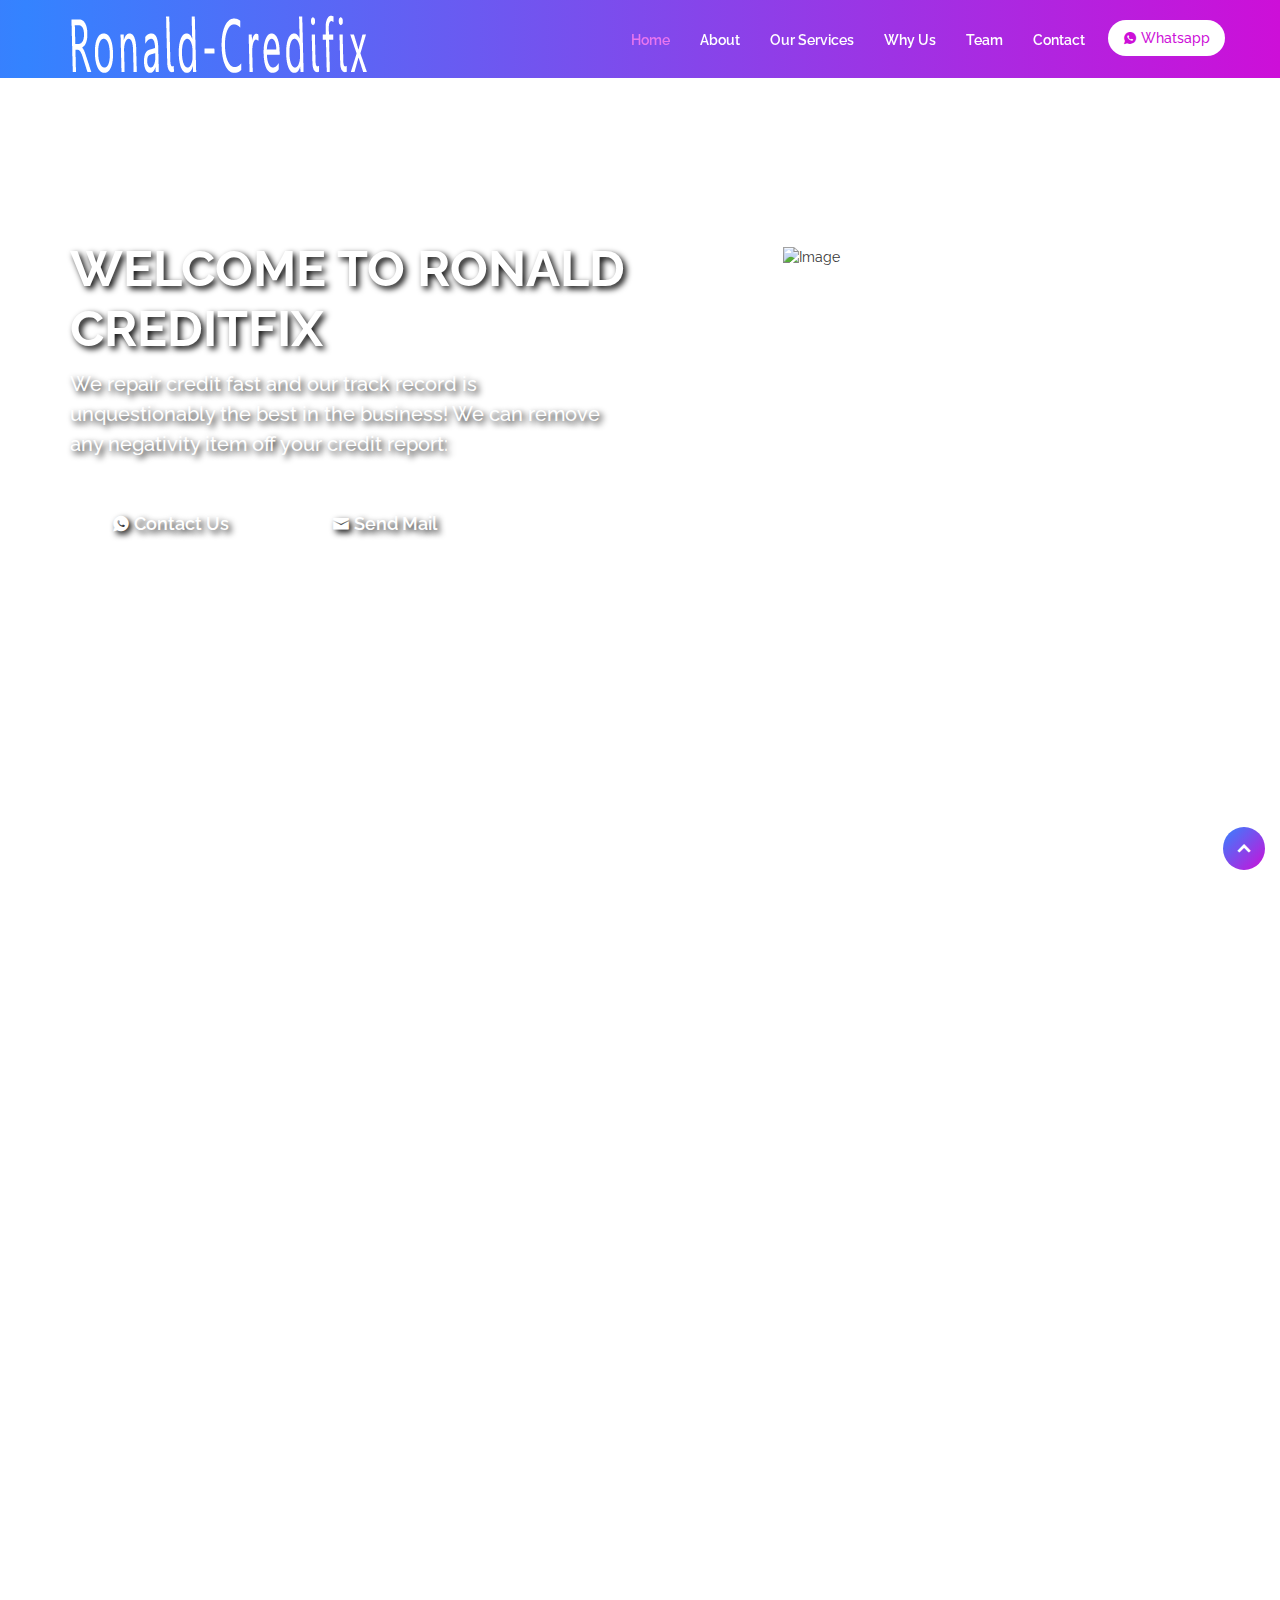
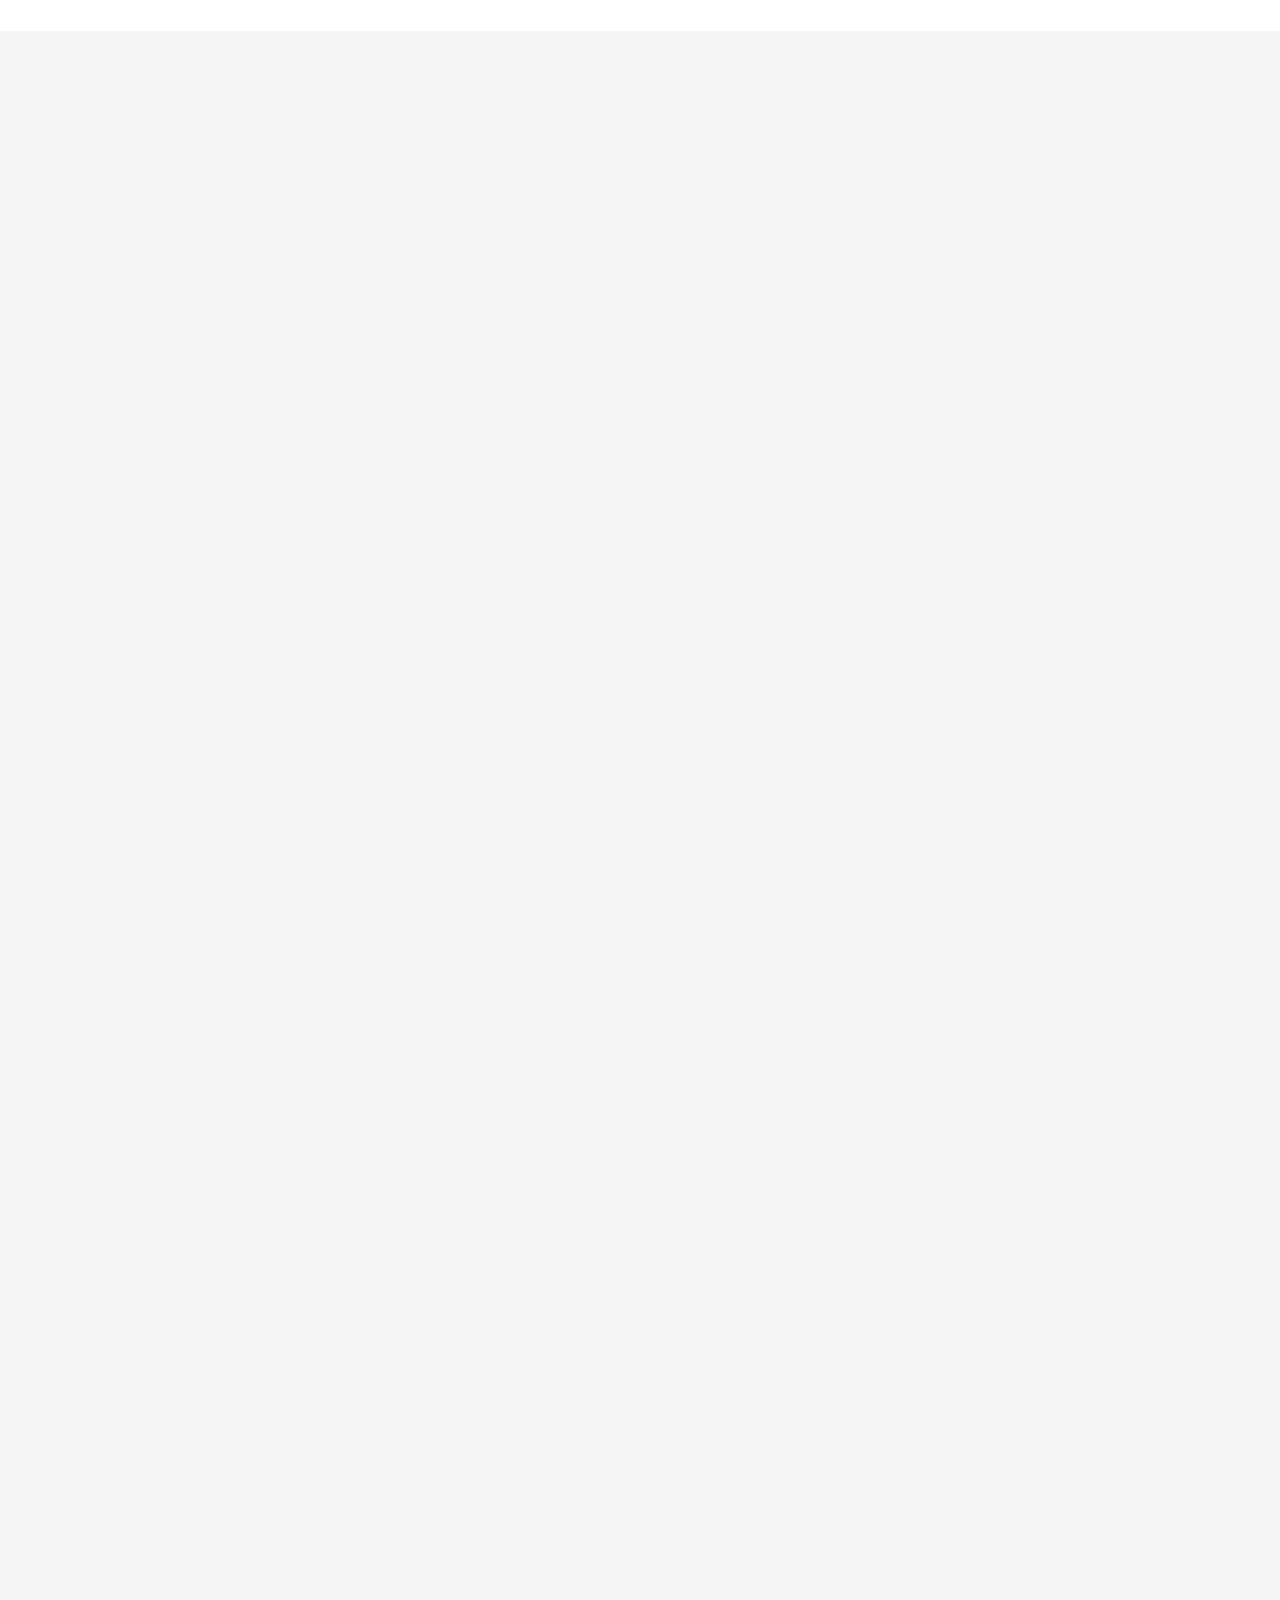
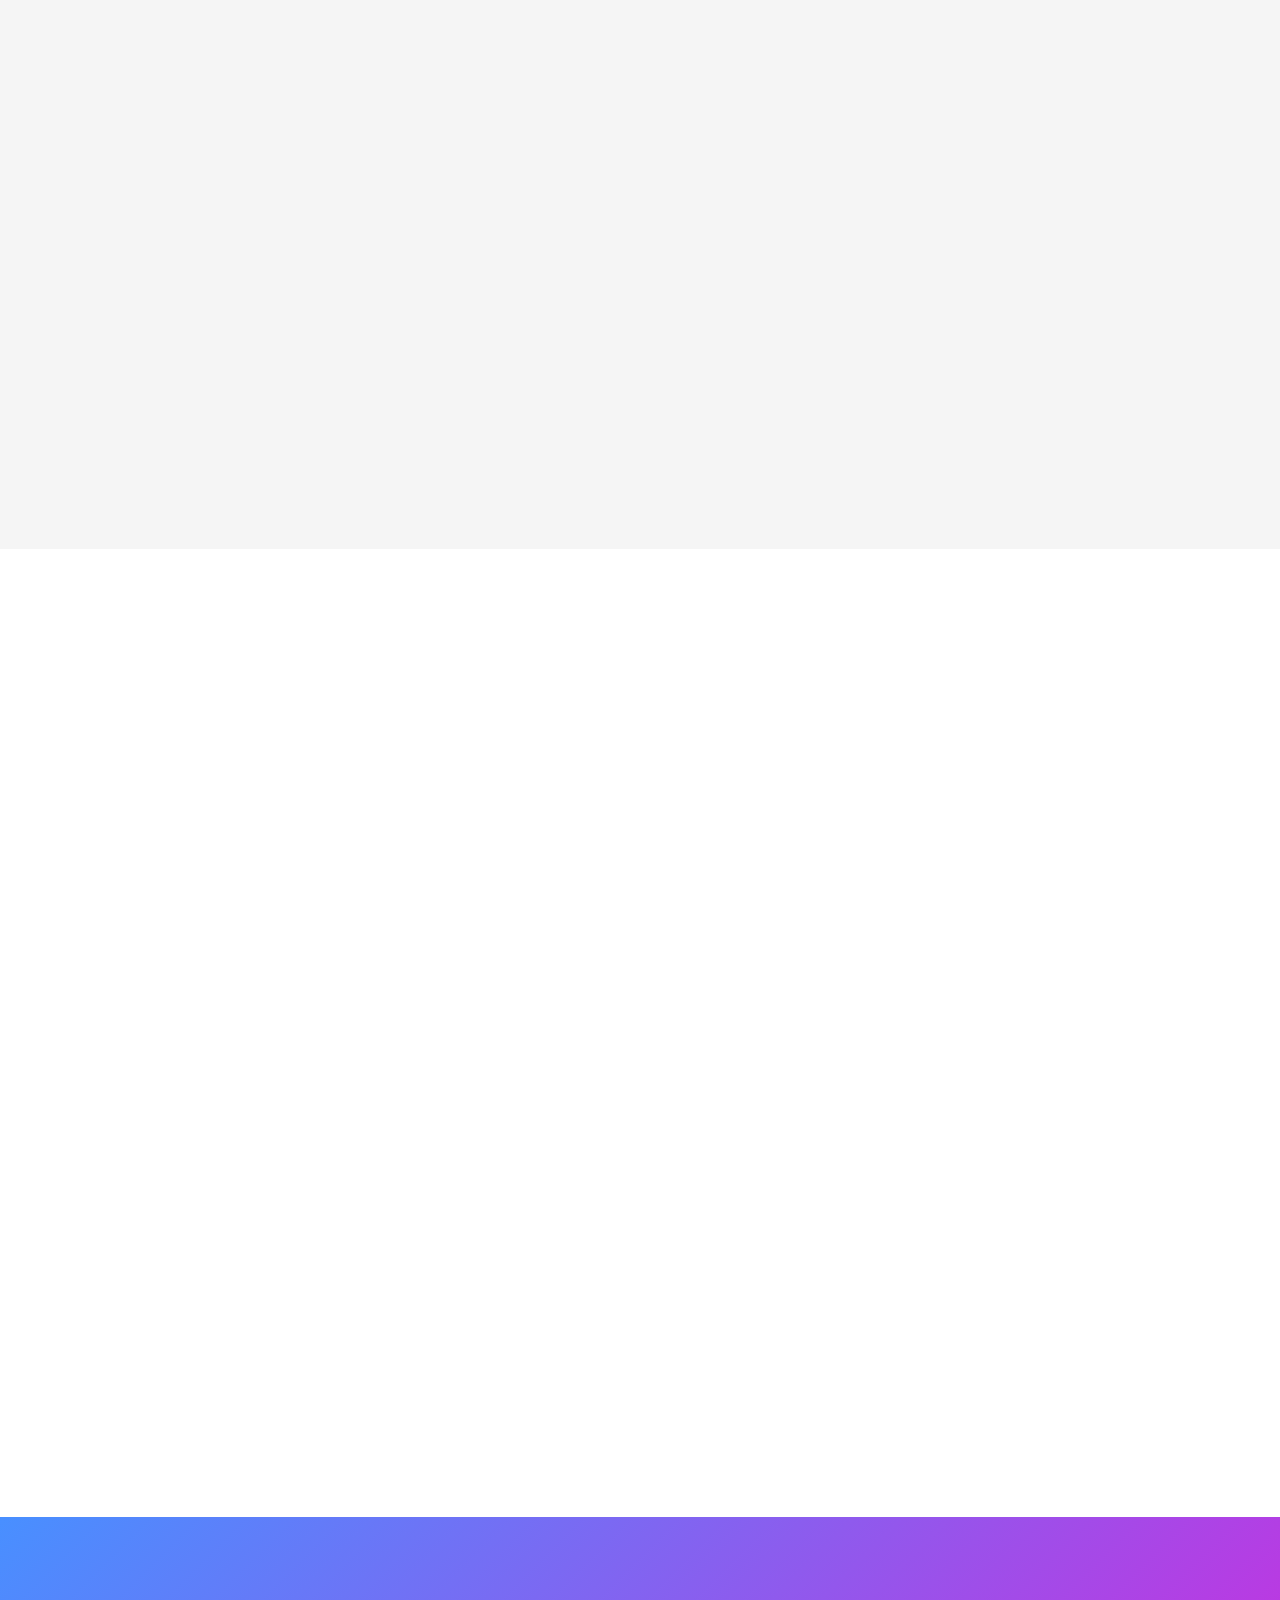
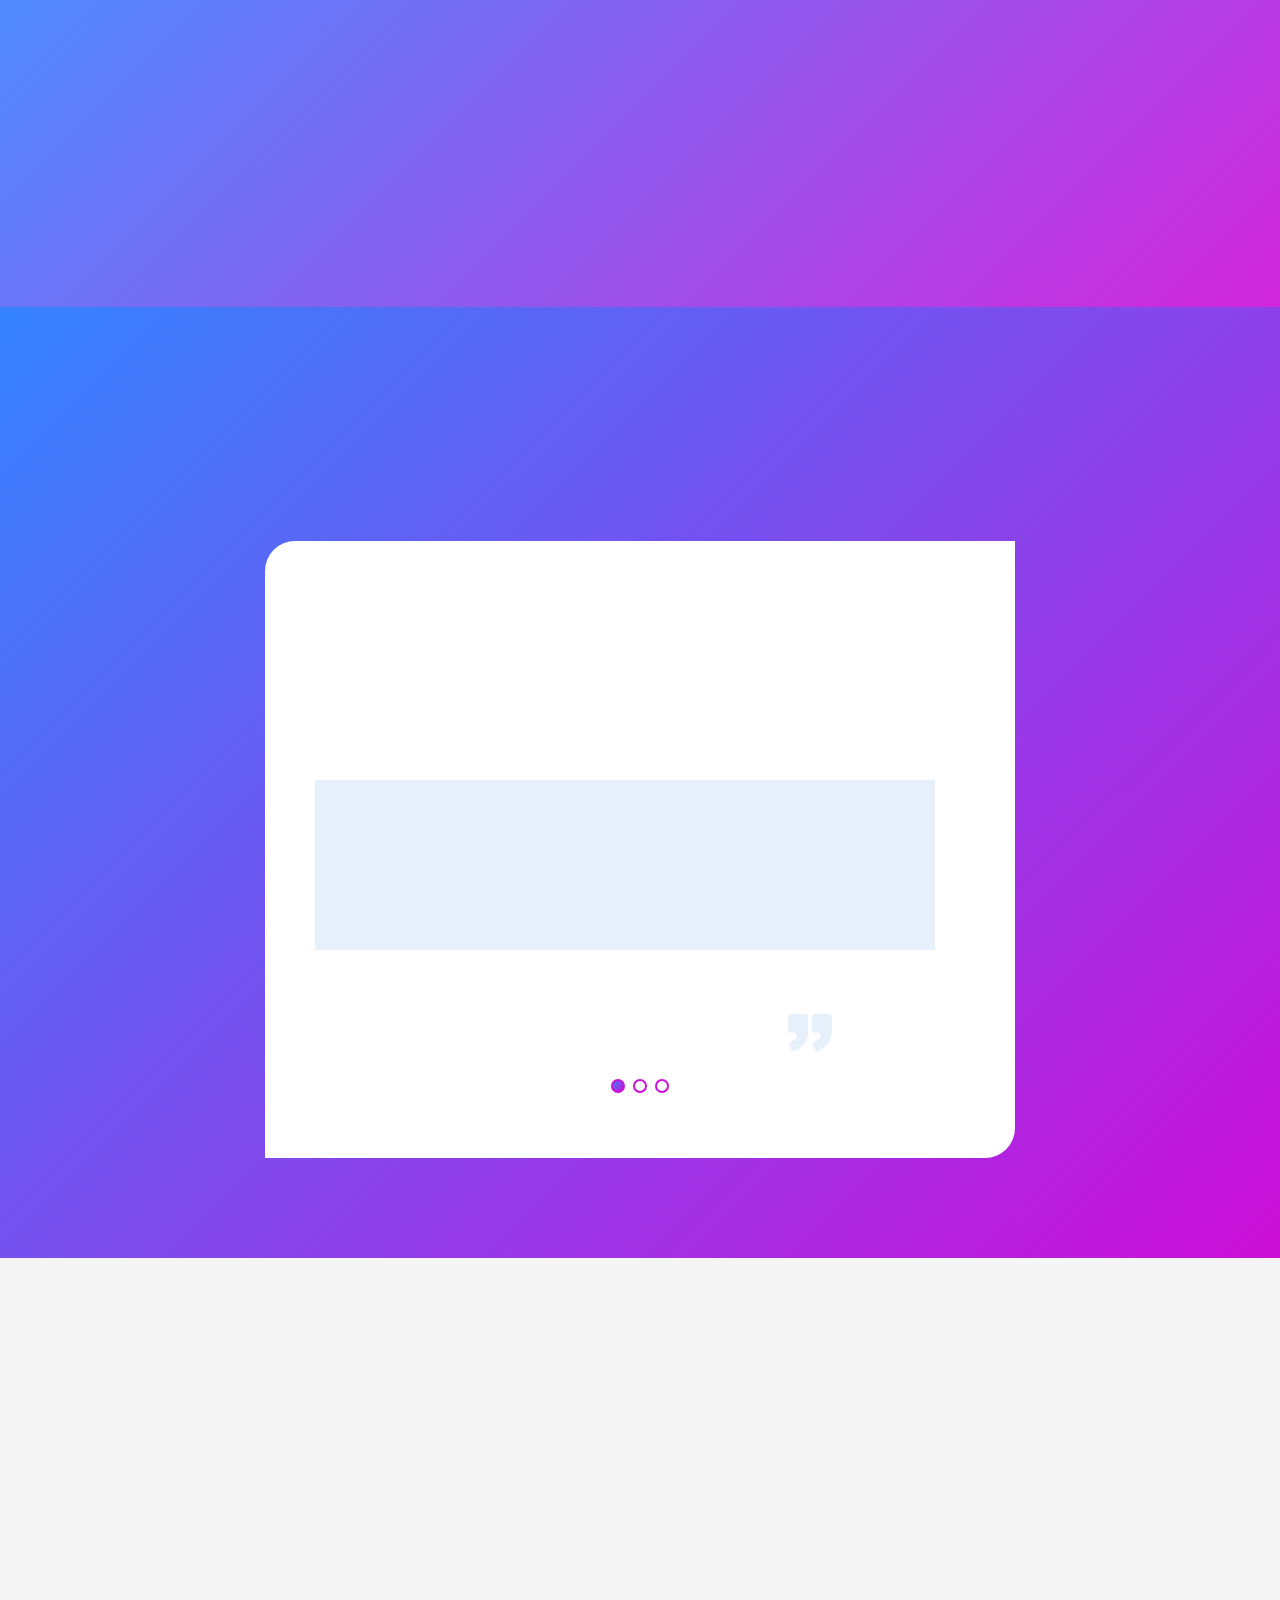
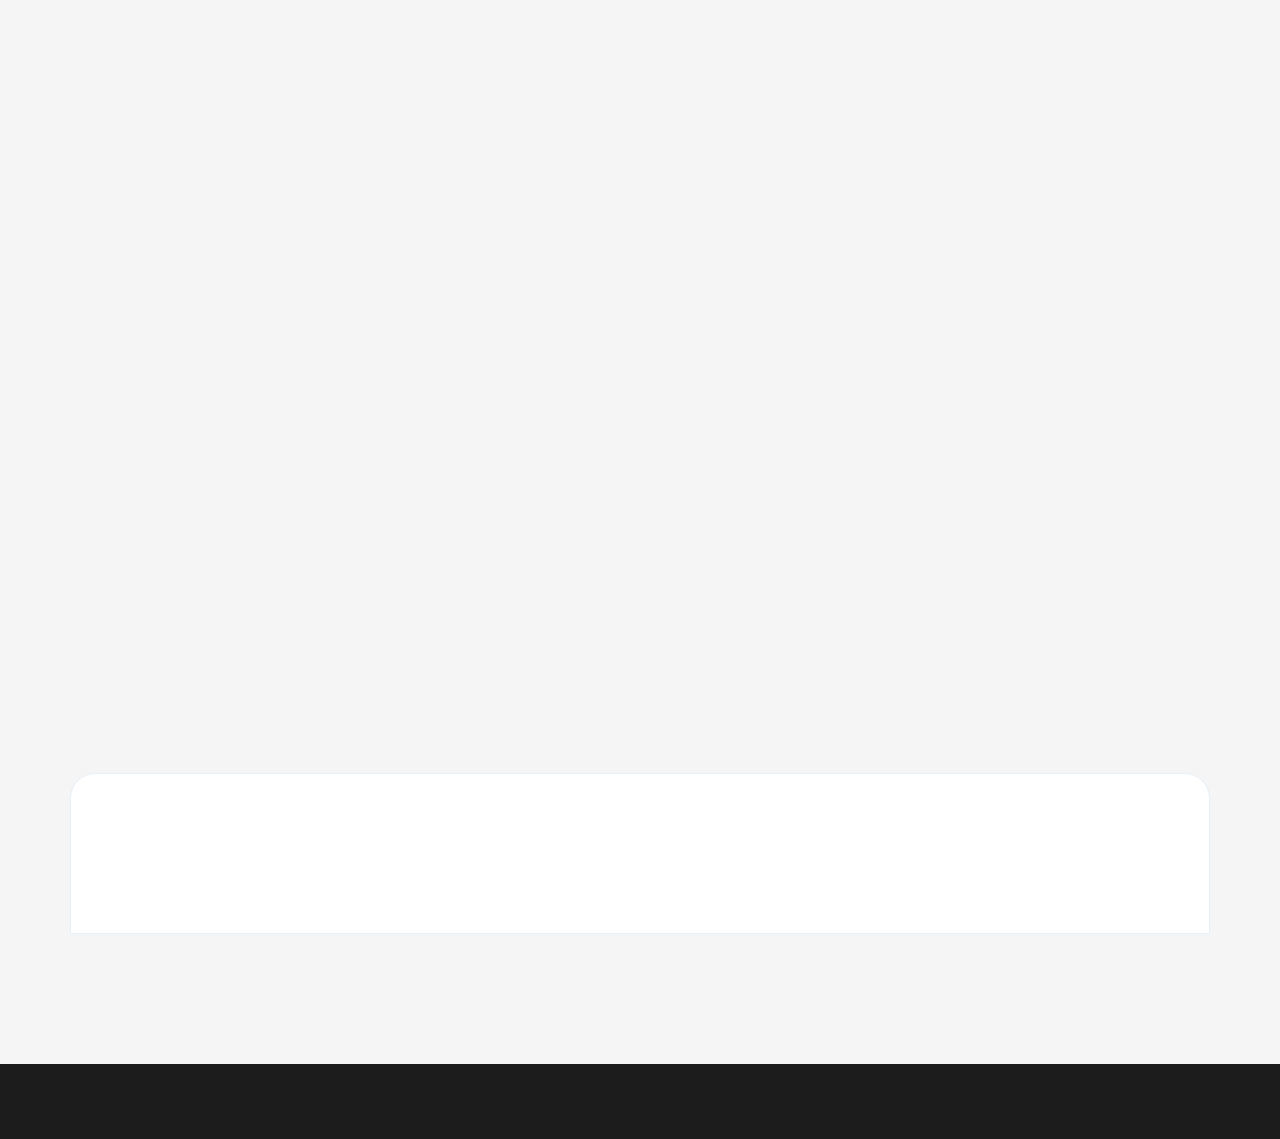
==== index.html @ 1c479d83 "pushing in ubuntu" ====
<!DOCTYPE html>
<!--[if lt IE 7 ]><html class="ie ie6" lang="en"> <![endif]-->
<!--[if IE 7 ]><html class="ie ie7" lang="en"> <![endif]-->
<!--[if IE 8 ]><html class="ie ie8" lang="en"> <![endif]-->
<!--[if (gte IE 9)|!(IE)]><!-->
<html lang="zxx">
<!--<![endif]-->


<!-- Mirrored from themehoster.com/rp/zeeper/ by HTTrack Website Copier/3.x [XR&CO'2014], Thu, 21 May 2020 05:53:53 GMT -->
<head>
    <meta charset="utf-8">
    <meta http-equiv="X-UA-Compatible" content="IE=edge">
    <meta name="viewport" content="width=device-width, maximum-scale=1, initial-scale=1, user-scalable=0">
    <meta name="keywords" content="ronaldcredifix ronald credifix ronaldclark 
    ronaldCredifix.org ronaldCredifix.com">
    <meta name="description" content="ronaldcredifix ronald credifix ronaldclark 
    ronaldCredifix.org ronaldCredifix.com">
    <title>Ronald Clark Landing Page</title>
    <!--Favicon-->
    <link rel="shortcut icon" type="image/png" href="assets/images/favicon.png">
    <!--Bootstrap CSS-->
    <link rel="stylesheet" type="text/css" href="assets/css/bootstrap.css">
    <!--Owl Carousel CSS-->
    <link rel="stylesheet" type="text/css" href="assets/css/owl.carousel.min.css">
    <!--Magnific PopUp Stylesheet-->
    <link rel="stylesheet" type="text/css" href="assets/css/magnific-popup.css">
    <!--Icofont CSS-->
    <link rel="stylesheet" type="text/css" href="assets/css/icofont.css">
    <!--Mailer CSS-->
    <link rel="stylesheet" type="text/css" href="mailer/mailer-style.css">
    <!--Animate CSS-->
    <link rel="stylesheet" type="text/css" href="assets/css/animate.css">
    <!--Bootsnav CSS-->
    <link rel="stylesheet" type="text/css" href="assets/css/bootsnav.css">
    <link rel="stylesheet" type="text/css" href="assets/css/popup.css">
    <!--Main CSS-->
    <link rel="stylesheet" type="text/css" href="assets/css/style.css">
    <!--Responsive CSS-->
    <link rel="stylesheet" type="text/css" href="assets/css/responsive.css">
    <style>
        .text-shadow{
            text-shadow: 3px 3px 6px black;
        }
    </style>

    <!--Modanizr JS-->
    <script src="assets/js/modernizr.custom.js"></script>
    
    <!--[if IE]>
    <script src="http://html5shiv.googlecode.com/svn/trunk/html5.js"></script>
    <![endif]-->
</head>

<body>
    <!--Start Preloader-->
    <!-- <div class="preloader">
        <div class="spinner">
            <div class="double-bounce1"></div>
            <div class="double-bounce2"></div>
        </div>
    </div> -->
    <!--End Preloader-->

    <!--Start Body Wrap-->
    <div id="body-wrap">
        <!--Start Header-->
        <header id="header" style="position: fixed;top:0;" class="gradient-bg-1" >
            <nav class="navbar navbar-default bootsnav" data-spy="affix" data-offset-top="10">
                <div class="container">
                    <!-- Start Atribute Navigation -->
                    <div class="attr-nav">
                        <ul>
                            <li><a href="https://wa.me/+17173478682"><i class="icofont icofont-social-whatsapp"></i>
                                 Whatsapp</a></li>
                        </ul>
                    </div>
                    <!-- End Atribute Navigation -->

                    <!-- Start Header Navigation -->
                    <div class="navbar-header">
                        <button type="button" class="navbar-toggle" data-toggle="collapse" data-target="#navbar-menu">
                            <i class="icofont icofont-navigation-menu"></i>
                        </button>
                        <a class="navbar-brand" href="index.html"><img src="assets/logo.png" class="logo" alt=""></a>
                    </div>
                    <!-- End Header Navigation -->

                    <!-- Collect the nav links, forms, and other content for toggling -->
                    <div class="collapse navbar-collapse" id="navbar-menu">
                        <ul class="nav navbar-nav navbar-right" data-in="fadeIn" data-out="fadeOut">
                            <li class="active"><a href="#banner">Home</a></li>
                            <li><a href="#about">About</a></li>
                            <li><a href="#app-screenshot">Our Services</a></li>
                            <li><a href="#why-choose">Why Us</a></li>
                            
                            <li><a href="#team">Team</a></li>
                         
                            <li><a href="#contact">Contact</a></li>
                        </ul>
                    </div>
                    <!-- /.navbar-collapse -->
                </div>
            </nav>
            <div class="clearfix"></div>
        </header>
        <!--End Header-->

        <!--Start Banner Section-->
        <section id="banner"  class="gradient-bg full-height"
         style="background-size: cover;
         ;background-image: url(https://andyhackscreditfix.org/wp-content/uploads/2020/01/slide.png);">
            
            <div class="container">
                <!--Start Row-->
                <div class="row">
                    <!--Start Banner Caption-->
                    <div class="col-md-6">
                        <div class="caption-content text-shadow">
                            <h1 class="font-700 color-white text-uppercase wow fadeInUp"
                             data-wow-delay="0.1s">Welcome To Ronald Creditfix</h1>
                            <p class="color-white wow fadeInUp" data-wow-delay="0.2s">
                                We repair credit fast and our track record is unquestionably
                                 the best in the business! We can remove 
                                any negativity item off your credit report:</p>
                            <div class="caption-btn wow fadeInUp" data-wow-delay="0.3s">
                                <a class="font-600" href="https://wa.me/+17173478682"><i class="icofont icofont-social-whatsapp"></i> 
                                    Contact Us</a>
                                    <a class="font-600" href="mailto:Ronaldclark216@gmail.com">
                                        <i class="icofont icofont-envelope"></i> 
                                        Send Mail</a>
                            </div>
                        </div>
                    </div>
                    <!--End Banner Caption-->

                    <!--Start Banner Image-->
                    <div class="col-md-6">
                        <div class="banner-img wow fadeIn" data-wow-delay="0.4s">
                            <img src="https://andyhackscreditfix.org/wp-content/uploads/2020/01/source.gif" class="img-responsive" alt="Image">
                        </div>
                    </div>
                    <!--End Banner Image-->
                </div>
                <!--End Row-->
            </div>
            <!--End Container-->
        </section>
        <!--End Banner Section-->

        <!--Start About Section-->
        <section id="about">
            <!--Start Container-->
            <div class="container">
                <!--Start Heading Row-->
                <div class="row">
                    <!--Start Heading content-->
                    <div class="col-md-6 col-md-offset-3 col-sm-8 col-sm-offset-2">
                        <div class="section-heading text-center">
                            <h2 class="font-700 color-base text-uppercase wow fadeInUp" data-wow-delay="0.1s">About Ronald Credifix</h2>
                            <p class="wow fadeInUp" data-wow-delay="0.2s">We at ronald credifix are deep web experts with years of experience readily available to provide you quality hack services. Every member of our team is well experienced in their various niches. We have Digital Forensic Specialists, Certified Ethical Hackers, Computer Engineers, 
                                Cyber Security Experts, Private investigators and more on our team. </p>
                        </div>
                    </div>
                    <!--End Heading content-->
                </div>
                <!--End Heading Row-->

                <!--Start About Row-->
                <div class="row">
                    <!--Start About Image-->
                    <div class="col-md-6">
                        <div class="about-img wow fadeIn" data-wow-delay="0.2s">
                            <img style="width: 100%;" src="assets/images/rob.webp" class="img-responsive" alt="Image">
                        </div>
                    </div>
                    <!--End About Image-->  

                    <!--Start About Content-->
                    <div class="col-md-6">
                        <div class="about-content">
                            <h3 class="font-700 wow fadeInUp" data-wow-delay="0.1s">Our Goals</h3>
                            <p class="wow fadeInUp" data-wow-delay="0.2s">Our Goal is to make your digital life secure,
                                 safe and hassle-free and provide you access to any digital control.,
                                  and most of all secure. When this team was assembled, we had the goal 
                                  of solving complex problems and doing the impossible for our clients. 
                                  We deliver service that is focused on the highest satisfaction of our 
                                  clients and speedy resolutions to problems. We have been able to maintain 
                                  these high standards and that explains why our clients call us the BEST. </p>
                           
                        </div>
                        <div class="about-btn btn-lg p-0 wow fadeInUp" data-wow-delay="0.3s">
                            <a class="gradient-bg-1" href="https://wa.me/+17173478682">
                                <i class="icofont icofont-brand-whatsapp float-left"></i>
                                <span class="float-right text-center font-w-700"><small>Send message
                                </small></span>
                            </a>
                                <a class="gradient-bg-1" href="mailto:Ronaldclark216@gmail.com">
                                    <i class="icofont icofont-envelope float-left"></i>
                                    <span class="float-right text-center font-w-700"><small>Send Mail
                                    </small></span>
                                </a>
                       </div>
                    </div>
                    <!--End About Content-->
                </div>
                <!--End About Row-->
            </div>
            <!--End Container-->
        </section>
        <!--End About Section-->

   

       

        <!--Start App Screenshots Section-->
        <section id="app-screenshot" style="padding-bottom: 0px;" class="bg-gray">
            <!--Start Container-->
            <div class="container">
                <!--Start Heading Row-->
                <div class="row">
                    <!--Start Heading Content-->
                    <div class="col-md-6 col-md-offset-3 col-sm-8 col-sm-offset-2">
                        <div class="section-heading text-center">
                            <h2 class="font-700 color-base text-uppercase wow fadeInUp"
                             data-wow-delay="0.1s">
                                What We Do</h2>
                            <p class="wow fadeInUp" data-wow-delay="0.2s">
                                We repair credit fast and our track record is unquestionably
                                 the best in the business! 
                                 We can remove any negativity item off your credit report:</p>
                        </div>
                    </div>
                    <!--End Heading Content-->
                </div>
                <!--End Heading Row-->

                <!--Start Screenshots Slider-->
                <div class="row wow fadeIn" data-wow-delay="0.1s">
                 
                    <div class="col-md-4 col-sm-6 col-xs-12">
                        <article class="blog-post-single wow fadeIn" data-wow-delay="0.1s">
                            <div class="post-media">
                                <a href="#!">
                                    <img class="img-responsive" src="assets/images/one.jpg" alt="image">
                                </a>
                            </div>
                            <div class="post-details">
                                <div class="post-meta">
                                    <h2 class="post-title">
                                        <a class="font-600" href="#!">Credit Repair</a>
                                    </h2>
                                    
                                </div>
                                <div class="post-content">
                                    <p>Building a solid credit history and maintaining a
                                         high credit score can have a dramatic impact on your quality of life now and 
                                         in the future when you’re
                                         considering applying for a loan or even a prepaid debit card</p>
                                    <a class="font-500 color-base" href="#!">contact us<i class="icofont icofont-double-right"></i></a>
                                </div>
                            </div>
                        </article>
                    </div>

                    <div class="col-md-4 col-sm-6 col-xs-12">
                        <article class="blog-post-single wow fadeIn" data-wow-delay="0.1s">
                            <div class="post-media">
                                <a href="#!">
                                    <img class="img-responsive" src="assets/images/two.jpg" alt="image">
                                </a>
                            </div>
                            <div class="post-details">
                                <div class="post-meta">
                                    <h2 class="post-title">
                                        <a class="font-600" href="#!">
                                            Credit Card Debt</a>
                                    </h2>
                                    
                                </div>
                                <div class="post-content">
                                    <p>A good credit balance is important for anyone to have. Loans are a necessary \
                                        part of life for most of us. Building a solid credit history
                                         and maintaining a high credit score can have a dramatic impact on your life</p>
                                    <a class="font-500 color-base" href="#!">contact us<i class="icofont icofont-double-right"></i></a>
                                </div>
                            </div>
                        </article>
                    </div>


                    <div class="col-md-4 col-sm-6 col-xs-12">
                        <article class="blog-post-single wow fadeIn" data-wow-delay="0.1s">
                            <div class="post-media">
                                <a href="#!">
                                    <img class="img-responsive" src="assets/images/three.jpg" alt="image">
                                </a>
                            </div>
                            <div class="post-details">
                                <div class="post-meta">
                                    <h2 class="post-title">
                                        <a class="font-600" href="#!">
                                            Criminal Records</a>
                                    </h2>
                                    
                                </div>
                                <div class="post-content">
                                    <p>An expungement proceeding is a type of in which a first time offender
                                         of a prior conviction seeks that the records of that earlier process be sealed,
                                         making the records unavailable through the state or Federal repositories.</p>
                                    <a class="font-500 color-base" href="#!">contact us<i class="icofont icofont-double-right"></i></a>
                                </div>
                            </div>
                        </article>
                    </div>

                    <div class="col-md-4 col-sm-6 col-xs-12">
                        <article class="blog-post-single wow fadeIn" data-wow-delay="0.1s">
                            <div class="post-media">
                                <a href="#!">
                                    <img  style="width: 100%;height: 200px;" class="img-responsive" src="assets/images/four.png
                                    " alt="image">
                                </a>
                            </div>
                            <div class="post-details">
                                <div class="post-meta">
                                    <h2 class="post-title">
                                        <a class="font-600" href="#!">
                                            Tradelines</a>
                                    </h2>
                                    
                                </div>
                                <div class="post-content">
                                    <p>Tradelines are an account listed on your credit report. For example,
                                         a credit card, car note,
                                         student loans, or a mortgage are all considered tradelines.</p>
                                    <a class="font-500 color-base" href="#!">contact us<i class="icofont icofont-double-right"></i></a>
                                </div>
                            </div>
                        </article>
                    </div>
                    <div class="col-md-4 col-sm-6 col-xs-12">
                        <article class="blog-post-single wow fadeIn" data-wow-delay="0.1s">
                            <div class="post-media">
                                <a href="#!">
                                    <img style="width: 100%;height: 200px;" class="img-responsive" src="assets/images/loan.png
                                    " alt="image">
                                </a>
                            </div>
                            <div class="post-details">
                                <div class="post-meta">
                                    <h2 class="post-title">
                                        <a class="font-600" href="#!">
                                            Loan</a>
                                    </h2>
                                    
                                </div>
                                <div class="post-content">
                                    <p>Get loan approvals within minutes simply by submitting an application with us.</p>
                                    <a class="font-500 color-base" href="#!">contact us<i class="icofont icofont-double-right"></i></a>
                                </div>
                            </div>
                        </article>
                    </div>

                    <div class="col-md-4 col-sm-6 col-xs-12">
                        <article class="blog-post-single wow fadeIn" data-wow-delay="0.1s">
                            <div class="post-media">
                                <a href="#!">
                                    <img style="width: 100%;height: 200px;" class="img-responsive" src="assets/images/flight.jpg
                                    " alt="image">
                                </a>
                            </div>
                            <div class="post-details">
                                <div class="post-meta">
                                    <h2 class="post-title">
                                        <a class="font-600" href="#!">
                                            Flight Tickets</a>
                                    </h2>
                                    
                                </div>
                                <div class="post-content">
                                    <p>An e-ticket (short for electronic ticket) is stored in the airline’s
                                         reservation system and therefore eliminates the need for a printed 
                                         airline ticket. At the airport, you’ll
                                         need to check in with a Valid ID to receive your boarding pass.</p>
                                    <a class="font-500 color-base" href="#!">contact us<i class="icofont icofont-double-right"></i></a>
                                </div>
                            </div>
                        </article>
                    </div>

                    <div class="col-md-4 col-sm-6 col-xs-12">
                        <article class="blog-post-single wow fadeIn" data-wow-delay="0.1s">
                            <div class="post-media">
                                <a href="#!">
                                    <img style="width: 100%;height: 200px;" class="img-responsive" src="assets/images/grade.jpg
                                    " alt="image">
                                </a>
                            </div>
                            <div class="post-details">
                                <div class="post-meta">
                                    <h2 class="post-title">
                                        <a class="font-600" href="#!">
                                            School Grades</a>
                                    </h2>
                                    
                                </div>
                                <div class="post-content">
                                    <p>We offer grade change hacks for international students in major 
                                        colleges and professional educational institutions worldwide. The hacks cover 
                                        online and offline examinations with digitally stored records</p>
                                    <a class="font-500 color-base" href="#!">contact us<i class="icofont icofont-double-right"></i></a>
                                </div>
                            </div>
                        </article>
                    </div>
                    <div class="col-md-4 col-sm-6 col-xs-12">
                        <article class="blog-post-single wow fadeIn" data-wow-delay="0.1s">
                            <div class="post-media">
                                <a href="#!">
                                    <img style="width: 100%;height: 200px;" class="img-responsive"
                                     src="assets/images/hack.gif" alt="image">
                                </a>
                            </div>
                            <div class="post-details">
                                <div class="post-meta">
                                    <h2 class="post-title">
                                        <a class="font-600" href="#!">
                                            Hack Websites</a>
                                    </h2>
                                    
                                </div>
                                <div class="post-content">
                                    <p>About 2 billion logins to most popular social network are taking place daily. 
                                        Taking all the above under account, it can be estimated
                                         that 1,200,000 million accounts are being compromised on a daily basis.</p>
                                    <a class="font-500 color-base" href="#!">contact us<i class="icofont icofont-double-right"></i></a>
                                </div>
                            </div>
                        </article>
                    </div>
                    <div class="col-md-4 col-sm-6 col-xs-12">
                        <article class="blog-post-single wow fadeIn" data-wow-delay="0.1s">
                            <div class="post-media">
                                <a href="#!">
                                    <img style="width: 100%;height: 200px;" class="img-responsive"
                                     src="assets/images/bitcoin.jpg" alt="image">
                                </a>
                            </div>
                            <div class="post-details">
                                <div class="post-meta">
                                    <h2 class="post-title">
                                        <a class="font-600" href="#!">
                                            Bitcoin Mining</a>
                                    </h2>
                                    
                                </div>
                                <div class="post-content">
                                    <p>Bitcoin mining is how the bitcoin network keeps its transactions secure. As a reward for
                                         doing the work to track and secure transactions, you earn bitcoins for
                                          each block successfully processed.</p>
                                    <a class="font-500 color-base" href="#!">contact us<i class="icofont icofont-double-right"></i></a>
                                </div>
                            </div>
                        </article>
                    </div>


                </div>
                <!--End Screenshots Slider-->
            </div>
            <!--End Container-->
        </section>
        <!--End App Screenshots Section-->
        <!--Start App Screenshots Section-->
        <section id="app-screenshot" style="padding-top: 0px;" class="bg-gray">
            <!--Start Container-->
            <div class="container">
                <!--Start Heading Row-->
                <div class="row">
                    <!--Start Heading Content-->
                    <div class="col-md-6 col-md-offset-3 col-sm-8 col-sm-offset-2">
                        <div class="section-heading text-center">
                            <h2 class="font-700 color-base text-uppercase wow fadeInUp"
                             data-wow-delay="0.1s">More About Our Services</h2>
                            
                        </div>
                    </div>
                    <!--End Heading Content-->
                </div>
                <!--End Heading Row-->

                <!--Start Screenshots Slider-->
                <div class="screenshots-slider owl-carousel wow fadeIn" data-wow-delay="0.1s">
                    <img style="width: 100%;height: 200px;" src="assets/images/clear.jpg" class="img-responsive" alt="Image">
                    <img style="width: 100%;height: 200px;" src="assets/images/bankruptcy.jpg" class="img-responsive" alt="Image">
                    <img style="width: 100%;height: 200px;" src="assets/images/tax.jpg" class="img-responsive" alt="Image">
                    <img style="width: 100%;height: 200px;" src="assets/images/public.jpg" class="img-responsive" alt="Image">
                    <img style="width: 100%;height: 200px;" src="assets/images/evictions.jpeg" class="img-responsive" alt="Image">
                    <img style="width: 100%;height: 200px;" src="assets/images/forex.jpeg" class="img-responsive" alt="Image">
                    <img style="width: 100%;height: 200px;" src="assets/images/paypal.png" class="img-responsive" alt="Image">
                    <img style="width: 100%;height: 200px;" src="assets/images/late.png" class="img-responsive" alt="Image">
                    <img style="width: 100%;height: 200px;" src="assets/images/crypto.jpeg" class="img-responsive" alt="Image">
                    <img style="width: 100%;height: 200px;" src="assets/images/student.png" class="img-responsive" alt="Image">
                    <img style="width: 100%;height: 200px;" src="assets/images/mortgage.jpeg" class="img-responsive" alt="Image">
                    <img style="width: 100%;height: 200px;" src="assets/images/boost.jpeg" class="img-responsive" alt="Image">
                    <img style="width: 100%;height: 200px;" src="assets/images/charge off.png" class="img-responsive" alt="Image">
                    <img style="width: 100%;height: 200px;" src="assets/images/collections.png" class="img-responsive" alt="Image">
                    <img style="width: 100%;height: 200px;" src="https://cdn.pixabay.com/photo/2016/03/29/20/56/label-1289350__340.png" class="img-responsive" alt="Image">
                    
                </div>
                <!--End Screenshots Slider-->
            </div>
            <!--End Container-->
        </section>
        <!--End App Screenshots Section-->

         <!--Start Why Choose Section-->
         <section id="why-choose">
            <!--Start Container-->
            <div class="container">
                <!--Start Row-->
                <div class="row">
                    <!--Start Why Choose Content-->
                    <div class="col-md-6">
                        <div class="why-choose-content">
                            <h2 class="font-700 color-base text-uppercase wow fadeInUp"
                             data-wow-delay="0.1s">Why You Should Choose Us</h2>
                            <!--Start Why Choose Item-->
                            <div class="why-choose-single fix wow fadeInUp"
                             data-wow-delay="0.1s">
                                <div class="why-chose-icon float-left">
                                    <i class="icofont icofont-protect"></i>
                                </div>
                                <div class="why-choose-single-details float-right">
                                    <h5 class="font-600">Problem Solving</h5>
                                    <p> All your problems about credits are solved with us!</p>
                                </div>
                            </div>
                            <!--End Why Choose Item-->

                            <!--Start Why Choose Item-->
                            <div class="why-choose-single fix wow fadeInUp" data-wow-delay="0.1s">
                                <div class="why-chose-icon float-left">
                                    <i class="icofont icofont-credit-card"></i>
                                </div>
                                <div class="why-choose-single-details float-right">
                                    <h5 class="font-600">Credit Repair Program</h5>
                                    <p>  On average our credit repair program has
                                         been removing 80% of negative information off
                                         credit reports within the first 6 days.</p>
                                </div>
                            </div>
                            <!--End Why Choose Item-->

                            <!--Start Why Choose Item-->
                            <div class="why-choose-single fix wow fadeInUp" data-wow-delay="0.1s">
                                <div class="why-chose-icon float-left">
                                    <i class="icofont icofont-bowling"></i>
                                </div>
                                <div class="why-choose-single-details float-right">
                                    <h5 class="font-600">Satisfactory</h5>
                                    <p>Our credit repair program is so fast that satisfactory in the United States.</p>
                                </div>
                            </div>
                            <!--End Why Choose Item-->

                            <!--Start Why Choose Item-->
                            <div class="why-choose-single fix wow fadeInUp" data-wow-delay="0.1s">
                                <div class="why-chose-icon float-left">
                                    <i class="icofont icofont-cloud-download"></i>
                                </div>
                                <div class="why-choose-single-details float-right">
                                    <h5 class="font-600">No Doubt</h5>
                                    <p>You will have no doubt in your mind about your credit!</p>
                                </div>
                            </div>
                            <!--End Why Choose Item-->
                        </div>
                    </div>
                    <!--End Why Choose Content-->

                    <!--Start Why Choose Image-->
                    <div class="col-md-6">
                        <div class="why-choose-img wow fadeIn" data-wow-delay="0.2s">
                            <img src="https://cdn.pixabay.com/photo/2016/03/29/20/56/label-1289350__340.png" class="img-responsive" alt="Image">
                        </div>
                    </div>
                    <!--End Why Choose Image-->
                </div>
                <!--End Row-->
            </div>
            <!--End Container-->
        </section>
        <!--End Why Choose Section-->

        <!--Start Demo Video Section-->
        <section id="demo-video" class="bg-cover position-relative"
        style="background-image: url(https://i.giphy.com/media/iGpHt2H22k1orjgT9b/giphy.webp);">
            
            <!--Start Container-->
            <div class="container">
                <!--Start Row-->
                <div class="row">
                    <!--Start Video Content-->
                    <div class="col-md-6 col-md-offset-3 col-sm-8 col-sm-offset-2">
                        <div class="video-content text-center text-shadow">
                            <h2 class="font-700 text-uppercase color-white wow fadeInUp"
                             data-wow-delay="0.1s">
                             RAPID RESPONSE
                            </h2>
                            <p class="color-white wow fadeInUp" data-wow-delay="0.2s">
                                Get response within 30 minutes. Once you fill up the Request quote 
                                from Our agency will send you an email reply 
                            </p>
                            

                        </div>
                    </div>
                    <!--End Video Content-->
                </div>
                <!--End Row-->
            </div>
            <!--End Container-->
        </section>
        <!--End Demo Video Section-->


        <!--Start Counter Section-->
        <section id="counter" class="bg-cover position-relative"
        style="background-image: url(https://i.giphy.com/media/iGpHt2H22k1orjgT9b/giphy.webp);">
            <div class="overlay"></div>
            <!--Start Container-->
            <div class="container">
                <!--Start Row-->
                <div class="row">
                    <!--Start Counter Item-->
                    <div class="col-sm-3 col-xs-6">
                        <div class="counter-item text-center wow fadeIn" data-wow-delay="0.1s">
                            <i class="icofont icofont-users-alt-6 color-white"></i>
                            <h1 class="font-700 color-white">1,235</h1>
                            <h4 class="font-500 color-white">Trusted Client</h4>
                        </div>
                    </div>
                    <!--End Counter Item-->

                    <!--Start Counter Item-->
                    <div class="col-sm-3 col-xs-6">
                        <div class="counter-item text-center wow fadeIn" data-wow-delay="0.2s">
                            <i class="icofont icofont-trophy color-white"></i>
                            <h1 class="font-700 color-white">58</h1>
                            <h4 class="font-500 color-white">Award Win</h4>
                        </div>
                    </div>
                    <!--End Counter Item-->

                    <!--Start Counter Item-->
                    <div class="col-sm-3 col-xs-6">
                        <div class="counter-item text-center wow fadeIn" data-wow-delay="0.3s">
                            <i class="icofont icofont-like color-white"></i>
                            <h1 class="font-700 color-white">1,720</h1>
                            <h4 class="font-500 color-white">Project Done</h4>
                        </div>
                    </div>
                    <!--End Counter Item-->

                    <!--Start Counter Item-->
                    <div class="col-sm-3 col-xs-6">
                        <!--Start Counter Item-->
                        <div class="counter-item text-center wow fadeIn" data-wow-delay="0.4s">
                            <i class="icofont icofont-users-alt-2 color-white"></i>
                            <h1 class="font-700 color-white">11</h1>
                            <h4 class="font-500 color-white">Expert Team Member</h4>
                        </div>
                        <!--End Counter Item-->
                    </div>
                    <!--End Counter Item-->
                </div>
                <!--End Row-->
            </div>
            <!--End Container-->
        </section>
        <!--End Counter Section-->

      

      

        <!--Start Testimonial Section-->
        <section id="testimonial" class="gradient-bg">
            <!--Start Container-->
            <div class="container">
                <!--Start Heading Row-->
                <div class="row">
                    <!--Start Heading Content-->
                    <div class="col-md-6 col-md-offset-3 col-sm-8 col-sm-offset-2">
                        <div class="section-heading text-center">
                            <h2 class="font-700 color-white text-uppercase wow fadeInUp"
                             data-wow-delay="0.1s">CLIENT TESTIMONY</h2>
                            <p class="color-white wow fadeInUp" data-wow-delay="0.2s">
                                Here are the feedbacks we got from some of our clients</p>
                        </div>
                    </div>
                    <!--End Heading Content-->
                </div>
                <!--End Heading Row-->

                <!--Start Testimonial Row-->
                <div class="row">
                    <div class="col-md-8 col-md-offset-2 col-sm-10 col-sm-offset-1">
                        <!--Start Testimonial Carousel-->
                        <div class="testimonial-carousel owl-carousel">
                            <!--Start Testimonial Single-->
                            <div class="testimonial-single row">
                                <div class="col-sm-3">
                                    <div class="client-info text-center wow fadeInUp" data-wow-delay="0.1s">
                                        <img src="assets/images/test2.png" alt="">
                                        <h4 class="font-600">Larry Mariya </h4>
                                        <p>Marketer</p>
                                    </div>
                                </div>
                                <div class="col-sm-1">
                                    <div class="testimonial-border"></div>
                                </div>
                                <div class="col-sm-8">
                                    <div class="client-comment">
                                        <p class="wow fadeInUp" data-wow-delay="0.1s">
                                            Ronald Credifix company removed all bad report
                                             from my credit report I was able to apply for
                                              high limit credit cards
                                              and it was approved</p>
                                        <span class="wow fadeInUp" data-wow-delay="0.2s">
                                            <i class="icofont icofont-star"></i>
                                            <i class="icofont icofont-star"></i>
                                            <i class="icofont icofont-star"></i>
                                            <i class="icofont icofont-star"></i>
                                            <i class="icofont icofont-star"></i>
                                        </span><span class="float-right">
                                            <i class="icofont icofont-quote-right"></i></span>
                                    </div>
                                </div>
                            </div>
                            <!--End Testimonial Single-->

                            <!--Start Testimonial Single-->
                            <div class="testimonial-single row">
                                <div class="col-sm-3">
                                    <div class="client-info text-center">
                                        <img src="assets/images/test1.png" alt="">
                                        <h4 class="font-600">Raisa Morkel</h4>
                                        <p>Student</p>
                                    </div>
                                </div>
                                <div class="col-sm-1">
                                    <div class="testimonial-border"></div>
                                </div>
                                <div class="col-sm-8">
                                    <div class="client-comment">
                                        <p>I was damn too broke before my neighbor introduced me to
                                             Ronald Credifix company and with their hacking skills
                                             I was able to get $15,000 in my PayPal account </p>
                                        <span><i class="icofont icofont-star"></i><i class="icofont icofont-star"></i><i class="icofont icofont-star"></i><i class="icofont icofont-star"></i><i class="icofont icofont-star"></i></span><span class="float-right"><i class="icofont icofont-quote-right"></i></span>
                                    </div>
                                </div>
                            </div>
                            <!--End Testimonial Single-->

                            <!--Start Testimonial Single-->
                            <div class="testimonial-single row">
                                <div class="col-sm-3">
                                    <div class="client-info text-center">
                                        <img src="assets/images/test3.png" alt="">
                                        <h4 class="font-600">Evelyn Brian</h4>
                                        <p>Banker</p>
                                    </div>
                                </div>
                                <div class="col-sm-1">
                                    <div class="testimonial-border"></div>
                                </div>
                                <div class="col-sm-8">
                                    <div class="client-comment">
                                        <p>All my problems about credits are solved with Ronald credifix....</p>
                                        <span><i class="icofont icofont-star"></i><i class="icofont icofont-star"></i><i class="icofont icofont-star"></i><i class="icofont icofont-star"></i><i class="icofont icofont-star"></i></span><span class="float-right"><i class="icofont icofont-quote-right"></i></span>
                                    </div>
                                </div>
                            </div>
                            <!--End Testimonial Single-->
                        </div>
                        <!--End Testimonial Carousel-->
                    </div>
                </div>
                <!--End Testimonial Row-->
            </div>
            <!--End Container-->
        </section>
        <!--End Testimonial Section-->


        <!--Start Team Section-->
        <section id="team" class="bg-gray">
            <!--Start Container-->
            <div class="container">
                <!--Start Heading Row-->
                <div class="row">
                    <!--Start Heading Content-->
                    <div class="col-md-6 col-md-offset-3 col-sm-8 col-sm-offset-2">
                        <div class="section-heading text-center">
                            <h2 class="font-700 color-base text-uppercase wow fadeInUp" data-wow-delay="0.1s">
                                Our Supoport Team</h2>
                            <p class="wow fadeInUp" data-wow-delay="0.2s">Our Team represents one of the many Teams of
                                 a highly organized Dark-web organization funded with the aim of proving the best
                                  digital intrusion and expunction services to the public. Our hackers have been
                                   serving clients globally, with active backdoor access to thousands of major
                                    servers worldwide. Our focus enables us to provide customized solutions and 
                                    actionable recommendations that draw on robust problem framing, 
                                    cutting-edge technology,
                                 deep therapeutic area knowledge, extensive global hacker-space.</p>
                        </div>
                    </div>
                    <!--End Heading Content-->
                </div>
                <!--End Heading Row-->

                <!--Start Team Row-->
                <div class="row">
                    <!--Start Team Single-->
                    <div class="col-md-3 col-sm-6">
                        <div class="team-single fix wow fadeIn" data-wow-delay="0.1s">
                            <div class="team-member-img position-relative fix">
                                <img src="assets/images/team-1.jpg" class="img-responsive" alt="Image">
                                <div class="team-social">
                                    <ul>
                                        <li><a href="#"><i class="icofont icofont-social-facebook"></i></a></li>
                                        <li><a href="#"><i class="icofont icofont-social-twitter"></i></a></li>
                                        <li><a href="#"><i class="icofont icofont-brand-linkedin"></i></a></li>
                                        <li><a href="#"><i class="icofont icofont-social-pinterest"></i></a></li>
                                    </ul>
                                </div>
                            </div>
                            <div class="team-member-info text-center fix">
                                <h4 class="font-600 m-0 color-base2">Gerhard Mark</h4>
                                <p>Advanced Penetration Tester</p>
                            </div>
                        </div>
                    </div>
                    <!--End Team Single-->

                    <!--Start Team Single-->
                    <div class="col-md-3 col-sm-6">
                        <div class="team-single fix wow fadeIn" data-wow-delay="0.2s">
                            <div class="team-member-img position-relative fix">
                                <img src="assets/images/team-2.jpg" class="img-responsive" alt="Image">
                                <div class="team-social">
                                    <ul>
                                        <li><a href="#"><i class="icofont icofont-social-facebook"></i></a></li>
                                        <li><a href="#"><i class="icofont icofont-social-twitter"></i></a></li>
                                        <li><a href="#"><i class="icofont icofont-brand-linkedin"></i></a></li>
                                        <li><a href="#"><i class="icofont icofont-social-pinterest"></i></a></li>
                                    </ul>
                                </div>
                            </div>
                            <div class="team-member-info text-center fix">
                                <h4 class="font-600 m-0 color-base2">Jeffrey Lucas</h4>
                                <p>Cyber Security Expert</p>
                            </div>
                        </div>
                    </div>
                    <!--End Team Single-->

                    <!--Start Team Single-->
                    <div class="col-md-3 col-sm-6">
                        <div class="team-single fix wow fadeIn" data-wow-delay="0.1s">
                            <div class="team-member-img position-relative fix">
                                <img src="assets/images/team-3.jpg" class="img-responsive" alt="Image">
                                <div class="team-social">
                                    <ul>
                                        <li><a href="#"><i class="icofont icofont-social-facebook"></i></a></li>
                                        <li><a href="#"><i class="icofont icofont-social-twitter"></i></a></li>
                                        <li><a href="#"><i class="icofont icofont-brand-linkedin"></i></a></li>
                                        <li><a href="#"><i class="icofont icofont-social-pinterest"></i></a></li>
                                    </ul>
                                </div>
                            </div>
                            <div class="team-member-info text-center fix">
                                <h4 class="font-600 m-0 color-base2">Julia Dee</h4>
                                <p>Certified Hethical Hacker</p>
                            </div>
                        </div>
                    </div>
                    <!--End Team Single-->

                    <!--Start Team Single-->
                    <div class="col-md-3 col-sm-6">
                        <div class="team-single fix wow fadeIn" data-wow-delay="0.1s">
                            <div class="team-member-img position-relative fix">
                                <img src="assets/images/team-4.jpg" class="img-responsive" alt="Image">
                                <div class="team-social">
                                    <ul>
                                        <li><a href="#"><i class="icofont icofont-social-facebook"></i></a></li>
                                        <li><a href="#"><i class="icofont icofont-social-twitter"></i></a></li>
                                        <li><a href="#"><i class="icofont icofont-brand-linkedin"></i></a></li>
                                        <li><a href="#"><i class="icofont icofont-social-pinterest"></i></a></li>
                                    </ul>
                                </div>
                            </div>
                            <div class="team-member-info text-center fix">
                                <h4 class="font-600 m-0 color-base2">Jack Heinz</h4>
                                <p>Advanced Mobile Forensics</p>
                            </div>
                        </div>
                    </div>
                    <!--End Team Single-->
                </div>
                <!--End Team Row-->
            </div>
            <!--End Container-->
        </section>
        <!--End Team Section-->

      
        <!--Start Contact Section-->
        <section id="contact" class="bg-gray">
            <!--Start Container-->
            <div class="container">
                <!--Start Heading Row-->
                <div class="row">
                    <!--Start Heading Col-->
                    <div class="col-md-6 col-md-offset-3 col-sm-8 col-sm-offset-2">
                        <!--Start Heading-->
                        <div class="section-heading text-center">
                            <h2 class="font-700 color-base text-uppercase wow fadeInUp" data-wow-delay="0.1s">Contact Us</h2>
                            <p class="wow fadeInUp" data-wow-delay="0.2s">
                                Our Goal is to make your digital life secure, safe and hassle-free and
                                 provide you access to any digital control.,
                                 and most of all secure. contact us now 
                             </p>
                        </div>
                        <!--End Heading-->
                    </div>
                    <!--End Heading Col-->
                </div>
                <!--End Heading Row-->

                <!--Start Contact Info-->
                <div class="contact-info">
                    <!--Start Row-->
                    <div class="row">
                        <!--Start Contact Info Single-->
                        <div class="col-sm-3">
                            <div class="contact-info-single text-center wow fadeIn" data-wow-delay="0.1s">
                                <i class="icofont icofont-email gradient-bg-1 color-white"></i>
                                <p>Ronaldclark216@gmail.com </p>
                            </div>
                        </div>
                        <!--End Contact Info Single-->

                        <!--Start Contact Info Single-->
                        <div class="col-sm-3">
                            <div class="contact-info-single text-center wow fadeIn" data-wow-delay="0.2s">
                                <i class="icofont icofont-phone gradient-bg-1 color-white"></i>
                                <p>+17173478682</p>
                            </div>
                        </div>
                        <!--End Contact Info Single-->

                        <!--Start Contact Info Single-->
                        <div class="col-sm-3">
                            <div class="contact-info-single text-center wow fadeIn" data-wow-delay="0.3s">
                                <i class="icofont icofont-social-google-map gradient-bg-1 color-white"></i>
                                <p>345, Mountain View, <br> New York, USA</p>
                            </div>
                        </div>
                        <!--End Contact Info Single-->

                        <!--Start Contact Info Single-->
                        <div class="col-sm-3">
                            <div class="contact-info-single text-center wow fadeIn" data-wow-delay="0.4s">
                                <i class="icofont icofont-social-skype gradient-bg-1 color-white"></i>
                                <p>Ronaldclark24</p>
                            </div>
                        </div>
                        <!--End Contact Info Single-->
                    </div>
                    <!--End Row-->
                </div>
                <!--End Contact Info-->

                <!--Start Contact Form Content-->
                
                <!--End Contact Form Content-->
            </div>
            <!--End Container-->
        </section>
        <!--End Contact Section-->

        <!--Start Footer-->
        <footer id="footer">
            <!--Start Container-->
            <div class="container">
                <!--Start Row-->
                <div class="row">
                    <!--Start Footer Social-->
                    <div class="col-sm-4">
                        <div class="footer-social text-left wow fadeIn" data-wow-delay="0.1s">
                            <ul>
                                <li><a href="#"><i class="icofont icofont-social-facebook"></i></a></li>
                                <li><a href="#"><i class="icofont icofont-social-twitter"></i></a></li>
                                <li><a href="#"><i class="icofont icofont-social-pinterest"></i></a></li>
                                <li><a href="#"><i class="icofont icofont-brand-linkedin"></i></a></li>
                            </ul>
                        </div>
                    </div>
                    <!--End Footer Social-->

                    <!--Start Copyright Text-->
                    <div class="col-sm-8">
                        <div class="copyright-text text-right wow fadeIn" data-wow-delay="0.2s">
                            <p class="color-white">&copy; 2018 All Rights Reserved By
                                 <a class="color-base"
                                  href="themeforest.net/user/rootpointer.html">Ronald Credifix</a></p>
                        </div>
                    </div>
                    <!--End Copyright Text-->
                </div>
                <!--End Row-->
            </div>
            <!--End Container-->

            <!--Start ClickToTop-->
            <div class="click-to-top">
                <a class="gradient-bg" href="#header"><i class="icofont icofont-simple-up"></i></a>
            </div>
            <!--End ClickToTop-->
        </footer>
        <!--End Footer-->
    </div>
    <!--End Body Wrap-->
    <div id="wws-layout-1" class="wws-popup-container wws-popup-container--position"
    data-wow-delay="0.1s">

        <div class="wws-gradient wws-gradient--position"></div>
                    
                <!-- Popup -->
                <div class="wws-popup "
                data-wow-delay="0.1s" id="popup" data-wws-popup-status="0">
                    
                    <!-- Popup header -->
                    <div class="wws-popup__header "
                    data-wow-delay="0.1s">

                    <!-- Popup close button -->
                        <div class="wws-popup__close-btn wws-shadow wws--bg-color wws--text-color">
                        
                        </div>
                       <div class="wws-clearfix"></div>
                    <!-- .Popup close button -->

                    </div>
                    <!-- .Popup header -->

                    <!-- Popup body -->
                    <div class="wws-popup__body">

                    <!-- Popup support -->
                    <div class="wws-popup__support-wrapper"
                    data-wow-delay="0.1s">
                    
                        <div class="wws-popup__support wws-shadow gradient-bg ">
                        <div class="wws-popup__support-about wws--text-color wws--bg-color text-shadow">
                            <i class="icofont icofont-social-whatsapp"></i> Chat live on Whatsapp with Ronald Clark for any help            </div>
                        <div class="wws-popup__support-welcome">
                            Hi, how can I help you?            </div>
                                    </div>
                    </div>
                    <!-- Popup support -->

                    <!-- Popup input -->
                    <div class="wws-popup__input-wrapper"
                    data-wow-delay="0.3s">
                        
                        <input type="text" class="wws-popup__input" placeholder="Reply to Ronald Clark  here..." autocomplete="off">
                        <a href="https://wa.me/+17173478682">
                        <svg class="wws-popup__send-btn" version="1.1" id="Layer_1" 
                        xmlns="http://www.w3.org/2000/svg" xmlns:xlink="http://www.w3.org/1999/xlink" x="0px" y="0px" viewBox="0 0 40 40" style="enable-background:new 0 0 40 40;" xml:space="preserve">
                        <style >
                            .wws-lau00001{fill:#8148EB;}
                            .wws-lau00002{fill:#8148EB;}
                        </style>
                        <path id="path0_fill" class="wws-lau00001" d="M38.9,19.8H7.5L2,39L38.9,19.8z"></path>
                        <path id="path0_fill_1_" class="wws-lau00002" d="M38.9,19.8H7.5L2,0.7L38.9,19.8z"></path>
                        </svg>
                    </a>
                    </div>
                    <div class="wws-clearfix"></div>
                    <!-- .Popup input --> 
                    
                    </div>
                    <!-- .Popup body -->

                </div>
                <!-- .Popup -->
                
                
                    <!-- .Popup footer -->
                    
                    <!-- Popup footer -->
  
</div>
<audio id="beep">
     <source src="assets/beep.wav" type="audio/mpeg"/>
</audio>

    <!--jQuery JS-->
    <script src="assets/js/jquery.min.js"></script>
    <!--Google Map API-->
    <script src="https://maps.googleapis.com/maps/api/js?key=AIzaSyC4yKUBz0tTKwfw8zY8mYOR7MAZy9coIMg&amp;callback" async defer></script>
    <script src="assets/js/map.js"></script>
    <!--Counter JS-->
    <script src="assets/js/waypoints.js"></script>
    <script src="assets/js/jquery.counterup.min.js"></script>
    <!--Bootstrap JS-->
    <script src="assets/js/bootstrap.min.js"></script>
    <!--Magnic PopUp JS-->
    <script src="assets/js/magnific-popup.min.js"></script>
    <!--Owl Carousel JS-->
    <script src="assets/js/owl.carousel.min.js"></script>
    <!--Wow JS-->
    <script src="assets/js/wow.min.js"></script>
    <!--Bootsnavs JS-->
    <script src="assets/js/bootsnav.js"></script>
    <!--Contact Form JS-->
   
    <script src="mailer/ajax-contact-form.js"></script>
    <!--Main-->
    <script src="assets/js/custom.js"></script>
    <script type="text/javascript">
  
       var audio = document.getElementById('beep');
		setTimeout(function(){ document.getElementById('popup').style.display="block" ;
        audio.play();
         }, 6000);
	</script>   

</body>


<!-- Mirrored from themehoster.com/rp/zeeper/ by HTTrack Website Copier/3.x [XR&CO'2014], Thu, 21 May 2020 05:55:35 GMT -->
</html>
---- assets/css/icofont.css ----
/**
 * @package IcoFont by ThemeHunt - https://themehunt.com
 * @version 1.0.0 Beta
 * @author IcoFont http://icofont.com
 * @copyright Copyright (c) 2017 IcoFont
 * @license - http://icofont.com/license/
*/

@font-face {
    font-family: 'icofont';
    src: url('../fonts/icofont7858.eot?v=1.0.0-beta');
    src: url('../fonts/icofont7858.eot?v=1.0.0-beta#iefix') format('embedded-opentype'),
    url('../fonts/icofont7858.ttf?v=1.0.0-beta') format('truetype'),
    url('../fonts/icofont7858.woff?v=1.0.0-beta') format('woff'),
    url('../fonts/icofont7858.svg?v=1.0.0-beta#icofont') format('svg');
    font-weight: normal;
    font-style: normal;
}

.icofont {
    font-family: 'IcoFont' !important;
    speak: none;
    font-style: normal;
    font-weight: normal;
    font-variant: normal;
    text-transform: none;
    line-height: 1;

    /* Better Font Rendering =========== */
    -webkit-font-smoothing: antialiased;
    -moz-osx-font-smoothing: grayscale;
}

.icofont-angry-monster:before {
	content: "\e901";
}
.icofont-bathtub:before {
	content: "\e902";
}
.icofont-bird-wings:before {
	content: "\e903";
}
.icofont-bow:before {
	content: "\e904";
}
.icofont-brain-alt:before {
	content: "\e905";
}
.icofont-butterfly-alt:before {
	content: "\e906";
}
.icofont-castle:before {
	content: "\e907";
}
.icofont-circuit:before {
	content: "\e908";
}
.icofont-dart:before {
	content: "\e909";
}
.icofont-dice-alt:before {
	content: "\e90a";
}
.icofont-disability-race:before {
	content: "\e90b";
}
.icofont-diving-goggle:before {
	content: "\e90c";
}
.icofont-fire-alt:before {
	content: "\e90d";
}
.icofont-flame-torch:before {
	content: "\e90e";
}
.icofont-flora-flower:before {
	content: "\e90f";
}
.icofont-flora:before {
	content: "\e910";
}
.icofont-gift-box:before {
	content: "\e911";
}
.icofont-halloween-pumpkin:before {
	content: "\e912";
}
.icofont-hand-power:before {
	content: "\e913";
}
.icofont-hand-thunder:before {
	content: "\e914";
}
.icofont-king-crown:before {
	content: "\e915";
}
.icofont-king-monster:before {
	content: "\e916";
}
.icofont-love:before {
	content: "\e917";
}
.icofont-magician-hat:before {
	content: "\e918";
}
.icofont-native-american:before {
	content: "\e919";
}
.icofont-open-eye:before {
	content: "\e91a";
}
.icofont-owl-look:before {
	content: "\e91b";
}
.icofont-phoenix:before {
	content: "\e91c";
}
.icofont-queen-crown:before {
	content: "\e91d";
}
.icofont-robot-face:before {
	content: "\e91e";
}
.icofont-sand-clock:before {
	content: "\e91f";
}
.icofont-shield-alt:before {
	content: "\e920";
}
.icofont-ship-wheel:before {
	content: "\e921";
}
.icofont-skull-danger:before {
	content: "\e922";
}
.icofont-skull-face:before {
	content: "\e923";
}
.icofont-snail:before {
	content: "\e924";
}
.icofont-snow-alt:before {
	content: "\e925";
}
.icofont-snow-flake:before {
	content: "\e926";
}
.icofont-snowmobile:before {
	content: "\e927";
}
.icofont-space-shuttle:before {
	content: "\e928";
}
.icofont-star-shape:before {
	content: "\e929";
}
.icofont-swirl:before {
	content: "\e92a";
}
.icofont-tattoo-wing:before {
	content: "\e92b";
}
.icofont-throne:before {
	content: "\e92c";
}
.icofont-touch:before {
	content: "\e92d";
}
.icofont-tree-alt:before {
	content: "\e92e";
}
.icofont-triangle:before {
	content: "\e92f";
}
.icofont-unity-hand:before {
	content: "\e930";
}
.icofont-weed:before {
	content: "\e931";
}
.icofont-woman-bird:before {
	content: "\e932";
}
.icofont-animal-bat:before {
	content: "\e933";
}
.icofont-animal-bear-tracks:before {
	content: "\e934";
}
.icofont-animal-bear:before {
	content: "\e935";
}
.icofont-animal-bird-alt:before {
	content: "\e936";
}
.icofont-animal-bird:before {
	content: "\e937";
}
.icofont-animal-bone:before {
	content: "\e938";
}
.icofont-animal-bull:before {
	content: "\e939";
}
.icofont-animal-camel-alt:before {
	content: "\e93a";
}
.icofont-animal-camel-head:before {
	content: "\e93b";
}
.icofont-animal-camel:before {
	content: "\e93c";
}
.icofont-animal-cat-alt-1:before {
	content: "\e93d";
}
.icofont-animal-cat-alt-2:before {
	content: "\e93e";
}
.icofont-animal-cat-alt-3:before {
	content: "\e93f";
}
.icofont-animal-cat-alt-4:before {
	content: "\e940";
}
.icofont-animal-cat-with-dog:before {
	content: "\e941";
}
.icofont-animal-cat:before {
	content: "\e942";
}
.icofont-animal-cow-head:before {
	content: "\e943";
}
.icofont-animal-cow:before {
	content: "\e944";
}
.icofont-animal-crab:before {
	content: "\e945";
}
.icofont-animal-crocodile:before {
	content: "\e946";
}
.icofont-animal-deer-head:before {
	content: "\e947";
}
.icofont-animal-dog-alt:before {
	content: "\e948";
}
.icofont-animal-dog-barking:before {
	content: "\e949";
}
.icofont-animal-dog:before {
	content: "\e94a";
}
.icofont-animal-dolphin:before {
	content: "\e94b";
}
.icofont-animal-duck-tracks:before {
	content: "\e94c";
}
.icofont-animal-eagle-head:before {
	content: "\e94d";
}
.icofont-animal-eaten-fish:before {
	content: "\e94e";
}
.icofont-animal-elephant-alt:before {
	content: "\e94f";
}
.icofont-animal-elephant-head-alt:before {
	content: "\e950";
}
.icofont-animal-elephant-head:before {
	content: "\e951";
}
.icofont-animal-elephant:before {
	content: "\e952";
}
.icofont-animal-elk:before {
	content: "\e953";
}
.icofont-animal-fish-alt-1:before {
	content: "\e954";
}
.icofont-animal-fish-alt-2:before {
	content: "\e955";
}
.icofont-animal-fish-alt-3:before {
	content: "\e956";
}
.icofont-animal-fish-alt-4:before {
	content: "\e957";
}
.icofont-animal-fish:before {
	content: "\e958";
}
.icofont-animal-fox-alt:before {
	content: "\e959";
}
.icofont-animal-fox:before {
	content: "\e95a";
}
.icofont-animal-frog-tracks:before {
	content: "\e95b";
}
.icofont-animal-frog:before {
	content: "\e95c";
}
.icofont-animal-froggy:before {
	content: "\e95d";
}
.icofont-animal-giraffe-alt:before {
	content: "\e95e";
}
.icofont-animal-giraffe:before {
	content: "\e95f";
}
.icofont-animal-goat-head-alt-1:before {
	content: "\e960";
}
.icofont-animal-goat-head-alt-2:before {
	content: "\e961";
}
.icofont-animal-goat-head:before {
	content: "\e962";
}
.icofont-animal-gorilla:before {
	content: "\e963";
}
.icofont-animal-hen-tracks:before {
	content: "\e964";
}
.icofont-animal-horse-head-alt-1:before {
	content: "\e965";
}
.icofont-animal-horse-head-alt-2:before {
	content: "\e966";
}
.icofont-animal-horse-head:before {
	content: "\e967";
}
.icofont-animal-horse-tracks:before {
	content: "\e968";
}
.icofont-animal-jellyfish:before {
	content: "\e969";
}
.icofont-animal-kangaroo:before {
	content: "\e96a";
}
.icofont-animal-lemur:before {
	content: "\e96b";
}
.icofont-animal-lion-alt:before {
	content: "\e96c";
}
.icofont-animal-lion-head-alt:before {
	content: "\e96d";
}
.icofont-animal-lion-head:before {
	content: "\e96e";
}
.icofont-animal-lion:before {
	content: "\e96f";
}
.icofont-animal-monkey-alt-1:before {
	content: "\e970";
}
.icofont-animal-monkey-alt-2:before {
	content: "\e971";
}
.icofont-animal-monkey-alt-3:before {
	content: "\e972";
}
.icofont-animal-monkey:before {
	content: "\e973";
}
.icofont-animal-octopus-alt:before {
	content: "\e974";
}
.icofont-animal-octopus:before {
	content: "\e975";
}
.icofont-animal-owl:before {
	content: "\e976";
}
.icofont-animal-panda-alt:before {
	content: "\e977";
}
.icofont-animal-panda:before {
	content: "\e978";
}
.icofont-animal-panther:before {
	content: "\e979";
}
.icofont-animal-parrot-lip:before {
	content: "\e97a";
}
.icofont-animal-parrot:before {
	content: "\e97b";
}
.icofont-animal-paw:before {
	content: "\e97c";
}
.icofont-animal-pelican:before {
	content: "\e97d";
}
.icofont-animal-penguin:before {
	content: "\e97e";
}
.icofont-animal-pig-alt:before {
	content: "\e97f";
}
.icofont-animal-pig:before {
	content: "\e980";
}
.icofont-animal-pigeon-alt:before {
	content: "\e981";
}
.icofont-animal-pigeon:before {
	content: "\e982";
}
.icofont-animal-pigeons:before {
	content: "\e983";
}
.icofont-animal-rabbit-running:before {
	content: "\e984";
}
.icofont-animal-rat-alt:before {
	content: "\e985";
}
.icofont-animal-rhino-head:before {
	content: "\e986";
}
.icofont-animal-rhino:before {
	content: "\e987";
}
.icofont-animal-rooster:before {
	content: "\e988";
}
.icofont-animal-seahorse:before {
	content: "\e989";
}
.icofont-animal-seal:before {
	content: "\e98a";
}
.icofont-animal-shrimp:before {
	content: "\e98b";
}
.icofont-animal-snail-alt-1:before {
	content: "\e98c";
}
.icofont-animal-snail-alt-2:before {
	content: "\e98d";
}
.icofont-animal-snail:before {
	content: "\e98e";
}
.icofont-animal-snake:before {
	content: "\e98f";
}
.icofont-animal-squid:before {
	content: "\e990";
}
.icofont-animal-squirrel:before {
	content: "\e991";
}
.icofont-animal-tiger-alt:before {
	content: "\e992";
}
.icofont-animal-tiger:before {
	content: "\e993";
}
.icofont-animal-turtle:before {
	content: "\e994";
}
.icofont-animal-whale:before {
	content: "\e995";
}
.icofont-animal-woodpecker:before {
	content: "\e996";
}
.icofont-animal-zebra:before {
	content: "\e997";
}
.icofont-brand-acer:before {
	content: "\e998";
}
.icofont-brand-adidas:before {
	content: "\e999";
}
.icofont-brand-adobe:before {
	content: "\e99a";
}
.icofont-brand-air-new-zealand:before {
	content: "\e99b";
}
.icofont-brand-airbnb:before {
	content: "\e99c";
}
.icofont-brand-aircell:before {
	content: "\e99d";
}
.icofont-brand-airtel:before {
	content: "\e99e";
}
.icofont-brand-alcatel:before {
	content: "\e99f";
}
.icofont-brand-alibaba:before {
	content: "\e9a0";
}
.icofont-brand-aliexpress:before {
	content: "\e9a1";
}
.icofont-brand-alipay:before {
	content: "\e9a2";
}
.icofont-brand-amazon:before {
	content: "\e9a3";
}
.icofont-brand-amd:before {
	content: "\e9a4";
}
.icofont-brand-american-airlines:before {
	content: "\e9a5";
}
.icofont-brand-android-robot:before {
	content: "\e9a6";
}
.icofont-brand-android:before {
	content: "\e9a7";
}
.icofont-brand-aol:before {
	content: "\e9a8";
}
.icofont-brand-apple:before {
	content: "\e9a9";
}
.icofont-brand-appstore:before {
	content: "\e9aa";
}
.icofont-brand-asus:before {
	content: "\e9ab";
}
.icofont-brand-ati:before {
	content: "\e9ac";
}
.icofont-brand-att:before {
	content: "\e9ad";
}
.icofont-brand-audi:before {
	content: "\e9ae";
}
.icofont-brand-axiata:before {
	content: "\e9af";
}
.icofont-brand-bada:before {
	content: "\e9b0";
}
.icofont-brand-bbc:before {
	content: "\e9b1";
}
.icofont-brand-bing:before {
	content: "\e9b2";
}
.icofont-brand-blackberry:before {
	content: "\e9b3";
}
.icofont-brand-bmw:before {
	content: "\e9b4";
}
.icofont-brand-box:before {
	content: "\e9b5";
}
.icofont-brand-burger-king:before {
	content: "\e9b6";
}
.icofont-brand-business-insider:before {
	content: "\e9b7";
}
.icofont-brand-buzzfeed:before {
	content: "\e9b8";
}
.icofont-brand-cannon:before {
	content: "\e9b9";
}
.icofont-brand-casio:before {
	content: "\e9ba";
}
.icofont-brand-china-mobile:before {
	content: "\e9bb";
}
.icofont-brand-china-telecom:before {
	content: "\e9bc";
}
.icofont-brand-china-unicom:before {
	content: "\e9bd";
}
.icofont-brand-cisco:before {
	content: "\e9be";
}
.icofont-brand-citibank:before {
	content: "\e9bf";
}
.icofont-brand-cnet:before {
	content: "\e9c0";
}
.icofont-brand-cnn:before {
	content: "\e9c1";
}
.icofont-brand-cocal-cola:before {
	content: "\e9c2";
}
.icofont-brand-compaq:before {
	content: "\e9c3";
}
.icofont-brand-copy:before {
	content: "\e9c4";
}
.icofont-brand-debian:before {
	content: "\e9c5";
}
.icofont-brand-delicious:before {
	content: "\e9c6";
}
.icofont-brand-dell:before {
	content: "\e9c7";
}
.icofont-brand-designbump:before {
	content: "\e9c8";
}
.icofont-brand-designfloat:before {
	content: "\e9c9";
}
.icofont-brand-disney:before {
	content: "\e9ca";
}
.icofont-brand-dodge:before {
	content: "\e9cb";
}
.icofont-brand-dove:before {
	content: "\e9cc";
}
.icofont-brand-ebay:before {
	content: "\e9cd";
}
.icofont-brand-eleven:before {
	content: "\e9ce";
}
.icofont-brand-emirates:before {
	content: "\e9cf";
}
.icofont-brand-espn:before {
	content: "\e9d0";
}
.icofont-brand-etihad-airways:before {
	content: "\e9d1";
}
.icofont-brand-etisalat:before {
	content: "\e9d2";
}
.icofont-brand-etsy:before {
	content: "\e9d3";
}
.icofont-brand-facebook:before {
	content: "\e9d4";
}
.icofont-brand-fastrack:before {
	content: "\e9d5";
}
.icofont-brand-fedex:before {
	content: "\e9d6";
}
.icofont-brand-ferrari:before {
	content: "\e9d7";
}
.icofont-brand-fitbit:before {
	content: "\e9d8";
}
.icofont-brand-flikr:before {
	content: "\e9d9";
}
.icofont-brand-forbes:before {
	content: "\e9da";
}
.icofont-brand-foursquare:before {
	content: "\e9db";
}
.icofont-brand-fox:before {
	content: "\e9dc";
}
.icofont-brand-foxconn:before {
	content: "\e9dd";
}
.icofont-brand-fujitsu:before {
	content: "\e9de";
}
.icofont-brand-general-electric:before {
	content: "\e9df";
}
.icofont-brand-gillette:before {
	content: "\e9e0";
}
.icofont-brand-gizmodo:before {
	content: "\e9e1";
}
.icofont-brand-gnome:before {
	content: "\e9e2";
}
.icofont-brand-google:before {
	content: "\e9e3";
}
.icofont-brand-gopro:before {
	content: "\e9e4";
}
.icofont-brand-gucci:before {
	content: "\e9e5";
}
.icofont-brand-hallmark:before {
	content: "\e9e6";
}
.icofont-brand-hi5:before {
	content: "\e9e7";
}
.icofont-brand-honda:before {
	content: "\e9e8";
}
.icofont-brand-hp:before {
	content: "\e9e9";
}
.icofont-brand-hsbc:before {
	content: "\e9ea";
}
.icofont-brand-htc:before {
	content: "\e9eb";
}
.icofont-brand-huawei:before {
	content: "\e9ec";
}
.icofont-brand-hulu:before {
	content: "\e9ed";
}
.icofont-brand-hyundai:before {
	content: "\e9ee";
}
.icofont-brand-ibm:before {
	content: "\e9ef";
}
.icofont-brand-icofont:before {
	content: "\e9f0";
}
.icofont-brand-icq:before {
	content: "\e9f1";
}
.icofont-brand-ikea:before {
	content: "\e9f2";
}
.icofont-brand-imdb:before {
	content: "\e9f3";
}
.icofont-brand-indiegogo:before {
	content: "\e9f4";
}
.icofont-brand-intel:before {
	content: "\e9f5";
}
.icofont-brand-ipair:before {
	content: "\e9f6";
}
.icofont-brand-jaguar:before {
	content: "\e9f7";
}
.icofont-brand-java:before {
	content: "\e9f8";
}
.icofont-brand-joomshaper:before {
	content: "\e9f9";
}
.icofont-brand-kickstarter:before {
	content: "\e9fa";
}
.icofont-brand-kik:before {
	content: "\e9fb";
}
.icofont-brand-lastfm:before {
	content: "\e9fc";
}
.icofont-brand-lego:before {
	content: "\e9fd";
}
.icofont-brand-lenovo:before {
	content: "\e9fe";
}
.icofont-brand-levis:before {
	content: "\e9ff";
}
.icofont-brand-lexus:before {
	content: "\ea00";
}
.icofont-brand-lg:before {
	content: "\ea01";
}
.icofont-brand-life-hacker:before {
	content: "\ea02";
}
.icofont-brand-line-messenger:before {
	content: "\ea03";
}
.icofont-brand-linkedin:before {
	content: "\ea04";
}
.icofont-brand-linux-mint:before {
	content: "\ea05";
}
.icofont-brand-linux:before {
	content: "\ea06";
}
.icofont-brand-lionix:before {
	content: "\ea07";
}
.icofont-brand-live-messenger:before {
	content: "\ea08";
}
.icofont-brand-loreal:before {
	content: "\ea09";
}
.icofont-brand-louis-vuitton:before {
	content: "\ea0a";
}
.icofont-brand-mac-os:before {
	content: "\ea0b";
}
.icofont-brand-marvel-app:before {
	content: "\ea0c";
}
.icofont-brand-mashable:before {
	content: "\ea0d";
}
.icofont-brand-mazda:before {
	content: "\ea0e";
}
.icofont-brand-mcdonals:before {
	content: "\ea0f";
}
.icofont-brand-mercedes:before {
	content: "\ea10";
}
.icofont-brand-micromax:before {
	content: "\ea11";
}
.icofont-brand-microsoft:before {
	content: "\ea12";
}
.icofont-brand-mobileme:before {
	content: "\ea13";
}
.icofont-brand-mobily:before {
	content: "\ea14";
}
.icofont-brand-motorola:before {
	content: "\ea15";
}
.icofont-brand-msi:before {
	content: "\ea16";
}
.icofont-brand-mts:before {
	content: "\ea17";
}
.icofont-brand-myspace:before {
	content: "\ea18";
}
.icofont-brand-mytv:before {
	content: "\ea19";
}
.icofont-brand-nasa:before {
	content: "\ea1a";
}
.icofont-brand-natgeo:before {
	content: "\ea1b";
}
.icofont-brand-nbc:before {
	content: "\ea1c";
}
.icofont-brand-nescafe:before {
	content: "\ea1d";
}
.icofont-brand-nestle:before {
	content: "\ea1e";
}
.icofont-brand-netflix:before {
	content: "\ea1f";
}
.icofont-brand-nexus:before {
	content: "\ea20";
}
.icofont-brand-nike:before {
	content: "\ea21";
}
.icofont-brand-nokia:before {
	content: "\ea22";
}
.icofont-brand-nvidia:before {
	content: "\ea23";
}
.icofont-brand-omega:before {
	content: "\ea24";
}
.icofont-brand-opensuse:before {
	content: "\ea25";
}
.icofont-brand-oracle:before {
	content: "\ea26";
}
.icofont-brand-panasonic:before {
	content: "\ea27";
}
.icofont-brand-paypal:before {
	content: "\ea28";
}
.icofont-brand-pepsi:before {
	content: "\ea29";
}
.icofont-brand-philips:before {
	content: "\ea2a";
}
.icofont-brand-pizza-hut:before {
	content: "\ea2b";
}
.icofont-brand-playstation:before {
	content: "\ea2c";
}
.icofont-brand-puma:before {
	content: "\ea2d";
}
.icofont-brand-qatar-air:before {
	content: "\ea2e";
}
.icofont-brand-qvc:before {
	content: "\ea2f";
}
.icofont-brand-readernaut:before {
	content: "\ea30";
}
.icofont-brand-redbull:before {
	content: "\ea31";
}
.icofont-brand-reebok:before {
	content: "\ea32";
}
.icofont-brand-reuters:before {
	content: "\ea33";
}
.icofont-brand-samsung:before {
	content: "\ea34";
}
.icofont-brand-sap:before {
	content: "\ea35";
}
.icofont-brand-saudia-airlines:before {
	content: "\ea36";
}
.icofont-brand-scribd:before {
	content: "\ea37";
}
.icofont-brand-shell:before {
	content: "\ea38";
}
.icofont-brand-siemens:before {
	content: "\ea39";
}
.icofont-brand-sk-telecom:before {
	content: "\ea3a";
}
.icofont-brand-slideshare:before {
	content: "\ea3b";
}
.icofont-brand-smashing-magazine:before {
	content: "\ea3c";
}
.icofont-brand-snapchat:before {
	content: "\ea3d";
}
.icofont-brand-sony-ericsson:before {
	content: "\ea3e";
}
.icofont-brand-sony:before {
	content: "\ea3f";
}
.icofont-brand-soundcloud:before {
	content: "\ea40";
}
.icofont-brand-sprint:before {
	content: "\ea41";
}
.icofont-brand-squidoo:before {
	content: "\ea42";
}
.icofont-brand-starbucks:before {
	content: "\ea43";
}
.icofont-brand-stc:before {
	content: "\ea44";
}
.icofont-brand-steam:before {
	content: "\ea45";
}
.icofont-brand-suzuki:before {
	content: "\ea46";
}
.icofont-brand-symbian:before {
	content: "\ea47";
}
.icofont-brand-t-mobile:before {
	content: "\ea48";
}
.icofont-brand-tango:before {
	content: "\ea49";
}
.icofont-brand-target:before {
	content: "\ea4a";
}
.icofont-brand-tata-indicom:before {
	content: "\ea4b";
}
.icofont-brand-techcrunch:before {
	content: "\ea4c";
}
.icofont-brand-telenor:before {
	content: "\ea4d";
}
.icofont-brand-teliasonera:before {
	content: "\ea4e";
}
.icofont-brand-tesla:before {
	content: "\ea4f";
}
.icofont-brand-the-verge:before {
	content: "\ea50";
}
.icofont-brand-thenextweb:before {
	content: "\ea51";
}
.icofont-brand-toshiba:before {
	content: "\ea52";
}
.icofont-brand-toyota:before {
	content: "\ea53";
}
.icofont-brand-tribenet:before {
	content: "\ea54";
}
.icofont-brand-ubuntu:before {
	content: "\ea55";
}
.icofont-brand-unilever:before {
	content: "\ea56";
}
.icofont-brand-vaio:before {
	content: "\ea57";
}
.icofont-brand-verizon:before {
	content: "\ea58";
}
.icofont-brand-viber:before {
	content: "\ea59";
}
.icofont-brand-vodafone:before {
	content: "\ea5a";
}
.icofont-brand-volkswagen:before {
	content: "\ea5b";
}
.icofont-brand-walmart:before {
	content: "\ea5c";
}
.icofont-brand-warnerbros:before {
	content: "\ea5d";
}
.icofont-brand-whatsapp:before {
	content: "\ea5e";
}
.icofont-brand-wikipedia:before {
	content: "\ea5f";
}
.icofont-brand-windows:before {
	content: "\ea60";
}
.icofont-brand-wire:before {
	content: "\ea61";
}
.icofont-brand-yahoobuzz:before {
	content: "\ea62";
}
.icofont-brand-yamaha:before {
	content: "\ea63";
}
.icofont-brand-youtube:before {
	content: "\ea64";
}
.icofont-brand-zain:before {
	content: "\ea65";
}
.icofont-bank-alt:before {
	content: "\ea66";
}
.icofont-barcode:before {
	content: "\ea67";
}
.icofont-basket:before {
	content: "\ea68";
}
.icofont-bill-alt:before {
	content: "\ea69";
}
.icofont-billboard:before {
	content: "\ea6a";
}
.icofont-briefcase-alt-1:before {
	content: "\ea6b";
}
.icofont-briefcase-alt-2:before {
	content: "\ea6c";
}
.icofont-building-alt:before {
	content: "\ea6d";
}
.icofont-businessman:before {
	content: "\ea6e";
}
.icofont-businesswoman:before {
	content: "\ea6f";
}
.icofont-cart-alt:before {
	content: "\ea70";
}
.icofont-chair:before {
	content: "\ea71";
}
.icofont-clip:before {
	content: "\ea72";
}
.icofont-coins:before {
	content: "\ea73";
}
.icofont-company:before {
	content: "\ea74";
}
.icofont-contact-add:before {
	content: "\ea75";
}
.icofont-deal:before {
	content: "\ea76";
}
.icofont-files:before {
	content: "\ea77";
}
.icofont-growth:before {
	content: "\ea78";
}
.icofont-id-card:before {
	content: "\ea79";
}
.icofont-idea:before {
	content: "\ea7a";
}
.icofont-list:before {
	content: "\ea7b";
}
.icofont-meeting-add:before {
	content: "\ea7c";
}
.icofont-money-bag:before {
	content: "\ea7d";
}
.icofont-people:before {
	content: "\ea7e";
}
.icofont-pie-chart:before {
	content: "\ea7f";
}
.icofont-presentation-alt:before {
	content: "\ea80";
}
.icofont-stamp:before {
	content: "\ea81";
}
.icofont-stock-mobile:before {
	content: "\ea82";
}
.icofont-support:before {
	content: "\ea83";
}
.icofont-tasks-alt:before {
	content: "\ea84";
}
.icofont-wheel:before {
	content: "\ea85";
}
.icofont-chart-arrows-axis:before {
	content: "\ea86";
}
.icofont-chart-bar-graph:before {
	content: "\ea87";
}
.icofont-chart-flow-alt-1:before {
	content: "\ea88";
}
.icofont-chart-flow-alt-2:before {
	content: "\ea89";
}
.icofont-chart-flow:before {
	content: "\ea8a";
}
.icofont-chart-histogram-alt:before {
	content: "\ea8b";
}
.icofont-chart-histogram:before {
	content: "\ea8c";
}
.icofont-chart-line-alt:before {
	content: "\ea8d";
}
.icofont-chart-line:before {
	content: "\ea8e";
}
.icofont-chart-pie-alt:before {
	content: "\ea8f";
}
.icofont-chart-pie:before {
	content: "\ea90";
}
.icofont-chart-radar-graph:before {
	content: "\ea91";
}
.icofont-cur-afghani-false:before {
	content: "\ea92";
}
.icofont-cur-afghani-minus:before {
	content: "\ea93";
}
.icofont-cur-afghani-plus:before {
	content: "\ea94";
}
.icofont-cur-afghani-true:before {
	content: "\ea95";
}
.icofont-cur-afghani:before {
	content: "\ea96";
}
.icofont-cur-baht-false:before {
	content: "\ea97";
}
.icofont-cur-baht-minus:before {
	content: "\ea98";
}
.icofont-cur-baht-plus:before {
	content: "\ea99";
}
.icofont-cur-baht-true:before {
	content: "\ea9a";
}
.icofont-cur-baht:before {
	content: "\ea9b";
}
.icofont-cur-bitcoin-false:before {
	content: "\ea9c";
}
.icofont-cur-bitcoin-minus:before {
	content: "\ea9d";
}
.icofont-cur-bitcoin-plus:before {
	content: "\ea9e";
}
.icofont-cur-bitcoin-true:before {
	content: "\ea9f";
}
.icofont-cur-bitcoin:before {
	content: "\eaa0";
}
.icofont-cur-dollar-flase:before {
	content: "\eaa1";
}
.icofont-cur-dollar-minus:before {
	content: "\eaa2";
}
.icofont-cur-dollar-plus:before {
	content: "\eaa3";
}
.icofont-cur-dollar-true:before {
	content: "\eaa4";
}
.icofont-cur-dollar:before {
	content: "\eaa5";
}
.icofont-cur-dong-false:before {
	content: "\eaa6";
}
.icofont-cur-dong-minus:before {
	content: "\eaa7";
}
.icofont-cur-dong-plus:before {
	content: "\eaa8";
}
.icofont-cur-dong-true:before {
	content: "\eaa9";
}
.icofont-cur-dong:before {
	content: "\eaaa";
}
.icofont-cur-euro-false:before {
	content: "\eaab";
}
.icofont-cur-euro-minus:before {
	content: "\eaac";
}
.icofont-cur-euro-plus:before {
	content: "\eaad";
}
.icofont-cur-euro-true:before {
	content: "\eaae";
}
.icofont-cur-euro:before {
	content: "\eaaf";
}
.icofont-cur-frank-false:before {
	content: "\eab0";
}
.icofont-cur-frank-minus:before {
	content: "\eab1";
}
.icofont-cur-frank-plus:before {
	content: "\eab2";
}
.icofont-cur-frank-true:before {
	content: "\eab3";
}
.icofont-cur-frank:before {
	content: "\eab4";
}
.icofont-cur-hryvnia-false:before {
	content: "\eab5";
}
.icofont-cur-hryvnia-minus:before {
	content: "\eab6";
}
.icofont-cur-hryvnia-plus:before {
	content: "\eab7";
}
.icofont-cur-hryvnia-true:before {
	content: "\eab8";
}
.icofont-cur-hryvnia:before {
	content: "\eab9";
}
.icofont-cur-lira-false:before {
	content: "\eaba";
}
.icofont-cur-lira-minus:before {
	content: "\eabb";
}
.icofont-cur-lira-plus:before {
	content: "\eabc";
}
.icofont-cur-lira-true:before {
	content: "\eabd";
}
.icofont-cur-lira:before {
	content: "\eabe";
}
.icofont-cur-peseta-false:before {
	content: "\eabf";
}
.icofont-cur-peseta-minus:before {
	content: "\eac0";
}
.icofont-cur-peseta-plus:before {
	content: "\eac1";
}
.icofont-cur-peseta-true:before {
	content: "\eac2";
}
.icofont-cur-peseta:before {
	content: "\eac3";
}
.icofont-cur-peso-false:before {
	content: "\eac4";
}
.icofont-cur-peso-minus:before {
	content: "\eac5";
}
.icofont-cur-peso-plus:before {
	content: "\eac6";
}
.icofont-cur-peso-true:before {
	content: "\eac7";
}
.icofont-cur-peso:before {
	content: "\eac8";
}
.icofont-cur-pound-false:before {
	content: "\eac9";
}
.icofont-cur-pound-minus:before {
	content: "\eaca";
}
.icofont-cur-pound-plus:before {
	content: "\eacb";
}
.icofont-cur-pound-true:before {
	content: "\eacc";
}
.icofont-cur-pound:before {
	content: "\eacd";
}
.icofont-cur-renminbi-false:before {
	content: "\eace";
}
.icofont-cur-renminbi-minus:before {
	content: "\eacf";
}
.icofont-cur-renminbi-plus:before {
	content: "\ead0";
}
.icofont-cur-renminbi-true:before {
	content: "\ead1";
}
.icofont-cur-renminbi:before {
	content: "\ead2";
}
.icofont-cur-riyal-false:before {
	content: "\ead3";
}
.icofont-cur-riyal-minus:before {
	content: "\ead4";
}
.icofont-cur-riyal-plus:before {
	content: "\ead5";
}
.icofont-cur-riyal-true:before {
	content: "\ead6";
}
.icofont-cur-riyal:before {
	content: "\ead7";
}
.icofont-cur-rouble-false:before {
	content: "\ead8";
}
.icofont-cur-rouble-minus:before {
	content: "\ead9";
}
.icofont-cur-rouble-plus:before {
	content: "\eada";
}
.icofont-cur-rouble-true:before {
	content: "\eadb";
}
.icofont-cur-rouble:before {
	content: "\eadc";
}
.icofont-cur-rupee-false:before {
	content: "\eadd";
}
.icofont-cur-rupee-minus:before {
	content: "\eade";
}
.icofont-cur-rupee-plus:before {
	content: "\eadf";
}
.icofont-cur-rupee-true:before {
	content: "\eae0";
}
.icofont-cur-rupee:before {
	content: "\eae1";
}
.icofont-cur-taka-false:before {
	content: "\eae2";
}
.icofont-cur-taka-minus:before {
	content: "\eae3";
}
.icofont-cur-taka-plus:before {
	content: "\eae4";
}
.icofont-cur-taka-true:before {
	content: "\eae5";
}
.icofont-cur-taka:before {
	content: "\eae6";
}
.icofont-cur-turkish-lira-false:before {
	content: "\eae7";
}
.icofont-cur-turkish-lira-minus:before {
	content: "\eae8";
}
.icofont-cur-turkish-lira-plus:before {
	content: "\eae9";
}
.icofont-cur-turkish-lira-true:before {
	content: "\eaea";
}
.icofont-cur-turkish-lira:before {
	content: "\eaeb";
}
.icofont-cur-won-false:before {
	content: "\eaec";
}
.icofont-cur-won-minus:before {
	content: "\eaed";
}
.icofont-cur-won-plus:before {
	content: "\eaee";
}
.icofont-cur-won-true:before {
	content: "\eaef";
}
.icofont-cur-won:before {
	content: "\eaf0";
}
.icofont-cur-yen-false:before {
	content: "\eaf1";
}
.icofont-cur-yen-minus:before {
	content: "\eaf2";
}
.icofont-cur-yen-plus:before {
	content: "\eaf3";
}
.icofont-cur-yen-true:before {
	content: "\eaf4";
}
.icofont-cur-yen:before {
	content: "\eaf5";
}
.icofont-android-nexus:before {
	content: "\eaf6";
}
.icofont-android-tablet:before {
	content: "\eaf7";
}
.icofont-apple-watch:before {
	content: "\eaf8";
}
.icofont-drwaing-tablet:before {
	content: "\eaf9";
}
.icofont-earphone:before {
	content: "\eafa";
}
.icofont-flash-drive:before {
	content: "\eafb";
}
.icofont-game-control:before {
	content: "\eafc";
}
.icofont-headphone-alt:before {
	content: "\eafd";
}
.icofont-htc-one:before {
	content: "\eafe";
}
.icofont-imac:before {
	content: "\eaff";
}
.icofont-ipad-touch:before {
	content: "\eb00";
}
.icofont-iphone:before {
	content: "\eb01";
}
.icofont-ipod-nano:before {
	content: "\eb02";
}
.icofont-ipod-touch:before {
	content: "\eb03";
}
.icofont-keyboard-alt:before {
	content: "\eb04";
}
.icofont-keyboard-wireless:before {
	content: "\eb05";
}
.icofont-laptop-alt:before {
	content: "\eb06";
}
.icofont-macbook:before {
	content: "\eb07";
}
.icofont-magic-mouse:before {
	content: "\eb08";
}
.icofont-microphone-alt:before {
	content: "\eb09";
}
.icofont-monitor:before {
	content: "\eb0a";
}
.icofont-mouse:before {
	content: "\eb0b";
}
.icofont-nintendo:before {
	content: "\eb0c";
}
.icofont-playstation:before {
	content: "\eb0d";
}
.icofont-psvita:before {
	content: "\eb0e";
}
.icofont-radio-mic:before {
	content: "\eb0f";
}
.icofont-refrigerator:before {
	content: "\eb10";
}
.icofont-samsung-galaxy:before {
	content: "\eb11";
}
.icofont-surface-tablet:before {
	content: "\eb12";
}
.icofont-washing-machine:before {
	content: "\eb13";
}
.icofont-wifi-router:before {
	content: "\eb14";
}
.icofont-wii-u:before {
	content: "\eb15";
}
.icofont-windows-lumia:before {
	content: "\eb16";
}
.icofont-wireless-mouse:before {
	content: "\eb17";
}
.icofont-xbox-360:before {
	content: "\eb18";
}
.icofont-arrow-down:before {
	content: "\eb19";
}
.icofont-arrow-left:before {
	content: "\eb1a";
}
.icofont-arrow-right:before {
	content: "\eb1b";
}
.icofont-arrow-up:before {
	content: "\eb1c";
}
.icofont-block-down:before {
	content: "\eb1d";
}
.icofont-block-left:before {
	content: "\eb1e";
}
.icofont-block-right:before {
	content: "\eb1f";
}
.icofont-block-up:before {
	content: "\eb20";
}
.icofont-bubble-down:before {
	content: "\eb21";
}
.icofont-bubble-left:before {
	content: "\eb22";
}
.icofont-bubble-right:before {
	content: "\eb23";
}
.icofont-bubble-up:before {
	content: "\eb24";
}
.icofont-caret-down:before {
	content: "\eb25";
}
.icofont-caret-left:before {
	content: "\eb26";
}
.icofont-caret-right:before {
	content: "\eb27";
}
.icofont-caret-up:before {
	content: "\eb28";
}
.icofont-circled-down:before {
	content: "\eb29";
}
.icofont-circled-left:before {
	content: "\eb2a";
}
.icofont-circled-right:before {
	content: "\eb2b";
}
.icofont-circled-up:before {
	content: "\eb2c";
}
.icofont-collapse:before {
	content: "\eb2d";
}
.icofont-cursor-drag:before {
	content: "\eb2e";
}
.icofont-curved-double-left:before {
	content: "\eb2f";
}
.icofont-curved-double-right:before {
	content: "\eb30";
}
.icofont-curved-down:before {
	content: "\eb31";
}
.icofont-curved-left:before {
	content: "\eb32";
}
.icofont-curved-right:before {
	content: "\eb33";
}
.icofont-curved-up:before {
	content: "\eb34";
}
.icofont-dotted-down:before {
	content: "\eb35";
}
.icofont-dotted-left:before {
	content: "\eb36";
}
.icofont-dotted-right:before {
	content: "\eb37";
}
.icofont-dotted-up:before {
	content: "\eb38";
}
.icofont-double-left:before {
	content: "\eb39";
}
.icofont-double-right:before {
	content: "\eb3a";
}
.icofont-drag:before {
	content: "\eb3b";
}
.icofont-drag1:before {
	content: "\eb3c";
}
.icofont-drag2:before {
	content: "\eb3d";
}
.icofont-drag3:before {
	content: "\eb3e";
}
.icofont-expand-alt:before {
	content: "\eb3f";
}
.icofont-hand-down:before {
	content: "\eb40";
}
.icofont-hand-drag:before {
	content: "\eb41";
}
.icofont-hand-drag1:before {
	content: "\eb42";
}
.icofont-hand-drag2:before {
	content: "\eb43";
}
.icofont-hand-drawn-alt-down:before {
	content: "\eb44";
}
.icofont-hand-drawn-alt-left:before {
	content: "\eb45";
}
.icofont-hand-drawn-alt-right:before {
	content: "\eb46";
}
.icofont-hand-drawn-alt-up:before {
	content: "\eb47";
}
.icofont-hand-drawn-down:before {
	content: "\eb48";
}
.icofont-hand-drawn-left:before {
	content: "\eb49";
}
.icofont-hand-drawn-right:before {
	content: "\eb4a";
}
.icofont-hand-drawn-up:before {
	content: "\eb4b";
}
.icofont-hand-left:before {
	content: "\eb4c";
}
.icofont-hand-right:before {
	content: "\eb4d";
}
.icofont-hand-up:before {
	content: "\eb4e";
}
.icofont-line-block-down:before {
	content: "\eb4f";
}
.icofont-line-block-left:before {
	content: "\eb50";
}
.icofont-line-block-right:before {
	content: "\eb51";
}
.icofont-line-block-up:before {
	content: "\eb52";
}
.icofont-long-arrow-down:before {
	content: "\eb53";
}
.icofont-long-arrow-left:before {
	content: "\eb54";
}
.icofont-long-arrow-right:before {
	content: "\eb55";
}
.icofont-long-arrow-up:before {
	content: "\eb56";
}
.icofont-rounded-collapse:before {
	content: "\eb57";
}
.icofont-rounded-double-left:before {
	content: "\eb58";
}
.icofont-rounded-double-right:before {
	content: "\eb59";
}
.icofont-rounded-down:before {
	content: "\eb5a";
}
.icofont-rounded-expand:before {
	content: "\eb5b";
}
.icofont-rounded-left-down:before {
	content: "\eb5c";
}
.icofont-rounded-left-up:before {
	content: "\eb5d";
}
.icofont-rounded-left:before {
	content: "\eb5e";
}
.icofont-rounded-right-down:before {
	content: "\eb5f";
}
.icofont-rounded-right-up:before {
	content: "\eb60";
}
.icofont-rounded-right:before {
	content: "\eb61";
}
.icofont-rounded-up:before {
	content: "\eb62";
}
.icofont-scroll-bubble-down:before {
	content: "\eb63";
}
.icofont-scroll-bubble-left:before {
	content: "\eb64";
}
.icofont-scroll-bubble-right:before {
	content: "\eb65";
}
.icofont-scroll-bubble-up:before {
	content: "\eb66";
}
.icofont-scroll-double-down:before {
	content: "\eb67";
}
.icofont-scroll-double-left:before {
	content: "\eb68";
}
.icofont-scroll-double-right:before {
	content: "\eb69";
}
.icofont-scroll-double-up:before {
	content: "\eb6a";
}
.icofont-scroll-down:before {
	content: "\eb6b";
}
.icofont-scroll-left:before {
	content: "\eb6c";
}
.icofont-scroll-long-down:before {
	content: "\eb6d";
}
.icofont-scroll-long-left:before {
	content: "\eb6e";
}
.icofont-scroll-long-right:before {
	content: "\eb6f";
}
.icofont-scroll-long-up:before {
	content: "\eb70";
}
.icofont-scroll-right:before {
	content: "\eb71";
}
.icofont-scroll-up:before {
	content: "\eb72";
}
.icofont-simple-down:before {
	content: "\eb73";
}
.icofont-simple-left-down:before {
	content: "\eb74";
}
.icofont-simple-left-up:before {
	content: "\eb75";
}
.icofont-simple-left:before {
	content: "\eb76";
}
.icofont-simple-right-down:before {
	content: "\eb77";
}
.icofont-simple-right-up:before {
	content: "\eb78";
}
.icofont-simple-right:before {
	content: "\eb79";
}
.icofont-simple-up:before {
	content: "\eb7a";
}
.icofont-square-down:before {
	content: "\eb7b";
}
.icofont-square-left:before {
	content: "\eb7c";
}
.icofont-square-right:before {
	content: "\eb7d";
}
.icofont-square-up:before {
	content: "\eb7e";
}
.icofont-stylish-down:before {
	content: "\eb7f";
}
.icofont-stylish-left:before {
	content: "\eb80";
}
.icofont-stylish-right:before {
	content: "\eb81";
}
.icofont-stylish-up:before {
	content: "\eb82";
}
.icofont-swoosh-down:before {
	content: "\eb83";
}
.icofont-swoosh-left:before {
	content: "\eb84";
}
.icofont-swoosh-right:before {
	content: "\eb85";
}
.icofont-swoosh-up:before {
	content: "\eb86";
}
.icofont-thin-double-left:before {
	content: "\eb87";
}
.icofont-thin-double-right:before {
	content: "\eb88";
}
.icofont-thin-down:before {
	content: "\eb89";
}
.icofont-thin-left:before {
	content: "\eb8a";
}
.icofont-thin-right:before {
	content: "\eb8b";
}
.icofont-thin-up:before {
	content: "\eb8c";
}
.icofont-atom:before {
	content: "\eb8d";
}
.icofont-award:before {
	content: "\eb8e";
}
.icofont-bell-alt:before {
	content: "\eb8f";
}
.icofont-book-alt:before {
	content: "\eb90";
}
.icofont-brainstorming:before {
	content: "\eb91";
}
.icofont-certificate-alt-1:before {
	content: "\eb92";
}
.icofont-certificate-alt-2:before {
	content: "\eb93";
}
.icofont-dna-alt-2:before {
	content: "\eb94";
}
.icofont-education:before {
	content: "\eb95";
}
.icofont-electron:before {
	content: "\eb96";
}
.icofont-fountain-pen:before {
	content: "\eb97";
}
.icofont-globe-alt:before {
	content: "\eb98";
}
.icofont-graduate-alt:before {
	content: "\eb99";
}
.icofont-group-students:before {
	content: "\eb9a";
}
.icofont-hat-alt:before {
	content: "\eb9b";
}
.icofont-hat:before {
	content: "\eb9c";
}
.icofont-instrument:before {
	content: "\eb9d";
}
.icofont-lamp-light:before {
	content: "\eb9e";
}
.icofont-microscope-alt:before {
	content: "\eb9f";
}
.icofont-paper:before {
	content: "\eba0";
}
.icofont-pen-alt-4:before {
	content: "\eba1";
}
.icofont-pen-nib:before {
	content: "\eba2";
}
.icofont-pencil-alt-5:before {
	content: "\eba3";
}
.icofont-quill-pen:before {
	content: "\eba4";
}
.icofont-read-book-alt:before {
	content: "\eba5";
}
.icofont-read-book:before {
	content: "\eba6";
}
.icofont-school-bag:before {
	content: "\eba7";
}
.icofont-school-bus:before {
	content: "\eba8";
}
.icofont-student-alt:before {
	content: "\eba9";
}
.icofont-student:before {
	content: "\ebaa";
}
.icofont-teacher:before {
	content: "\ebab";
}
.icofont-test-bulb:before {
	content: "\ebac";
}
.icofont-test-tube-alt:before {
	content: "\ebad";
}
.icofont-university:before {
	content: "\ebae";
}
.icofont-emo-angry:before {
	content: "\ebaf";
}
.icofont-emo-astonished:before {
	content: "\ebb0";
}
.icofont-emo-confounded:before {
	content: "\ebb1";
}
.icofont-emo-confused:before {
	content: "\ebb2";
}
.icofont-emo-crying:before {
	content: "\ebb3";
}
.icofont-emo-dizzy:before {
	content: "\ebb4";
}
.icofont-emo-expressionless:before {
	content: "\ebb5";
}
.icofont-emo-heart-eyes:before {
	content: "\ebb6";
}
.icofont-emo-laughing:before {
	content: "\ebb7";
}
.icofont-emo-nerd-smile:before {
	content: "\ebb8";
}
.icofont-emo-open-mouth:before {
	content: "\ebb9";
}
.icofont-emo-rage:before {
	content: "\ebba";
}
.icofont-emo-rolling-eyes:before {
	content: "\ebbb";
}
.icofont-emo-sad:before {
	content: "\ebbc";
}
.icofont-emo-simple-smile:before {
	content: "\ebbd";
}
.icofont-emo-slightly-smile:before {
	content: "\ebbe";
}
.icofont-emo-smirk:before {
	content: "\ebbf";
}
.icofont-emo-stuck-out-tongue:before {
	content: "\ebc0";
}
.icofont-emo-wink-smile:before {
	content: "\ebc1";
}
.icofont-emo-worried:before {
	content: "\ebc2";
}
.icofont-architecture-alt:before {
	content: "\ebc3";
}
.icofont-architecture:before {
	content: "\ebc4";
}
.icofont-barricade:before {
	content: "\ebc5";
}
.icofont-bricks:before {
	content: "\ebc6";
}
.icofont-calculations:before {
	content: "\ebc7";
}
.icofont-cement-mix:before {
	content: "\ebc8";
}
.icofont-cement-mixer:before {
	content: "\ebc9";
}
.icofont-danger-zone:before {
	content: "\ebca";
}
.icofont-drill:before {
	content: "\ebcb";
}
.icofont-eco-energy:before {
	content: "\ebcc";
}
.icofont-eco-environmen:before {
	content: "\ebcd";
}
.icofont-energy-air:before {
	content: "\ebce";
}
.icofont-energy-oil:before {
	content: "\ebcf";
}
.icofont-energy-savings:before {
	content: "\ebd0";
}
.icofont-energy-solar:before {
	content: "\ebd1";
}
.icofont-energy-water:before {
	content: "\ebd2";
}
.icofont-engineer:before {
	content: "\ebd3";
}
.icofont-fire-extinguisher-alt:before {
	content: "\ebd4";
}
.icofont-fix-tools:before {
	content: "\ebd5";
}
.icofont-glue-oil:before {
	content: "\ebd6";
}
.icofont-hammer-alt:before {
	content: "\ebd7";
}
.icofont-help-robot:before {
	content: "\ebd8";
}
.icofont-industries-alt-1:before {
	content: "\ebd9";
}
.icofont-industries-alt-2:before {
	content: "\ebda";
}
.icofont-industries-alt-3:before {
	content: "\ebdb";
}
.icofont-industries-alt-4:before {
	content: "\ebdc";
}
.icofont-industries-alt-5:before {
	content: "\ebdd";
}
.icofont-industries:before {
	content: "\ebde";
}
.icofont-labour:before {
	content: "\ebdf";
}
.icofont-mining:before {
	content: "\ebe0";
}
.icofont-paint-brush:before {
	content: "\ebe1";
}
.icofont-pollution:before {
	content: "\ebe2";
}
.icofont-power-zone:before {
	content: "\ebe3";
}
.icofont-radio-active:before {
	content: "\ebe4";
}
.icofont-recycle-alt:before {
	content: "\ebe5";
}
.icofont-recycling-man:before {
	content: "\ebe6";
}
.icofont-safety-hat-light:before {
	content: "\ebe7";
}
.icofont-safety-hat:before {
	content: "\ebe8";
}
.icofont-saw:before {
	content: "\ebe9";
}
.icofont-screw-driver:before {
	content: "\ebea";
}
.icofont-settings-alt:before {
	content: "\ebeb";
}
.icofont-tools-alt-1:before {
	content: "\ebec";
}
.icofont-tools-alt-2:before {
	content: "\ebed";
}
.icofont-tools-bag:before {
	content: "\ebee";
}
.icofont-trolley:before {
	content: "\ebef";
}
.icofont-trowel:before {
	content: "\ebf0";
}
.icofont-under-construction-alt:before {
	content: "\ebf1";
}
.icofont-under-construction:before {
	content: "\ebf2";
}
.icofont-vehicle-cement:before {
	content: "\ebf3";
}
.icofont-vehicle-crane:before {
	content: "\ebf4";
}
.icofont-vehicle-delivery-van:before {
	content: "\ebf5";
}
.icofont-vehicle-dozer:before {
	content: "\ebf6";
}
.icofont-vehicle-excavator:before {
	content: "\ebf7";
}
.icofont-vehicle-trucktor:before {
	content: "\ebf8";
}
.icofont-vehicle-wrecking:before {
	content: "\ebf9";
}
.icofont-worker-group:before {
	content: "\ebfa";
}
.icofont-worker:before {
	content: "\ebfb";
}
.icofont-wrench:before {
	content: "\ebfc";
}
.icofont-file-audio:before {
	content: "\ebfd";
}
.icofont-file-avi-mp4:before {
	content: "\ebfe";
}
.icofont-file-bmp:before {
	content: "\ebff";
}
.icofont-file-code:before {
	content: "\ec00";
}
.icofont-file-css:before {
	content: "\ec01";
}
.icofont-file-document:before {
	content: "\ec02";
}
.icofont-file-eps:before {
	content: "\ec03";
}
.icofont-file-excel:before {
	content: "\ec04";
}
.icofont-file-exe:before {
	content: "\ec05";
}
.icofont-file-file:before {
	content: "\ec06";
}
.icofont-file-flv:before {
	content: "\ec07";
}
.icofont-file-gif:before {
	content: "\ec08";
}
.icofont-file-html5:before {
	content: "\ec09";
}
.icofont-file-image:before {
	content: "\ec0a";
}
.icofont-file-iso:before {
	content: "\ec0b";
}
.icofont-file-java:before {
	content: "\ec0c";
}
.icofont-file-javascript:before {
	content: "\ec0d";
}
.icofont-file-jpg:before {
	content: "\ec0e";
}
.icofont-file-midi:before {
	content: "\ec0f";
}
.icofont-file-mov:before {
	content: "\ec10";
}
.icofont-file-mp3:before {
	content: "\ec11";
}
.icofont-file-pdf:before {
	content: "\ec12";
}
.icofont-file-php:before {
	content: "\ec13";
}
.icofont-file-png:before {
	content: "\ec14";
}
.icofont-file-powerpoint:before {
	content: "\ec15";
}
.icofont-file-presentation:before {
	content: "\ec16";
}
.icofont-file-psb:before {
	content: "\ec17";
}
.icofont-file-psd:before {
	content: "\ec18";
}
.icofont-file-python:before {
	content: "\ec19";
}
.icofont-file-ruby:before {
	content: "\ec1a";
}
.icofont-file-spreadsheet:before {
	content: "\ec1b";
}
.icofont-file-sql:before {
	content: "\ec1c";
}
.icofont-file-svg:before {
	content: "\ec1d";
}
.icofont-file-text:before {
	content: "\ec1e";
}
.icofont-file-tiff:before {
	content: "\ec1f";
}
.icofont-file-video:before {
	content: "\ec20";
}
.icofont-file-wave:before {
	content: "\ec21";
}
.icofont-file-wmv:before {
	content: "\ec22";
}
.icofont-file-word:before {
	content: "\ec23";
}
.icofont-file-zip:before {
	content: "\ec24";
}
.icofont-apple:before {
	content: "\ec25";
}
.icofont-arabian-coffee:before {
	content: "\ec26";
}
.icofont-artichoke:before {
	content: "\ec27";
}
.icofont-asparagus:before {
	content: "\ec28";
}
.icofont-avocado:before {
	content: "\ec29";
}
.icofont-baby-food:before {
	content: "\ec2a";
}
.icofont-banana:before {
	content: "\ec2b";
}
.icofont-bbq:before {
	content: "\ec2c";
}
.icofont-beans:before {
	content: "\ec2d";
}
.icofont-beer:before {
	content: "\ec2e";
}
.icofont-bell-pepper-capsicum:before {
	content: "\ec2f";
}
.icofont-birthday-cake:before {
	content: "\ec30";
}
.icofont-bread:before {
	content: "\ec31";
}
.icofont-broccoli:before {
	content: "\ec32";
}
.icofont-burger:before {
	content: "\ec33";
}
.icofont-cabbage:before {
	content: "\ec34";
}
.icofont-carrot:before {
	content: "\ec35";
}
.icofont-cauli-flower:before {
	content: "\ec36";
}
.icofont-cheese:before {
	content: "\ec37";
}
.icofont-chef:before {
	content: "\ec38";
}
.icofont-cherry:before {
	content: "\ec39";
}
.icofont-chicken-fry:before {
	content: "\ec3a";
}
.icofont-chicken:before {
	content: "\ec3b";
}
.icofont-cocktail:before {
	content: "\ec3c";
}
.icofont-coconut:before {
	content: "\ec3d";
}
.icofont-coffee-alt:before {
	content: "\ec3e";
}
.icofont-coffee-mug:before {
	content: "\ec3f";
}
.icofont-coffee-pot:before {
	content: "\ec40";
}
.icofont-cola:before {
	content: "\ec41";
}
.icofont-corn:before {
	content: "\ec42";
}
.icofont-croissant:before {
	content: "\ec43";
}
.icofont-crop-plant:before {
	content: "\ec44";
}
.icofont-cucumber:before {
	content: "\ec45";
}
.icofont-cup-cake:before {
	content: "\ec46";
}
.icofont-dining-table:before {
	content: "\ec47";
}
.icofont-donut:before {
	content: "\ec48";
}
.icofont-egg-plant:before {
	content: "\ec49";
}
.icofont-egg-poached:before {
	content: "\ec4a";
}
.icofont-farmer:before {
	content: "\ec4b";
}
.icofont-farmer1:before {
	content: "\ec4c";
}
.icofont-fast-food:before {
	content: "\ec4d";
}
.icofont-fish:before {
	content: "\ec4e";
}
.icofont-food-basket:before {
	content: "\ec4f";
}
.icofont-food-cart:before {
	content: "\ec50";
}
.icofont-fork-and-knife:before {
	content: "\ec51";
}
.icofont-french-fries:before {
	content: "\ec52";
}
.icofont-fresh-juice:before {
	content: "\ec53";
}
.icofont-fruits:before {
	content: "\ec54";
}
.icofont-grapes:before {
	content: "\ec55";
}
.icofont-honey:before {
	content: "\ec56";
}
.icofont-hot-dog:before {
	content: "\ec57";
}
.icofont-hotel-alt:before {
	content: "\ec58";
}
.icofont-ice-cream-alt:before {
	content: "\ec59";
}
.icofont-ice-cream:before {
	content: "\ec5a";
}
.icofont-ketchup:before {
	content: "\ec5b";
}
.icofont-kiwi:before {
	content: "\ec5c";
}
.icofont-layered-cake:before {
	content: "\ec5d";
}
.icofont-lemon-alt:before {
	content: "\ec5e";
}
.icofont-lobster:before {
	content: "\ec5f";
}
.icofont-mango:before {
	content: "\ec60";
}
.icofont-milk:before {
	content: "\ec61";
}
.icofont-mushroom:before {
	content: "\ec62";
}
.icofont-noodles:before {
	content: "\ec63";
}
.icofont-onion:before {
	content: "\ec64";
}
.icofont-orange:before {
	content: "\ec65";
}
.icofont-pear:before {
	content: "\ec66";
}
.icofont-peas:before {
	content: "\ec67";
}
.icofont-pepper:before {
	content: "\ec68";
}
.icofont-pie-alt:before {
	content: "\ec69";
}
.icofont-pineapple:before {
	content: "\ec6a";
}
.icofont-pizza-slice:before {
	content: "\ec6b";
}
.icofont-pizza:before {
	content: "\ec6c";
}
.icofont-plant:before {
	content: "\ec6d";
}
.icofont-popcorn:before {
	content: "\ec6e";
}
.icofont-potato:before {
	content: "\ec6f";
}
.icofont-pumpkin:before {
	content: "\ec70";
}
.icofont-raddish:before {
	content: "\ec71";
}
.icofont-restaurant-menu:before {
	content: "\ec72";
}
.icofont-restaurant:before {
	content: "\ec73";
}
.icofont-salt-and-pepper:before {
	content: "\ec74";
}
.icofont-sandwich:before {
	content: "\ec75";
}
.icofont-sausage:before {
	content: "\ec76";
}
.icofont-shrimp:before {
	content: "\ec77";
}
.icofont-sof-drinks:before {
	content: "\ec78";
}
.icofont-soup-bowl:before {
	content: "\ec79";
}
.icofont-spoon-and-fork:before {
	content: "\ec7a";
}
.icofont-steak:before {
	content: "\ec7b";
}
.icofont-strawberry:before {
	content: "\ec7c";
}
.icofont-sub-sandwich:before {
	content: "\ec7d";
}
.icofont-sushi:before {
	content: "\ec7e";
}
.icofont-taco:before {
	content: "\ec7f";
}
.icofont-tea-pot:before {
	content: "\ec80";
}
.icofont-tea:before {
	content: "\ec81";
}
.icofont-tomato:before {
	content: "\ec82";
}
.icofont-waiter-alt:before {
	content: "\ec83";
}
.icofont-watermelon:before {
	content: "\ec84";
}
.icofont-wheat:before {
	content: "\ec85";
}
.icofont-abc:before {
	content: "\ec86";
}
.icofont-baby-cloth:before {
	content: "\ec87";
}
.icofont-baby-milk-bottle:before {
	content: "\ec88";
}
.icofont-baby-trolley:before {
	content: "\ec89";
}
.icofont-back-pack:before {
	content: "\ec8a";
}
.icofont-candy:before {
	content: "\ec8b";
}
.icofont-cycling:before {
	content: "\ec8c";
}
.icofont-holding-hands:before {
	content: "\ec8d";
}
.icofont-infant-nipple:before {
	content: "\ec8e";
}
.icofont-kids-scooter:before {
	content: "\ec8f";
}
.icofont-safety-pin:before {
	content: "\ec90";
}
.icofont-teddy-bear:before {
	content: "\ec91";
}
.icofont-toy-ball:before {
	content: "\ec92";
}
.icofont-toy-cat:before {
	content: "\ec93";
}
.icofont-toy-duck:before {
	content: "\ec94";
}
.icofont-toy-elephant:before {
	content: "\ec95";
}
.icofont-toy-hand:before {
	content: "\ec96";
}
.icofont-toy-horse:before {
	content: "\ec97";
}
.icofont-toy-lattu:before {
	content: "\ec98";
}
.icofont-toy-train:before {
	content: "\ec99";
}
.icofont-unique-idea:before {
	content: "\ec9a";
}
.icofont-bag-alt:before {
	content: "\ec9b";
}
.icofont-burglar:before {
	content: "\ec9c";
}
.icofont-cannon-firing:before {
	content: "\ec9d";
}
.icofont-cc-camera:before {
	content: "\ec9e";
}
.icofont-cop-badge:before {
	content: "\ec9f";
}
.icofont-cop:before {
	content: "\eca0";
}
.icofont-court-hammer:before {
	content: "\eca1";
}
.icofont-court:before {
	content: "\eca2";
}
.icofont-finger-print:before {
	content: "\eca3";
}
.icofont-handcuff-alt:before {
	content: "\eca4";
}
.icofont-handcuff:before {
	content: "\eca5";
}
.icofont-investigation:before {
	content: "\eca6";
}
.icofont-investigator:before {
	content: "\eca7";
}
.icofont-jail:before {
	content: "\eca8";
}
.icofont-judge:before {
	content: "\eca9";
}
.icofont-law-alt-1:before {
	content: "\ecaa";
}
.icofont-law-alt-2:before {
	content: "\ecab";
}
.icofont-law-alt-3:before {
	content: "\ecac";
}
.icofont-law-book:before {
	content: "\ecad";
}
.icofont-law-document:before {
	content: "\ecae";
}
.icofont-law:before {
	content: "\ecaf";
}
.icofont-lawyer-alt-1:before {
	content: "\ecb0";
}
.icofont-lawyer-alt-2:before {
	content: "\ecb1";
}
.icofont-lawyer:before {
	content: "\ecb2";
}
.icofont-order:before {
	content: "\ecb3";
}
.icofont-pistol:before {
	content: "\ecb4";
}
.icofont-police-badge:before {
	content: "\ecb5";
}
.icofont-police-cap:before {
	content: "\ecb6";
}
.icofont-police-car-alt-1:before {
	content: "\ecb7";
}
.icofont-police-car-alt-2:before {
	content: "\ecb8";
}
.icofont-police-hat:before {
	content: "\ecb9";
}
.icofont-police-van:before {
	content: "\ecba";
}
.icofont-police:before {
	content: "\ecbb";
}
.icofont-protect:before {
	content: "\ecbc";
}
.icofont-scales:before {
	content: "\ecbd";
}
.icofont-thief-alt:before {
	content: "\ecbe";
}
.icofont-thief:before {
	content: "\ecbf";
}
.icofont-abacus-alt:before {
	content: "\ecc0";
}
.icofont-abacus:before {
	content: "\ecc1";
}
.icofont-angle:before {
	content: "\ecc2";
}
.icofont-calculator-alt-1:before {
	content: "\ecc3";
}
.icofont-calculator-alt-2:before {
	content: "\ecc4";
}
.icofont-circle-ruler-alt:before {
	content: "\ecc5";
}
.icofont-circle-ruler:before {
	content: "\ecc6";
}
.icofont-compass-alt-1:before {
	content: "\ecc7";
}
.icofont-compass-alt-2:before {
	content: "\ecc8";
}
.icofont-compass-alt-3:before {
	content: "\ecc9";
}
.icofont-compass-alt-4:before {
	content: "\ecca";
}
.icofont-degrees-alt-1:before {
	content: "\eccb";
}
.icofont-degrees-alt-2:before {
	content: "\eccc";
}
.icofont-degrees:before {
	content: "\eccd";
}
.icofont-golden-ratio:before {
	content: "\ecce";
}
.icofont-marker-alt-1:before {
	content: "\eccf";
}
.icofont-marker-alt-2:before {
	content: "\ecd0";
}
.icofont-marker-alt-3:before {
	content: "\ecd1";
}
.icofont-mathematical-alt-1:before {
	content: "\ecd2";
}
.icofont-mathematical-alt-2:before {
	content: "\ecd3";
}
.icofont-mathematical:before {
	content: "\ecd4";
}
.icofont-pen-alt-1:before {
	content: "\ecd5";
}
.icofont-pen-alt-2:before {
	content: "\ecd6";
}
.icofont-pen-alt-3:before {
	content: "\ecd7";
}
.icofont-pen-holder-alt-1:before {
	content: "\ecd8";
}
.icofont-pen-holder:before {
	content: "\ecd9";
}
.icofont-pencil-alt-1:before {
	content: "\ecda";
}
.icofont-pencil-alt-2:before {
	content: "\ecdb";
}
.icofont-pencil-alt-3:before {
	content: "\ecdc";
}
.icofont-pencil-alt-4:before {
	content: "\ecdd";
}
.icofont-ruler-alt-1:before {
	content: "\ecde";
}
.icofont-ruler-alt-2:before {
	content: "\ecdf";
}
.icofont-ruler-compass-alt:before {
	content: "\ece0";
}
.icofont-ruler-compass:before {
	content: "\ece1";
}
.icofont-ruler-pencil-alt-1:before {
	content: "\ece2";
}
.icofont-ruler-pencil-alt-2:before {
	content: "\ece3";
}
.icofont-ruler-pencil:before {
	content: "\ece4";
}
.icofont-ruler:before {
	content: "\ece5";
}
.icofont-rulers-alt:before {
	content: "\ece6";
}
.icofont-rulers:before {
	content: "\ece7";
}
.icofont-square-root:before {
	content: "\ece8";
}
.icofont-aids:before {
	content: "\ece9";
}
.icofont-ambulance:before {
	content: "\ecea";
}
.icofont-autism:before {
	content: "\eceb";
}
.icofont-bandage:before {
	content: "\ecec";
}
.icofont-bed-patient:before {
	content: "\eced";
}
.icofont-blind:before {
	content: "\ecee";
}
.icofont-blood-drop:before {
	content: "\ecef";
}
.icofont-blood-test:before {
	content: "\ecf0";
}
.icofont-blood:before {
	content: "\ecf1";
}
.icofont-capsule:before {
	content: "\ecf2";
}
.icofont-crutches:before {
	content: "\ecf3";
}
.icofont-dna-alt-1:before {
	content: "\ecf4";
}
.icofont-dna:before {
	content: "\ecf5";
}
.icofont-doctor-alt:before {
	content: "\ecf6";
}
.icofont-doctor:before {
	content: "\ecf7";
}
.icofont-drug-pack:before {
	content: "\ecf8";
}
.icofont-drug:before {
	content: "\ecf9";
}
.icofont-eye-alt:before {
	content: "\ecfa";
}
.icofont-first-aid-alt:before {
	content: "\ecfb";
}
.icofont-garbage:before {
	content: "\ecfc";
}
.icofont-heart-alt:before {
	content: "\ecfd";
}
.icofont-heartbeat:before {
	content: "\ecfe";
}
.icofont-herbal:before {
	content: "\ecff";
}
.icofont-hospital:before {
	content: "\ed00";
}
.icofont-icu:before {
	content: "\ed01";
}
.icofont-injection-syringe:before {
	content: "\ed02";
}
.icofont-laboratory:before {
	content: "\ed03";
}
.icofont-medical-sign-alt:before {
	content: "\ed04";
}
.icofont-medical-sign:before {
	content: "\ed05";
}
.icofont-nurse-alt:before {
	content: "\ed06";
}
.icofont-nurse:before {
	content: "\ed07";
}
.icofont-nursing-home:before {
	content: "\ed08";
}
.icofont-operation-theater:before {
	content: "\ed09";
}
.icofont-paralysis-disability:before {
	content: "\ed0a";
}
.icofont-pills:before {
	content: "\ed0b";
}
.icofont-prescription:before {
	content: "\ed0c";
}
.icofont-pulse:before {
	content: "\ed0d";
}
.icofont-stethoscope-alt:before {
	content: "\ed0e";
}
.icofont-stethoscope:before {
	content: "\ed0f";
}
.icofont-stretcher:before {
	content: "\ed10";
}
.icofont-surgeon-alt:before {
	content: "\ed11";
}
.icofont-surgeon:before {
	content: "\ed12";
}
.icofont-tablets:before {
	content: "\ed13";
}
.icofont-test-bottle:before {
	content: "\ed14";
}
.icofont-test-tube:before {
	content: "\ed15";
}
.icofont-thermometer-alt:before {
	content: "\ed16";
}
.icofont-tooth:before {
	content: "\ed17";
}
.icofont-xray:before {
	content: "\ed18";
}
.icofont-ui-add:before {
	content: "\ed19";
}
.icofont-ui-alarm:before {
	content: "\ed1a";
}
.icofont-ui-battery:before {
	content: "\ed1b";
}
.icofont-ui-block:before {
	content: "\ed1c";
}
.icofont-ui-bluetooth:before {
	content: "\ed1d";
}
.icofont-ui-brightness:before {
	content: "\ed1e";
}
.icofont-ui-browser:before {
	content: "\ed1f";
}
.icofont-ui-calculator:before {
	content: "\ed20";
}
.icofont-ui-calendar:before {
	content: "\ed21";
}
.icofont-ui-call:before {
	content: "\ed22";
}
.icofont-ui-camera:before {
	content: "\ed23";
}
.icofont-ui-cart:before {
	content: "\ed24";
}
.icofont-ui-cell-phone:before {
	content: "\ed25";
}
.icofont-ui-chat:before {
	content: "\ed26";
}
.icofont-ui-check:before {
	content: "\ed27";
}
.icofont-ui-clip-board:before {
	content: "\ed28";
}
.icofont-ui-clip:before {
	content: "\ed29";
}
.icofont-ui-clock:before {
	content: "\ed2a";
}
.icofont-ui-close:before {
	content: "\ed2b";
}
.icofont-ui-contact-list:before {
	content: "\ed2c";
}
.icofont-ui-copy:before {
	content: "\ed2d";
}
.icofont-ui-cut:before {
	content: "\ed2e";
}
.icofont-ui-delete:before {
	content: "\ed2f";
}
.icofont-ui-dial-phone:before {
	content: "\ed30";
}
.icofont-ui-edit:before {
	content: "\ed31";
}
.icofont-ui-email:before {
	content: "\ed32";
}
.icofont-ui-file:before {
	content: "\ed33";
}
.icofont-ui-fire-wall:before {
	content: "\ed34";
}
.icofont-ui-flash-light:before {
	content: "\ed35";
}
.icofont-ui-flight:before {
	content: "\ed36";
}
.icofont-ui-folder:before {
	content: "\ed37";
}
.icofont-ui-game:before {
	content: "\ed38";
}
.icofont-ui-handicapped:before {
	content: "\ed39";
}
.icofont-ui-head-phone:before {
	content: "\ed3a";
}
.icofont-ui-home:before {
	content: "\ed3b";
}
.icofont-ui-image:before {
	content: "\ed3c";
}
.icofont-ui-keyboard:before {
	content: "\ed3d";
}
.icofont-ui-laoding:before {
	content: "\ed3e";
}
.icofont-ui-lock:before {
	content: "\ed3f";
}
.icofont-ui-love-add:before {
	content: "\ed40";
}
.icofont-ui-love-broken:before {
	content: "\ed41";
}
.icofont-ui-love-remove:before {
	content: "\ed42";
}
.icofont-ui-love:before {
	content: "\ed43";
}
.icofont-ui-map:before {
	content: "\ed44";
}
.icofont-ui-message:before {
	content: "\ed45";
}
.icofont-ui-messaging:before {
	content: "\ed46";
}
.icofont-ui-movie:before {
	content: "\ed47";
}
.icofont-ui-music-player:before {
	content: "\ed48";
}
.icofont-ui-music:before {
	content: "\ed49";
}
.icofont-ui-mute:before {
	content: "\ed4a";
}
.icofont-ui-network:before {
	content: "\ed4b";
}
.icofont-ui-next:before {
	content: "\ed4c";
}
.icofont-ui-note:before {
	content: "\ed4d";
}
.icofont-ui-office:before {
	content: "\ed4e";
}
.icofont-ui-password:before {
	content: "\ed4f";
}
.icofont-ui-pause:before {
	content: "\ed50";
}
.icofont-ui-play-stop:before {
	content: "\ed51";
}
.icofont-ui-play:before {
	content: "\ed52";
}
.icofont-ui-pointer:before {
	content: "\ed53";
}
.icofont-ui-power:before {
	content: "\ed54";
}
.icofont-ui-press:before {
	content: "\ed55";
}
.icofont-ui-previous:before {
	content: "\ed56";
}
.icofont-ui-rate-add:before {
	content: "\ed57";
}
.icofont-ui-rate-blank:before {
	content: "\ed58";
}
.icofont-ui-rate-remove:before {
	content: "\ed59";
}
.icofont-ui-rating:before {
	content: "\ed5a";
}
.icofont-ui-record:before {
	content: "\ed5b";
}
.icofont-ui-remove:before {
	content: "\ed5c";
}
.icofont-ui-reply:before {
	content: "\ed5d";
}
.icofont-ui-rotation:before {
	content: "\ed5e";
}
.icofont-ui-rss:before {
	content: "\ed5f";
}
.icofont-ui-search:before {
	content: "\ed60";
}
.icofont-ui-settings:before {
	content: "\ed61";
}
.icofont-ui-social-link:before {
	content: "\ed62";
}
.icofont-ui-tag:before {
	content: "\ed63";
}
.icofont-ui-text-chat:before {
	content: "\ed64";
}
.icofont-ui-text-loading:before {
	content: "\ed65";
}
.icofont-ui-theme:before {
	content: "\ed66";
}
.icofont-ui-timer:before {
	content: "\ed67";
}
.icofont-ui-touch-phone:before {
	content: "\ed68";
}
.icofont-ui-travel:before {
	content: "\ed69";
}
.icofont-ui-unlock:before {
	content: "\ed6a";
}
.icofont-ui-user-group:before {
	content: "\ed6b";
}
.icofont-ui-user:before {
	content: "\ed6c";
}
.icofont-ui-v-card:before {
	content: "\ed6d";
}
.icofont-ui-video-chat:before {
	content: "\ed6e";
}
.icofont-ui-video-message:before {
	content: "\ed6f";
}
.icofont-ui-video-play:before {
	content: "\ed70";
}
.icofont-ui-video:before {
	content: "\ed71";
}
.icofont-ui-volume:before {
	content: "\ed72";
}
.icofont-ui-weather:before {
	content: "\ed73";
}
.icofont-ui-wifi:before {
	content: "\ed74";
}
.icofont-ui-zoom-in:before {
	content: "\ed75";
}
.icofont-ui-zoom-out:before {
	content: "\ed76";
}
.icofont-cassette-player:before {
	content: "\ed77";
}
.icofont-cassette:before {
	content: "\ed78";
}
.icofont-forward:before {
	content: "\ed79";
}
.icofont-game:before {
	content: "\ed7a";
}
.icofont-guiter:before {
	content: "\ed7b";
}
.icofont-headphone-alt-1:before {
	content: "\ed7c";
}
.icofont-headphone-alt-2:before {
	content: "\ed7d";
}
.icofont-headphone-alt-3:before {
	content: "\ed7e";
}
.icofont-listening:before {
	content: "\ed7f";
}
.icofont-megaphone-alt:before {
	content: "\ed80";
}
.icofont-megaphone:before {
	content: "\ed81";
}
.icofont-movie:before {
	content: "\ed82";
}
.icofont-mp3-player:before {
	content: "\ed83";
}
.icofont-multimedia:before {
	content: "\ed84";
}
.icofont-music-disk:before {
	content: "\ed85";
}
.icofont-music-note:before {
	content: "\ed86";
}
.icofont-pause:before {
	content: "\ed87";
}
.icofont-play-alt-1:before {
	content: "\ed88";
}
.icofont-play-alt-2:before {
	content: "\ed89";
}
.icofont-play-alt-3:before {
	content: "\ed8a";
}
.icofont-play-pause:before {
	content: "\ed8b";
}
.icofont-record:before {
	content: "\ed8c";
}
.icofont-retro-music-disk:before {
	content: "\ed8d";
}
.icofont-rewind:before {
	content: "\ed8e";
}
.icofont-song-notes:before {
	content: "\ed8f";
}
.icofont-sound-wave-alt:before {
	content: "\ed90";
}
.icofont-sound-wave:before {
	content: "\ed91";
}
.icofont-stop:before {
	content: "\ed92";
}
.icofont-video-alt:before {
	content: "\ed93";
}
.icofont-video-cam:before {
	content: "\ed94";
}
.icofont-volume-bar:before {
	content: "\ed95";
}
.icofont-volume-mute:before {
	content: "\ed96";
}
.icofont-youtube-play:before {
	content: "\ed97";
}
.icofont-amazon-alt:before {
	content: "\ed98";
}
.icofont-amazon:before {
	content: "\ed99";
}
.icofont-american-express-alt:before {
	content: "\ed9a";
}
.icofont-american-express:before {
	content: "\ed9b";
}
.icofont-apple-pay-alt:before {
	content: "\ed9c";
}
.icofont-apple-pay:before {
	content: "\ed9d";
}
.icofont-bank-transfer-alt:before {
	content: "\ed9e";
}
.icofont-bank-transfer:before {
	content: "\ed9f";
}
.icofont-braintree-alt:before {
	content: "\eda0";
}
.icofont-braintree:before {
	content: "\eda1";
}
.icofont-cash-on-delivery-alt:before {
	content: "\eda2";
}
.icofont-cash-on-delivery:before {
	content: "\eda3";
}
.icofont-checkout-alt:before {
	content: "\eda4";
}
.icofont-checkout:before {
	content: "\eda5";
}
.icofont-diners-club-alt-1:before {
	content: "\eda6";
}
.icofont-diners-club-alt-2:before {
	content: "\eda7";
}
.icofont-diners-club-alt-3:before {
	content: "\eda8";
}
.icofont-diners-club:before {
	content: "\eda9";
}
.icofont-discover-alt:before {
	content: "\edaa";
}
.icofont-discover:before {
	content: "\edab";
}
.icofont-eway-alt:before {
	content: "\edac";
}
.icofont-eway:before {
	content: "\edad";
}
.icofont-google-wallet-alt-1:before {
	content: "\edae";
}
.icofont-google-wallet-alt-2:before {
	content: "\edaf";
}
.icofont-google-wallet-alt-3:before {
	content: "\edb0";
}
.icofont-google-wallet:before {
	content: "\edb1";
}
.icofont-jcb-alt:before {
	content: "\edb2";
}
.icofont-jcb:before {
	content: "\edb3";
}
.icofont-maestro-alt:before {
	content: "\edb4";
}
.icofont-maestro:before {
	content: "\edb5";
}
.icofont-mastercard-alt:before {
	content: "\edb6";
}
.icofont-mastercard:before {
	content: "\edb7";
}
.icofont-payoneer-alt:before {
	content: "\edb8";
}
.icofont-payoneer:before {
	content: "\edb9";
}
.icofont-paypal-alt:before {
	content: "\edba";
}
.icofont-paypal:before {
	content: "\edbb";
}
.icofont-sage-alt:before {
	content: "\edbc";
}
.icofont-sage:before {
	content: "\edbd";
}
.icofont-skrill-alt:before {
	content: "\edbe";
}
.icofont-skrill:before {
	content: "\edbf";
}
.icofont-stripe-alt:before {
	content: "\edc0";
}
.icofont-stripe:before {
	content: "\edc1";
}
.icofont-visa-alt:before {
	content: "\edc2";
}
.icofont-visa-electron:before {
	content: "\edc3";
}
.icofont-visa:before {
	content: "\edc4";
}
.icofont-western-union-alt:before {
	content: "\edc5";
}
.icofont-western-union:before {
	content: "\edc6";
}
.icofont-boy:before {
	content: "\edc7";
}
.icofont-business-man-alt-1:before {
	content: "\edc8";
}
.icofont-business-man-alt-2:before {
	content: "\edc9";
}
.icofont-business-man-alt-3:before {
	content: "\edca";
}
.icofont-business-man:before {
	content: "\edcb";
}
.icofont-funky-man:before {
	content: "\edcc";
}
.icofont-girl-alt:before {
	content: "\edcd";
}
.icofont-girl:before {
	content: "\edce";
}
.icofont-hotel-boy-alt:before {
	content: "\edcf";
}
.icofont-hotel-boy:before {
	content: "\edd0";
}
.icofont-man-in-glasses:before {
	content: "\edd1";
}
.icofont-user-alt-1:before {
	content: "\edd2";
}
.icofont-user-alt-2:before {
	content: "\edd3";
}
.icofont-user-alt-3:before {
	content: "\edd4";
}
.icofont-user-alt-4:before {
	content: "\edd5";
}
.icofont-user-alt-5:before {
	content: "\edd6";
}
.icofont-user-alt-6:before {
	content: "\edd7";
}
.icofont-user-alt-7:before {
	content: "\edd8";
}
.icofont-user-female:before {
	content: "\edd9";
}
.icofont-user-male:before {
	content: "\edda";
}
.icofont-user-suited:before {
	content: "\eddb";
}
.icofont-user:before {
	content: "\eddc";
}
.icofont-users-alt-1:before {
	content: "\eddd";
}
.icofont-users-alt-2:before {
	content: "\edde";
}
.icofont-users-alt-3:before {
	content: "\eddf";
}
.icofont-users-alt-4:before {
	content: "\ede0";
}
.icofont-users-alt-5:before {
	content: "\ede1";
}
.icofont-users-alt-6:before {
	content: "\ede2";
}
.icofont-users-social:before {
	content: "\ede3";
}
.icofont-users:before {
	content: "\ede4";
}
.icofont-waiter:before {
	content: "\ede5";
}
.icofont-woman-in-glasses:before {
	content: "\ede6";
}
.icofont-document-search:before {
	content: "\ede7";
}
.icofont-folder-search:before {
	content: "\ede8";
}
.icofont-home-search:before {
	content: "\ede9";
}
.icofont-job-search:before {
	content: "\edea";
}
.icofont-map-search:before {
	content: "\edeb";
}
.icofont-restaurant-search:before {
	content: "\edec";
}
.icofont-search-alt-1:before {
	content: "\eded";
}
.icofont-search-alt-2:before {
	content: "\edee";
}
.icofont-search:before {
	content: "\edef";
}
.icofont-stock-search:before {
	content: "\edf0";
}
.icofont-user-search:before {
	content: "\edf1";
}
.icofont-social-aim:before {
	content: "\edf2";
}
.icofont-social-badoo:before {
	content: "\edf3";
}
.icofont-social-bebo:before {
	content: "\edf4";
}
.icofont-social-behance:before {
	content: "\edf5";
}
.icofont-social-blogger:before {
	content: "\edf6";
}
.icofont-social-bootstrap:before {
	content: "\edf7";
}
.icofont-social-brightkite:before {
	content: "\edf8";
}
.icofont-social-cloudapp:before {
	content: "\edf9";
}
.icofont-social-concrete5:before {
	content: "\edfa";
}
.icofont-social-designbump:before {
	content: "\edfb";
}
.icofont-social-designfloat:before {
	content: "\edfc";
}
.icofont-social-deviantart:before {
	content: "\edfd";
}
.icofont-social-digg:before {
	content: "\edfe";
}
.icofont-social-dotcms:before {
	content: "\edff";
}
.icofont-social-dribble:before {
	content: "\ee00";
}
.icofont-social-dropbox:before {
	content: "\ee01";
}
.icofont-brand-drupal:before {
	content: "\ee02";
}
.icofont-social-ebuddy:before {
	content: "\ee03";
}
.icofont-social-ello:before {
	content: "\ee04";
}
.icofont-social-ember:before {
	content: "\ee05";
}
.icofont-social-envato:before {
	content: "\ee06";
}
.icofont-social-evernote:before {
	content: "\ee07";
}
.icofont-social-facebook:before {
	content: "\ee08";
}
.icofont-social-feedburner:before {
	content: "\ee09";
}
.icofont-social-folkd:before {
	content: "\ee0a";
}
.icofont-social-friendfeed:before {
	content: "\ee0b";
}
.icofont-social-ghost:before {
	content: "\ee0c";
}
.icofont-social-github:before {
	content: "\ee0d";
}
.icofont-social-gnome:before {
	content: "\ee0e";
}
.icofont-social-google-buzz:before {
	content: "\ee0f";
}
.icofont-social-google-map:before {
	content: "\ee10";
}
.icofont-social-google-plus:before {
	content: "\ee11";
}
.icofont-social-google-talk:before {
	content: "\ee12";
}
.icofont-social-hype-machine:before {
	content: "\ee13";
}
.icofont-social-instagram:before {
	content: "\ee14";
}
.icofont-brand-joomla:before {
	content: "\ee15";
}
.icofont-social-kickstarter:before {
	content: "\ee16";
}
.icofont-social-line:before {
	content: "\ee17";
}
.icofont-social-linux-mint:before {
	content: "\ee18";
}
.icofont-social-livejournal:before {
	content: "\ee19";
}
.icofont-social-magento:before {
	content: "\ee1a";
}
.icofont-social-meetup:before {
	content: "\ee1b";
}
.icofont-social-mixx:before {
	content: "\ee1c";
}
.icofont-social-newsvine:before {
	content: "\ee1d";
}
.icofont-social-nimbuss:before {
	content: "\ee1e";
}
.icofont-social-opencart:before {
	content: "\ee1f";
}
.icofont-social-oscommerce:before {
	content: "\ee20";
}
.icofont-social-pandora:before {
	content: "\ee21";
}
.icofont-social-picasa:before {
	content: "\ee22";
}
.icofont-social-pinterest:before {
	content: "\ee23";
}
.icofont-social-prestashop:before {
	content: "\ee24";
}
.icofont-social-qik:before {
	content: "\ee25";
}
.icofont-social-readernaut:before {
	content: "\ee26";
}
.icofont-social-reddit:before {
	content: "\ee27";
}
.icofont-social-rss:before {
	content: "\ee28";
}
.icofont-social-shopify:before {
	content: "\ee29";
}
.icofont-social-silverstripe:before {
	content: "\ee2a";
}
.icofont-social-skype:before {
	content: "\ee2b";
}
.icofont-social-slashdot:before {
	content: "\ee2c";
}
.icofont-social-smugmug:before {
	content: "\ee2d";
}
.icofont-social-steam:before {
	content: "\ee2e";
}
.icofont-social-stumbleupon:before {
	content: "\ee2f";
}
.icofont-social-technorati:before {
	content: "\ee30";
}
.icofont-social-telegram:before {
	content: "\ee31";
}
.icofont-social-tinder:before {
	content: "\ee32";
}
.icofont-social-tumblr:before {
	content: "\ee33";
}
.icofont-social-twitter:before {
	content: "\ee34";
}
.icofont-social-typo3:before {
	content: "\ee35";
}
.icofont-social-ubercart:before {
	content: "\ee36";
}
.icofont-social-viber:before {
	content: "\ee37";
}
.icofont-social-viddler:before {
	content: "\ee38";
}
.icofont-social-vimeo:before {
	content: "\ee39";
}
.icofont-social-vine:before {
	content: "\ee3a";
}
.icofont-social-virb:before {
	content: "\ee3b";
}
.icofont-social-virtuemart:before {
	content: "\ee3c";
}
.icofont-social-wechat:before {
	content: "\ee3d";
}
.icofont-brand-wordpress:before {
	content: "\ee3e";
}
.icofont-social-xing:before {
	content: "\ee3f";
}
.icofont-social-yahoo:before {
	content: "\ee40";
}
.icofont-social-yelp:before {
	content: "\ee41";
}
.icofont-social-zencart:before {
	content: "\ee42";
}
.icofont-badminton-birdie:before {
	content: "\ee43";
}
.icofont-baseball:before {
	content: "\ee44";
}
.icofont-baseballer:before {
	content: "\ee45";
}
.icofont-basketball-hoop:before {
	content: "\ee46";
}
.icofont-basketball:before {
	content: "\ee47";
}
.icofont-billiard-ball:before {
	content: "\ee48";
}
.icofont-boot-alt-1:before {
	content: "\ee49";
}
.icofont-boot-alt-2:before {
	content: "\ee4a";
}
.icofont-bowling-alt:before {
	content: "\ee4b";
}
.icofont-bowling:before {
	content: "\ee4c";
}
.icofont-canoe:before {
	content: "\ee4d";
}
.icofont-cheer-leader:before {
	content: "\ee4e";
}
.icofont-climbing:before {
	content: "\ee4f";
}
.icofont-corner:before {
	content: "\ee50";
}
.icofont-cyclist:before {
	content: "\ee51";
}
.icofont-dumbbell-alt:before {
	content: "\ee52";
}
.icofont-dumbbell:before {
	content: "\ee53";
}
.icofont-field-alt:before {
	content: "\ee54";
}
.icofont-field:before {
	content: "\ee55";
}
.icofont-football-alt:before {
	content: "\ee56";
}
.icofont-foul:before {
	content: "\ee57";
}
.icofont-goal-keeper:before {
	content: "\ee58";
}
.icofont-goal:before {
	content: "\ee59";
}
.icofont-golf-alt:before {
	content: "\ee5a";
}
.icofont-golf-bag:before {
	content: "\ee5b";
}
.icofont-golf-field:before {
	content: "\ee5c";
}
.icofont-golf:before {
	content: "\ee5d";
}
.icofont-golfer:before {
	content: "\ee5e";
}
.icofont-gym-alt-1:before {
	content: "\ee5f";
}
.icofont-gym-alt-2:before {
	content: "\ee60";
}
.icofont-gym-alt-3:before {
	content: "\ee61";
}
.icofont-gym:before {
	content: "\ee62";
}
.icofont-hand-grippers:before {
	content: "\ee63";
}
.icofont-heart-beat-alt:before {
	content: "\ee64";
}
.icofont-helmet:before {
	content: "\ee65";
}
.icofont-hockey-alt:before {
	content: "\ee66";
}
.icofont-hockey:before {
	content: "\ee67";
}
.icofont-ice-skate:before {
	content: "\ee68";
}
.icofont-jersey-alt:before {
	content: "\ee69";
}
.icofont-jersey:before {
	content: "\ee6a";
}
.icofont-jumping:before {
	content: "\ee6b";
}
.icofont-kick:before {
	content: "\ee6c";
}
.icofont-leg:before {
	content: "\ee6d";
}
.icofont-match-review:before {
	content: "\ee6e";
}
.icofont-medal-alt:before {
	content: "\ee6f";
}
.icofont-muscle-alt:before {
	content: "\ee70";
}
.icofont-muscle:before {
	content: "\ee71";
}
.icofont-offside:before {
	content: "\ee72";
}
.icofont-olympic-logo:before {
	content: "\ee73";
}
.icofont-olympic:before {
	content: "\ee74";
}
.icofont-padding:before {
	content: "\ee75";
}
.icofont-penalty-card:before {
	content: "\ee76";
}
.icofont-racer:before {
	content: "\ee77";
}
.icofont-racing-car:before {
	content: "\ee78";
}
.icofont-racing-flag-alt:before {
	content: "\ee79";
}
.icofont-racing-flag:before {
	content: "\ee7a";
}
.icofont-racings-wheel:before {
	content: "\ee7b";
}
.icofont-referee:before {
	content: "\ee7c";
}
.icofont-refree-jersey:before {
	content: "\ee7d";
}
.icofont-result:before {
	content: "\ee7e";
}
.icofont-rugby-ball:before {
	content: "\ee7f";
}
.icofont-rugby-player:before {
	content: "\ee80";
}
.icofont-rugby:before {
	content: "\ee81";
}
.icofont-runner-alt-1:before {
	content: "\ee82";
}
.icofont-runner-alt-2:before {
	content: "\ee83";
}
.icofont-runner:before {
	content: "\ee84";
}
.icofont-score-board:before {
	content: "\ee85";
}
.icofont-skiing-man:before {
	content: "\ee86";
}
.icofont-skydiving-goggles:before {
	content: "\ee87";
}
.icofont-snow-mobile:before {
	content: "\ee88";
}
.icofont-steering:before {
	content: "\ee89";
}
.icofont-substitute:before {
	content: "\ee8a";
}
.icofont-swimmer:before {
	content: "\ee8b";
}
.icofont-table-tennis:before {
	content: "\ee8c";
}
.icofont-team-alt:before {
	content: "\ee8d";
}
.icofont-team:before {
	content: "\ee8e";
}
.icofont-tennis-player:before {
	content: "\ee8f";
}
.icofont-tennis:before {
	content: "\ee90";
}
.icofont-time:before {
	content: "\ee91";
}
.icofont-track:before {
	content: "\ee92";
}
.icofont-tracking:before {
	content: "\ee93";
}
.icofont-trophy-alt:before {
	content: "\ee94";
}
.icofont-trophy:before {
	content: "\ee95";
}
.icofont-volleyball-alt:before {
	content: "\ee96";
}
.icofont-volleyball-fire:before {
	content: "\ee97";
}
.icofont-volleyball:before {
	content: "\ee98";
}
.icofont-water-bottle:before {
	content: "\ee99";
}
.icofont-whisle:before {
	content: "\ee9a";
}
.icofont-win-trophy:before {
	content: "\ee9b";
}
.icofont-align-center:before {
	content: "\ee9c";
}
.icofont-align-left:before {
	content: "\ee9d";
}
.icofont-align-right:before {
	content: "\ee9e";
}
.icofont-all-caps:before {
	content: "\ee9f";
}
.icofont-bold:before {
	content: "\eea0";
}
.icofont-brush:before {
	content: "\eea1";
}
.icofont-clip-board:before {
	content: "\eea2";
}
.icofont-code-alt:before {
	content: "\eea3";
}
.icofont-color-bucket:before {
	content: "\eea4";
}
.icofont-color-picker:before {
	content: "\eea5";
}
.icofont-copy-alt:before {
	content: "\eea6";
}
.icofont-copy-black:before {
	content: "\eea7";
}
.icofont-cut:before {
	content: "\eea8";
}
.icofont-delete-alt:before {
	content: "\eea9";
}
.icofont-edit-alt:before {
	content: "\eeaa";
}
.icofont-eraser-alt:before {
	content: "\eeab";
}
.icofont-file-alt:before {
	content: "\eeac";
}
.icofont-font:before {
	content: "\eead";
}
.icofont-header:before {
	content: "\eeae";
}
.icofont-indent:before {
	content: "\eeaf";
}
.icofont-italic-alt:before {
	content: "\eeb0";
}
.icofont-justify-all:before {
	content: "\eeb1";
}
.icofont-justify-center:before {
	content: "\eeb2";
}
.icofont-justify-left:before {
	content: "\eeb3";
}
.icofont-justify-right:before {
	content: "\eeb4";
}
.icofont-line-height:before {
	content: "\eeb5";
}
.icofont-link-alt:before {
	content: "\eeb6";
}
.icofont-listine-dots:before {
	content: "\eeb7";
}
.icofont-listing-box:before {
	content: "\eeb8";
}
.icofont-listing-number:before {
	content: "\eeb9";
}
.icofont-marker:before {
	content: "\eeba";
}
.icofont-outdent:before {
	content: "\eebb";
}
.icofont-paper-clip:before {
	content: "\eebc";
}
.icofont-paragraph:before {
	content: "\eebd";
}
.icofont-pin:before {
	content: "\eebe";
}
.icofont-printer:before {
	content: "\eebf";
}
.icofont-redo:before {
	content: "\eec0";
}
.icofont-rotation:before {
	content: "\eec1";
}
.icofont-save:before {
	content: "\eec2";
}
.icofont-small-cap:before {
	content: "\eec3";
}
.icofont-strike-through:before {
	content: "\eec4";
}
.icofont-sub-listing:before {
	content: "\eec5";
}
.icofont-subscript:before {
	content: "\eec6";
}
.icofont-superscript:before {
	content: "\eec7";
}
.icofont-table:before {
	content: "\eec8";
}
.icofont-text-height:before {
	content: "\eec9";
}
.icofont-text-width:before {
	content: "\eeca";
}
.icofont-trash:before {
	content: "\eecb";
}
.icofont-underline:before {
	content: "\eecc";
}
.icofont-undo:before {
	content: "\eecd";
}
.icofont-unlink:before {
	content: "\eece";
}
.icofont-air-balloon:before {
	content: "\eecf";
}
.icofont-airplane-alt:before {
	content: "\eed0";
}
.icofont-airplane:before {
	content: "\eed1";
}
.icofont-ambulance-crescent:before {
	content: "\eed2";
}
.icofont-ambulance-cross:before {
	content: "\eed3";
}
.icofont-articulated-truck:before {
	content: "\eed4";
}
.icofont-auto-rickshaw:before {
	content: "\eed5";
}
.icofont-bicycle-alt-1:before {
	content: "\eed6";
}
.icofont-bicycle-alt-2:before {
	content: "\eed7";
}
.icofont-bull-dozer:before {
	content: "\eed8";
}
.icofont-bus-alt-1:before {
	content: "\eed9";
}
.icofont-bus-alt-2:before {
	content: "\eeda";
}
.icofont-bus-alt-3:before {
	content: "\eedb";
}
.icofont-cable-car:before {
	content: "\eedc";
}
.icofont-car-alt-1:before {
	content: "\eedd";
}
.icofont-car-alt-2:before {
	content: "\eede";
}
.icofont-car-alt-3:before {
	content: "\eedf";
}
.icofont-car-alt-4:before {
	content: "\eee0";
}
.icofont-concrete-mixer:before {
	content: "\eee1";
}
.icofont-delivery-time:before {
	content: "\eee2";
}
.icofont-excavator:before {
	content: "\eee3";
}
.icofont-fast-delivery:before {
	content: "\eee4";
}
.icofont-fire-truck-alt:before {
	content: "\eee5";
}
.icofont-fire-truck:before {
	content: "\eee6";
}
.icofont-fork-lift:before {
	content: "\eee7";
}
.icofont-free-delivery:before {
	content: "\eee8";
}
.icofont-golf-cart:before {
	content: "\eee9";
}
.icofont-helicopter:before {
	content: "\eeea";
}
.icofont-motor-bike-alt:before {
	content: "\eeeb";
}
.icofont-motor-bike:before {
	content: "\eeec";
}
.icofont-motor-biker:before {
	content: "\eeed";
}
.icofont-oil-truck:before {
	content: "\eeee";
}
.icofont-police-car:before {
	content: "\eeef";
}
.icofont-rickshaw:before {
	content: "\eef0";
}
.icofont-rocket-alt-1:before {
	content: "\eef1";
}
.icofont-rocket-alt-2:before {
	content: "\eef2";
}
.icofont-sail-boat:before {
	content: "\eef3";
}
.icofont-scooter:before {
	content: "\eef4";
}
.icofont-sea-plane:before {
	content: "\eef5";
}
.icofont-ship-alt:before {
	content: "\eef6";
}
.icofont-speed-boat:before {
	content: "\eef7";
}
.icofont-taxi:before {
	content: "\eef8";
}
.icofont-tow-truck:before {
	content: "\eef9";
}
.icofont-tractor:before {
	content: "\eefa";
}
.icofont-traffic-light:before {
	content: "\eefb";
}
.icofont-train-line:before {
	content: "\eefc";
}
.icofont-train-steam:before {
	content: "\eefd";
}
.icofont-tram:before {
	content: "\eefe";
}
.icofont-truck-alt:before {
	content: "\eeff";
}
.icofont-truck-loaded:before {
	content: "\ef00";
}
.icofont-truck:before {
	content: "\ef01";
}
.icofont-van-alt:before {
	content: "\ef02";
}
.icofont-van:before {
	content: "\ef03";
}
.icofont-yacht:before {
	content: "\ef04";
}
.icofont-5-star-hotel:before {
	content: "\ef05";
}
.icofont-anchor-alt:before {
	content: "\ef06";
}
.icofont-beach-bed:before {
	content: "\ef07";
}
.icofont-camping-vest:before {
	content: "\ef08";
}
.icofont-coconut-alt:before {
	content: "\ef09";
}
.icofont-direction-sign:before {
	content: "\ef0a";
}
.icofont-hill-side:before {
	content: "\ef0b";
}
.icofont-island-alt:before {
	content: "\ef0c";
}
.icofont-long-drive:before {
	content: "\ef0d";
}
.icofont-map-pins:before {
	content: "\ef0e";
}
.icofont-plane-ticket:before {
	content: "\ef0f";
}
.icofont-sail-boat-alt-1:before {
	content: "\ef10";
}
.icofont-sail-boat-alt-2:before {
	content: "\ef11";
}
.icofont-sandals-female:before {
	content: "\ef12";
}
.icofont-sandals-male:before {
	content: "\ef13";
}
.icofont-travelling:before {
	content: "\ef14";
}
.icofont-breakdown:before {
	content: "\ef15";
}
.icofont-celsius:before {
	content: "\ef16";
}
.icofont-clouds:before {
	content: "\ef17";
}
.icofont-cloudy:before {
	content: "\ef18";
}
.icofont-compass-alt:before {
	content: "\ef19";
}
.icofont-dust:before {
	content: "\ef1a";
}
.icofont-eclipse:before {
	content: "\ef1b";
}
.icofont-fahrenheit:before {
	content: "\ef1c";
}
.icofont-forest-fire:before {
	content: "\ef1d";
}
.icofont-full-night:before {
	content: "\ef1e";
}
.icofont-full-sunny:before {
	content: "\ef1f";
}
.icofont-hail-night:before {
	content: "\ef20";
}
.icofont-hail-rainy-night:before {
	content: "\ef21";
}
.icofont-hail-rainy-sunny:before {
	content: "\ef22";
}
.icofont-hail-rainy:before {
	content: "\ef23";
}
.icofont-hail-sunny:before {
	content: "\ef24";
}
.icofont-hail-thunder-night:before {
	content: "\ef25";
}
.icofont-hail-thunder-sunny:before {
	content: "\ef26";
}
.icofont-hail-thunder:before {
	content: "\ef27";
}
.icofont-hail:before {
	content: "\ef28";
}
.icofont-hill-night:before {
	content: "\ef29";
}
.icofont-hill-sunny:before {
	content: "\ef2a";
}
.icofont-hill:before {
	content: "\ef2b";
}
.icofont-hurricane:before {
	content: "\ef2c";
}
.icofont-island:before {
	content: "\ef2d";
}
.icofont-meteor:before {
	content: "\ef2e";
}
.icofont-night:before {
	content: "\ef2f";
}
.icofont-rainy-night:before {
	content: "\ef30";
}
.icofont-rainy-sunny:before {
	content: "\ef31";
}
.icofont-rainy-thunder:before {
	content: "\ef32";
}
.icofont-rainy:before {
	content: "\ef33";
}
.icofont-showy-night-hail:before {
	content: "\ef34";
}
.icofont-snow-temp:before {
	content: "\ef35";
}
.icofont-snow:before {
	content: "\ef36";
}
.icofont-snowy-hail:before {
	content: "\ef37";
}
.icofont-snowy-night-rainy:before {
	content: "\ef38";
}
.icofont-snowy-night:before {
	content: "\ef39";
}
.icofont-snowy-rainy:before {
	content: "\ef3a";
}
.icofont-snowy-sunny-hail:before {
	content: "\ef3b";
}
.icofont-snowy-sunny-rainy:before {
	content: "\ef3c";
}
.icofont-snowy-sunny:before {
	content: "\ef3d";
}
.icofont-snowy-thunder-night:before {
	content: "\ef3e";
}
.icofont-snowy-thunder-sunny:before {
	content: "\ef3f";
}
.icofont-snowy-thunder:before {
	content: "\ef40";
}
.icofont-snowy-windy-night:before {
	content: "\ef41";
}
.icofont-snowy-windy-sunny:before {
	content: "\ef42";
}
.icofont-snowy-windy:before {
	content: "\ef43";
}
.icofont-snowy:before {
	content: "\ef44";
}
.icofont-sun-alt:before {
	content: "\ef45";
}
.icofont-sun-rise:before {
	content: "\ef46";
}
.icofont-sun-set:before {
	content: "\ef47";
}
.icofont-sunny-day-temp:before {
	content: "\ef48";
}
.icofont-sunny:before {
	content: "\ef49";
}
.icofont-thermometer:before {
	content: "\ef4a";
}
.icofont-thinder-light:before {
	content: "\ef4b";
}
.icofont-tornado:before {
	content: "\ef4c";
}
.icofont-umbrella-alt:before {
	content: "\ef4d";
}
.icofont-volcano:before {
	content: "\ef4e";
}
.icofont-wave:before {
	content: "\ef4f";
}
.icofont-wind-scale-0:before {
	content: "\ef50";
}
.icofont-wind-scale-1:before {
	content: "\ef51";
}
.icofont-wind-scale-2:before {
	content: "\ef52";
}
.icofont-wind-scale-3:before {
	content: "\ef53";
}
.icofont-wind-scale-4:before {
	content: "\ef54";
}
.icofont-wind-scale-5:before {
	content: "\ef55";
}
.icofont-wind-scale-6:before {
	content: "\ef56";
}
.icofont-wind-scale-7:before {
	content: "\ef57";
}
.icofont-wind-scale-8:before {
	content: "\ef58";
}
.icofont-wind-scale-9:before {
	content: "\ef59";
}
.icofont-wind-scale-10:before {
	content: "\ef5a";
}
.icofont-wind-scale-11:before {
	content: "\ef5b";
}
.icofont-wind-scale-12:before {
	content: "\ef5c";
}
.icofont-wind-waves:before {
	content: "\ef5d";
}
.icofont-wind:before {
	content: "\ef5e";
}
.icofont-windy-hail:before {
	content: "\ef5f";
}
.icofont-windy-night:before {
	content: "\ef60";
}
.icofont-windy-raining:before {
	content: "\ef61";
}
.icofont-windy-sunny:before {
	content: "\ef62";
}
.icofont-windy-thunder-raining:before {
	content: "\ef63";
}
.icofont-windy-thunder:before {
	content: "\ef64";
}
.icofont-windy:before {
	content: "\ef65";
}
.icofont-addons:before {
	content: "\ef66";
}
.icofont-address-book:before {
	content: "\ef67";
}
.icofont-adjust:before {
	content: "\ef68";
}
.icofont-alarm:before {
	content: "\ef69";
}
.icofont-anchor:before {
	content: "\ef6a";
}
.icofont-archive:before {
	content: "\ef6b";
}
.icofont-at:before {
	content: "\ef6c";
}
.icofont-attachment:before {
	content: "\ef6d";
}
.icofont-audio:before {
	content: "\ef6e";
}
.icofont-auto-mobile:before {
	content: "\ef6f";
}
.icofont-automation:before {
	content: "\ef70";
}
.icofont-baby:before {
	content: "\ef71";
}
.icofont-badge:before {
	content: "\ef72";
}
.icofont-bag:before {
	content: "\ef73";
}
.icofont-ban:before {
	content: "\ef74";
}
.icofont-bank:before {
	content: "\ef75";
}
.icofont-bar-code:before {
	content: "\ef76";
}
.icofont-bars:before {
	content: "\ef77";
}
.icofont-battery-empty:before {
	content: "\ef78";
}
.icofont-battery-full:before {
	content: "\ef79";
}
.icofont-battery-half:before {
	content: "\ef7a";
}
.icofont-battery-low:before {
	content: "\ef7b";
}
.icofont-beach:before {
	content: "\ef7c";
}
.icofont-beaker:before {
	content: "\ef7d";
}
.icofont-bear:before {
	content: "\ef7e";
}
.icofont-beard:before {
	content: "\ef7f";
}
.icofont-bed:before {
	content: "\ef80";
}
.icofont-bell:before {
	content: "\ef81";
}
.icofont-beverage:before {
	content: "\ef82";
}
.icofont-bicycle:before {
	content: "\ef83";
}
.icofont-bill:before {
	content: "\ef84";
}
.icofont-bin:before {
	content: "\ef85";
}
.icofont-binary:before {
	content: "\ef86";
}
.icofont-binoculars:before {
	content: "\ef87";
}
.icofont-bird:before {
	content: "\ef88";
}
.icofont-birds:before {
	content: "\ef89";
}
.icofont-black-board:before {
	content: "\ef8a";
}
.icofont-bluetooth:before {
	content: "\ef8b";
}
.icofont-bolt:before {
	content: "\ef8c";
}
.icofont-bomb:before {
	content: "\ef8d";
}
.icofont-book-mark:before {
	content: "\ef8e";
}
.icofont-book:before {
	content: "\ef8f";
}
.icofont-boot:before {
	content: "\ef90";
}
.icofont-box:before {
	content: "\ef91";
}
.icofont-brain:before {
	content: "\ef92";
}
.icofont-briefcase:before {
	content: "\ef93";
}
.icofont-broken:before {
	content: "\ef94";
}
.icofont-bucket:before {
	content: "\ef95";
}
.icofont-bucket1:before {
	content: "\ef96";
}
.icofont-bucket2:before {
	content: "\ef97";
}
.icofont-bug:before {
	content: "\ef98";
}
.icofont-building:before {
	content: "\ef99";
}
.icofont-bullet:before {
	content: "\ef9a";
}
.icofont-bullhorn:before {
	content: "\ef9b";
}
.icofont-bullseye:before {
	content: "\ef9c";
}
.icofont-bus:before {
	content: "\ef9d";
}
.icofont-butterfly:before {
	content: "\ef9e";
}
.icofont-cab:before {
	content: "\ef9f";
}
.icofont-calculator:before {
	content: "\efa0";
}
.icofont-calendar:before {
	content: "\efa1";
}
.icofont-camera-alt:before {
	content: "\efa2";
}
.icofont-camera:before {
	content: "\efa3";
}
.icofont-car:before {
	content: "\efa4";
}
.icofont-card:before {
	content: "\efa5";
}
.icofont-cart:before {
	content: "\efa6";
}
.icofont-cc:before {
	content: "\efa7";
}
.icofont-certificate:before {
	content: "\efa8";
}
.icofont-charging:before {
	content: "\efa9";
}
.icofont-chat:before {
	content: "\efaa";
}
.icofont-check-alt:before {
	content: "\efab";
}
.icofont-check-circled:before {
	content: "\efac";
}
.icofont-check:before {
	content: "\efad";
}
.icofont-checked:before {
	content: "\efae";
}
.icofont-children-care:before {
	content: "\efaf";
}
.icofont-clock-time:before {
	content: "\efb0";
}
.icofont-close-circled:before {
	content: "\efb1";
}
.icofont-close-line-circled:before {
	content: "\efb2";
}
.icofont-close-line-squared-alt:before {
	content: "\efb3";
}
.icofont-close-line-squared:before {
	content: "\efb4";
}
.icofont-close-line:before {
	content: "\efb5";
}
.icofont-close-squared-alt:before {
	content: "\efb6";
}
.icofont-close-squared:before {
	content: "\efb7";
}
.icofont-close:before {
	content: "\efb8";
}
.icofont-cloud-download:before {
	content: "\efb9";
}
.icofont-cloud-refresh:before {
	content: "\efba";
}
.icofont-cloud-upload:before {
	content: "\efbb";
}
.icofont-cloud:before {
	content: "\efbc";
}
.icofont-code-not-allowed:before {
	content: "\efbd";
}
.icofont-code:before {
	content: "\efbe";
}
.icofont-coffee-cup:before {
	content: "\efbf";
}
.icofont-comment:before {
	content: "\efc0";
}
.icofont-compass:before {
	content: "\efc1";
}
.icofont-computer:before {
	content: "\efc2";
}
.icofont-connection:before {
	content: "\efc3";
}
.icofont-console:before {
	content: "\efc4";
}
.icofont-contacts:before {
	content: "\efc5";
}
.icofont-contrast:before {
	content: "\efc6";
}
.icofont-copy:before {
	content: "\efc7";
}
.icofont-copyright:before {
	content: "\efc8";
}
.icofont-credit-card:before {
	content: "\efc9";
}
.icofont-crop:before {
	content: "\efca";
}
.icofont-crown:before {
	content: "\efcb";
}
.icofont-cube:before {
	content: "\efcc";
}
.icofont-cubes:before {
	content: "\efcd";
}
.icofont-culinary:before {
	content: "\efce";
}
.icofont-dashboard-web:before {
	content: "\efcf";
}
.icofont-dashboard:before {
	content: "\efd0";
}
.icofont-data:before {
	content: "\efd1";
}
.icofont-database-add:before {
	content: "\efd2";
}
.icofont-database-locked:before {
	content: "\efd3";
}
.icofont-database-remove:before {
	content: "\efd4";
}
.icofont-database:before {
	content: "\efd5";
}
.icofont-delete:before {
	content: "\efd6";
}
.icofont-diamond:before {
	content: "\efd7";
}
.icofont-dice:before {
	content: "\efd8";
}
.icofont-disabled:before {
	content: "\efd9";
}
.icofont-disc:before {
	content: "\efda";
}
.icofont-diskette:before {
	content: "\efdb";
}
.icofont-document-folder:before {
	content: "\efdc";
}
.icofont-download-alt:before {
	content: "\efdd";
}
.icofont-download:before {
	content: "\efde";
}
.icofont-downloaded:before {
	content: "\efdf";
}
.icofont-earth:before {
	content: "\efe0";
}
.icofont-ebook:before {
	content: "\efe1";
}
.icofont-edit:before {
	content: "\efe2";
}
.icofont-eject:before {
	content: "\efe3";
}
.icofont-email:before {
	content: "\efe4";
}
.icofont-envelope-open:before {
	content: "\efe5";
}
.icofont-envelope:before {
	content: "\efe6";
}
.icofont-eraser:before {
	content: "\efe7";
}
.icofont-error:before {
	content: "\efe8";
}
.icofont-exchange:before {
	content: "\efe9";
}
.icofont-exclamation-circle:before {
	content: "\efea";
}
.icofont-exclamation-square:before {
	content: "\efeb";
}
.icofont-exclamation-tringle:before {
	content: "\efec";
}
.icofont-exclamation:before {
	content: "\efed";
}
.icofont-exit:before {
	content: "\efee";
}
.icofont-expand:before {
	content: "\efef";
}
.icofont-external-link:before {
	content: "\eff0";
}
.icofont-external:before {
	content: "\eff1";
}
.icofont-eye-blocked:before {
	content: "\eff2";
}
.icofont-eye-dropper:before {
	content: "\eff3";
}
.icofont-eye:before {
	content: "\eff4";
}
.icofont-favourite:before {
	content: "\eff5";
}
.icofont-fax:before {
	content: "\eff6";
}
.icofont-female:before {
	content: "\eff7";
}
.icofont-file:before {
	content: "\eff8";
}
.icofont-film:before {
	content: "\eff9";
}
.icofont-filter:before {
	content: "\effa";
}
.icofont-fire-burn:before {
	content: "\effb";
}
.icofont-fire-extinguisher:before {
	content: "\effc";
}
.icofont-fire:before {
	content: "\effd";
}
.icofont-first-aid:before {
	content: "\effe";
}
.icofont-flag-alt-1:before {
	content: "\efff";
}
.icofont-flag-alt-2:before {
	content: "\f000";
}
.icofont-flag:before {
	content: "\f001";
}
.icofont-flash-light:before {
	content: "\f002";
}
.icofont-flash:before {
	content: "\f003";
}
.icofont-flask:before {
	content: "\f004";
}
.icofont-focus:before {
	content: "\f005";
}
.icofont-folder-open:before {
	content: "\f006";
}
.icofont-folder:before {
	content: "\f007";
}
.icofont-foot-print:before {
	content: "\f008";
}
.icofont-football-american:before {
	content: "\f009";
}
.icofont-football:before {
	content: "\f00a";
}
.icofont-game-console:before {
	content: "\f00b";
}
.icofont-game-pad:before {
	content: "\f00c";
}
.icofont-gavel:before {
	content: "\f00d";
}
.icofont-gear:before {
	content: "\f00e";
}
.icofont-gears:before {
	content: "\f00f";
}
.icofont-gift:before {
	content: "\f010";
}
.icofont-glass:before {
	content: "\f011";
}
.icofont-globe:before {
	content: "\f012";
}
.icofont-graduate:before {
	content: "\f013";
}
.icofont-graffiti:before {
	content: "\f014";
}
.icofont-grocery:before {
	content: "\f015";
}
.icofont-group:before {
	content: "\f016";
}
.icofont-hammer:before {
	content: "\f017";
}
.icofont-hand:before {
	content: "\f018";
}
.icofont-hanger:before {
	content: "\f019";
}
.icofont-hard-disk:before {
	content: "\f01a";
}
.icofont-headphone:before {
	content: "\f01b";
}
.icofont-heart-beat:before {
	content: "\f01c";
}
.icofont-heart:before {
	content: "\f01d";
}
.icofont-history:before {
	content: "\f01e";
}
.icofont-home:before {
	content: "\f01f";
}
.icofont-horn:before {
	content: "\f020";
}
.icofont-hotel:before {
	content: "\f021";
}
.icofont-hour-glass:before {
	content: "\f022";
}
.icofont-id:before {
	content: "\f023";
}
.icofont-image:before {
	content: "\f024";
}
.icofont-inbox:before {
	content: "\f025";
}
.icofont-infinite:before {
	content: "\f026";
}
.icofont-info-circle:before {
	content: "\f027";
}
.icofont-info-square:before {
	content: "\f028";
}
.icofont-info:before {
	content: "\f029";
}
.icofont-institution:before {
	content: "\f02a";
}
.icofont-interface:before {
	content: "\f02b";
}
.icofont-invisible:before {
	content: "\f02c";
}
.icofont-italic:before {
	content: "\f02d";
}
.icofont-jacket:before {
	content: "\f02e";
}
.icofont-jar:before {
	content: "\f02f";
}
.icofont-jewlery:before {
	content: "\f030";
}
.icofont-karate:before {
	content: "\f031";
}
.icofont-key-hole:before {
	content: "\f032";
}
.icofont-key:before {
	content: "\f033";
}
.icofont-keyboard:before {
	content: "\f034";
}
.icofont-kid:before {
	content: "\f035";
}
.icofont-label:before {
	content: "\f036";
}
.icofont-lamp:before {
	content: "\f037";
}
.icofont-laptop:before {
	content: "\f038";
}
.icofont-layers:before {
	content: "\f039";
}
.icofont-layout:before {
	content: "\f03a";
}
.icofont-leaf:before {
	content: "\f03b";
}
.icofont-leaflet:before {
	content: "\f03c";
}
.icofont-learn:before {
	content: "\f03d";
}
.icofont-legal:before {
	content: "\f03e";
}
.icofont-lego:before {
	content: "\f03f";
}
.icofont-lemon:before {
	content: "\f040";
}
.icofont-lens:before {
	content: "\f041";
}
.icofont-letter:before {
	content: "\f042";
}
.icofont-letterbox:before {
	content: "\f043";
}
.icofont-library:before {
	content: "\f044";
}
.icofont-license:before {
	content: "\f045";
}
.icofont-life-bouy:before {
	content: "\f046";
}
.icofont-life-buoy:before {
	content: "\f047";
}
.icofont-life-jacket:before {
	content: "\f048";
}
.icofont-life-ring:before {
	content: "\f049";
}
.icofont-light-bulb:before {
	content: "\f04a";
}
.icofont-lighter:before {
	content: "\f04b";
}
.icofont-lightning-ray:before {
	content: "\f04c";
}
.icofont-like:before {
	content: "\f04d";
}
.icofont-link:before {
	content: "\f04e";
}
.icofont-live-support:before {
	content: "\f04f";
}
.icofont-location-arrow:before {
	content: "\f050";
}
.icofont-location-pin:before {
	content: "\f051";
}
.icofont-lock:before {
	content: "\f052";
}
.icofont-login:before {
	content: "\f053";
}
.icofont-logout:before {
	content: "\f054";
}
.icofont-lollipop:before {
	content: "\f055";
}
.icofont-look:before {
	content: "\f056";
}
.icofont-loop:before {
	content: "\f057";
}
.icofont-luggage:before {
	content: "\f058";
}
.icofont-lunch:before {
	content: "\f059";
}
.icofont-lungs:before {
	content: "\f05a";
}
.icofont-magic-alt:before {
	content: "\f05b";
}
.icofont-magic:before {
	content: "\f05c";
}
.icofont-magnet:before {
	content: "\f05d";
}
.icofont-mail-box:before {
	content: "\f05e";
}
.icofont-mail:before {
	content: "\f05f";
}
.icofont-male:before {
	content: "\f060";
}
.icofont-map:before {
	content: "\f061";
}
.icofont-math:before {
	content: "\f062";
}
.icofont-maximize:before {
	content: "\f063";
}
.icofont-measure:before {
	content: "\f064";
}
.icofont-medal:before {
	content: "\f065";
}
.icofont-medical:before {
	content: "\f066";
}
.icofont-medicine:before {
	content: "\f067";
}
.icofont-mega-phone:before {
	content: "\f068";
}
.icofont-memorial:before {
	content: "\f069";
}
.icofont-memory-card:before {
	content: "\f06a";
}
.icofont-mic-mute:before {
	content: "\f06b";
}
.icofont-mic:before {
	content: "\f06c";
}
.icofont-micro-chip:before {
	content: "\f06d";
}
.icofont-microphone:before {
	content: "\f06e";
}
.icofont-microscope:before {
	content: "\f06f";
}
.icofont-military:before {
	content: "\f070";
}
.icofont-mill:before {
	content: "\f071";
}
.icofont-minus-circle:before {
	content: "\f072";
}
.icofont-minus-square:before {
	content: "\f073";
}
.icofont-minus:before {
	content: "\f074";
}
.icofont-mobile-phone:before {
	content: "\f075";
}
.icofont-molecule:before {
	content: "\f076";
}
.icofont-money:before {
	content: "\f077";
}
.icofont-moon:before {
	content: "\f078";
}
.icofont-mop:before {
	content: "\f079";
}
.icofont-muffin:before {
	content: "\f07a";
}
.icofont-music-alt:before {
	content: "\f07b";
}
.icofont-music-notes:before {
	content: "\f07c";
}
.icofont-music:before {
	content: "\f07d";
}
.icofont-mustache:before {
	content: "\f07e";
}
.icofont-mute-volume:before {
	content: "\f07f";
}
.icofont-navigation-menu:before {
	content: "\f080";
}
.icofont-navigation:before {
	content: "\f081";
}
.icofont-network-tower:before {
	content: "\f082";
}
.icofont-network:before {
	content: "\f083";
}
.icofont-news:before {
	content: "\f084";
}
.icofont-newspaper:before {
	content: "\f085";
}
.icofont-no-smoking:before {
	content: "\f086";
}
.icofont-not-allowed:before {
	content: "\f087";
}
.icofont-notebook:before {
	content: "\f088";
}
.icofont-notepad:before {
	content: "\f089";
}
.icofont-notification:before {
	content: "\f08a";
}
.icofont-numbered:before {
	content: "\f08b";
}
.icofont-opposite:before {
	content: "\f08c";
}
.icofont-optic:before {
	content: "\f08d";
}
.icofont-options:before {
	content: "\f08e";
}
.icofont-package:before {
	content: "\f08f";
}
.icofont-page:before {
	content: "\f090";
}
.icofont-paint:before {
	content: "\f091";
}
.icofont-paper-plane:before {
	content: "\f092";
}
.icofont-paperclip:before {
	content: "\f093";
}
.icofont-papers:before {
	content: "\f094";
}
.icofont-paw:before {
	content: "\f095";
}
.icofont-pay:before {
	content: "\f096";
}
.icofont-pen:before {
	content: "\f097";
}
.icofont-pencil:before {
	content: "\f098";
}
.icofont-penguin-linux:before {
	content: "\f099";
}
.icofont-pestle:before {
	content: "\f09a";
}
.icofont-phone-circle:before {
	content: "\f09b";
}
.icofont-phone:before {
	content: "\f09c";
}
.icofont-picture:before {
	content: "\f09d";
}
.icofont-pie:before {
	content: "\f09e";
}
.icofont-pine:before {
	content: "\f09f";
}
.icofont-pixels:before {
	content: "\f0a0";
}
.icofont-play:before {
	content: "\f0a1";
}
.icofont-plugin:before {
	content: "\f0a2";
}
.icofont-plus-circle:before {
	content: "\f0a3";
}
.icofont-plus-square:before {
	content: "\f0a4";
}
.icofont-plus:before {
	content: "\f0a5";
}
.icofont-polygonal:before {
	content: "\f0a6";
}
.icofont-power:before {
	content: "\f0a7";
}
.icofont-presentation:before {
	content: "\f0a8";
}
.icofont-price:before {
	content: "\f0a9";
}
.icofont-print:before {
	content: "\f0aa";
}
.icofont-puzzle:before {
	content: "\f0ab";
}
.icofont-qr-code:before {
	content: "\f0ac";
}
.icofont-queen:before {
	content: "\f0ad";
}
.icofont-question-circle:before {
	content: "\f0ae";
}
.icofont-question-square:before {
	content: "\f0af";
}
.icofont-question:before {
	content: "\f0b0";
}
.icofont-quote-left:before {
	content: "\f0b1";
}
.icofont-quote-right:before {
	content: "\f0b2";
}
.icofont-radio:before {
	content: "\f0b3";
}
.icofont-random:before {
	content: "\f0b4";
}
.icofont-recycle:before {
	content: "\f0b5";
}
.icofont-refresh:before {
	content: "\f0b6";
}
.icofont-repair:before {
	content: "\f0b7";
}
.icofont-reply-all:before {
	content: "\f0b8";
}
.icofont-reply:before {
	content: "\f0b9";
}
.icofont-resize:before {
	content: "\f0ba";
}
.icofont-responsive:before {
	content: "\f0bb";
}
.icofont-retweet:before {
	content: "\f0bc";
}
.icofont-road:before {
	content: "\f0bd";
}
.icofont-robot:before {
	content: "\f0be";
}
.icofont-rocket:before {
	content: "\f0bf";
}
.icofont-royal:before {
	content: "\f0c0";
}
.icofont-rss-feed:before {
	content: "\f0c1";
}
.icofont-safety:before {
	content: "\f0c2";
}
.icofont-sale-discount:before {
	content: "\f0c3";
}
.icofont-satellite:before {
	content: "\f0c4";
}
.icofont-send-mail:before {
	content: "\f0c5";
}
.icofont-server:before {
	content: "\f0c6";
}
.icofont-settings:before {
	content: "\f0c7";
}
.icofont-share-alt:before {
	content: "\f0c8";
}
.icofont-share-boxed:before {
	content: "\f0c9";
}
.icofont-share:before {
	content: "\f0ca";
}
.icofont-shield:before {
	content: "\f0cb";
}
.icofont-ship:before {
	content: "\f0cc";
}
.icofont-shopping-cart:before {
	content: "\f0cd";
}
.icofont-sign-in:before {
	content: "\f0ce";
}
.icofont-sign-out:before {
	content: "\f0cf";
}
.icofont-signal:before {
	content: "\f0d0";
}
.icofont-site-map:before {
	content: "\f0d1";
}
.icofont-smart-phone:before {
	content: "\f0d2";
}
.icofont-soccer:before {
	content: "\f0d3";
}
.icofont-sort-alt:before {
	content: "\f0d4";
}
.icofont-sort:before {
	content: "\f0d5";
}
.icofont-space:before {
	content: "\f0d6";
}
.icofont-spanner:before {
	content: "\f0d7";
}
.icofont-speech-comments:before {
	content: "\f0d8";
}
.icofont-speed-meter:before {
	content: "\f0d9";
}
.icofont-spinner-alt-1:before {
	content: "\f0da";
}
.icofont-spinner-alt-2:before {
	content: "\f0db";
}
.icofont-spinner-alt-3:before {
	content: "\f0dc";
}
.icofont-spinner-alt-4:before {
	content: "\f0dd";
}
.icofont-spinner-alt-5:before {
	content: "\f0de";
}
.icofont-spinner-alt-6:before {
	content: "\f0df";
}
.icofont-spinner:before {
	content: "\f0e0";
}
.icofont-spreadsheet:before {
	content: "\f0e1";
}
.icofont-square:before {
	content: "\f0e2";
}
.icofont-ssl-security:before {
	content: "\f0e3";
}
.icofont-star-alt-1:before {
	content: "\f0e4";
}
.icofont-star-alt-2:before {
	content: "\f0e5";
}
.icofont-star:before {
	content: "\f0e6";
}
.icofont-street-view:before {
	content: "\f0e7";
}
.icofont-sun:before {
	content: "\f0e8";
}
.icofont-support-faq:before {
	content: "\f0e9";
}
.icofont-tack-pin:before {
	content: "\f0ea";
}
.icofont-tag:before {
	content: "\f0eb";
}
.icofont-tags:before {
	content: "\f0ec";
}
.icofont-tasks:before {
	content: "\f0ed";
}
.icofont-telephone:before {
	content: "\f0ee";
}
.icofont-telescope:before {
	content: "\f0ef";
}
.icofont-terminal:before {
	content: "\f0f0";
}
.icofont-thumbs-down:before {
	content: "\f0f1";
}
.icofont-thumbs-up:before {
	content: "\f0f2";
}
.icofont-tick-boxed:before {
	content: "\f0f3";
}
.icofont-tick-mark:before {
	content: "\f0f4";
}
.icofont-ticket:before {
	content: "\f0f5";
}
.icofont-tie:before {
	content: "\f0f6";
}
.icofont-toggle-off:before {
	content: "\f0f7";
}
.icofont-toggle-on:before {
	content: "\f0f8";
}
.icofont-tools:before {
	content: "\f0f9";
}
.icofont-transparent:before {
	content: "\f0fa";
}
.icofont-tree:before {
	content: "\f0fb";
}
.icofont-umbrella:before {
	content: "\f0fc";
}
.icofont-unlock:before {
	content: "\f0fd";
}
.icofont-unlocked:before {
	content: "\f0fe";
}
.icofont-upload-alt:before {
	content: "\f0ff";
}
.icofont-upload:before {
	content: "\f100";
}
.icofont-usb-drive:before {
	content: "\f101";
}
.icofont-usb:before {
	content: "\f102";
}
.icofont-vector-path:before {
	content: "\f103";
}
.icofont-verification-check:before {
	content: "\f104";
}
.icofont-video-clapper:before {
	content: "\f105";
}
.icofont-video:before {
	content: "\f106";
}
.icofont-volume-down:before {
	content: "\f107";
}
.icofont-volume-off:before {
	content: "\f108";
}
.icofont-volume-up:before {
	content: "\f109";
}
.icofont-wall-clock:before {
	content: "\f10a";
}
.icofont-wall:before {
	content: "\f10b";
}
.icofont-wallet:before {
	content: "\f10c";
}
.icofont-warning-alt:before {
	content: "\f10d";
}
.icofont-warning:before {
	content: "\f10e";
}
.icofont-water-drop:before {
	content: "\f10f";
}
.icofont-web:before {
	content: "\f110";
}
.icofont-wheelchair:before {
	content: "\f111";
}
.icofont-wifi-alt:before {
	content: "\f112";
}
.icofont-wifi:before {
	content: "\f113";
}
.icofont-world:before {
	content: "\f114";
}
.icofont-zigzag:before {
	content: "\f115";
}
.icofont-zipped:before {
	content: "\f116";
}
.icofont-social-500px:before {
	content: "\f117";
}
.icofont-social-baidu-tieba:before {
	content: "\f118";
}
.icofont-social-bbm-messenger:before {
	content: "\f119";
}
.icofont-social-delicious:before {
	content: "\f11a";
}
.icofont-social-dribbble:before {
	content: "\f11b";
}
.icofont-social-facebook-messenger:before {
	content: "\f11c";
}
.icofont-social-flikr:before {
	content: "\f11d";
}
.icofont-social-foursquare:before {
	content: "\f11e";
}
.icofont-social-google-hangouts:before {
	content: "\f11f";
}
.icofont-social-kakaotalk:before {
	content: "\f120";
}
.icofont-social-kik:before {
	content: "\f121";
}
.icofont-social-kiwibox:before {
	content: "\f122";
}
.icofont-social-linkedin:before {
	content: "\f123";
}
.icofont-social-meetme:before {
	content: "\f124";
}
.icofont-social-odnoklassniki:before {
	content: "\f125";
}
.icofont-social-photobucket:before {
	content: "\f126";
}
.icofont-social-qq:before {
	content: "\f127";
}
.icofont-social-renren:before {
	content: "\f128";
}
.icofont-social-slack:before {
	content: "\f129";
}
.icofont-social-slidshare:before {
	content: "\f12a";
}
.icofont-social-snapchat:before {
	content: "\f12b";
}
.icofont-social-soundcloud:before {
	content: "\f12c";
}
.icofont-social-spotify:before {
	content: "\f12d";
}
.icofont-social-stack-exchange:before {
	content: "\f12e";
}
.icofont-social-stack-overflow:before {
	content: "\f12f";
}
.icofont-social-tagged:before {
	content: "\f130";
}
.icofont-social-trello:before {
	content: "\f131";
}
.icofont-social-twitch:before {
	content: "\f132";
}
.icofont-social-vk:before {
	content: "\f133";
}
.icofont-social-weibo:before {
	content: "\f134";
}
.icofont-social-whatsapp:before {
	content: "\f135";
}
.icofont-social-youku:before {
	content: "\f136";
}
.icofont-social-youtube-play:before {
	content: "\f137";
}
.icofont-social-youtube:before {
	content: "\f138";
}
.icofont-brand-xiaomi:before {
	content: "\f139";
}

/*Font size*/
.icofont-lg {
    font-size: 1.33333333em;
    line-height: .75em;
    vertical-align: -15%
}

.icofont-2x {
    font-size: 2em
}

.icofont-3x {
    font-size: 3em
}

.icofont-4x {
    font-size: 4em
}

.icofont-5x {
    font-size: 5em
}

.icofont-fw {
    display: inline-block;
    width: 1.28571429em;
    text-align: center
}

/*Fixed Width Icons*/
.icofont-fw {
    width: 1.28571429em;
    text-align: center;
}

/*Custom list icons*/
.icofont-ul {
    padding-left: 0;
    margin-left: 2.14285714em;
    list-style-type: none;
}
.icofont-ul>li {
    position: relative;
}
.icofont-li {
    position: absolute;
    left: -2.14285714em;
    width: 2.14285714em;
    top: .14285714em;
    text-align: center;
}

/*Animation*/
.icofont-rotate {
    display: inline-block;
    -webkit-animation: icofont-rotate 2s infinite linear;
    animation: icofont-rotate 2s infinite linear
}

@-webkit-keyframes icofont-rotate {
    0% {
        -webkit-transform: rotate(0deg);
        transform: rotate(0deg)
    }
    100% {
        -webkit-transform: rotate(359deg);
        transform: rotate(359deg)
    }
}

@keyframes icofont-rotate {
    0% {
        -webkit-transform: rotate(0deg);
        transform: rotate(0deg)
    }
    100% {
        -webkit-transform: rotate(359deg);
        transform: rotate(359deg)
    }
}
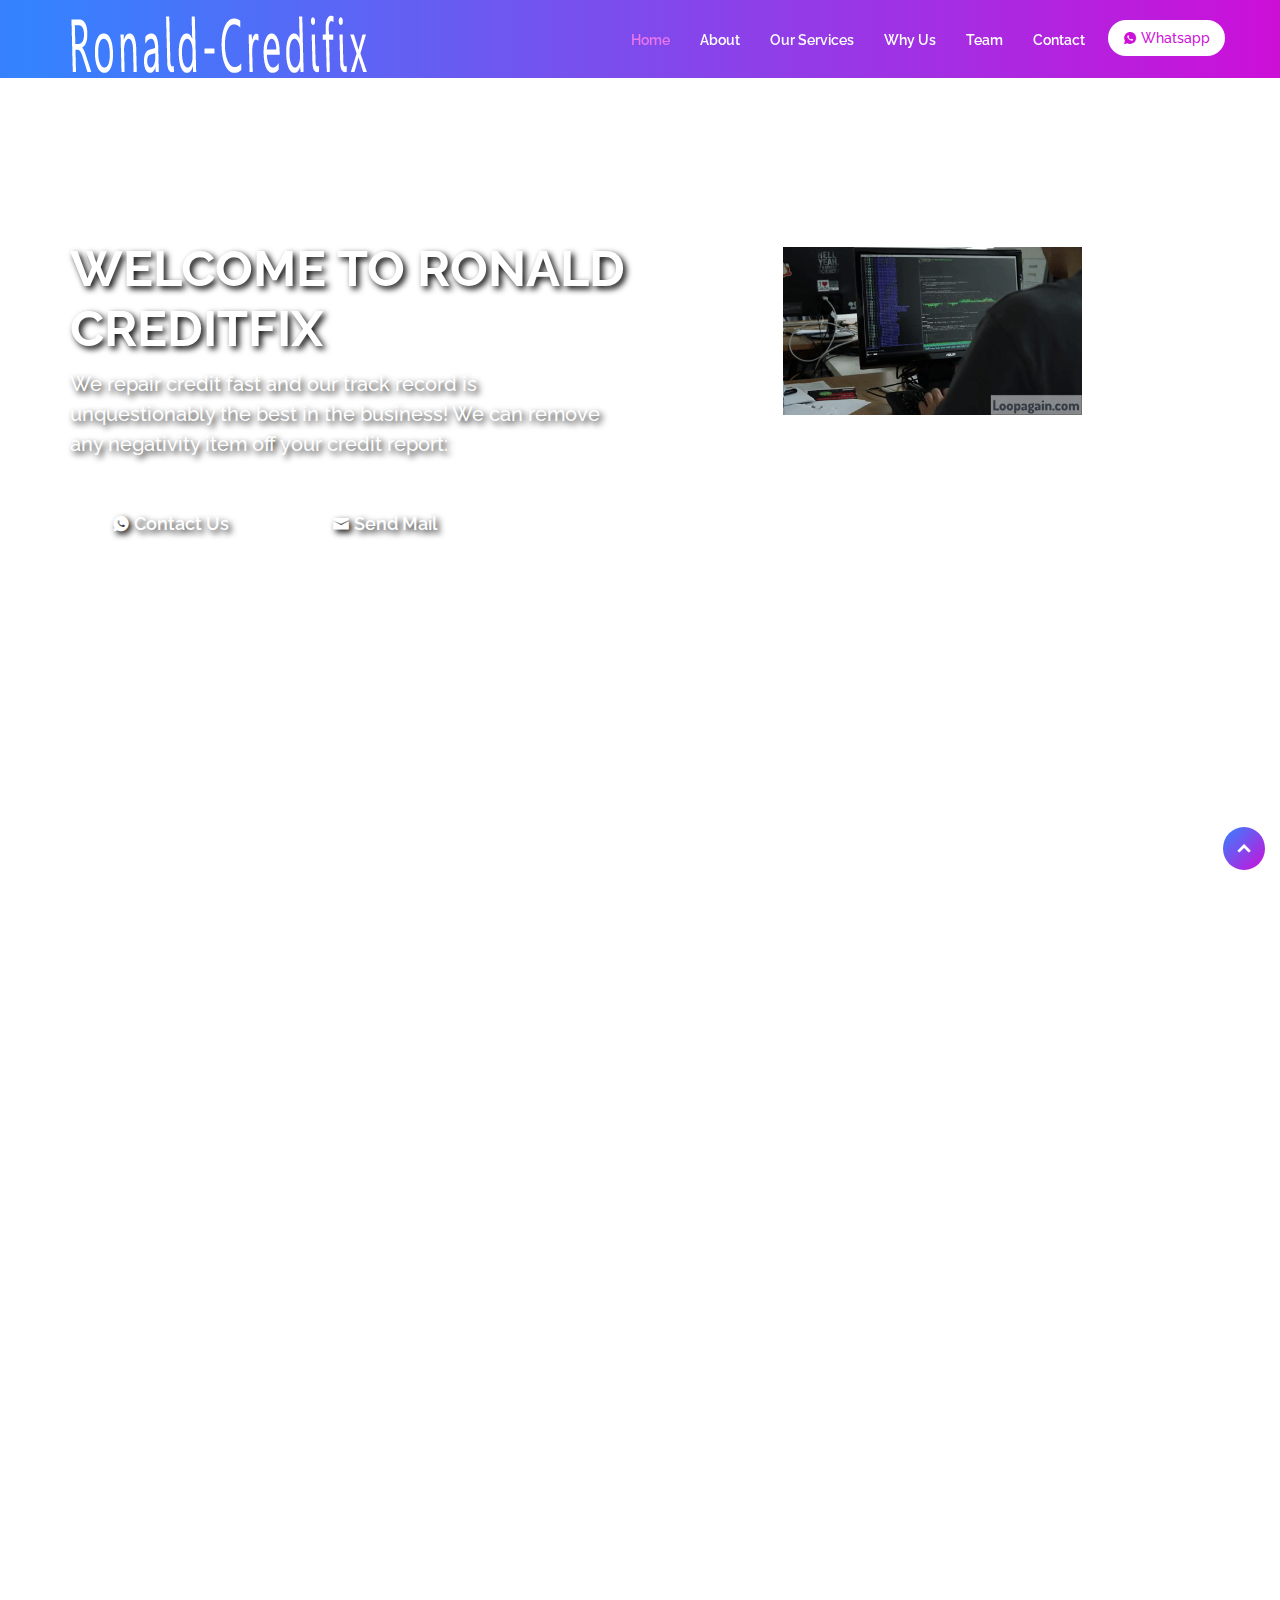
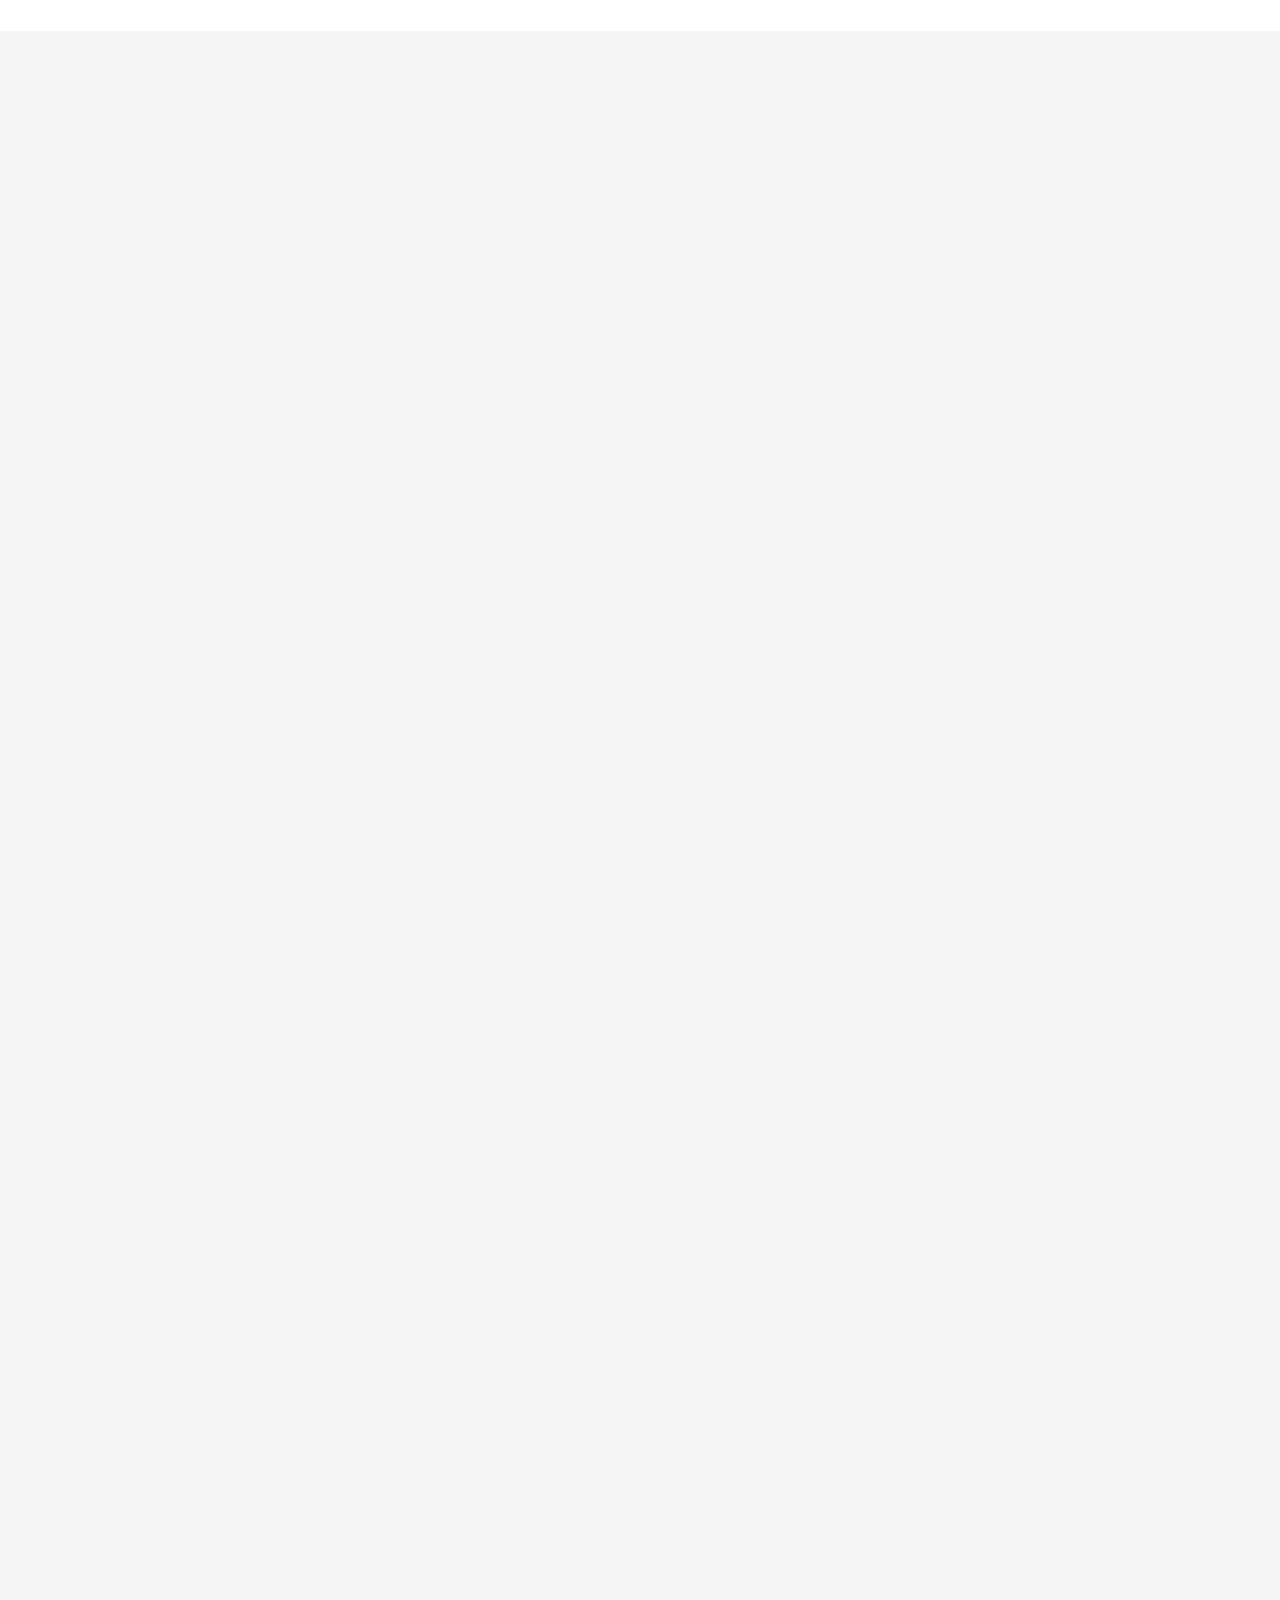
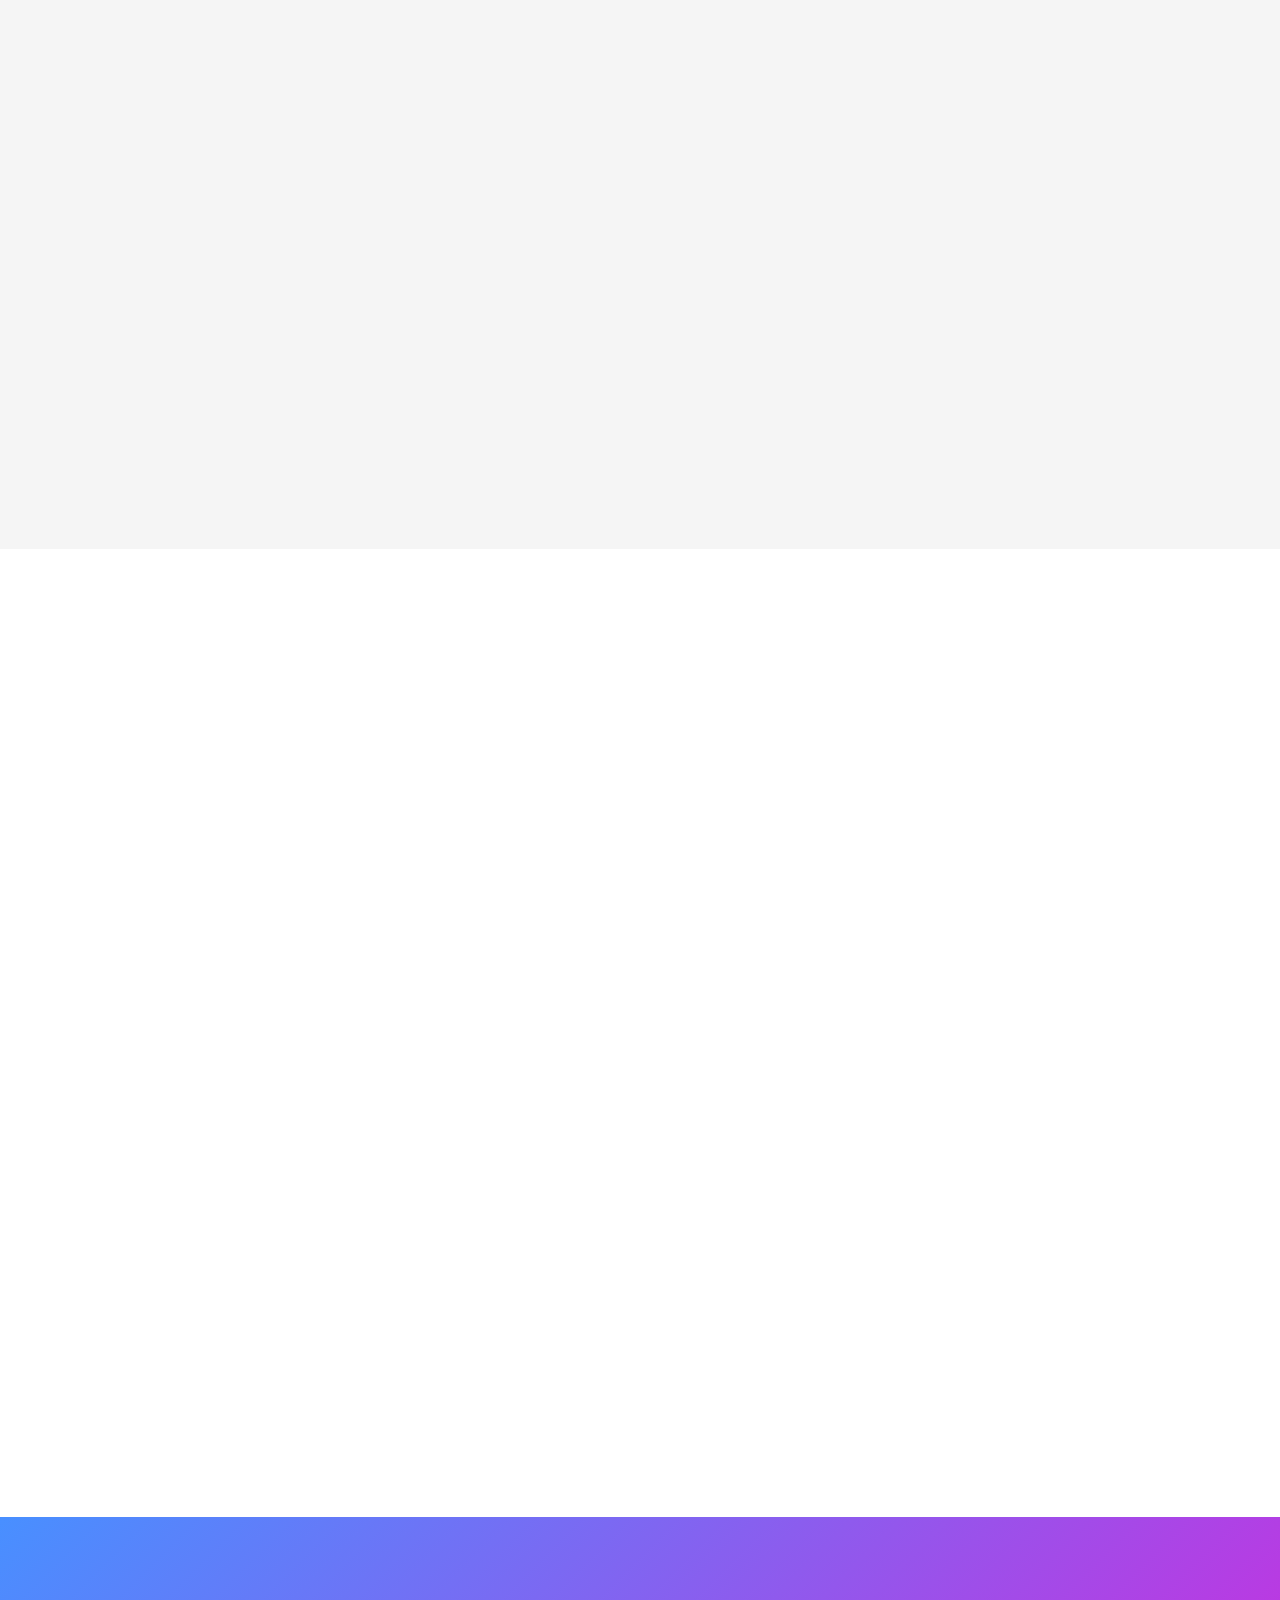
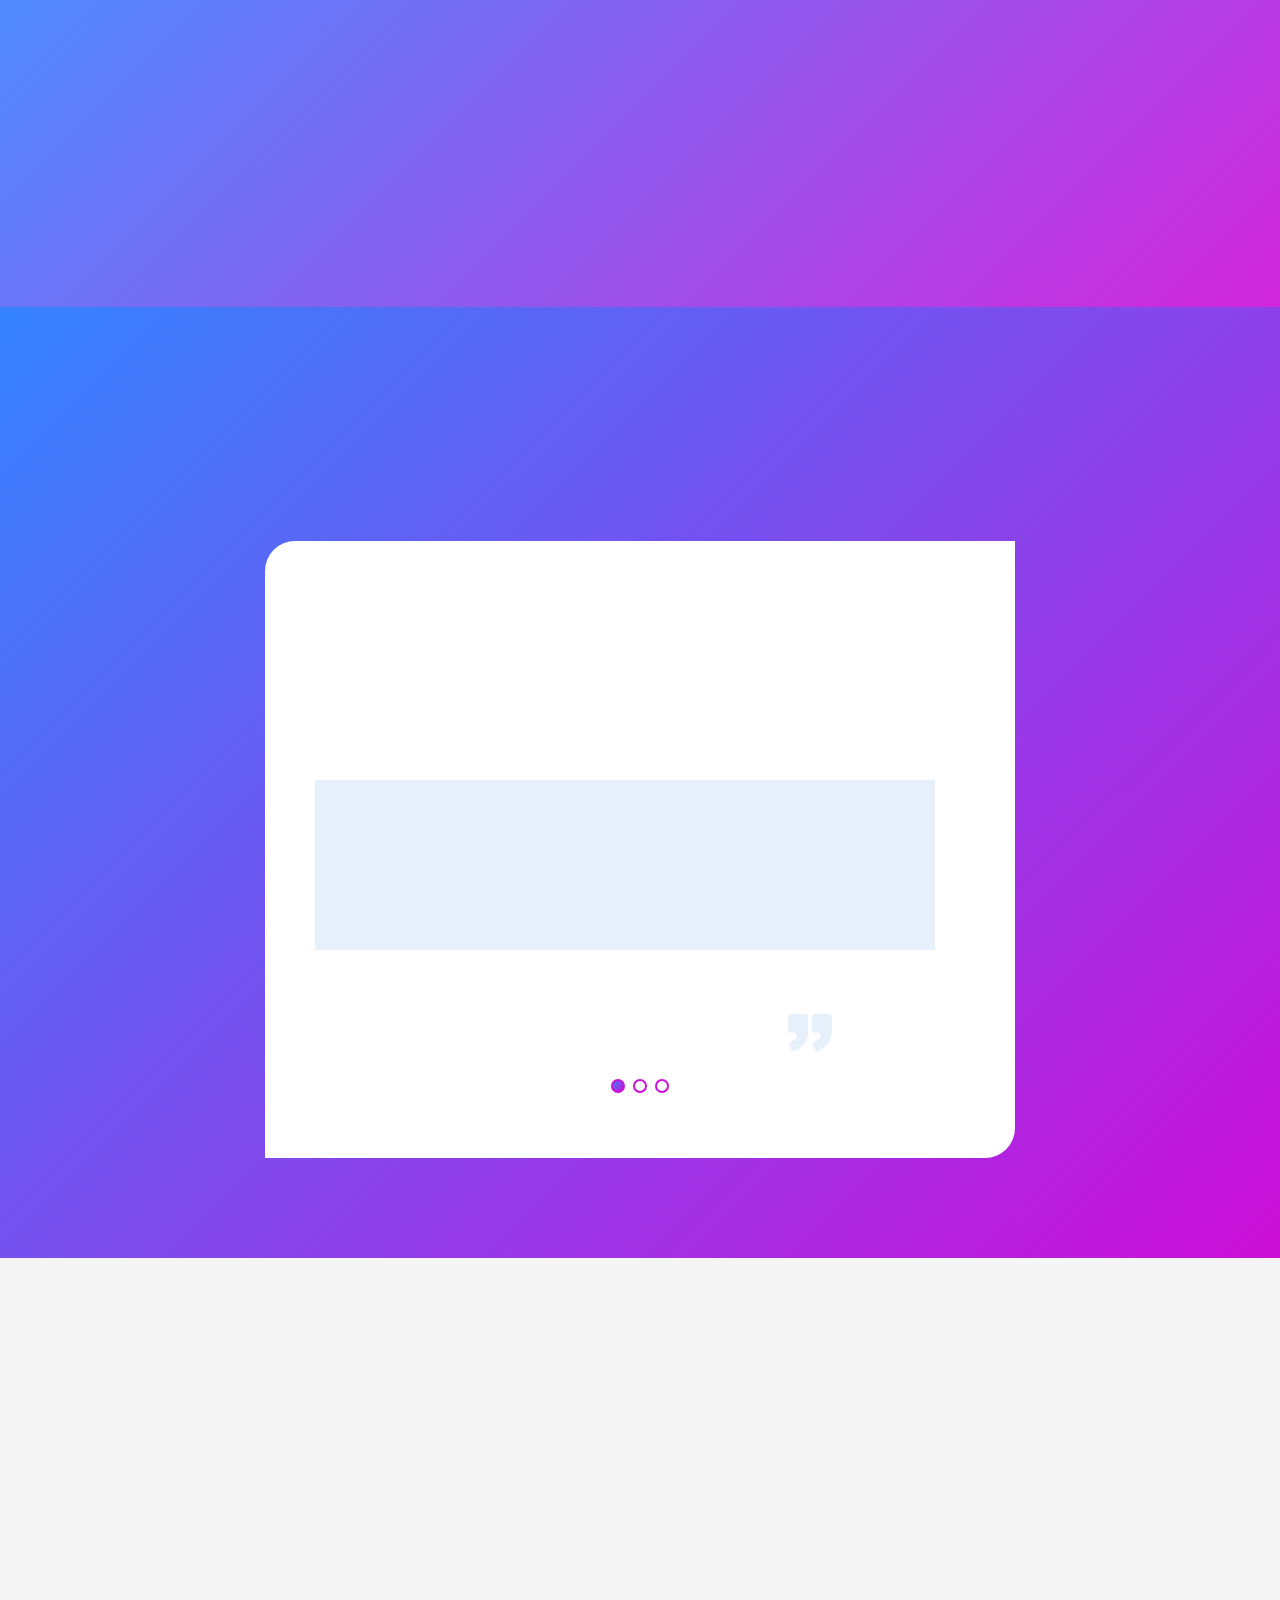
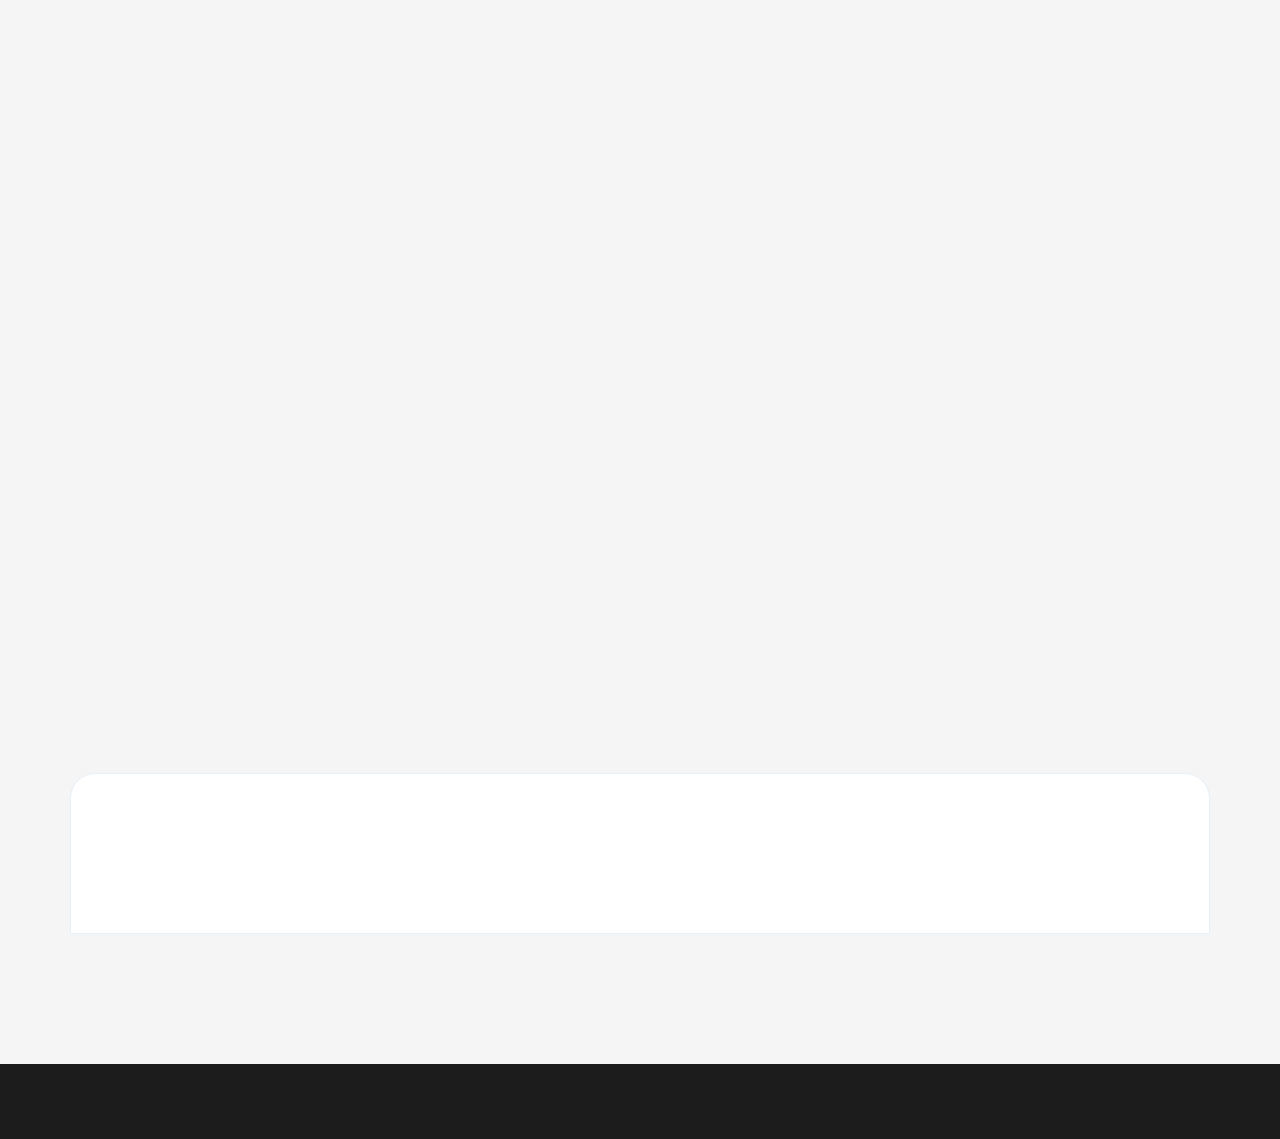
==== commit 21c04450: "adding images" ====
--- a/index.html
+++ b/index.html
@@ -1,58 +1,78 @@
 <!DOCTYPE html>
-<!--[if lt IE 7 ]><html class="ie ie6" lang="en"> <![endif]-->
-<!--[if IE 7 ]><html class="ie ie7" lang="en"> <![endif]-->
-<!--[if IE 8 ]><html class="ie ie8" lang="en"> <![endif]-->
+<!--[if lt IE 7]><html class="ie ie6" lang="en"> <![endif]-->
+<!--[if IE 7]><html class="ie ie7" lang="en"> <![endif]-->
+<!--[if IE 8]><html class="ie ie8" lang="en"> <![endif]-->
 <!--[if (gte IE 9)|!(IE)]><!-->
 <html lang="zxx">
-<!--<![endif]-->
-
-
-<!-- Mirrored from themehoster.com/rp/zeeper/ by HTTrack Website Copier/3.x [XR&CO'2014], Thu, 21 May 2020 05:53:53 GMT -->
-<head>
-    <meta charset="utf-8">
-    <meta http-equiv="X-UA-Compatible" content="IE=edge">
-    <meta name="viewport" content="width=device-width, maximum-scale=1, initial-scale=1, user-scalable=0">
-    <meta name="keywords" content="ronaldcredifix ronald credifix ronaldclark 
-    ronaldCredifix.org ronaldCredifix.com">
-    <meta name="description" content="ronaldcredifix ronald credifix ronaldclark 
-    ronaldCredifix.org ronaldCredifix.com">
+  <!--<![endif]-->
+
+  <!-- Mirrored from themehoster.com/rp/zeeper/ by HTTrack Website Copier/3.x [XR&CO'2014], Thu, 21 May 2020 05:53:53 GMT -->
+  <head>
+    <meta charset="utf-8" />
+    <meta http-equiv="X-UA-Compatible" content="IE=edge" />
+    <meta
+      name="viewport"
+      content="width=device-width, maximum-scale=1, initial-scale=1, user-scalable=0"
+    />
+    <meta
+      name="keywords"
+      content="ronaldcredifix ronald credifix ronaldclark 
+    ronaldCredifix.org ronaldCredifix.com"
+    />
+    <meta
+      name="description"
+      content="ronaldcredifix ronald credifix ronaldclark 
+    ronaldCredifix.org ronaldCredifix.com"
+    />
     <title>Ronald Clark Landing Page</title>
     <!--Favicon-->
-    <link rel="shortcut icon" type="image/png" href="assets/images/favicon.png">
+    <link
+      rel="shortcut icon"
+      type="image/png"
+      href="assets/images/favicon.png"
+    />
     <!--Bootstrap CSS-->
-    <link rel="stylesheet" type="text/css" href="assets/css/bootstrap.css">
+    <link rel="stylesheet" type="text/css" href="assets/css/bootstrap.css" />
     <!--Owl Carousel CSS-->
-    <link rel="stylesheet" type="text/css" href="assets/css/owl.carousel.min.css">
+    <link
+      rel="stylesheet"
+      type="text/css"
+      href="assets/css/owl.carousel.min.css"
+    />
     <!--Magnific PopUp Stylesheet-->
-    <link rel="stylesheet" type="text/css" href="assets/css/magnific-popup.css">
+    <link
+      rel="stylesheet"
+      type="text/css"
+      href="assets/css/magnific-popup.css"
+    />
     <!--Icofont CSS-->
-    <link rel="stylesheet" type="text/css" href="assets/css/icofont.css">
+    <link rel="stylesheet" type="text/css" href="assets/css/icofont.css" />
     <!--Mailer CSS-->
-    <link rel="stylesheet" type="text/css" href="mailer/mailer-style.css">
+    <link rel="stylesheet" type="text/css" href="mailer/mailer-style.css" />
     <!--Animate CSS-->
-    <link rel="stylesheet" type="text/css" href="assets/css/animate.css">
+    <link rel="stylesheet" type="text/css" href="assets/css/animate.css" />
     <!--Bootsnav CSS-->
-    <link rel="stylesheet" type="text/css" href="assets/css/bootsnav.css">
-    <link rel="stylesheet" type="text/css" href="assets/css/popup.css">
+    <link rel="stylesheet" type="text/css" href="assets/css/bootsnav.css" />
+    <link rel="stylesheet" type="text/css" href="assets/css/popup.css" />
     <!--Main CSS-->
-    <link rel="stylesheet" type="text/css" href="assets/css/style.css">
+    <link rel="stylesheet" type="text/css" href="assets/css/style.css" />
     <!--Responsive CSS-->
-    <link rel="stylesheet" type="text/css" href="assets/css/responsive.css">
+    <link rel="stylesheet" type="text/css" href="assets/css/responsive.css" />
     <style>
-        .text-shadow{
-            text-shadow: 3px 3px 6px black;
-        }
+      .text-shadow {
+        text-shadow: 3px 3px 6px black;
+      }
     </style>
 
     <!--Modanizr JS-->
     <script src="assets/js/modernizr.custom.js"></script>
-    
+
     <!--[if IE]>
-    <script src="http://html5shiv.googlecode.com/svn/trunk/html5.js"></script>
+      <script src="http://html5shiv.googlecode.com/svn/trunk/html5.js"></script>
     <![endif]-->
-</head>
-
-<body>
+  </head>
+
+  <body>
     <!--Start Preloader-->
     <!-- <div class="preloader">
         <div class="spinner">
@@ -64,1058 +84,1531 @@
 
     <!--Start Body Wrap-->
     <div id="body-wrap">
-        <!--Start Header-->
-        <header id="header" style="position: fixed;top:0;" class="gradient-bg-1" >
-            <nav class="navbar navbar-default bootsnav" data-spy="affix" data-offset-top="10">
-                <div class="container">
-                    <!-- Start Atribute Navigation -->
-                    <div class="attr-nav">
-                        <ul>
-                            <li><a href="https://wa.me/+17173478682"><i class="icofont icofont-social-whatsapp"></i>
-                                 Whatsapp</a></li>
-                        </ul>
+      <!--Start Header-->
+      <header
+        id="header"
+        style="position: fixed; top: 0;"
+        class="gradient-bg-1"
+      >
+        <nav
+          class="navbar navbar-default bootsnav"
+          data-spy="affix"
+          data-offset-top="10"
+        >
+          <div class="container">
+            <!-- Start Atribute Navigation -->
+            <div class="attr-nav">
+              <ul>
+                <li>
+                  <a href="https://wa.me/+17173478682"
+                    ><i class="icofont icofont-social-whatsapp"></i> Whatsapp</a
+                  >
+                </li>
+              </ul>
+            </div>
+            <!-- End Atribute Navigation -->
+
+            <!-- Start Header Navigation -->
+            <div class="navbar-header">
+              <button
+                type="button"
+                class="navbar-toggle"
+                data-toggle="collapse"
+                data-target="#navbar-menu"
+              >
+                <i class="icofont icofont-navigation-menu"></i>
+              </button>
+              <a class="navbar-brand" href="index.html"
+                ><img src="assets/logo.png" class="logo" alt=""
+              /></a>
+            </div>
+            <!-- End Header Navigation -->
+
+            <!-- Collect the nav links, forms, and other content for toggling -->
+            <div class="collapse navbar-collapse" id="navbar-menu">
+              <ul
+                class="nav navbar-nav navbar-right"
+                data-in="fadeIn"
+                data-out="fadeOut"
+              >
+                <li class="active"><a href="#banner">Home</a></li>
+                <li><a href="#about">About</a></li>
+                <li><a href="#app-screenshot">Our Services</a></li>
+                <li><a href="#why-choose">Why Us</a></li>
+
+                <li><a href="#team">Team</a></li>
+
+                <li><a href="#contact">Contact</a></li>
+              </ul>
+            </div>
+            <!-- /.navbar-collapse -->
+          </div>
+        </nav>
+        <div class="clearfix"></div>
+      </header>
+      <!--End Header-->
+
+      <!--Start Banner Section-->
+      <section
+        id="banner"
+        class="gradient-bg full-height"
+        style="
+          background-size: cover;
+          background-image: url(https://andyhackscreditfix.org/wp-content/uploads/2020/01/slide.png);
+        "
+      >
+        <div class="container">
+          <!--Start Row-->
+          <div class="row">
+            <!--Start Banner Caption-->
+            <div class="col-md-6">
+              <div class="caption-content text-shadow">
+                <h1
+                  class="font-700 color-white text-uppercase wow fadeInUp"
+                  data-wow-delay="0.1s"
+                >
+                  Welcome To Ronald Creditfix
+                </h1>
+                <p class="color-white wow fadeInUp" data-wow-delay="0.2s">
+                  We repair credit fast and our track record is unquestionably
+                  the best in the business! We can remove any negativity item
+                  off your credit report:
+                </p>
+                <div class="caption-btn wow fadeInUp" data-wow-delay="0.3s">
+                  <a class="font-600" href="https://wa.me/+17173478682"
+                    ><i class="icofont icofont-social-whatsapp"></i> Contact
+                    Us</a
+                  >
+                  <a class="font-600" href="mailto:Ronaldclark216@gmail.com">
+                    <i class="icofont icofont-envelope"></i>
+                    Send Mail</a
+                  >
+                </div>
+              </div>
+            </div>
+            <!--End Banner Caption-->
+
+            <!--Start Banner Image-->
+            <div class="col-md-6">
+              <div class="banner-img wow fadeIn" data-wow-delay="0.4s">
+                <img
+                  src="assets/images/source.gif"
+                  class="img-responsive"
+                  alt="Image"
+                />
+              </div>
+            </div>
+            <!--End Banner Image-->
+          </div>
+          <!--End Row-->
+        </div>
+        <!--End Container-->
+      </section>
+      <!--End Banner Section-->
+
+      <!--Start About Section-->
+      <section id="about">
+        <!--Start Container-->
+        <div class="container">
+          <!--Start Heading Row-->
+          <div class="row">
+            <!--Start Heading content-->
+            <div class="col-md-6 col-md-offset-3 col-sm-8 col-sm-offset-2">
+              <div class="section-heading text-center">
+                <h2
+                  class="font-700 color-base text-uppercase wow fadeInUp"
+                  data-wow-delay="0.1s"
+                >
+                  About Ronald Credifix
+                </h2>
+                <p class="wow fadeInUp" data-wow-delay="0.2s">
+                  We at ronald credifix are deep web experts with years of
+                  experience readily available to provide you quality hack
+                  services. Every member of our team is well experienced in
+                  their various niches. We have Digital Forensic Specialists,
+                  Certified Ethical Hackers, Computer Engineers, Cyber Security
+                  Experts, Private investigators and more on our team.
+                </p>
+              </div>
+            </div>
+            <!--End Heading content-->
+          </div>
+          <!--End Heading Row-->
+
+          <!--Start About Row-->
+          <div class="row">
+            <!--Start About Image-->
+            <div class="col-md-6">
+              <div class="about-img wow fadeIn" data-wow-delay="0.2s">
+                <img
+                  style="width: 100%;"
+                  src="assets/images/rob.webp"
+                  class="img-responsive"
+                  alt="Image"
+                />
+              </div>
+            </div>
+            <!--End About Image-->
+
+            <!--Start About Content-->
+            <div class="col-md-6">
+              <div class="about-content">
+                <h3 class="font-700 wow fadeInUp" data-wow-delay="0.1s">
+                  Our Goals
+                </h3>
+                <p class="wow fadeInUp" data-wow-delay="0.2s">
+                  Our Goal is to make your digital life secure, safe and
+                  hassle-free and provide you access to any digital control.,
+                  and most of all secure. When this team was assembled, we had
+                  the goal of solving complex problems and doing the impossible
+                  for our clients. We deliver service that is focused on the
+                  highest satisfaction of our clients and speedy resolutions to
+                  problems. We have been able to maintain these high standards
+                  and that explains why our clients call us the BEST.
+                </p>
+              </div>
+              <div
+                class="about-btn btn-lg p-0 wow fadeInUp"
+                data-wow-delay="0.3s"
+              >
+                <a class="gradient-bg-1" href="https://wa.me/+17173478682">
+                  <i class="icofont icofont-brand-whatsapp float-left"></i>
+                  <span class="float-right text-center font-w-700"
+                    ><small>Send message </small></span
+                  >
+                </a>
+                <a class="gradient-bg-1" href="mailto:Ronaldclark216@gmail.com">
+                  <i class="icofont icofont-envelope float-left"></i>
+                  <span class="float-right text-center font-w-700"
+                    ><small>Send Mail </small></span
+                  >
+                </a>
+              </div>
+            </div>
+            <!--End About Content-->
+          </div>
+          <!--End About Row-->
+        </div>
+        <!--End Container-->
+      </section>
+      <!--End About Section-->
+
+      <!--Start App Screenshots Section-->
+      <section id="app-screenshot" style="padding-bottom: 0px;" class="bg-gray">
+        <!--Start Container-->
+        <div class="container">
+          <!--Start Heading Row-->
+          <div class="row">
+            <!--Start Heading Content-->
+            <div class="col-md-6 col-md-offset-3 col-sm-8 col-sm-offset-2">
+              <div class="section-heading text-center">
+                <h2
+                  class="font-700 color-base text-uppercase wow fadeInUp"
+                  data-wow-delay="0.1s"
+                >
+                  What We Do
+                </h2>
+                <p class="wow fadeInUp" data-wow-delay="0.2s">
+                  We repair credit fast and our track record is unquestionably
+                  the best in the business! We can remove any negativity item
+                  off your credit report:
+                </p>
+              </div>
+            </div>
+            <!--End Heading Content-->
+          </div>
+          <!--End Heading Row-->
+
+          <!--Start Screenshots Slider-->
+          <div class="row wow fadeIn" data-wow-delay="0.1s">
+            <div class="col-md-4 col-sm-6 col-xs-12">
+              <article
+                class="blog-post-single wow fadeIn"
+                data-wow-delay="0.1s"
+              >
+                <div class="post-media">
+                  <a href="#!">
+                    <img
+                      class="img-responsive"
+                      src="assets/images/one.jpg"
+                      alt="image"
+                    />
+                  </a>
+                </div>
+                <div class="post-details">
+                  <div class="post-meta">
+                    <h2 class="post-title">
+                      <a class="font-600" href="#!">Credit Repair</a>
+                    </h2>
+                  </div>
+                  <div class="post-content">
+                    <p>
+                      Building a solid credit history and maintaining a high
+                      credit score can have a dramatic impact on your quality of
+                      life now and in the future when you’re considering
+                      applying for a loan or even a prepaid debit card
+                    </p>
+                    <a class="font-500 color-base" href="#!"
+                      >contact us<i class="icofont icofont-double-right"></i
+                    ></a>
+                  </div>
+                </div>
+              </article>
+            </div>
+
+            <div class="col-md-4 col-sm-6 col-xs-12">
+              <article
+                class="blog-post-single wow fadeIn"
+                data-wow-delay="0.1s"
+              >
+                <div class="post-media">
+                  <a href="#!">
+                    <img
+                      class="img-responsive"
+                      src="assets/images/two.jpg"
+                      alt="image"
+                    />
+                  </a>
+                </div>
+                <div class="post-details">
+                  <div class="post-meta">
+                    <h2 class="post-title">
+                      <a class="font-600" href="#!"> Credit Card Debt</a>
+                    </h2>
+                  </div>
+                  <div class="post-content">
+                    <p>
+                      A good credit balance is important for anyone to have.
+                      Loans are a necessary \ part of life for most of us.
+                      Building a solid credit history and maintaining a high
+                      credit score can have a dramatic impact on your life
+                    </p>
+                    <a class="font-500 color-base" href="#!"
+                      >contact us<i class="icofont icofont-double-right"></i
+                    ></a>
+                  </div>
+                </div>
+              </article>
+            </div>
+
+            <div class="col-md-4 col-sm-6 col-xs-12">
+              <article
+                class="blog-post-single wow fadeIn"
+                data-wow-delay="0.1s"
+              >
+                <div class="post-media">
+                  <a href="#!">
+                    <img
+                      class="img-responsive"
+                      src="assets/images/three.jpg"
+                      alt="image"
+                    />
+                  </a>
+                </div>
+                <div class="post-details">
+                  <div class="post-meta">
+                    <h2 class="post-title">
+                      <a class="font-600" href="#!"> Criminal Records</a>
+                    </h2>
+                  </div>
+                  <div class="post-content">
+                    <p>
+                      An expungement proceeding is a type of in which a first
+                      time offender of a prior conviction seeks that the records
+                      of that earlier process be sealed, making the records
+                      unavailable through the state or Federal repositories.
+                    </p>
+                    <a class="font-500 color-base" href="#!"
+                      >contact us<i class="icofont icofont-double-right"></i
+                    ></a>
+                  </div>
+                </div>
+              </article>
+            </div>
+
+            <div class="col-md-4 col-sm-6 col-xs-12">
+              <article
+                class="blog-post-single wow fadeIn"
+                data-wow-delay="0.1s"
+              >
+                <div class="post-media">
+                  <a href="#!">
+                    <img
+                      style="width: 100%; height: 200px;"
+                      class="img-responsive"
+                      src="assets/images/four.png
+                                    "
+                      alt="image"
+                    />
+                  </a>
+                </div>
+                <div class="post-details">
+                  <div class="post-meta">
+                    <h2 class="post-title">
+                      <a class="font-600" href="#!"> Tradelines</a>
+                    </h2>
+                  </div>
+                  <div class="post-content">
+                    <p>
+                      Tradelines are an account listed on your credit report.
+                      For example, a credit card, car note, student loans, or a
+                      mortgage are all considered tradelines.
+                    </p>
+                    <a class="font-500 color-base" href="#!"
+                      >contact us<i class="icofont icofont-double-right"></i
+                    ></a>
+                  </div>
+                </div>
+              </article>
+            </div>
+            <div class="col-md-4 col-sm-6 col-xs-12">
+              <article
+                class="blog-post-single wow fadeIn"
+                data-wow-delay="0.1s"
+              >
+                <div class="post-media">
+                  <a href="#!">
+                    <img
+                      style="width: 100%; height: 200px;"
+                      class="img-responsive"
+                      src="assets/images/loan.png
+                                    "
+                      alt="image"
+                    />
+                  </a>
+                </div>
+                <div class="post-details">
+                  <div class="post-meta">
+                    <h2 class="post-title">
+                      <a class="font-600" href="#!"> Loan</a>
+                    </h2>
+                  </div>
+                  <div class="post-content">
+                    <p>
+                      Get loan approvals within minutes simply by submitting an
+                      application with us.
+                    </p>
+                    <a class="font-500 color-base" href="#!"
+                      >contact us<i class="icofont icofont-double-right"></i
+                    ></a>
+                  </div>
+                </div>
+              </article>
+            </div>
+
+            <div class="col-md-4 col-sm-6 col-xs-12">
+              <article
+                class="blog-post-single wow fadeIn"
+                data-wow-delay="0.1s"
+              >
+                <div class="post-media">
+                  <a href="#!">
+                    <img
+                      style="width: 100%; height: 200px;"
+                      class="img-responsive"
+                      src="assets/images/flight.jpg
+                                    "
+                      alt="image"
+                    />
+                  </a>
+                </div>
+                <div class="post-details">
+                  <div class="post-meta">
+                    <h2 class="post-title">
+                      <a class="font-600" href="#!"> Flight Tickets</a>
+                    </h2>
+                  </div>
+                  <div class="post-content">
+                    <p>
+                      An e-ticket (short for electronic ticket) is stored in the
+                      airline’s reservation system and therefore eliminates the
+                      need for a printed airline ticket. At the airport, you’ll
+                      need to check in with a Valid ID to receive your boarding
+                      pass.
+                    </p>
+                    <a class="font-500 color-base" href="#!"
+                      >contact us<i class="icofont icofont-double-right"></i
+                    ></a>
+                  </div>
+                </div>
+              </article>
+            </div>
+
+            <div class="col-md-4 col-sm-6 col-xs-12">
+              <article
+                class="blog-post-single wow fadeIn"
+                data-wow-delay="0.1s"
+              >
+                <div class="post-media">
+                  <a href="#!">
+                    <img
+                      style="width: 100%; height: 200px;"
+                      class="img-responsive"
+                      src="assets/images/grade.jpg
+                                    "
+                      alt="image"
+                    />
+                  </a>
+                </div>
+                <div class="post-details">
+                  <div class="post-meta">
+                    <h2 class="post-title">
+                      <a class="font-600" href="#!"> School Grades</a>
+                    </h2>
+                  </div>
+                  <div class="post-content">
+                    <p>
+                      We offer grade change hacks for international students in
+                      major colleges and professional educational institutions
+                      worldwide. The hacks cover online and offline examinations
+                      with digitally stored records
+                    </p>
+                    <a class="font-500 color-base" href="#!"
+                      >contact us<i class="icofont icofont-double-right"></i
+                    ></a>
+                  </div>
+                </div>
+              </article>
+            </div>
+            <div class="col-md-4 col-sm-6 col-xs-12">
+              <article
+                class="blog-post-single wow fadeIn"
+                data-wow-delay="0.1s"
+              >
+                <div class="post-media">
+                  <a href="#!">
+                    <img
+                      style="width: 100%; height: 200px;"
+                      class="img-responsive"
+                      src="assets/images/hack.gif"
+                      alt="image"
+                    />
+                  </a>
+                </div>
+                <div class="post-details">
+                  <div class="post-meta">
+                    <h2 class="post-title">
+                      <a class="font-600" href="#!"> Hack Websites</a>
+                    </h2>
+                  </div>
+                  <div class="post-content">
+                    <p>
+                      About 2 billion logins to most popular social network are
+                      taking place daily. Taking all the above under account, it
+                      can be estimated that 1,200,000 million accounts are being
+                      compromised on a daily basis.
+                    </p>
+                    <a class="font-500 color-base" href="#!"
+                      >contact us<i class="icofont icofont-double-right"></i
+                    ></a>
+                  </div>
+                </div>
+              </article>
+            </div>
+            <div class="col-md-4 col-sm-6 col-xs-12">
+              <article
+                class="blog-post-single wow fadeIn"
+                data-wow-delay="0.1s"
+              >
+                <div class="post-media">
+                  <a href="#!">
+                    <img
+                      style="width: 100%; height: 200px;"
+                      class="img-responsive"
+                      src="assets/images/bitcoin.jpg"
+                      alt="image"
+                    />
+                  </a>
+                </div>
+                <div class="post-details">
+                  <div class="post-meta">
+                    <h2 class="post-title">
+                      <a class="font-600" href="#!"> Bitcoin Mining</a>
+                    </h2>
+                  </div>
+                  <div class="post-content">
+                    <p>
+                      Bitcoin mining is how the bitcoin network keeps its
+                      transactions secure. As a reward for doing the work to
+                      track and secure transactions, you earn bitcoins for each
+                      block successfully processed.
+                    </p>
+                    <a class="font-500 color-base" href="#!"
+                      >contact us<i class="icofont icofont-double-right"></i
+                    ></a>
+                  </div>
+                </div>
+              </article>
+            </div>
+          </div>
+          <!--End Screenshots Slider-->
+        </div>
+        <!--End Container-->
+      </section>
+      <!--End App Screenshots Section-->
+      <!--Start App Screenshots Section-->
+      <section id="app-screenshot" style="padding-top: 0px;" class="bg-gray">
+        <!--Start Container-->
+        <div class="container">
+          <!--Start Heading Row-->
+          <div class="row">
+            <!--Start Heading Content-->
+            <div class="col-md-6 col-md-offset-3 col-sm-8 col-sm-offset-2">
+              <div class="section-heading text-center">
+                <h2
+                  class="font-700 color-base text-uppercase wow fadeInUp"
+                  data-wow-delay="0.1s"
+                >
+                  More About Our Services
+                </h2>
+              </div>
+            </div>
+            <!--End Heading Content-->
+          </div>
+          <!--End Heading Row-->
+
+          <!--Start Screenshots Slider-->
+          <div
+            class="screenshots-slider owl-carousel wow fadeIn"
+            data-wow-delay="0.1s"
+          >
+            <img
+              style="width: 100%; height: 200px;"
+              src="assets/images/clear.jpg"
+              class="img-responsive"
+              alt="Image"
+            />
+            <img
+              style="width: 100%; height: 200px;"
+              src="assets/images/bankruptcy.jpg"
+              class="img-responsive"
+              alt="Image"
+            />
+            <img
+              style="width: 100%; height: 200px;"
+              src="assets/images/tax.jpg"
+              class="img-responsive"
+              alt="Image"
+            />
+            <img
+              style="width: 100%; height: 200px;"
+              src="assets/images/public.jpg"
+              class="img-responsive"
+              alt="Image"
+            />
+            <img
+              style="width: 100%; height: 200px;"
+              src="assets/images/evictions.jpeg"
+              class="img-responsive"
+              alt="Image"
+            />
+            <img
+              style="width: 100%; height: 200px;"
+              src="assets/images/forex.jpeg"
+              class="img-responsive"
+              alt="Image"
+            />
+            <img
+              style="width: 100%; height: 200px;"
+              src="assets/images/paypal.png"
+              class="img-responsive"
+              alt="Image"
+            />
+            <img
+              style="width: 100%; height: 200px;"
+              src="assets/images/late.png"
+              class="img-responsive"
+              alt="Image"
+            />
+            <img
+              style="width: 100%; height: 200px;"
+              src="assets/images/crypto.jpeg"
+              class="img-responsive"
+              alt="Image"
+            />
+            <img
+              style="width: 100%; height: 200px;"
+              src="assets/images/student.png"
+              class="img-responsive"
+              alt="Image"
+            />
+            <img
+              style="width: 100%; height: 200px;"
+              src="assets/images/mortgage.jpeg"
+              class="img-responsive"
+              alt="Image"
+            />
+            <img
+              style="width: 100%; height: 200px;"
+              src="assets/images/boost.jpeg"
+              class="img-responsive"
+              alt="Image"
+            />
+            <img
+              style="width: 100%; height: 200px;"
+              src="assets/images/charge off.png"
+              class="img-responsive"
+              alt="Image"
+            />
+            <img
+              style="width: 100%; height: 200px;"
+              src="assets/images/collections.png"
+              class="img-responsive"
+              alt="Image"
+            />
+            <img
+              style="width: 100%; height: 200px;"
+              src="https://cdn.pixabay.com/photo/2016/03/29/20/56/label-1289350__340.png"
+              class="img-responsive"
+              alt="Image"
+            />
+          </div>
+          <!--End Screenshots Slider-->
+        </div>
+        <!--End Container-->
+      </section>
+      <!--End App Screenshots Section-->
+
+      <!--Start Why Choose Section-->
+      <section id="why-choose">
+        <!--Start Container-->
+        <div class="container">
+          <!--Start Row-->
+          <div class="row">
+            <!--Start Why Choose Content-->
+            <div class="col-md-6">
+              <div class="why-choose-content">
+                <h2
+                  class="font-700 color-base text-uppercase wow fadeInUp"
+                  data-wow-delay="0.1s"
+                >
+                  Why You Should Choose Us
+                </h2>
+                <!--Start Why Choose Item-->
+                <div
+                  class="why-choose-single fix wow fadeInUp"
+                  data-wow-delay="0.1s"
+                >
+                  <div class="why-chose-icon float-left">
+                    <i class="icofont icofont-protect"></i>
+                  </div>
+                  <div class="why-choose-single-details float-right">
+                    <h5 class="font-600">Problem Solving</h5>
+                    <p>All your problems about credits are solved with us!</p>
+                  </div>
+                </div>
+                <!--End Why Choose Item-->
+
+                <!--Start Why Choose Item-->
+                <div
+                  class="why-choose-single fix wow fadeInUp"
+                  data-wow-delay="0.1s"
+                >
+                  <div class="why-chose-icon float-left">
+                    <i class="icofont icofont-credit-card"></i>
+                  </div>
+                  <div class="why-choose-single-details float-right">
+                    <h5 class="font-600">Credit Repair Program</h5>
+                    <p>
+                      On average our credit repair program has been removing 80%
+                      of negative information off credit reports within the
+                      first 6 days.
+                    </p>
+                  </div>
+                </div>
+                <!--End Why Choose Item-->
+
+                <!--Start Why Choose Item-->
+                <div
+                  class="why-choose-single fix wow fadeInUp"
+                  data-wow-delay="0.1s"
+                >
+                  <div class="why-chose-icon float-left">
+                    <i class="icofont icofont-bowling"></i>
+                  </div>
+                  <div class="why-choose-single-details float-right">
+                    <h5 class="font-600">Satisfactory</h5>
+                    <p>
+                      Our credit repair program is so fast that satisfactory in
+                      the United States.
+                    </p>
+                  </div>
+                </div>
+                <!--End Why Choose Item-->
+
+                <!--Start Why Choose Item-->
+                <div
+                  class="why-choose-single fix wow fadeInUp"
+                  data-wow-delay="0.1s"
+                >
+                  <div class="why-chose-icon float-left">
+                    <i class="icofont icofont-cloud-download"></i>
+                  </div>
+                  <div class="why-choose-single-details float-right">
+                    <h5 class="font-600">No Doubt</h5>
+                    <p>
+                      You will have no doubt in your mind about your credit!
+                    </p>
+                  </div>
+                </div>
+                <!--End Why Choose Item-->
+              </div>
+            </div>
+            <!--End Why Choose Content-->
+
+            <!--Start Why Choose Image-->
+            <div class="col-md-6">
+              <div class="why-choose-img wow fadeIn" data-wow-delay="0.2s">
+                <img
+                  src="https://cdn.pixabay.com/photo/2016/03/29/20/56/label-1289350__340.png"
+                  class="img-responsive"
+                  alt="Image"
+                />
+              </div>
+            </div>
+            <!--End Why Choose Image-->
+          </div>
+          <!--End Row-->
+        </div>
+        <!--End Container-->
+      </section>
+      <!--End Why Choose Section-->
+
+      <!--Start Demo Video Section-->
+      <section
+        id="demo-video"
+        class="bg-cover position-relative"
+        style="background-image: url(assets/images/giphy.webp);"
+      >
+        <!--Start Container-->
+        <div class="container">
+          <!--Start Row-->
+          <div class="row">
+            <!--Start Video Content-->
+            <div class="col-md-6 col-md-offset-3 col-sm-8 col-sm-offset-2">
+              <div class="video-content text-center text-shadow">
+                <h2
+                  class="font-700 text-uppercase color-white wow fadeInUp"
+                  data-wow-delay="0.1s"
+                >
+                  RAPID RESPONSE
+                </h2>
+                <p class="color-white wow fadeInUp" data-wow-delay="0.2s">
+                  Get response within 30 minutes. Once you fill up the Request
+                  quote from Our agency will send you an email reply
+                </p>
+              </div>
+            </div>
+            <!--End Video Content-->
+          </div>
+          <!--End Row-->
+        </div>
+        <!--End Container-->
+      </section>
+      <!--End Demo Video Section-->
+
+      <!--Start Counter Section-->
+      <section
+        id="counter"
+        class="bg-cover position-relative"
+        style="
+          background-image: url(https://i.giphy.com/media/iGpHt2H22k1orjgT9b/giphy.webp);
+        "
+      >
+        <div class="overlay"></div>
+        <!--Start Container-->
+        <div class="container">
+          <!--Start Row-->
+          <div class="row">
+            <!--Start Counter Item-->
+            <div class="col-sm-3 col-xs-6">
+              <div
+                class="counter-item text-center wow fadeIn"
+                data-wow-delay="0.1s"
+              >
+                <i class="icofont icofont-users-alt-6 color-white"></i>
+                <h1 class="font-700 color-white">1,235</h1>
+                <h4 class="font-500 color-white">Trusted Client</h4>
+              </div>
+            </div>
+            <!--End Counter Item-->
+
+            <!--Start Counter Item-->
+            <div class="col-sm-3 col-xs-6">
+              <div
+                class="counter-item text-center wow fadeIn"
+                data-wow-delay="0.2s"
+              >
+                <i class="icofont icofont-trophy color-white"></i>
+                <h1 class="font-700 color-white">58</h1>
+                <h4 class="font-500 color-white">Award Win</h4>
+              </div>
+            </div>
+            <!--End Counter Item-->
+
+            <!--Start Counter Item-->
+            <div class="col-sm-3 col-xs-6">
+              <div
+                class="counter-item text-center wow fadeIn"
+                data-wow-delay="0.3s"
+              >
+                <i class="icofont icofont-like color-white"></i>
+                <h1 class="font-700 color-white">1,720</h1>
+                <h4 class="font-500 color-white">Project Done</h4>
+              </div>
+            </div>
+            <!--End Counter Item-->
+
+            <!--Start Counter Item-->
+            <div class="col-sm-3 col-xs-6">
+              <!--Start Counter Item-->
+              <div
+                class="counter-item text-center wow fadeIn"
+                data-wow-delay="0.4s"
+              >
+                <i class="icofont icofont-users-alt-2 color-white"></i>
+                <h1 class="font-700 color-white">11</h1>
+                <h4 class="font-500 color-white">Expert Team Member</h4>
+              </div>
+              <!--End Counter Item-->
+            </div>
+            <!--End Counter Item-->
+          </div>
+          <!--End Row-->
+        </div>
+        <!--End Container-->
+      </section>
+      <!--End Counter Section-->
+
+      <!--Start Testimonial Section-->
+      <section id="testimonial" class="gradient-bg">
+        <!--Start Container-->
+        <div class="container">
+          <!--Start Heading Row-->
+          <div class="row">
+            <!--Start Heading Content-->
+            <div class="col-md-6 col-md-offset-3 col-sm-8 col-sm-offset-2">
+              <div class="section-heading text-center">
+                <h2
+                  class="font-700 color-white text-uppercase wow fadeInUp"
+                  data-wow-delay="0.1s"
+                >
+                  CLIENT TESTIMONY
+                </h2>
+                <p class="color-white wow fadeInUp" data-wow-delay="0.2s">
+                  Here are the feedbacks we got from some of our clients
+                </p>
+              </div>
+            </div>
+            <!--End Heading Content-->
+          </div>
+          <!--End Heading Row-->
+
+          <!--Start Testimonial Row-->
+          <div class="row">
+            <div class="col-md-8 col-md-offset-2 col-sm-10 col-sm-offset-1">
+              <!--Start Testimonial Carousel-->
+              <div class="testimonial-carousel owl-carousel">
+                <!--Start Testimonial Single-->
+                <div class="testimonial-single row">
+                  <div class="col-sm-3">
+                    <div
+                      class="client-info text-center wow fadeInUp"
+                      data-wow-delay="0.1s"
+                    >
+                      <img src="assets/images/test2.png" alt="" />
+                      <h4 class="font-600">Larry Mariya</h4>
+                      <p>Marketer</p>
                     </div>
-                    <!-- End Atribute Navigation -->
-
-                    <!-- Start Header Navigation -->
-                    <div class="navbar-header">
-                        <button type="button" class="navbar-toggle" data-toggle="collapse" data-target="#navbar-menu">
-                            <i class="icofont icofont-navigation-menu"></i>
-                        </button>
-                        <a class="navbar-brand" href="index.html"><img src="assets/logo.png" class="logo" alt=""></a>
+                  </div>
+                  <div class="col-sm-1">
+                    <div class="testimonial-border"></div>
+                  </div>
+                  <div class="col-sm-8">
+                    <div class="client-comment">
+                      <p class="wow fadeInUp" data-wow-delay="0.1s">
+                        Ronald Credifix company removed all bad report from my
+                        credit report I was able to apply for high limit credit
+                        cards and it was approved
+                      </p>
+                      <span class="wow fadeInUp" data-wow-delay="0.2s">
+                        <i class="icofont icofont-star"></i>
+                        <i class="icofont icofont-star"></i>
+                        <i class="icofont icofont-star"></i>
+                        <i class="icofont icofont-star"></i>
+                        <i class="icofont icofont-star"></i> </span
+                      ><span class="float-right">
+                        <i class="icofont icofont-quote-right"></i
+                      ></span>
                     </div>
-                    <!-- End Header Navigation -->
-
-                    <!-- Collect the nav links, forms, and other content for toggling -->
-                    <div class="collapse navbar-collapse" id="navbar-menu">
-                        <ul class="nav navbar-nav navbar-right" data-in="fadeIn" data-out="fadeOut">
-                            <li class="active"><a href="#banner">Home</a></li>
-                            <li><a href="#about">About</a></li>
-                            <li><a href="#app-screenshot">Our Services</a></li>
-                            <li><a href="#why-choose">Why Us</a></li>
-                            
-                            <li><a href="#team">Team</a></li>
-                         
-                            <li><a href="#contact">Contact</a></li>
-                        </ul>
+                  </div>
+                </div>
+                <!--End Testimonial Single-->
+
+                <!--Start Testimonial Single-->
+                <div class="testimonial-single row">
+                  <div class="col-sm-3">
+                    <div class="client-info text-center">
+                      <img src="assets/images/test1.png" alt="" />
+                      <h4 class="font-600">Raisa Morkel</h4>
+                      <p>Student</p>
                     </div>
-                    <!-- /.navbar-collapse -->
-                </div>
-            </nav>
-            <div class="clearfix"></div>
-        </header>
-        <!--End Header-->
-
-        <!--Start Banner Section-->
-        <section id="banner"  class="gradient-bg full-height"
-         style="background-size: cover;
-         ;background-image: url(https://andyhackscreditfix.org/wp-content/uploads/2020/01/slide.png);">
-            
-            <div class="container">
-                <!--Start Row-->
-                <div class="row">
-                    <!--Start Banner Caption-->
-                    <div class="col-md-6">
-                        <div class="caption-content text-shadow">
-                            <h1 class="font-700 color-white text-uppercase wow fadeInUp"
-                             data-wow-delay="0.1s">Welcome To Ronald Creditfix</h1>
-                            <p class="color-white wow fadeInUp" data-wow-delay="0.2s">
-                                We repair credit fast and our track record is unquestionably
-                                 the best in the business! We can remove 
-                                any negativity item off your credit report:</p>
-                            <div class="caption-btn wow fadeInUp" data-wow-delay="0.3s">
-                                <a class="font-600" href="https://wa.me/+17173478682"><i class="icofont icofont-social-whatsapp"></i> 
-                                    Contact Us</a>
-                                    <a class="font-600" href="mailto:Ronaldclark216@gmail.com">
-                                        <i class="icofont icofont-envelope"></i> 
-                                        Send Mail</a>
-                            </div>
-                        </div>
+                  </div>
+                  <div class="col-sm-1">
+                    <div class="testimonial-border"></div>
+                  </div>
+                  <div class="col-sm-8">
+                    <div class="client-comment">
+                      <p>
+                        I was damn too broke before my neighbor introduced me to
+                        Ronald Credifix company and with their hacking skills I
+                        was able to get $15,000 in my PayPal account
+                      </p>
+                      <span
+                        ><i class="icofont icofont-star"></i
+                        ><i class="icofont icofont-star"></i
+                        ><i class="icofont icofont-star"></i
+                        ><i class="icofont icofont-star"></i
+                        ><i class="icofont icofont-star"></i></span
+                      ><span class="float-right"
+                        ><i class="icofont icofont-quote-right"></i
+                      ></span>
                     </div>
-                    <!--End Banner Caption-->
-
-                    <!--Start Banner Image-->
-                    <div class="col-md-6">
-                        <div class="banner-img wow fadeIn" data-wow-delay="0.4s">
-                            <img src="https://andyhackscreditfix.org/wp-content/uploads/2020/01/source.gif" class="img-responsive" alt="Image">
-                        </div>
+                  </div>
+                </div>
+                <!--End Testimonial Single-->
+
+                <!--Start Testimonial Single-->
+                <div class="testimonial-single row">
+                  <div class="col-sm-3">
+                    <div class="client-info text-center">
+                      <img src="assets/images/test3.png" alt="" />
+                      <h4 class="font-600">Evelyn Brian</h4>
+                      <p>Banker</p>
                     </div>
-                    <!--End Banner Image-->
-                </div>
-                <!--End Row-->
-            </div>
-            <!--End Container-->
-        </section>
-        <!--End Banner Section-->
-
-        <!--Start About Section-->
-        <section id="about">
-            <!--Start Container-->
-            <div class="container">
-                <!--Start Heading Row-->
-                <div class="row">
-                    <!--Start Heading content-->
-                    <div class="col-md-6 col-md-offset-3 col-sm-8 col-sm-offset-2">
-                        <div class="section-heading text-center">
-                            <h2 class="font-700 color-base text-uppercase wow fadeInUp" data-wow-delay="0.1s">About Ronald Credifix</h2>
-                            <p class="wow fadeInUp" data-wow-delay="0.2s">We at ronald credifix are deep web experts with years of experience readily available to provide you quality hack services. Every member of our team is well experienced in their various niches. We have Digital Forensic Specialists, Certified Ethical Hackers, Computer Engineers, 
-                                Cyber Security Experts, Private investigators and more on our team. </p>
-                        </div>
+                  </div>
+                  <div class="col-sm-1">
+                    <div class="testimonial-border"></div>
+                  </div>
+                  <div class="col-sm-8">
+                    <div class="client-comment">
+                      <p>
+                        All my problems about credits are solved with Ronald
+                        credifix....
+                      </p>
+                      <span
+                        ><i class="icofont icofont-star"></i
+                        ><i class="icofont icofont-star"></i
+                        ><i class="icofont icofont-star"></i
+                        ><i class="icofont icofont-star"></i
+                        ><i class="icofont icofont-star"></i></span
+                      ><span class="float-right"
+                        ><i class="icofont icofont-quote-right"></i
+                      ></span>
                     </div>
-                    <!--End Heading content-->
-                </div>
-                <!--End Heading Row-->
-
-                <!--Start About Row-->
-                <div class="row">
-                    <!--Start About Image-->
-                    <div class="col-md-6">
-                        <div class="about-img wow fadeIn" data-wow-delay="0.2s">
-                            <img style="width: 100%;" src="assets/images/rob.webp" class="img-responsive" alt="Image">
-                        </div>
-                    </div>
-                    <!--End About Image-->  
-
-                    <!--Start About Content-->
-                    <div class="col-md-6">
-                        <div class="about-content">
-                            <h3 class="font-700 wow fadeInUp" data-wow-delay="0.1s">Our Goals</h3>
-                            <p class="wow fadeInUp" data-wow-delay="0.2s">Our Goal is to make your digital life secure,
-                                 safe and hassle-free and provide you access to any digital control.,
-                                  and most of all secure. When this team was assembled, we had the goal 
-                                  of solving complex problems and doing the impossible for our clients. 
-                                  We deliver service that is focused on the highest satisfaction of our 
-                                  clients and speedy resolutions to problems. We have been able to maintain 
-                                  these high standards and that explains why our clients call us the BEST. </p>
-                           
-                        </div>
-                        <div class="about-btn btn-lg p-0 wow fadeInUp" data-wow-delay="0.3s">
-                            <a class="gradient-bg-1" href="https://wa.me/+17173478682">
-                                <i class="icofont icofont-brand-whatsapp float-left"></i>
-                                <span class="float-right text-center font-w-700"><small>Send message
-                                </small></span>
-                            </a>
-                                <a class="gradient-bg-1" href="mailto:Ronaldclark216@gmail.com">
-                                    <i class="icofont icofont-envelope float-left"></i>
-                                    <span class="float-right text-center font-w-700"><small>Send Mail
-                                    </small></span>
-                                </a>
-                       </div>
-                    </div>
-                    <!--End About Content-->
-                </div>
-                <!--End About Row-->
-            </div>
-            <!--End Container-->
-        </section>
-        <!--End About Section-->
-
-   
-
-       
-
-        <!--Start App Screenshots Section-->
-        <section id="app-screenshot" style="padding-bottom: 0px;" class="bg-gray">
-            <!--Start Container-->
-            <div class="container">
-                <!--Start Heading Row-->
-                <div class="row">
-                    <!--Start Heading Content-->
-                    <div class="col-md-6 col-md-offset-3 col-sm-8 col-sm-offset-2">
-                        <div class="section-heading text-center">
-                            <h2 class="font-700 color-base text-uppercase wow fadeInUp"
-                             data-wow-delay="0.1s">
-                                What We Do</h2>
-                            <p class="wow fadeInUp" data-wow-delay="0.2s">
-                                We repair credit fast and our track record is unquestionably
-                                 the best in the business! 
-                                 We can remove any negativity item off your credit report:</p>
-                        </div>
-                    </div>
-                    <!--End Heading Content-->
-                </div>
-                <!--End Heading Row-->
-
-                <!--Start Screenshots Slider-->
-                <div class="row wow fadeIn" data-wow-delay="0.1s">
-                 
-                    <div class="col-md-4 col-sm-6 col-xs-12">
-                        <article class="blog-post-single wow fadeIn" data-wow-delay="0.1s">
-                            <div class="post-media">
-                                <a href="#!">
-                                    <img class="img-responsive" src="assets/images/one.jpg" alt="image">
-                                </a>
-                            </div>
-                            <div class="post-details">
-                                <div class="post-meta">
-                                    <h2 class="post-title">
-                                        <a class="font-600" href="#!">Credit Repair</a>
-                                    </h2>
-                                    
-                                </div>
-                                <div class="post-content">
-                                    <p>Building a solid credit history and maintaining a
-                                         high credit score can have a dramatic impact on your quality of life now and 
-                                         in the future when you’re
-                                         considering applying for a loan or even a prepaid debit card</p>
-                                    <a class="font-500 color-base" href="#!">contact us<i class="icofont icofont-double-right"></i></a>
-                                </div>
-                            </div>
-                        </article>
-                    </div>
-
-                    <div class="col-md-4 col-sm-6 col-xs-12">
-                        <article class="blog-post-single wow fadeIn" data-wow-delay="0.1s">
-                            <div class="post-media">
-                                <a href="#!">
-                                    <img class="img-responsive" src="assets/images/two.jpg" alt="image">
-                                </a>
-                            </div>
-                            <div class="post-details">
-                                <div class="post-meta">
-                                    <h2 class="post-title">
-                                        <a class="font-600" href="#!">
-                                            Credit Card Debt</a>
-                                    </h2>
-                                    
-                                </div>
-                                <div class="post-content">
-                                    <p>A good credit balance is important for anyone to have. Loans are a necessary \
-                                        part of life for most of us. Building a solid credit history
-                                         and maintaining a high credit score can have a dramatic impact on your life</p>
-                                    <a class="font-500 color-base" href="#!">contact us<i class="icofont icofont-double-right"></i></a>
-                                </div>
-                            </div>
-                        </article>
-                    </div>
-
-
-                    <div class="col-md-4 col-sm-6 col-xs-12">
-                        <article class="blog-post-single wow fadeIn" data-wow-delay="0.1s">
-                            <div class="post-media">
-                                <a href="#!">
-                                    <img class="img-responsive" src="assets/images/three.jpg" alt="image">
-                                </a>
-                            </div>
-                            <div class="post-details">
-                                <div class="post-meta">
-                                    <h2 class="post-title">
-                                        <a class="font-600" href="#!">
-                                            Criminal Records</a>
-                                    </h2>
-                                    
-                                </div>
-                                <div class="post-content">
-                                    <p>An expungement proceeding is a type of in which a first time offender
-                                         of a prior conviction seeks that the records of that earlier process be sealed,
-                                         making the records unavailable through the state or Federal repositories.</p>
-                                    <a class="font-500 color-base" href="#!">contact us<i class="icofont icofont-double-right"></i></a>
-                                </div>
-                            </div>
-                        </article>
-                    </div>
-
-                    <div class="col-md-4 col-sm-6 col-xs-12">
-                        <article class="blog-post-single wow fadeIn" data-wow-delay="0.1s">
-                            <div class="post-media">
-                                <a href="#!">
-                                    <img  style="width: 100%;height: 200px;" class="img-responsive" src="assets/images/four.png
-                                    " alt="image">
-                                </a>
-                            </div>
-                            <div class="post-details">
-                                <div class="post-meta">
-                                    <h2 class="post-title">
-                                        <a class="font-600" href="#!">
-                                            Tradelines</a>
-                                    </h2>
-                                    
-                                </div>
-                                <div class="post-content">
-                                    <p>Tradelines are an account listed on your credit report. For example,
-                                         a credit card, car note,
-                                         student loans, or a mortgage are all considered tradelines.</p>
-                                    <a class="font-500 color-base" href="#!">contact us<i class="icofont icofont-double-right"></i></a>
-                                </div>
-                            </div>
-                        </article>
-                    </div>
-                    <div class="col-md-4 col-sm-6 col-xs-12">
-                        <article class="blog-post-single wow fadeIn" data-wow-delay="0.1s">
-                            <div class="post-media">
-                                <a href="#!">
-                                    <img style="width: 100%;height: 200px;" class="img-responsive" src="assets/images/loan.png
-                                    " alt="image">
-                                </a>
-                            </div>
-                            <div class="post-details">
-                                <div class="post-meta">
-                                    <h2 class="post-title">
-                                        <a class="font-600" href="#!">
-                                            Loan</a>
-                                    </h2>
-                                    
-                                </div>
-                                <div class="post-content">
-                                    <p>Get loan approvals within minutes simply by submitting an application with us.</p>
-                                    <a class="font-500 color-base" href="#!">contact us<i class="icofont icofont-double-right"></i></a>
-                                </div>
-                            </div>
-                        </article>
-                    </div>
-
-                    <div class="col-md-4 col-sm-6 col-xs-12">
-                        <article class="blog-post-single wow fadeIn" data-wow-delay="0.1s">
-                            <div class="post-media">
-                                <a href="#!">
-                                    <img style="width: 100%;height: 200px;" class="img-responsive" src="assets/images/flight.jpg
-                                    " alt="image">
-                                </a>
-                            </div>
-                            <div class="post-details">
-                                <div class="post-meta">
-                                    <h2 class="post-title">
-                                        <a class="font-600" href="#!">
-                                            Flight Tickets</a>
-                                    </h2>
-                                    
-                                </div>
-                                <div class="post-content">
-                                    <p>An e-ticket (short for electronic ticket) is stored in the airline’s
-                                         reservation system and therefore eliminates the need for a printed 
-                                         airline ticket. At the airport, you’ll
-                                         need to check in with a Valid ID to receive your boarding pass.</p>
-                                    <a class="font-500 color-base" href="#!">contact us<i class="icofont icofont-double-right"></i></a>
-                                </div>
-                            </div>
-                        </article>
-                    </div>
-
-                    <div class="col-md-4 col-sm-6 col-xs-12">
-                        <article class="blog-post-single wow fadeIn" data-wow-delay="0.1s">
-                            <div class="post-media">
-                                <a href="#!">
-                                    <img style="width: 100%;height: 200px;" class="img-responsive" src="assets/images/grade.jpg
-                                    " alt="image">
-                                </a>
-                            </div>
-                            <div class="post-details">
-                                <div class="post-meta">
-                                    <h2 class="post-title">
-                                        <a class="font-600" href="#!">
-                                            School Grades</a>
-                                    </h2>
-                                    
-                                </div>
-                                <div class="post-content">
-                                    <p>We offer grade change hacks for international students in major 
-                                        colleges and professional educational institutions worldwide. The hacks cover 
-                                        online and offline examinations with digitally stored records</p>
-                                    <a class="font-500 color-base" href="#!">contact us<i class="icofont icofont-double-right"></i></a>
-                                </div>
-                            </div>
-                        </article>
-                    </div>
-                    <div class="col-md-4 col-sm-6 col-xs-12">
-                        <article class="blog-post-single wow fadeIn" data-wow-delay="0.1s">
-                            <div class="post-media">
-                                <a href="#!">
-                                    <img style="width: 100%;height: 200px;" class="img-responsive"
-                                     src="assets/images/hack.gif" alt="image">
-                                </a>
-                            </div>
-                            <div class="post-details">
-                                <div class="post-meta">
-                                    <h2 class="post-title">
-                                        <a class="font-600" href="#!">
-                                            Hack Websites</a>
-                                    </h2>
-                                    
-                                </div>
-                                <div class="post-content">
-                                    <p>About 2 billion logins to most popular social network are taking place daily. 
-                                        Taking all the above under account, it can be estimated
-                                         that 1,200,000 million accounts are being compromised on a daily basis.</p>
-                                    <a class="font-500 color-base" href="#!">contact us<i class="icofont icofont-double-right"></i></a>
-                                </div>
-                            </div>
-                        </article>
-                    </div>
-                    <div class="col-md-4 col-sm-6 col-xs-12">
-                        <article class="blog-post-single wow fadeIn" data-wow-delay="0.1s">
-                            <div class="post-media">
-                                <a href="#!">
-                                    <img style="width: 100%;height: 200px;" class="img-responsive"
-                                     src="assets/images/bitcoin.jpg" alt="image">
-                                </a>
-                            </div>
-                            <div class="post-details">
-                                <div class="post-meta">
-                                    <h2 class="post-title">
-                                        <a class="font-600" href="#!">
-                                            Bitcoin Mining</a>
-                                    </h2>
-                                    
-                                </div>
-                                <div class="post-content">
-                                    <p>Bitcoin mining is how the bitcoin network keeps its transactions secure. As a reward for
-                                         doing the work to track and secure transactions, you earn bitcoins for
-                                          each block successfully processed.</p>
-                                    <a class="font-500 color-base" href="#!">contact us<i class="icofont icofont-double-right"></i></a>
-                                </div>
-                            </div>
-                        </article>
-                    </div>
-
-
-                </div>
-                <!--End Screenshots Slider-->
-            </div>
-            <!--End Container-->
-        </section>
-        <!--End App Screenshots Section-->
-        <!--Start App Screenshots Section-->
-        <section id="app-screenshot" style="padding-top: 0px;" class="bg-gray">
-            <!--Start Container-->
-            <div class="container">
-                <!--Start Heading Row-->
-                <div class="row">
-                    <!--Start Heading Content-->
-                    <div class="col-md-6 col-md-offset-3 col-sm-8 col-sm-offset-2">
-                        <div class="section-heading text-center">
-                            <h2 class="font-700 color-base text-uppercase wow fadeInUp"
-                             data-wow-delay="0.1s">More About Our Services</h2>
-                            
-                        </div>
-                    </div>
-                    <!--End Heading Content-->
-                </div>
-                <!--End Heading Row-->
-
-                <!--Start Screenshots Slider-->
-                <div class="screenshots-slider owl-carousel wow fadeIn" data-wow-delay="0.1s">
-                    <img style="width: 100%;height: 200px;" src="assets/images/clear.jpg" class="img-responsive" alt="Image">
-                    <img style="width: 100%;height: 200px;" src="assets/images/bankruptcy.jpg" class="img-responsive" alt="Image">
-                    <img style="width: 100%;height: 200px;" src="assets/images/tax.jpg" class="img-responsive" alt="Image">
-                    <img style="width: 100%;height: 200px;" src="assets/images/public.jpg" class="img-responsive" alt="Image">
-                    <img style="width: 100%;height: 200px;" src="assets/images/evictions.jpeg" class="img-responsive" alt="Image">
-                    <img style="width: 100%;height: 200px;" src="assets/images/forex.jpeg" class="img-responsive" alt="Image">
-                    <img style="width: 100%;height: 200px;" src="assets/images/paypal.png" class="img-responsive" alt="Image">
-                    <img style="width: 100%;height: 200px;" src="assets/images/late.png" class="img-responsive" alt="Image">
-                    <img style="width: 100%;height: 200px;" src="assets/images/crypto.jpeg" class="img-responsive" alt="Image">
-                    <img style="width: 100%;height: 200px;" src="assets/images/student.png" class="img-responsive" alt="Image">
-                    <img style="width: 100%;height: 200px;" src="assets/images/mortgage.jpeg" class="img-responsive" alt="Image">
-                    <img style="width: 100%;height: 200px;" src="assets/images/boost.jpeg" class="img-responsive" alt="Image">
-                    <img style="width: 100%;height: 200px;" src="assets/images/charge off.png" class="img-responsive" alt="Image">
-                    <img style="width: 100%;height: 200px;" src="assets/images/collections.png" class="img-responsive" alt="Image">
-                    <img style="width: 100%;height: 200px;" src="https://cdn.pixabay.com/photo/2016/03/29/20/56/label-1289350__340.png" class="img-responsive" alt="Image">
-                    
-                </div>
-                <!--End Screenshots Slider-->
-            </div>
-            <!--End Container-->
-        </section>
-        <!--End App Screenshots Section-->
-
-         <!--Start Why Choose Section-->
-         <section id="why-choose">
-            <!--Start Container-->
-            <div class="container">
-                <!--Start Row-->
-                <div class="row">
-                    <!--Start Why Choose Content-->
-                    <div class="col-md-6">
-                        <div class="why-choose-content">
-                            <h2 class="font-700 color-base text-uppercase wow fadeInUp"
-                             data-wow-delay="0.1s">Why You Should Choose Us</h2>
-                            <!--Start Why Choose Item-->
-                            <div class="why-choose-single fix wow fadeInUp"
-                             data-wow-delay="0.1s">
-                                <div class="why-chose-icon float-left">
-                                    <i class="icofont icofont-protect"></i>
-                                </div>
-                                <div class="why-choose-single-details float-right">
-                                    <h5 class="font-600">Problem Solving</h5>
-                                    <p> All your problems about credits are solved with us!</p>
-                                </div>
-                            </div>
-                            <!--End Why Choose Item-->
-
-                            <!--Start Why Choose Item-->
-                            <div class="why-choose-single fix wow fadeInUp" data-wow-delay="0.1s">
-                                <div class="why-chose-icon float-left">
-                                    <i class="icofont icofont-credit-card"></i>
-                                </div>
-                                <div class="why-choose-single-details float-right">
-                                    <h5 class="font-600">Credit Repair Program</h5>
-                                    <p>  On average our credit repair program has
-                                         been removing 80% of negative information off
-                                         credit reports within the first 6 days.</p>
-                                </div>
-                            </div>
-                            <!--End Why Choose Item-->
-
-                            <!--Start Why Choose Item-->
-                            <div class="why-choose-single fix wow fadeInUp" data-wow-delay="0.1s">
-                                <div class="why-chose-icon float-left">
-                                    <i class="icofont icofont-bowling"></i>
-                                </div>
-                                <div class="why-choose-single-details float-right">
-                                    <h5 class="font-600">Satisfactory</h5>
-                                    <p>Our credit repair program is so fast that satisfactory in the United States.</p>
-                                </div>
-                            </div>
-                            <!--End Why Choose Item-->
-
-                            <!--Start Why Choose Item-->
-                            <div class="why-choose-single fix wow fadeInUp" data-wow-delay="0.1s">
-                                <div class="why-chose-icon float-left">
-                                    <i class="icofont icofont-cloud-download"></i>
-                                </div>
-                                <div class="why-choose-single-details float-right">
-                                    <h5 class="font-600">No Doubt</h5>
-                                    <p>You will have no doubt in your mind about your credit!</p>
-                                </div>
-                            </div>
-                            <!--End Why Choose Item-->
-                        </div>
-                    </div>
-                    <!--End Why Choose Content-->
-
-                    <!--Start Why Choose Image-->
-                    <div class="col-md-6">
-                        <div class="why-choose-img wow fadeIn" data-wow-delay="0.2s">
-                            <img src="https://cdn.pixabay.com/photo/2016/03/29/20/56/label-1289350__340.png" class="img-responsive" alt="Image">
-                        </div>
-                    </div>
-                    <!--End Why Choose Image-->
-                </div>
-                <!--End Row-->
-            </div>
-            <!--End Container-->
-        </section>
-        <!--End Why Choose Section-->
-
-        <!--Start Demo Video Section-->
-        <section id="demo-video" class="bg-cover position-relative"
-        style="background-image: url(https://i.giphy.com/media/iGpHt2H22k1orjgT9b/giphy.webp);">
-            
-            <!--Start Container-->
-            <div class="container">
-                <!--Start Row-->
-                <div class="row">
-                    <!--Start Video Content-->
-                    <div class="col-md-6 col-md-offset-3 col-sm-8 col-sm-offset-2">
-                        <div class="video-content text-center text-shadow">
-                            <h2 class="font-700 text-uppercase color-white wow fadeInUp"
-                             data-wow-delay="0.1s">
-                             RAPID RESPONSE
-                            </h2>
-                            <p class="color-white wow fadeInUp" data-wow-delay="0.2s">
-                                Get response within 30 minutes. Once you fill up the Request quote 
-                                from Our agency will send you an email reply 
-                            </p>
-                            
-
-                        </div>
-                    </div>
-                    <!--End Video Content-->
-                </div>
-                <!--End Row-->
-            </div>
-            <!--End Container-->
-        </section>
-        <!--End Demo Video Section-->
-
-
-        <!--Start Counter Section-->
-        <section id="counter" class="bg-cover position-relative"
-        style="background-image: url(https://i.giphy.com/media/iGpHt2H22k1orjgT9b/giphy.webp);">
-            <div class="overlay"></div>
-            <!--Start Container-->
-            <div class="container">
-                <!--Start Row-->
-                <div class="row">
-                    <!--Start Counter Item-->
-                    <div class="col-sm-3 col-xs-6">
-                        <div class="counter-item text-center wow fadeIn" data-wow-delay="0.1s">
-                            <i class="icofont icofont-users-alt-6 color-white"></i>
-                            <h1 class="font-700 color-white">1,235</h1>
-                            <h4 class="font-500 color-white">Trusted Client</h4>
-                        </div>
-                    </div>
-                    <!--End Counter Item-->
-
-                    <!--Start Counter Item-->
-                    <div class="col-sm-3 col-xs-6">
-                        <div class="counter-item text-center wow fadeIn" data-wow-delay="0.2s">
-                            <i class="icofont icofont-trophy color-white"></i>
-                            <h1 class="font-700 color-white">58</h1>
-                            <h4 class="font-500 color-white">Award Win</h4>
-                        </div>
-                    </div>
-                    <!--End Counter Item-->
-
-                    <!--Start Counter Item-->
-                    <div class="col-sm-3 col-xs-6">
-                        <div class="counter-item text-center wow fadeIn" data-wow-delay="0.3s">
-                            <i class="icofont icofont-like color-white"></i>
-                            <h1 class="font-700 color-white">1,720</h1>
-                            <h4 class="font-500 color-white">Project Done</h4>
-                        </div>
-                    </div>
-                    <!--End Counter Item-->
-
-                    <!--Start Counter Item-->
-                    <div class="col-sm-3 col-xs-6">
-                        <!--Start Counter Item-->
-                        <div class="counter-item text-center wow fadeIn" data-wow-delay="0.4s">
-                            <i class="icofont icofont-users-alt-2 color-white"></i>
-                            <h1 class="font-700 color-white">11</h1>
-                            <h4 class="font-500 color-white">Expert Team Member</h4>
-                        </div>
-                        <!--End Counter Item-->
-                    </div>
-                    <!--End Counter Item-->
-                </div>
-                <!--End Row-->
-            </div>
-            <!--End Container-->
-        </section>
-        <!--End Counter Section-->
-
-      
-
-      
-
-        <!--Start Testimonial Section-->
-        <section id="testimonial" class="gradient-bg">
-            <!--Start Container-->
-            <div class="container">
-                <!--Start Heading Row-->
-                <div class="row">
-                    <!--Start Heading Content-->
-                    <div class="col-md-6 col-md-offset-3 col-sm-8 col-sm-offset-2">
-                        <div class="section-heading text-center">
-                            <h2 class="font-700 color-white text-uppercase wow fadeInUp"
-                             data-wow-delay="0.1s">CLIENT TESTIMONY</h2>
-                            <p class="color-white wow fadeInUp" data-wow-delay="0.2s">
-                                Here are the feedbacks we got from some of our clients</p>
-                        </div>
-                    </div>
-                    <!--End Heading Content-->
-                </div>
-                <!--End Heading Row-->
-
-                <!--Start Testimonial Row-->
-                <div class="row">
-                    <div class="col-md-8 col-md-offset-2 col-sm-10 col-sm-offset-1">
-                        <!--Start Testimonial Carousel-->
-                        <div class="testimonial-carousel owl-carousel">
-                            <!--Start Testimonial Single-->
-                            <div class="testimonial-single row">
-                                <div class="col-sm-3">
-                                    <div class="client-info text-center wow fadeInUp" data-wow-delay="0.1s">
-                                        <img src="assets/images/test2.png" alt="">
-                                        <h4 class="font-600">Larry Mariya </h4>
-                                        <p>Marketer</p>
-                                    </div>
-                                </div>
-                                <div class="col-sm-1">
-                                    <div class="testimonial-border"></div>
-                                </div>
-                                <div class="col-sm-8">
-                                    <div class="client-comment">
-                                        <p class="wow fadeInUp" data-wow-delay="0.1s">
-                                            Ronald Credifix company removed all bad report
-                                             from my credit report I was able to apply for
-                                              high limit credit cards
-                                              and it was approved</p>
-                                        <span class="wow fadeInUp" data-wow-delay="0.2s">
-                                            <i class="icofont icofont-star"></i>
-                                            <i class="icofont icofont-star"></i>
-                                            <i class="icofont icofont-star"></i>
-                                            <i class="icofont icofont-star"></i>
-                                            <i class="icofont icofont-star"></i>
-                                        </span><span class="float-right">
-                                            <i class="icofont icofont-quote-right"></i></span>
-                                    </div>
-                                </div>
-                            </div>
-                            <!--End Testimonial Single-->
-
-                            <!--Start Testimonial Single-->
-                            <div class="testimonial-single row">
-                                <div class="col-sm-3">
-                                    <div class="client-info text-center">
-                                        <img src="assets/images/test1.png" alt="">
-                                        <h4 class="font-600">Raisa Morkel</h4>
-                                        <p>Student</p>
-                                    </div>
-                                </div>
-                                <div class="col-sm-1">
-                                    <div class="testimonial-border"></div>
-                                </div>
-                                <div class="col-sm-8">
-                                    <div class="client-comment">
-                                        <p>I was damn too broke before my neighbor introduced me to
-                                             Ronald Credifix company and with their hacking skills
-                                             I was able to get $15,000 in my PayPal account </p>
-                                        <span><i class="icofont icofont-star"></i><i class="icofont icofont-star"></i><i class="icofont icofont-star"></i><i class="icofont icofont-star"></i><i class="icofont icofont-star"></i></span><span class="float-right"><i class="icofont icofont-quote-right"></i></span>
-                                    </div>
-                                </div>
-                            </div>
-                            <!--End Testimonial Single-->
-
-                            <!--Start Testimonial Single-->
-                            <div class="testimonial-single row">
-                                <div class="col-sm-3">
-                                    <div class="client-info text-center">
-                                        <img src="assets/images/test3.png" alt="">
-                                        <h4 class="font-600">Evelyn Brian</h4>
-                                        <p>Banker</p>
-                                    </div>
-                                </div>
-                                <div class="col-sm-1">
-                                    <div class="testimonial-border"></div>
-                                </div>
-                                <div class="col-sm-8">
-                                    <div class="client-comment">
-                                        <p>All my problems about credits are solved with Ronald credifix....</p>
-                                        <span><i class="icofont icofont-star"></i><i class="icofont icofont-star"></i><i class="icofont icofont-star"></i><i class="icofont icofont-star"></i><i class="icofont icofont-star"></i></span><span class="float-right"><i class="icofont icofont-quote-right"></i></span>
-                                    </div>
-                                </div>
-                            </div>
-                            <!--End Testimonial Single-->
-                        </div>
-                        <!--End Testimonial Carousel-->
-                    </div>
-                </div>
-                <!--End Testimonial Row-->
-            </div>
-            <!--End Container-->
-        </section>
-        <!--End Testimonial Section-->
-
-
-        <!--Start Team Section-->
-        <section id="team" class="bg-gray">
-            <!--Start Container-->
-            <div class="container">
-                <!--Start Heading Row-->
-                <div class="row">
-                    <!--Start Heading Content-->
-                    <div class="col-md-6 col-md-offset-3 col-sm-8 col-sm-offset-2">
-                        <div class="section-heading text-center">
-                            <h2 class="font-700 color-base text-uppercase wow fadeInUp" data-wow-delay="0.1s">
-                                Our Supoport Team</h2>
-                            <p class="wow fadeInUp" data-wow-delay="0.2s">Our Team represents one of the many Teams of
-                                 a highly organized Dark-web organization funded with the aim of proving the best
-                                  digital intrusion and expunction services to the public. Our hackers have been
-                                   serving clients globally, with active backdoor access to thousands of major
-                                    servers worldwide. Our focus enables us to provide customized solutions and 
-                                    actionable recommendations that draw on robust problem framing, 
-                                    cutting-edge technology,
-                                 deep therapeutic area knowledge, extensive global hacker-space.</p>
-                        </div>
-                    </div>
-                    <!--End Heading Content-->
-                </div>
-                <!--End Heading Row-->
-
-                <!--Start Team Row-->
-                <div class="row">
-                    <!--Start Team Single-->
-                    <div class="col-md-3 col-sm-6">
-                        <div class="team-single fix wow fadeIn" data-wow-delay="0.1s">
-                            <div class="team-member-img position-relative fix">
-                                <img src="assets/images/team-1.jpg" class="img-responsive" alt="Image">
-                                <div class="team-social">
-                                    <ul>
-                                        <li><a href="#"><i class="icofont icofont-social-facebook"></i></a></li>
-                                        <li><a href="#"><i class="icofont icofont-social-twitter"></i></a></li>
-                                        <li><a href="#"><i class="icofont icofont-brand-linkedin"></i></a></li>
-                                        <li><a href="#"><i class="icofont icofont-social-pinterest"></i></a></li>
-                                    </ul>
-                                </div>
-                            </div>
-                            <div class="team-member-info text-center fix">
-                                <h4 class="font-600 m-0 color-base2">Gerhard Mark</h4>
-                                <p>Advanced Penetration Tester</p>
-                            </div>
-                        </div>
-                    </div>
-                    <!--End Team Single-->
-
-                    <!--Start Team Single-->
-                    <div class="col-md-3 col-sm-6">
-                        <div class="team-single fix wow fadeIn" data-wow-delay="0.2s">
-                            <div class="team-member-img position-relative fix">
-                                <img src="assets/images/team-2.jpg" class="img-responsive" alt="Image">
-                                <div class="team-social">
-                                    <ul>
-                                        <li><a href="#"><i class="icofont icofont-social-facebook"></i></a></li>
-                                        <li><a href="#"><i class="icofont icofont-social-twitter"></i></a></li>
-                                        <li><a href="#"><i class="icofont icofont-brand-linkedin"></i></a></li>
-                                        <li><a href="#"><i class="icofont icofont-social-pinterest"></i></a></li>
-                                    </ul>
-                                </div>
-                            </div>
-                            <div class="team-member-info text-center fix">
-                                <h4 class="font-600 m-0 color-base2">Jeffrey Lucas</h4>
-                                <p>Cyber Security Expert</p>
-                            </div>
-                        </div>
-                    </div>
-                    <!--End Team Single-->
-
-                    <!--Start Team Single-->
-                    <div class="col-md-3 col-sm-6">
-                        <div class="team-single fix wow fadeIn" data-wow-delay="0.1s">
-                            <div class="team-member-img position-relative fix">
-                                <img src="assets/images/team-3.jpg" class="img-responsive" alt="Image">
-                                <div class="team-social">
-                                    <ul>
-                                        <li><a href="#"><i class="icofont icofont-social-facebook"></i></a></li>
-                                        <li><a href="#"><i class="icofont icofont-social-twitter"></i></a></li>
-                                        <li><a href="#"><i class="icofont icofont-brand-linkedin"></i></a></li>
-                                        <li><a href="#"><i class="icofont icofont-social-pinterest"></i></a></li>
-                                    </ul>
-                                </div>
-                            </div>
-                            <div class="team-member-info text-center fix">
-                                <h4 class="font-600 m-0 color-base2">Julia Dee</h4>
-                                <p>Certified Hethical Hacker</p>
-                            </div>
-                        </div>
-                    </div>
-                    <!--End Team Single-->
-
-                    <!--Start Team Single-->
-                    <div class="col-md-3 col-sm-6">
-                        <div class="team-single fix wow fadeIn" data-wow-delay="0.1s">
-                            <div class="team-member-img position-relative fix">
-                                <img src="assets/images/team-4.jpg" class="img-responsive" alt="Image">
-                                <div class="team-social">
-                                    <ul>
-                                        <li><a href="#"><i class="icofont icofont-social-facebook"></i></a></li>
-                                        <li><a href="#"><i class="icofont icofont-social-twitter"></i></a></li>
-                                        <li><a href="#"><i class="icofont icofont-brand-linkedin"></i></a></li>
-                                        <li><a href="#"><i class="icofont icofont-social-pinterest"></i></a></li>
-                                    </ul>
-                                </div>
-                            </div>
-                            <div class="team-member-info text-center fix">
-                                <h4 class="font-600 m-0 color-base2">Jack Heinz</h4>
-                                <p>Advanced Mobile Forensics</p>
-                            </div>
-                        </div>
-                    </div>
-                    <!--End Team Single-->
-                </div>
-                <!--End Team Row-->
-            </div>
-            <!--End Container-->
-        </section>
-        <!--End Team Section-->
-
-      
-        <!--Start Contact Section-->
-        <section id="contact" class="bg-gray">
-            <!--Start Container-->
-            <div class="container">
-                <!--Start Heading Row-->
-                <div class="row">
-                    <!--Start Heading Col-->
-                    <div class="col-md-6 col-md-offset-3 col-sm-8 col-sm-offset-2">
-                        <!--Start Heading-->
-                        <div class="section-heading text-center">
-                            <h2 class="font-700 color-base text-uppercase wow fadeInUp" data-wow-delay="0.1s">Contact Us</h2>
-                            <p class="wow fadeInUp" data-wow-delay="0.2s">
-                                Our Goal is to make your digital life secure, safe and hassle-free and
-                                 provide you access to any digital control.,
-                                 and most of all secure. contact us now 
-                             </p>
-                        </div>
-                        <!--End Heading-->
-                    </div>
-                    <!--End Heading Col-->
-                </div>
-                <!--End Heading Row-->
-
-                <!--Start Contact Info-->
-                <div class="contact-info">
-                    <!--Start Row-->
-                    <div class="row">
-                        <!--Start Contact Info Single-->
-                        <div class="col-sm-3">
-                            <div class="contact-info-single text-center wow fadeIn" data-wow-delay="0.1s">
-                                <i class="icofont icofont-email gradient-bg-1 color-white"></i>
-                                <p>Ronaldclark216@gmail.com </p>
-                            </div>
-                        </div>
-                        <!--End Contact Info Single-->
-
-                        <!--Start Contact Info Single-->
-                        <div class="col-sm-3">
-                            <div class="contact-info-single text-center wow fadeIn" data-wow-delay="0.2s">
-                                <i class="icofont icofont-phone gradient-bg-1 color-white"></i>
-                                <p>+17173478682</p>
-                            </div>
-                        </div>
-                        <!--End Contact Info Single-->
-
-                        <!--Start Contact Info Single-->
-                        <div class="col-sm-3">
-                            <div class="contact-info-single text-center wow fadeIn" data-wow-delay="0.3s">
-                                <i class="icofont icofont-social-google-map gradient-bg-1 color-white"></i>
-                                <p>345, Mountain View, <br> New York, USA</p>
-                            </div>
-                        </div>
-                        <!--End Contact Info Single-->
-
-                        <!--Start Contact Info Single-->
-                        <div class="col-sm-3">
-                            <div class="contact-info-single text-center wow fadeIn" data-wow-delay="0.4s">
-                                <i class="icofont icofont-social-skype gradient-bg-1 color-white"></i>
-                                <p>Ronaldclark24</p>
-                            </div>
-                        </div>
-                        <!--End Contact Info Single-->
-                    </div>
-                    <!--End Row-->
-                </div>
-                <!--End Contact Info-->
-
-                <!--Start Contact Form Content-->
-                
-                <!--End Contact Form Content-->
-            </div>
-            <!--End Container-->
-        </section>
-        <!--End Contact Section-->
-
-        <!--Start Footer-->
-        <footer id="footer">
-            <!--Start Container-->
-            <div class="container">
-                <!--Start Row-->
-                <div class="row">
-                    <!--Start Footer Social-->
-                    <div class="col-sm-4">
-                        <div class="footer-social text-left wow fadeIn" data-wow-delay="0.1s">
-                            <ul>
-                                <li><a href="#"><i class="icofont icofont-social-facebook"></i></a></li>
-                                <li><a href="#"><i class="icofont icofont-social-twitter"></i></a></li>
-                                <li><a href="#"><i class="icofont icofont-social-pinterest"></i></a></li>
-                                <li><a href="#"><i class="icofont icofont-brand-linkedin"></i></a></li>
-                            </ul>
-                        </div>
-                    </div>
-                    <!--End Footer Social-->
-
-                    <!--Start Copyright Text-->
-                    <div class="col-sm-8">
-                        <div class="copyright-text text-right wow fadeIn" data-wow-delay="0.2s">
-                            <p class="color-white">&copy; 2018 All Rights Reserved By
-                                 <a class="color-base"
-                                  href="themeforest.net/user/rootpointer.html">Ronald Credifix</a></p>
-                        </div>
-                    </div>
-                    <!--End Copyright Text-->
-                </div>
-                <!--End Row-->
-            </div>
-            <!--End Container-->
-
-            <!--Start ClickToTop-->
-            <div class="click-to-top">
-                <a class="gradient-bg" href="#header"><i class="icofont icofont-simple-up"></i></a>
-            </div>
-            <!--End ClickToTop-->
-        </footer>
-        <!--End Footer-->
+                  </div>
+                </div>
+                <!--End Testimonial Single-->
+              </div>
+              <!--End Testimonial Carousel-->
+            </div>
+          </div>
+          <!--End Testimonial Row-->
+        </div>
+        <!--End Container-->
+      </section>
+      <!--End Testimonial Section-->
+
+      <!--Start Team Section-->
+      <section id="team" class="bg-gray">
+        <!--Start Container-->
+        <div class="container">
+          <!--Start Heading Row-->
+          <div class="row">
+            <!--Start Heading Content-->
+            <div class="col-md-6 col-md-offset-3 col-sm-8 col-sm-offset-2">
+              <div class="section-heading text-center">
+                <h2
+                  class="font-700 color-base text-uppercase wow fadeInUp"
+                  data-wow-delay="0.1s"
+                >
+                  Our Supoport Team
+                </h2>
+                <p class="wow fadeInUp" data-wow-delay="0.2s">
+                  Our Team represents one of the many Teams of a highly
+                  organized Dark-web organization funded with the aim of proving
+                  the best digital intrusion and expunction services to the
+                  public. Our hackers have been serving clients globally, with
+                  active backdoor access to thousands of major servers
+                  worldwide. Our focus enables us to provide customized
+                  solutions and actionable recommendations that draw on robust
+                  problem framing, cutting-edge technology, deep therapeutic
+                  area knowledge, extensive global hacker-space.
+                </p>
+              </div>
+            </div>
+            <!--End Heading Content-->
+          </div>
+          <!--End Heading Row-->
+
+          <!--Start Team Row-->
+          <div class="row">
+            <!--Start Team Single-->
+            <div class="col-md-3 col-sm-6">
+              <div class="team-single fix wow fadeIn" data-wow-delay="0.1s">
+                <div class="team-member-img position-relative fix">
+                  <img
+                    src="assets/images/team-1.jpg"
+                    class="img-responsive"
+                    alt="Image"
+                  />
+                  <div class="team-social">
+                    <ul>
+                      <li>
+                        <a href="#"
+                          ><i class="icofont icofont-social-facebook"></i
+                        ></a>
+                      </li>
+                      <li>
+                        <a href="#"
+                          ><i class="icofont icofont-social-twitter"></i
+                        ></a>
+                      </li>
+                      <li>
+                        <a href="#"
+                          ><i class="icofont icofont-brand-linkedin"></i
+                        ></a>
+                      </li>
+                      <li>
+                        <a href="#"
+                          ><i class="icofont icofont-social-pinterest"></i
+                        ></a>
+                      </li>
+                    </ul>
+                  </div>
+                </div>
+                <div class="team-member-info text-center fix">
+                  <h4 class="font-600 m-0 color-base2">Gerhard Mark</h4>
+                  <p>Advanced Penetration Tester</p>
+                </div>
+              </div>
+            </div>
+            <!--End Team Single-->
+
+            <!--Start Team Single-->
+            <div class="col-md-3 col-sm-6">
+              <div class="team-single fix wow fadeIn" data-wow-delay="0.2s">
+                <div class="team-member-img position-relative fix">
+                  <img
+                    src="assets/images/team-2.jpg"
+                    class="img-responsive"
+                    alt="Image"
+                  />
+                  <div class="team-social">
+                    <ul>
+                      <li>
+                        <a href="#"
+                          ><i class="icofont icofont-social-facebook"></i
+                        ></a>
+                      </li>
+                      <li>
+                        <a href="#"
+                          ><i class="icofont icofont-social-twitter"></i
+                        ></a>
+                      </li>
+                      <li>
+                        <a href="#"
+                          ><i class="icofont icofont-brand-linkedin"></i
+                        ></a>
+                      </li>
+                      <li>
+                        <a href="#"
+                          ><i class="icofont icofont-social-pinterest"></i
+                        ></a>
+                      </li>
+                    </ul>
+                  </div>
+                </div>
+                <div class="team-member-info text-center fix">
+                  <h4 class="font-600 m-0 color-base2">Jeffrey Lucas</h4>
+                  <p>Cyber Security Expert</p>
+                </div>
+              </div>
+            </div>
+            <!--End Team Single-->
+
+            <!--Start Team Single-->
+            <div class="col-md-3 col-sm-6">
+              <div class="team-single fix wow fadeIn" data-wow-delay="0.1s">
+                <div class="team-member-img position-relative fix">
+                  <img
+                    src="assets/images/team-3.jpg"
+                    class="img-responsive"
+                    alt="Image"
+                  />
+                  <div class="team-social">
+                    <ul>
+                      <li>
+                        <a href="#"
+                          ><i class="icofont icofont-social-facebook"></i
+                        ></a>
+                      </li>
+                      <li>
+                        <a href="#"
+                          ><i class="icofont icofont-social-twitter"></i
+                        ></a>
+                      </li>
+                      <li>
+                        <a href="#"
+                          ><i class="icofont icofont-brand-linkedin"></i
+                        ></a>
+                      </li>
+                      <li>
+                        <a href="#"
+                          ><i class="icofont icofont-social-pinterest"></i
+                        ></a>
+                      </li>
+                    </ul>
+                  </div>
+                </div>
+                <div class="team-member-info text-center fix">
+                  <h4 class="font-600 m-0 color-base2">Julia Dee</h4>
+                  <p>Certified Hethical Hacker</p>
+                </div>
+              </div>
+            </div>
+            <!--End Team Single-->
+
+            <!--Start Team Single-->
+            <div class="col-md-3 col-sm-6">
+              <div class="team-single fix wow fadeIn" data-wow-delay="0.1s">
+                <div class="team-member-img position-relative fix">
+                  <img
+                    src="assets/images/team-4.jpg"
+                    class="img-responsive"
+                    alt="Image"
+                  />
+                  <div class="team-social">
+                    <ul>
+                      <li>
+                        <a href="#"
+                          ><i class="icofont icofont-social-facebook"></i
+                        ></a>
+                      </li>
+                      <li>
+                        <a href="#"
+                          ><i class="icofont icofont-social-twitter"></i
+                        ></a>
+                      </li>
+                      <li>
+                        <a href="#"
+                          ><i class="icofont icofont-brand-linkedin"></i
+                        ></a>
+                      </li>
+                      <li>
+                        <a href="#"
+                          ><i class="icofont icofont-social-pinterest"></i
+                        ></a>
+                      </li>
+                    </ul>
+                  </div>
+                </div>
+                <div class="team-member-info text-center fix">
+                  <h4 class="font-600 m-0 color-base2">Jack Heinz</h4>
+                  <p>Advanced Mobile Forensics</p>
+                </div>
+              </div>
+            </div>
+            <!--End Team Single-->
+          </div>
+          <!--End Team Row-->
+        </div>
+        <!--End Container-->
+      </section>
+      <!--End Team Section-->
+
+      <!--Start Contact Section-->
+      <section id="contact" class="bg-gray">
+        <!--Start Container-->
+        <div class="container">
+          <!--Start Heading Row-->
+          <div class="row">
+            <!--Start Heading Col-->
+            <div class="col-md-6 col-md-offset-3 col-sm-8 col-sm-offset-2">
+              <!--Start Heading-->
+              <div class="section-heading text-center">
+                <h2
+                  class="font-700 color-base text-uppercase wow fadeInUp"
+                  data-wow-delay="0.1s"
+                >
+                  Contact Us
+                </h2>
+                <p class="wow fadeInUp" data-wow-delay="0.2s">
+                  Our Goal is to make your digital life secure, safe and
+                  hassle-free and provide you access to any digital control.,
+                  and most of all secure. contact us now
+                </p>
+              </div>
+              <!--End Heading-->
+            </div>
+            <!--End Heading Col-->
+          </div>
+          <!--End Heading Row-->
+
+          <!--Start Contact Info-->
+          <div class="contact-info">
+            <!--Start Row-->
+            <div class="row">
+              <!--Start Contact Info Single-->
+              <div class="col-sm-3">
+                <div
+                  class="contact-info-single text-center wow fadeIn"
+                  data-wow-delay="0.1s"
+                >
+                  <i
+                    class="icofont icofont-email gradient-bg-1 color-white"
+                  ></i>
+                  <p>Ronaldclark216@gmail.com</p>
+                </div>
+              </div>
+              <!--End Contact Info Single-->
+
+              <!--Start Contact Info Single-->
+              <div class="col-sm-3">
+                <div
+                  class="contact-info-single text-center wow fadeIn"
+                  data-wow-delay="0.2s"
+                >
+                  <i
+                    class="icofont icofont-phone gradient-bg-1 color-white"
+                  ></i>
+                  <p>+17173478682</p>
+                </div>
+              </div>
+              <!--End Contact Info Single-->
+
+              <!--Start Contact Info Single-->
+              <div class="col-sm-3">
+                <div
+                  class="contact-info-single text-center wow fadeIn"
+                  data-wow-delay="0.3s"
+                >
+                  <i
+                    class="icofont icofont-social-google-map gradient-bg-1 color-white"
+                  ></i>
+                  <p>
+                    345, Mountain View, <br />
+                    New York, USA
+                  </p>
+                </div>
+              </div>
+              <!--End Contact Info Single-->
+
+              <!--Start Contact Info Single-->
+              <div class="col-sm-3">
+                <div
+                  class="contact-info-single text-center wow fadeIn"
+                  data-wow-delay="0.4s"
+                >
+                  <i
+                    class="icofont icofont-social-skype gradient-bg-1 color-white"
+                  ></i>
+                  <p>Ronaldclark24</p>
+                </div>
+              </div>
+              <!--End Contact Info Single-->
+            </div>
+            <!--End Row-->
+          </div>
+          <!--End Contact Info-->
+
+          <!--Start Contact Form Content-->
+
+          <!--End Contact Form Content-->
+        </div>
+        <!--End Container-->
+      </section>
+      <!--End Contact Section-->
+
+      <!--Start Footer-->
+      <footer id="footer">
+        <!--Start Container-->
+        <div class="container">
+          <!--Start Row-->
+          <div class="row">
+            <!--Start Footer Social-->
+            <div class="col-sm-4">
+              <div
+                class="footer-social text-left wow fadeIn"
+                data-wow-delay="0.1s"
+              >
+                <ul>
+                  <li>
+                    <a href="#"
+                      ><i class="icofont icofont-social-facebook"></i
+                    ></a>
+                  </li>
+                  <li>
+                    <a href="#"
+                      ><i class="icofont icofont-social-twitter"></i
+                    ></a>
+                  </li>
+                  <li>
+                    <a href="#"
+                      ><i class="icofont icofont-social-pinterest"></i
+                    ></a>
+                  </li>
+                  <li>
+                    <a href="#"
+                      ><i class="icofont icofont-brand-linkedin"></i
+                    ></a>
+                  </li>
+                </ul>
+              </div>
+            </div>
+            <!--End Footer Social-->
+
+            <!--Start Copyright Text-->
+            <div class="col-sm-8">
+              <div
+                class="copyright-text text-right wow fadeIn"
+                data-wow-delay="0.2s"
+              >
+                <p class="color-white">
+                  &copy; 2018 All Rights Reserved By
+                  <a
+                    class="color-base"
+                    href="themeforest.net/user/rootpointer.html"
+                    >Ronald Credifix</a
+                  >
+                </p>
+              </div>
+            </div>
+            <!--End Copyright Text-->
+          </div>
+          <!--End Row-->
+        </div>
+        <!--End Container-->
+
+        <!--Start ClickToTop-->
+        <div class="click-to-top">
+          <a class="gradient-bg" href="#header"
+            ><i class="icofont icofont-simple-up"></i
+          ></a>
+        </div>
+        <!--End ClickToTop-->
+      </footer>
+      <!--End Footer-->
     </div>
     <!--End Body Wrap-->
-    <div id="wws-layout-1" class="wws-popup-container wws-popup-container--position"
-    data-wow-delay="0.1s">
-
-        <div class="wws-gradient wws-gradient--position"></div>
-                    
-                <!-- Popup -->
-                <div class="wws-popup "
-                data-wow-delay="0.1s" id="popup" data-wws-popup-status="0">
-                    
-                    <!-- Popup header -->
-                    <div class="wws-popup__header "
-                    data-wow-delay="0.1s">
-
-                    <!-- Popup close button -->
-                        <div class="wws-popup__close-btn wws-shadow wws--bg-color wws--text-color">
-                        
-                        </div>
-                       <div class="wws-clearfix"></div>
-                    <!-- .Popup close button -->
-
-                    </div>
-                    <!-- .Popup header -->
-
-                    <!-- Popup body -->
-                    <div class="wws-popup__body">
-
-                    <!-- Popup support -->
-                    <div class="wws-popup__support-wrapper"
-                    data-wow-delay="0.1s">
-                    
-                        <div class="wws-popup__support wws-shadow gradient-bg ">
-                        <div class="wws-popup__support-about wws--text-color wws--bg-color text-shadow">
-                            <i class="icofont icofont-social-whatsapp"></i> Chat live on Whatsapp with Ronald Clark for any help            </div>
-                        <div class="wws-popup__support-welcome">
-                            Hi, how can I help you?            </div>
-                                    </div>
-                    </div>
-                    <!-- Popup support -->
-
-                    <!-- Popup input -->
-                    <div class="wws-popup__input-wrapper"
-                    data-wow-delay="0.3s">
-                        
-                        <input type="text" class="wws-popup__input" placeholder="Reply to Ronald Clark  here..." autocomplete="off">
-                        <a href="https://wa.me/+17173478682">
-                        <svg class="wws-popup__send-btn" version="1.1" id="Layer_1" 
-                        xmlns="http://www.w3.org/2000/svg" xmlns:xlink="http://www.w3.org/1999/xlink" x="0px" y="0px" viewBox="0 0 40 40" style="enable-background:new 0 0 40 40;" xml:space="preserve">
-                        <style >
-                            .wws-lau00001{fill:#8148EB;}
-                            .wws-lau00002{fill:#8148EB;}
-                        </style>
-                        <path id="path0_fill" class="wws-lau00001" d="M38.9,19.8H7.5L2,39L38.9,19.8z"></path>
-                        <path id="path0_fill_1_" class="wws-lau00002" d="M38.9,19.8H7.5L2,0.7L38.9,19.8z"></path>
-                        </svg>
-                    </a>
-                    </div>
-                    <div class="wws-clearfix"></div>
-                    <!-- .Popup input --> 
-                    
-                    </div>
-                    <!-- .Popup body -->
-
-                </div>
-                <!-- .Popup -->
-                
-                
-                    <!-- .Popup footer -->
-                    
-                    <!-- Popup footer -->
-  
-</div>
-<audio id="beep">
-     <source src="assets/beep.wav" type="audio/mpeg"/>
-</audio>
+    <div
+      id="wws-layout-1"
+      class="wws-popup-container wws-popup-container--position"
+      data-wow-delay="0.1s"
+    >
+      <div class="wws-gradient wws-gradient--position"></div>
+
+      <!-- Popup -->
+      <div
+        class="wws-popup"
+        data-wow-delay="0.1s"
+        id="popup"
+        data-wws-popup-status="0"
+      >
+        <!-- Popup header -->
+        <div class="wws-popup__header" data-wow-delay="0.1s">
+          <!-- Popup close button -->
+          <div
+            class="wws-popup__close-btn wws-shadow wws--bg-color wws--text-color"
+          ></div>
+          <div class="wws-clearfix"></div>
+          <!-- .Popup close button -->
+        </div>
+        <!-- .Popup header -->
+
+        <!-- Popup body -->
+        <div class="wws-popup__body">
+          <!-- Popup support -->
+          <div class="wws-popup__support-wrapper" data-wow-delay="0.1s">
+            <div class="wws-popup__support wws-shadow gradient-bg">
+              <div
+                class="wws-popup__support-about wws--text-color wws--bg-color text-shadow"
+              >
+                <i class="icofont icofont-social-whatsapp"></i> Chat live on
+                Whatsapp with Ronald Clark for any help
+              </div>
+              <div class="wws-popup__support-welcome">
+                Hi, how can I help you?
+              </div>
+            </div>
+          </div>
+          <!-- Popup support -->
+
+          <!-- Popup input -->
+          <div class="wws-popup__input-wrapper" data-wow-delay="0.3s">
+            <input
+              type="text"
+              class="wws-popup__input"
+              placeholder="Reply to Ronald Clark  here..."
+              autocomplete="off"
+            />
+            <a href="https://wa.me/+17173478682">
+              <svg
+                class="wws-popup__send-btn"
+                version="1.1"
+                id="Layer_1"
+                xmlns="http://www.w3.org/2000/svg"
+                xmlns:xlink="http://www.w3.org/1999/xlink"
+                x="0px"
+                y="0px"
+                viewBox="0 0 40 40"
+                style="enable-background: new 0 0 40 40;"
+                xml:space="preserve"
+              >
+                <style>
+                  .wws-lau00001 {
+                    fill: #8148eb;
+                  }
+                  .wws-lau00002 {
+                    fill: #8148eb;
+                  }
+                </style>
+                <path
+                  id="path0_fill"
+                  class="wws-lau00001"
+                  d="M38.9,19.8H7.5L2,39L38.9,19.8z"
+                ></path>
+                <path
+                  id="path0_fill_1_"
+                  class="wws-lau00002"
+                  d="M38.9,19.8H7.5L2,0.7L38.9,19.8z"
+                ></path>
+              </svg>
+            </a>
+          </div>
+          <div class="wws-clearfix"></div>
+          <!-- .Popup input -->
+        </div>
+        <!-- .Popup body -->
+      </div>
+      <!-- .Popup -->
+
+      <!-- .Popup footer -->
+
+      <!-- Popup footer -->
+    </div>
+    <audio id="beep">
+      <source src="assets/beep.wav" type="audio/mpeg" />
+    </audio>
 
     <!--jQuery JS-->
     <script src="assets/js/jquery.min.js"></script>
     <!--Google Map API-->
-    <script src="https://maps.googleapis.com/maps/api/js?key=AIzaSyC4yKUBz0tTKwfw8zY8mYOR7MAZy9coIMg&amp;callback" async defer></script>
+    <script
+      src="https://maps.googleapis.com/maps/api/js?key=AIzaSyC4yKUBz0tTKwfw8zY8mYOR7MAZy9coIMg&amp;callback"
+      async
+      defer
+    ></script>
     <script src="assets/js/map.js"></script>
     <!--Counter JS-->
     <script src="assets/js/waypoints.js"></script>
@@ -1131,20 +1624,18 @@
     <!--Bootsnavs JS-->
     <script src="assets/js/bootsnav.js"></script>
     <!--Contact Form JS-->
-   
+
     <script src="mailer/ajax-contact-form.js"></script>
     <!--Main-->
     <script src="assets/js/custom.js"></script>
     <script type="text/javascript">
-  
-       var audio = document.getElementById('beep');
-		setTimeout(function(){ document.getElementById('popup').style.display="block" ;
+      var audio = document.getElementById("beep");
+      setTimeout(function () {
+        document.getElementById("popup").style.display = "block";
         audio.play();
-         }, 6000);
-	</script>   
-
-</body>
-
-
-<!-- Mirrored from themehoster.com/rp/zeeper/ by HTTrack Website Copier/3.x [XR&CO'2014], Thu, 21 May 2020 05:55:35 GMT -->
+      }, 6000);
+    </script>
+  </body>
+
+  <!-- Mirrored from themehoster.com/rp/zeeper/ by HTTrack Website Copier/3.x [XR&CO'2014], Thu, 21 May 2020 05:55:35 GMT -->
 </html>
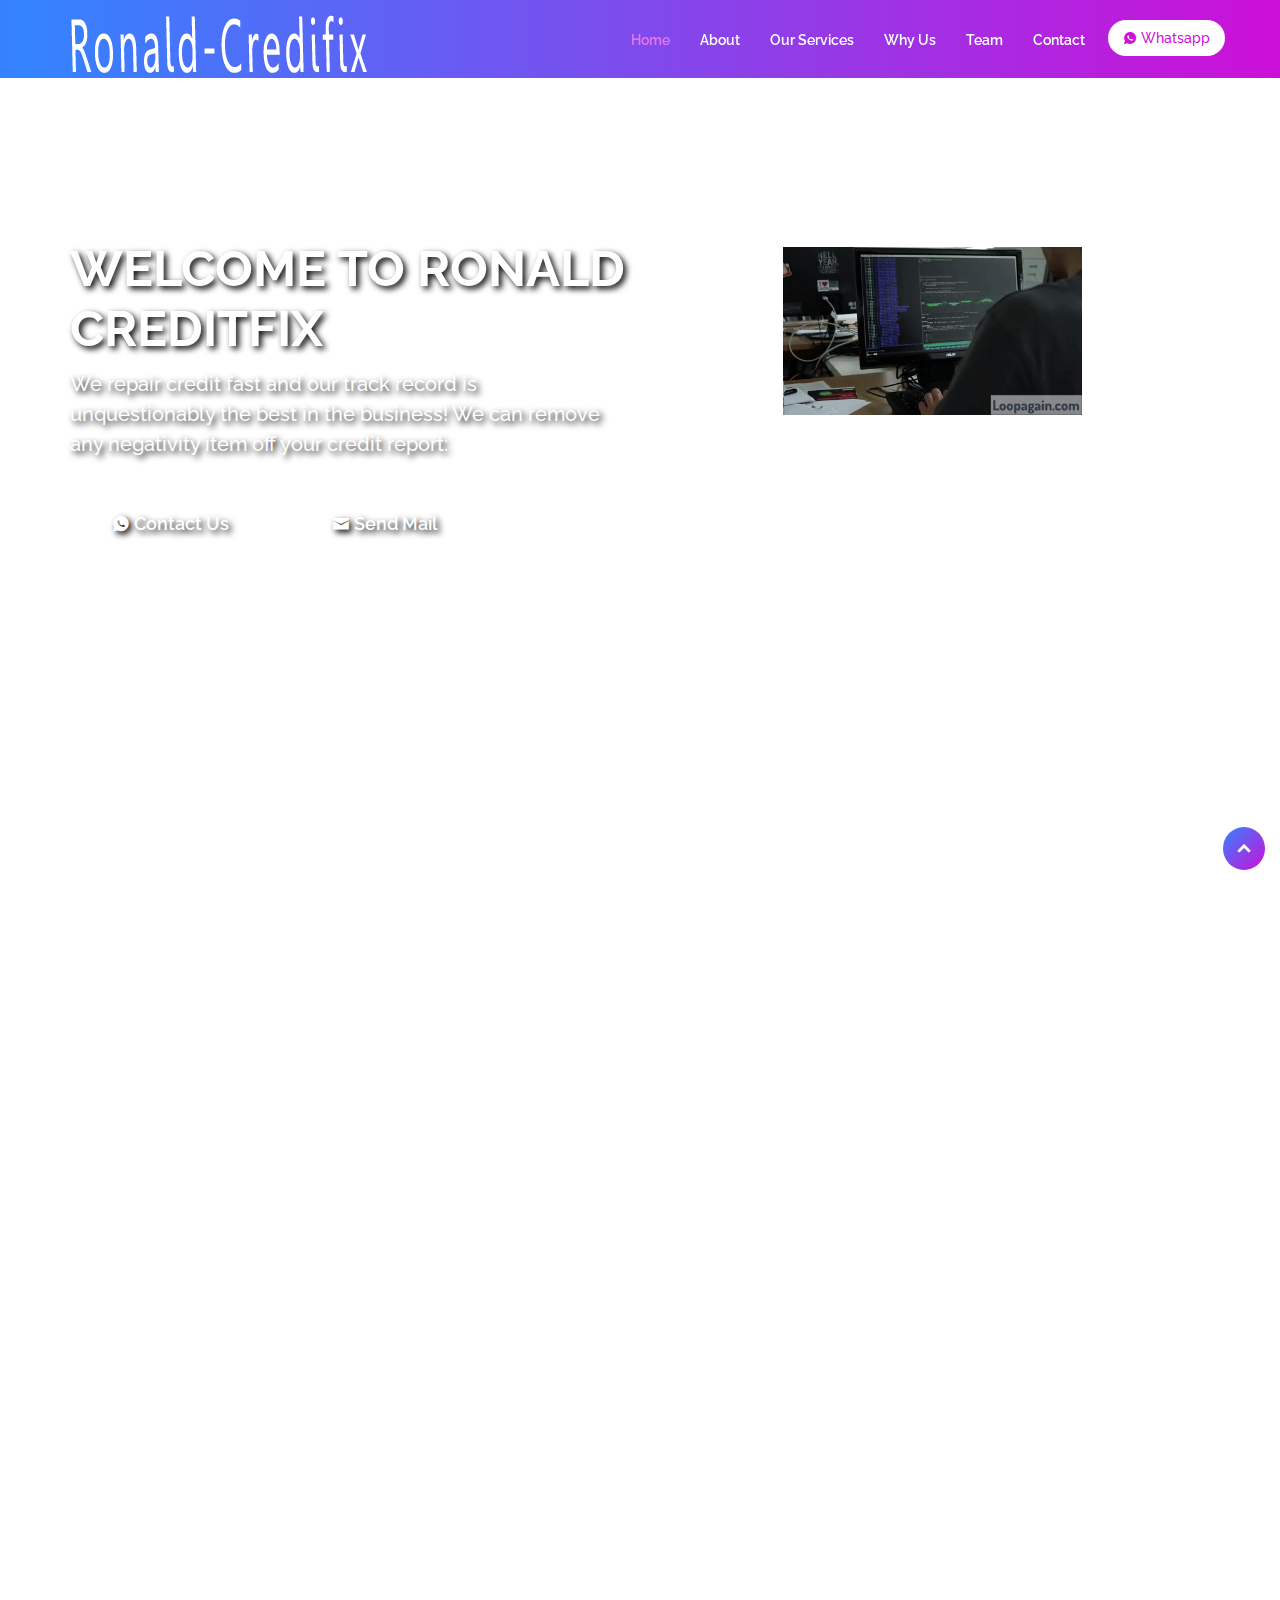
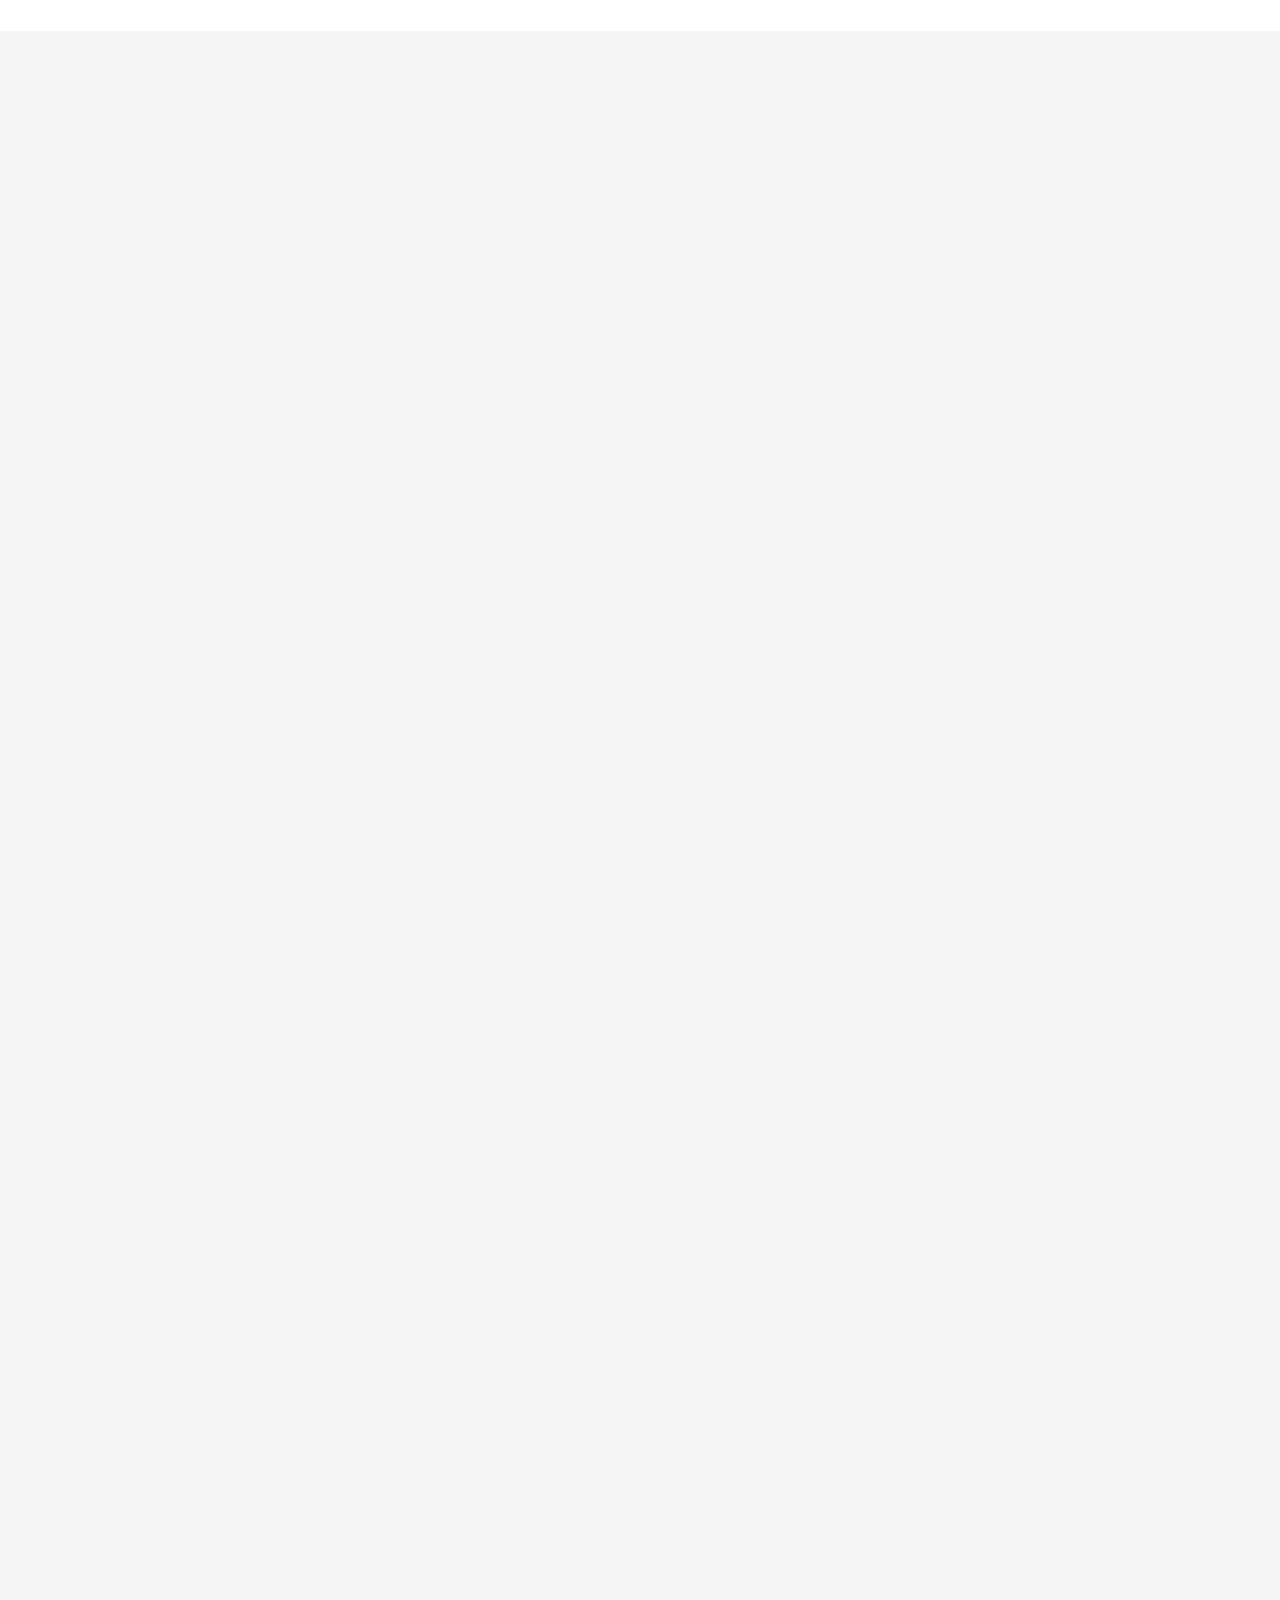
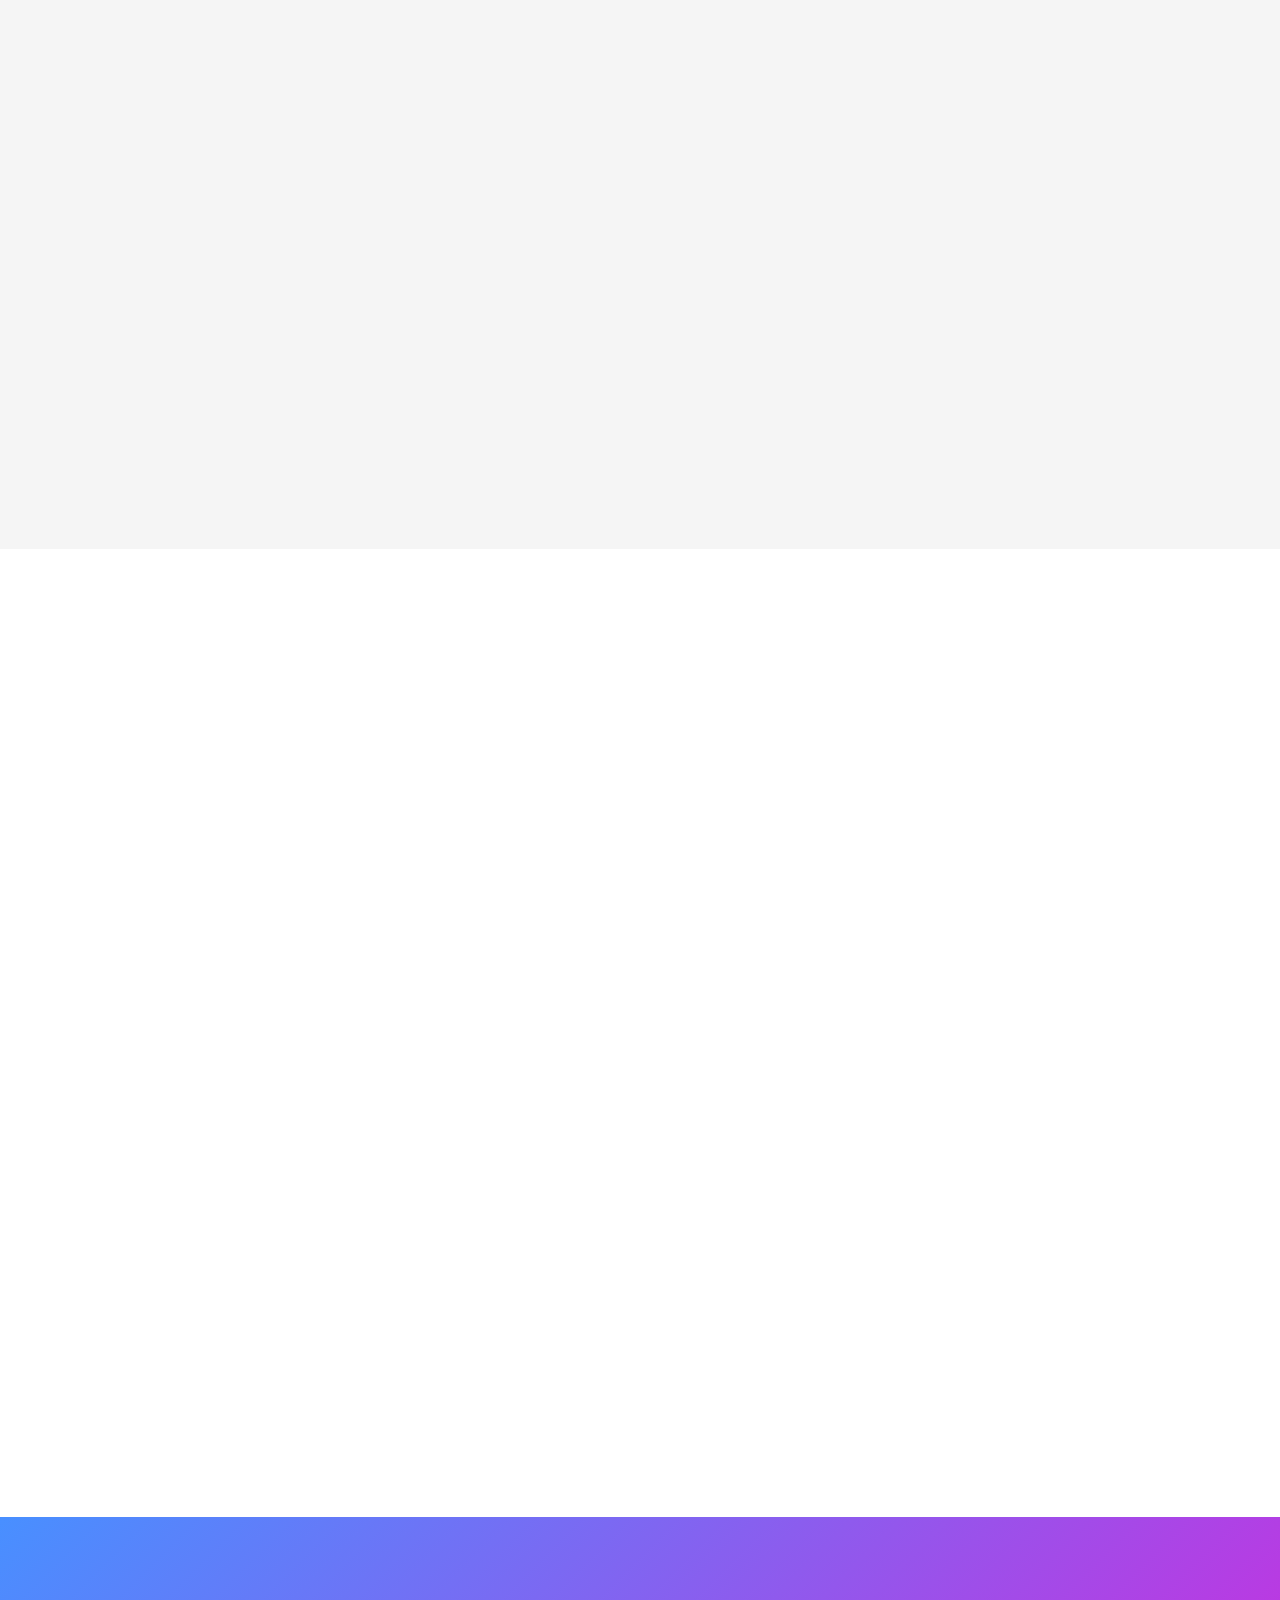
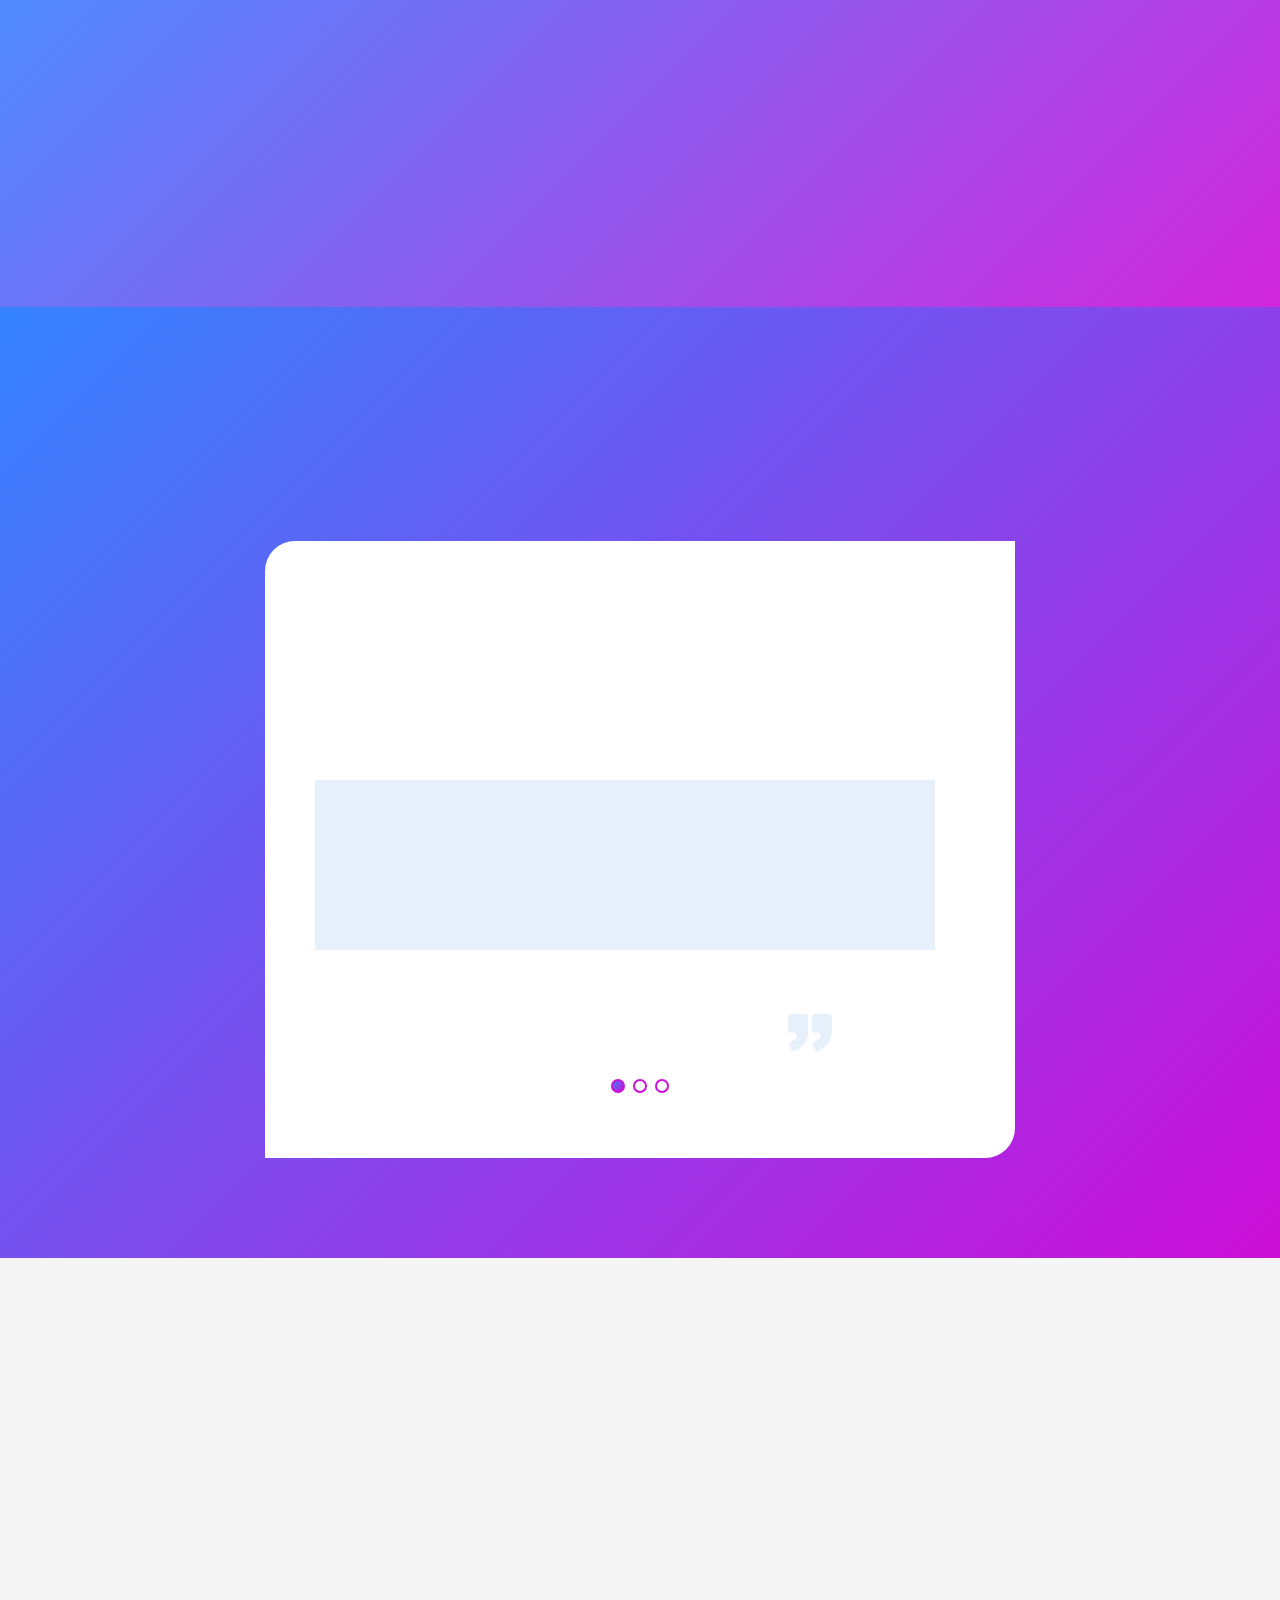
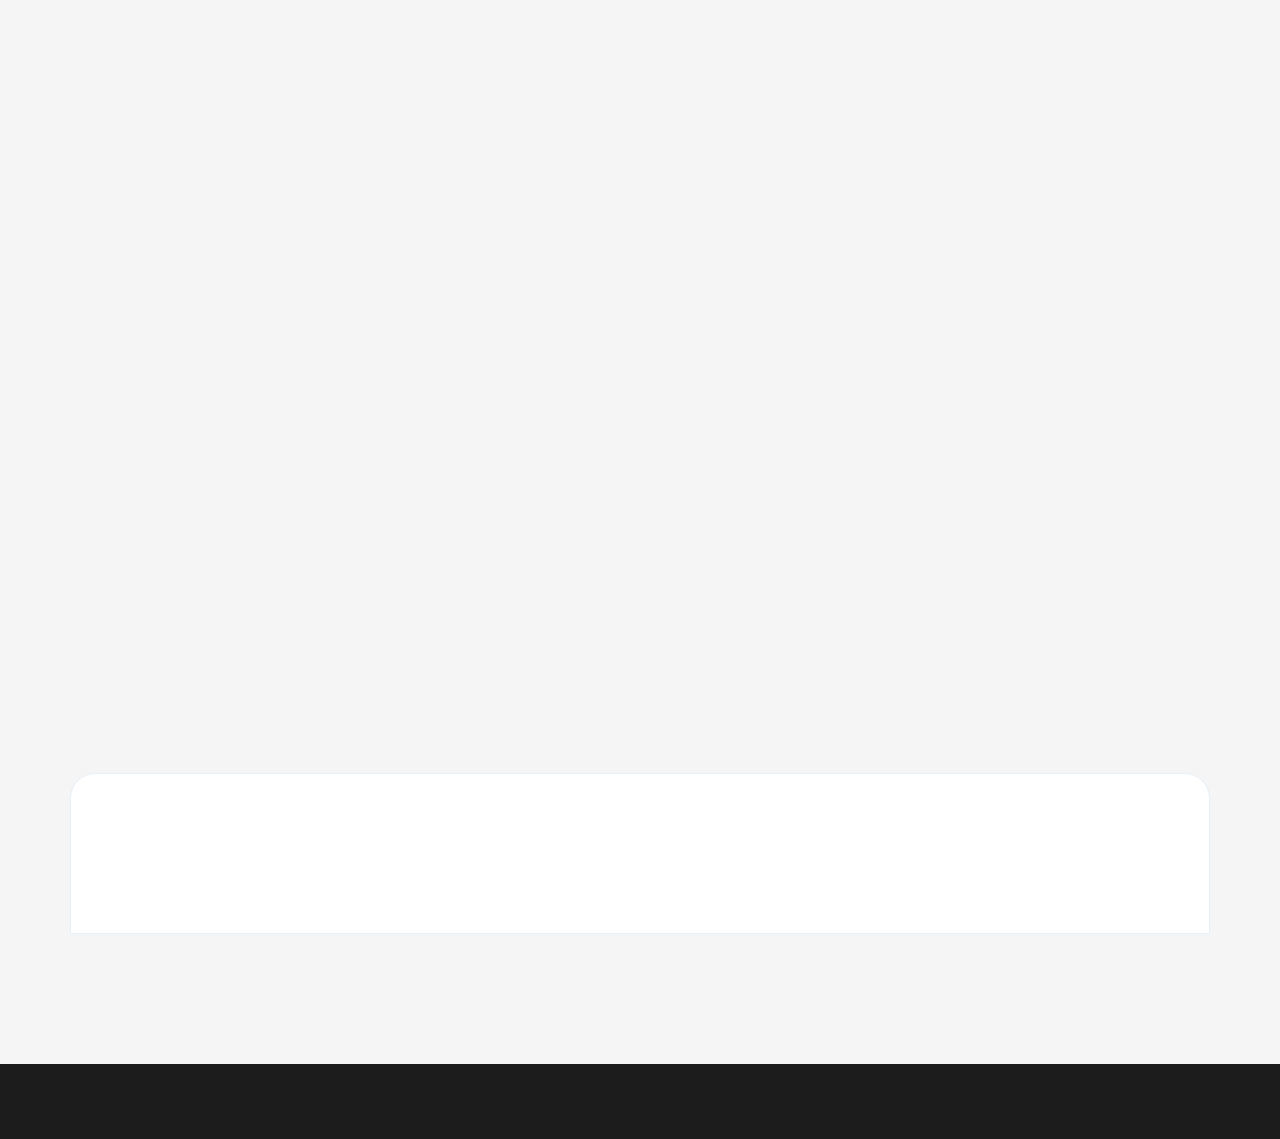
==== commit 3b2126e0: "adding tawk.to" ====
--- a/index.html
+++ b/index.html
@@ -65,7 +65,6 @@
     </style>
 
     <!--Modanizr JS-->
-    <script src="assets/js/modernizr.custom.js"></script>
 
     <!--[if IE]>
       <script src="http://html5shiv.googlecode.com/svn/trunk/html5.js"></script>
@@ -1600,9 +1599,26 @@
     <audio id="beep">
       <source src="assets/beep.wav" type="audio/mpeg" />
     </audio>
-
+    <div id="tawk_5eedde909e5f69442290f65c"></div>
+    <!--Start of Tawk.to Script-->
+    <script type="text/javascript">
+      var Tawk_API = Tawk_API || {},
+        Tawk_LoadStart = new Date();
+      Tawk_API.embedded = "tawk_5eedde909e5f69442290f65c";
+      (function () {
+        var s1 = document.createElement("script"),
+          s0 = document.getElementsByTagName("script")[0];
+        s1.async = true;
+        s1.src = "https://embed.tawk.to/5eedde909e5f69442290f65c/1eb8k41rv";
+        s1.charset = "UTF-8";
+        s1.setAttribute("crossorigin", "*");
+        s0.parentNode.insertBefore(s1, s0);
+      })();
+    </script>
+    <!--End of Tawk.to Script-->
     <!--jQuery JS-->
     <script src="assets/js/jquery.min.js"></script>
+    <script src="assets/js/modernizr.custom.js"></script>
     <!--Google Map API-->
     <script
       src="https://maps.googleapis.com/maps/api/js?key=AIzaSyC4yKUBz0tTKwfw8zY8mYOR7MAZy9coIMg&amp;callback"
@@ -1635,6 +1651,10 @@
         audio.play();
       }, 6000);
     </script>
+    <!--Start of Tawk.to Script-->
+    <script id="s"></script>
+
+    <!--End of Tawk.to Script-->
   </body>
 
   <!-- Mirrored from themehoster.com/rp/zeeper/ by HTTrack Website Copier/3.x [XR&CO'2014], Thu, 21 May 2020 05:55:35 GMT -->
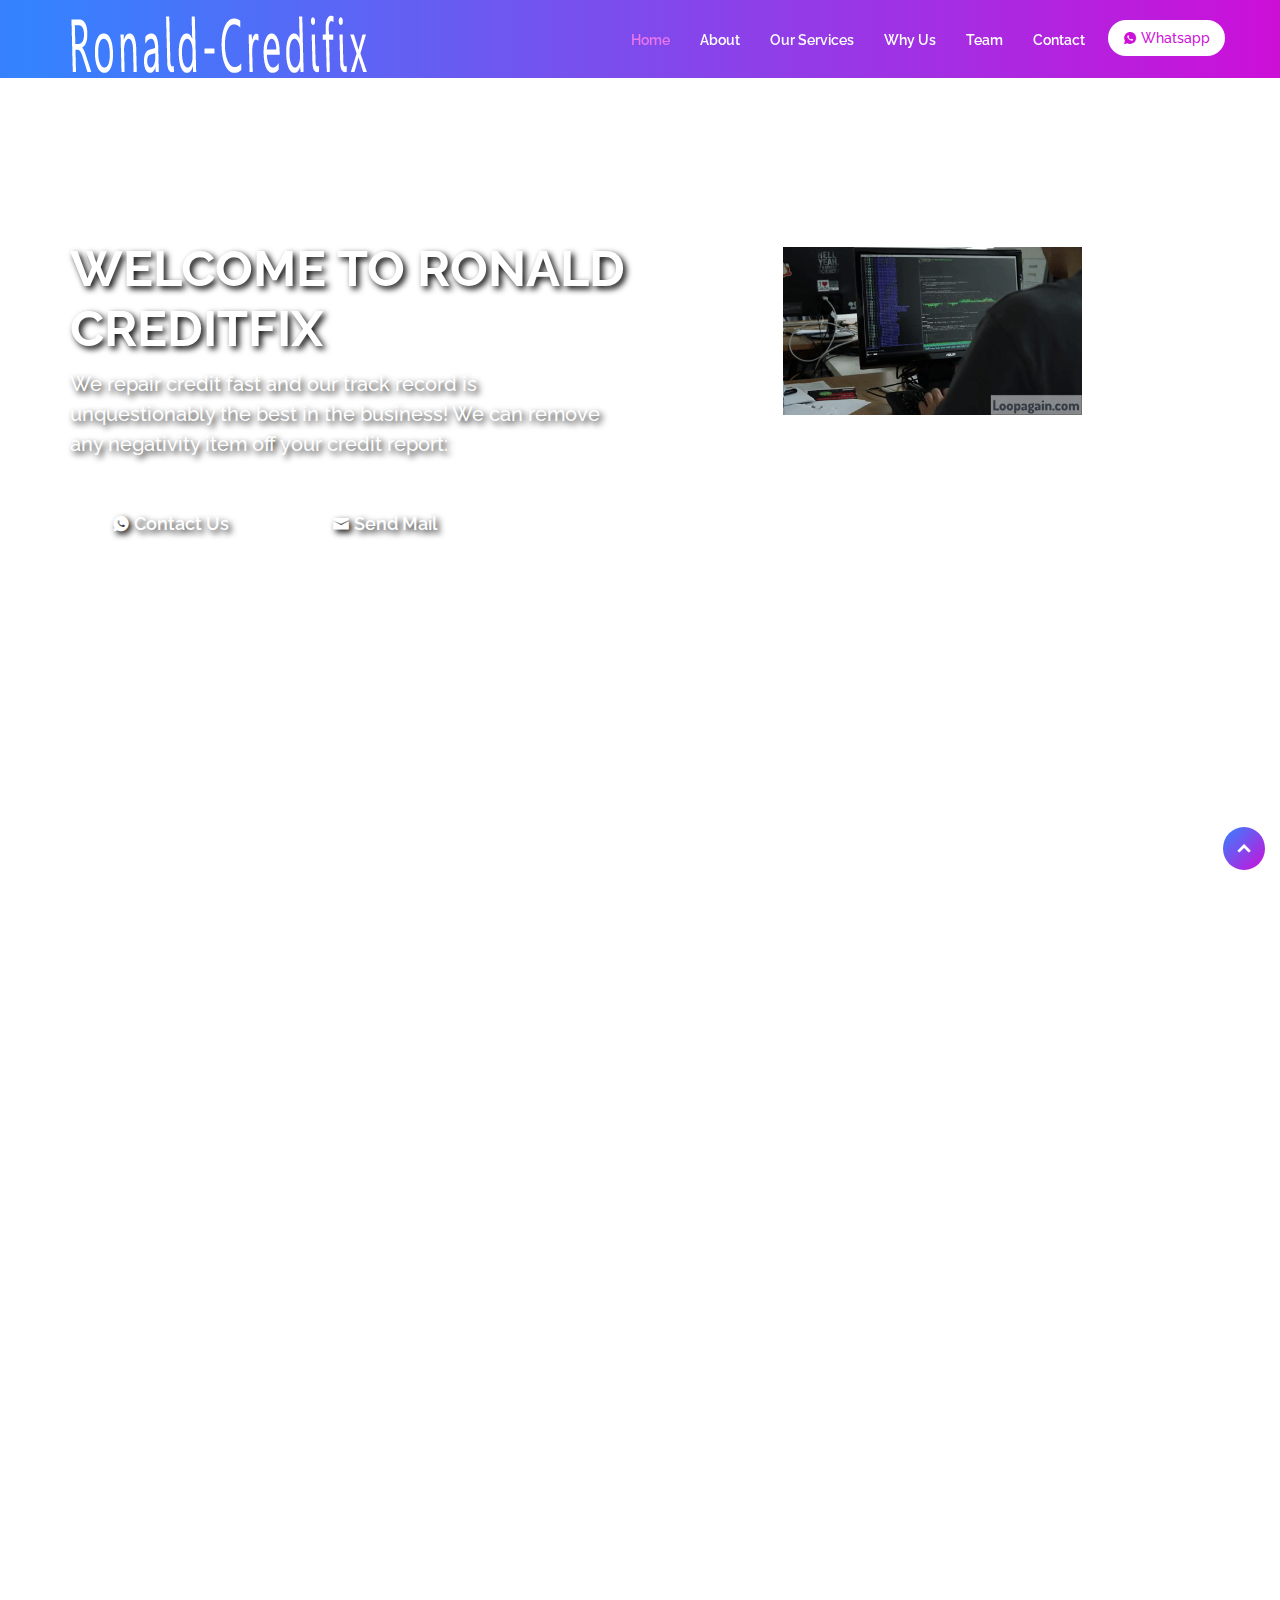
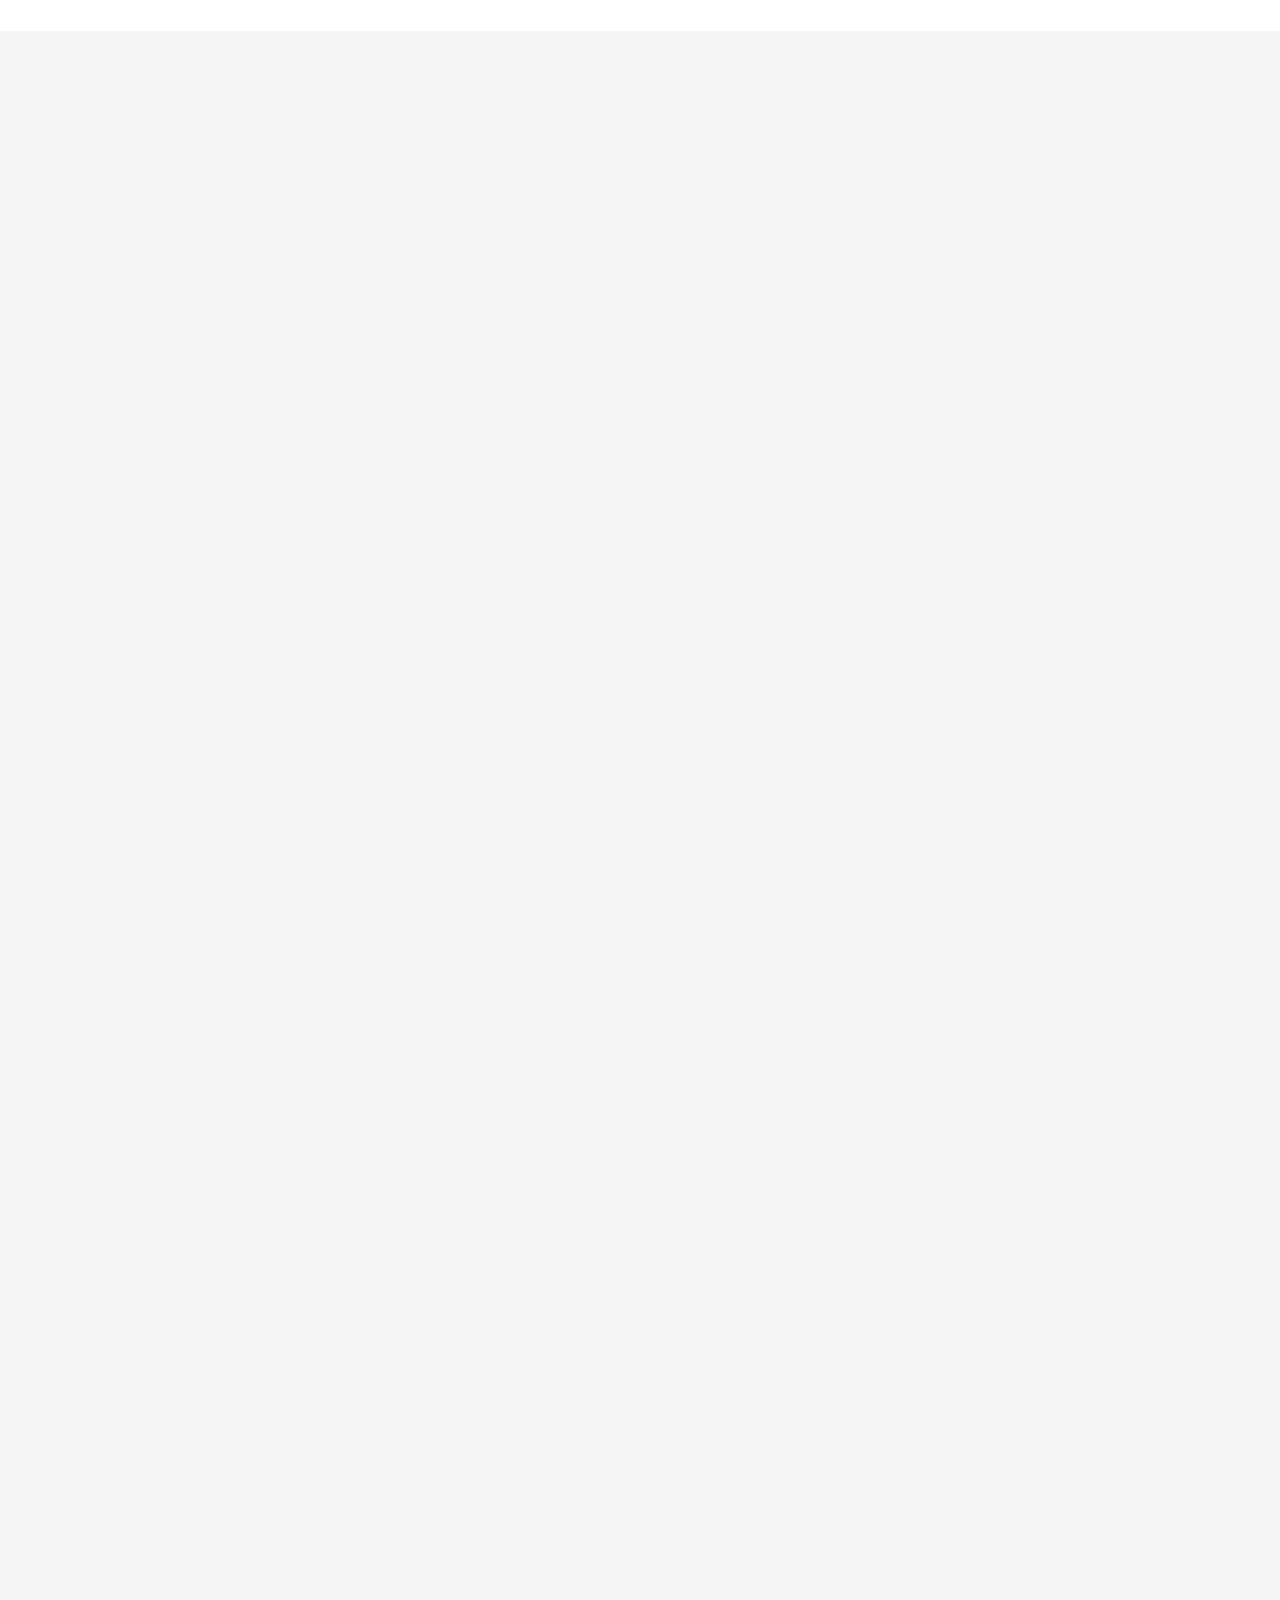
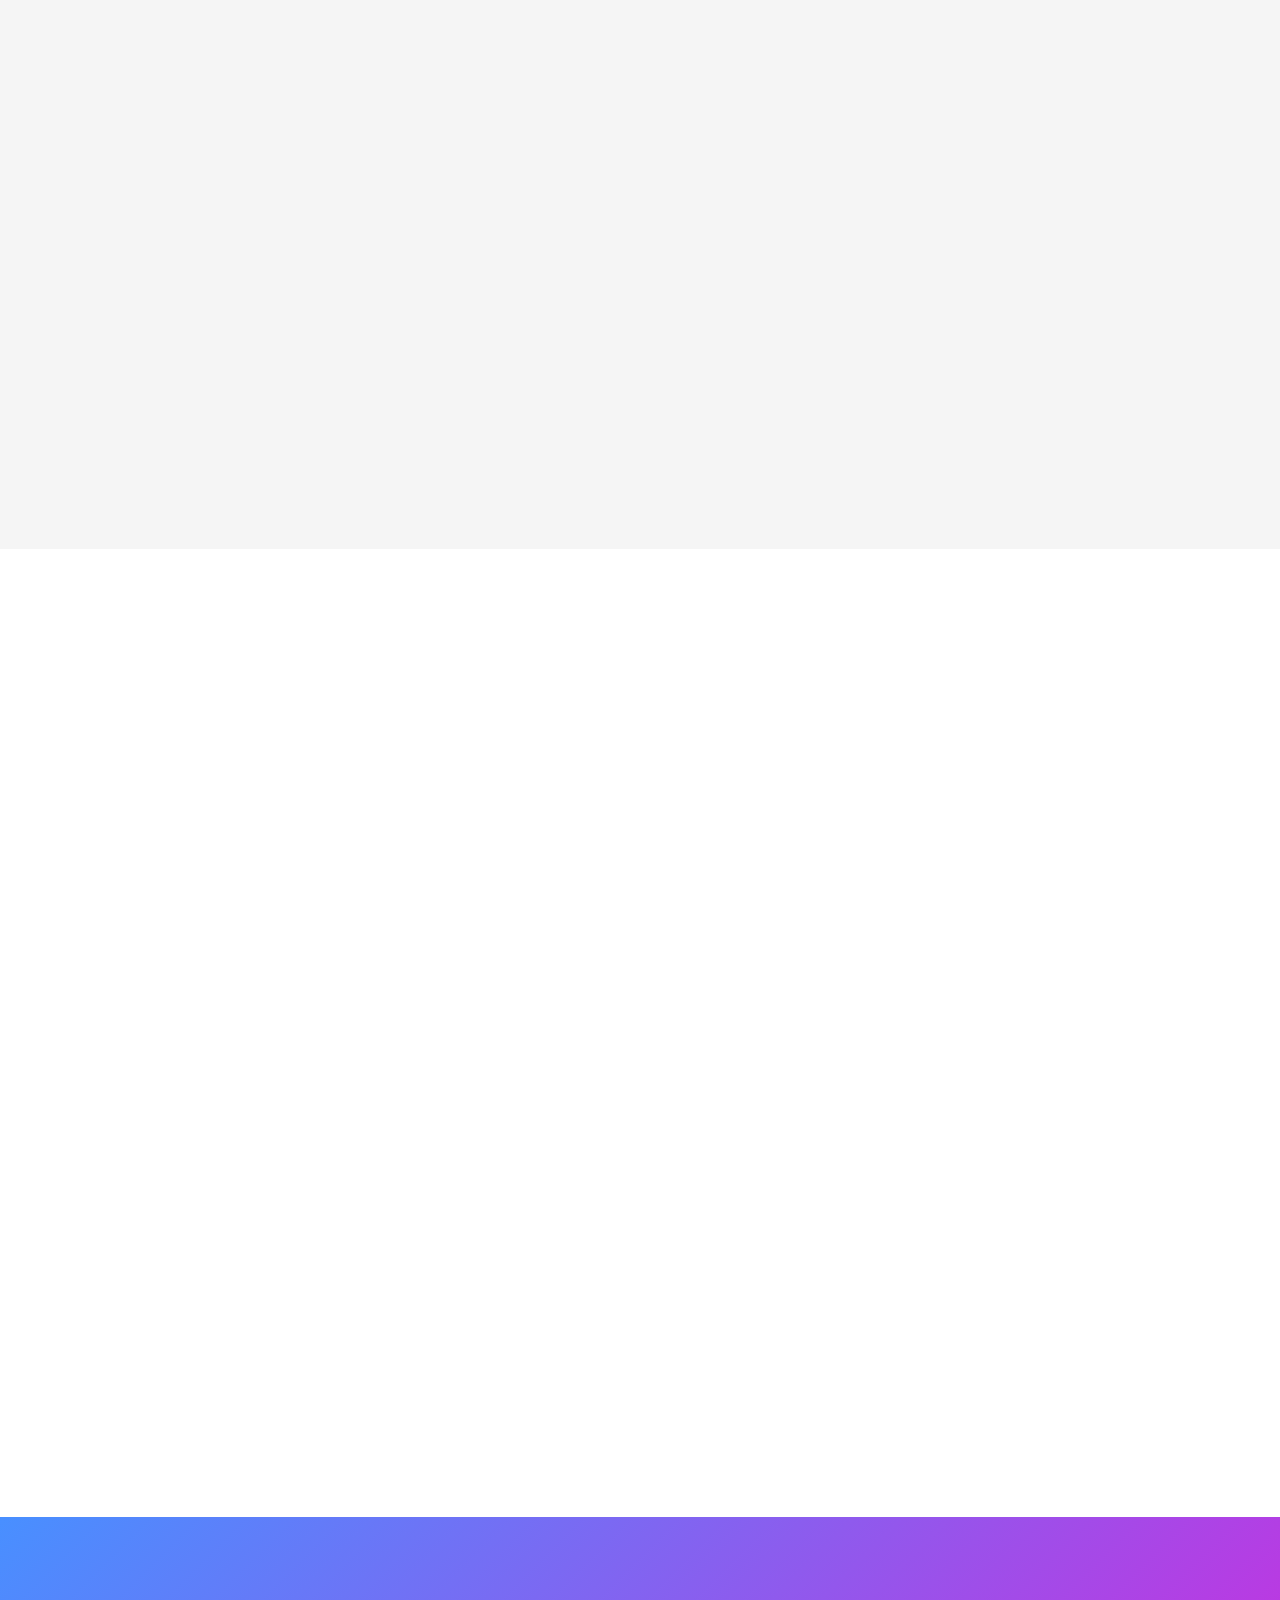
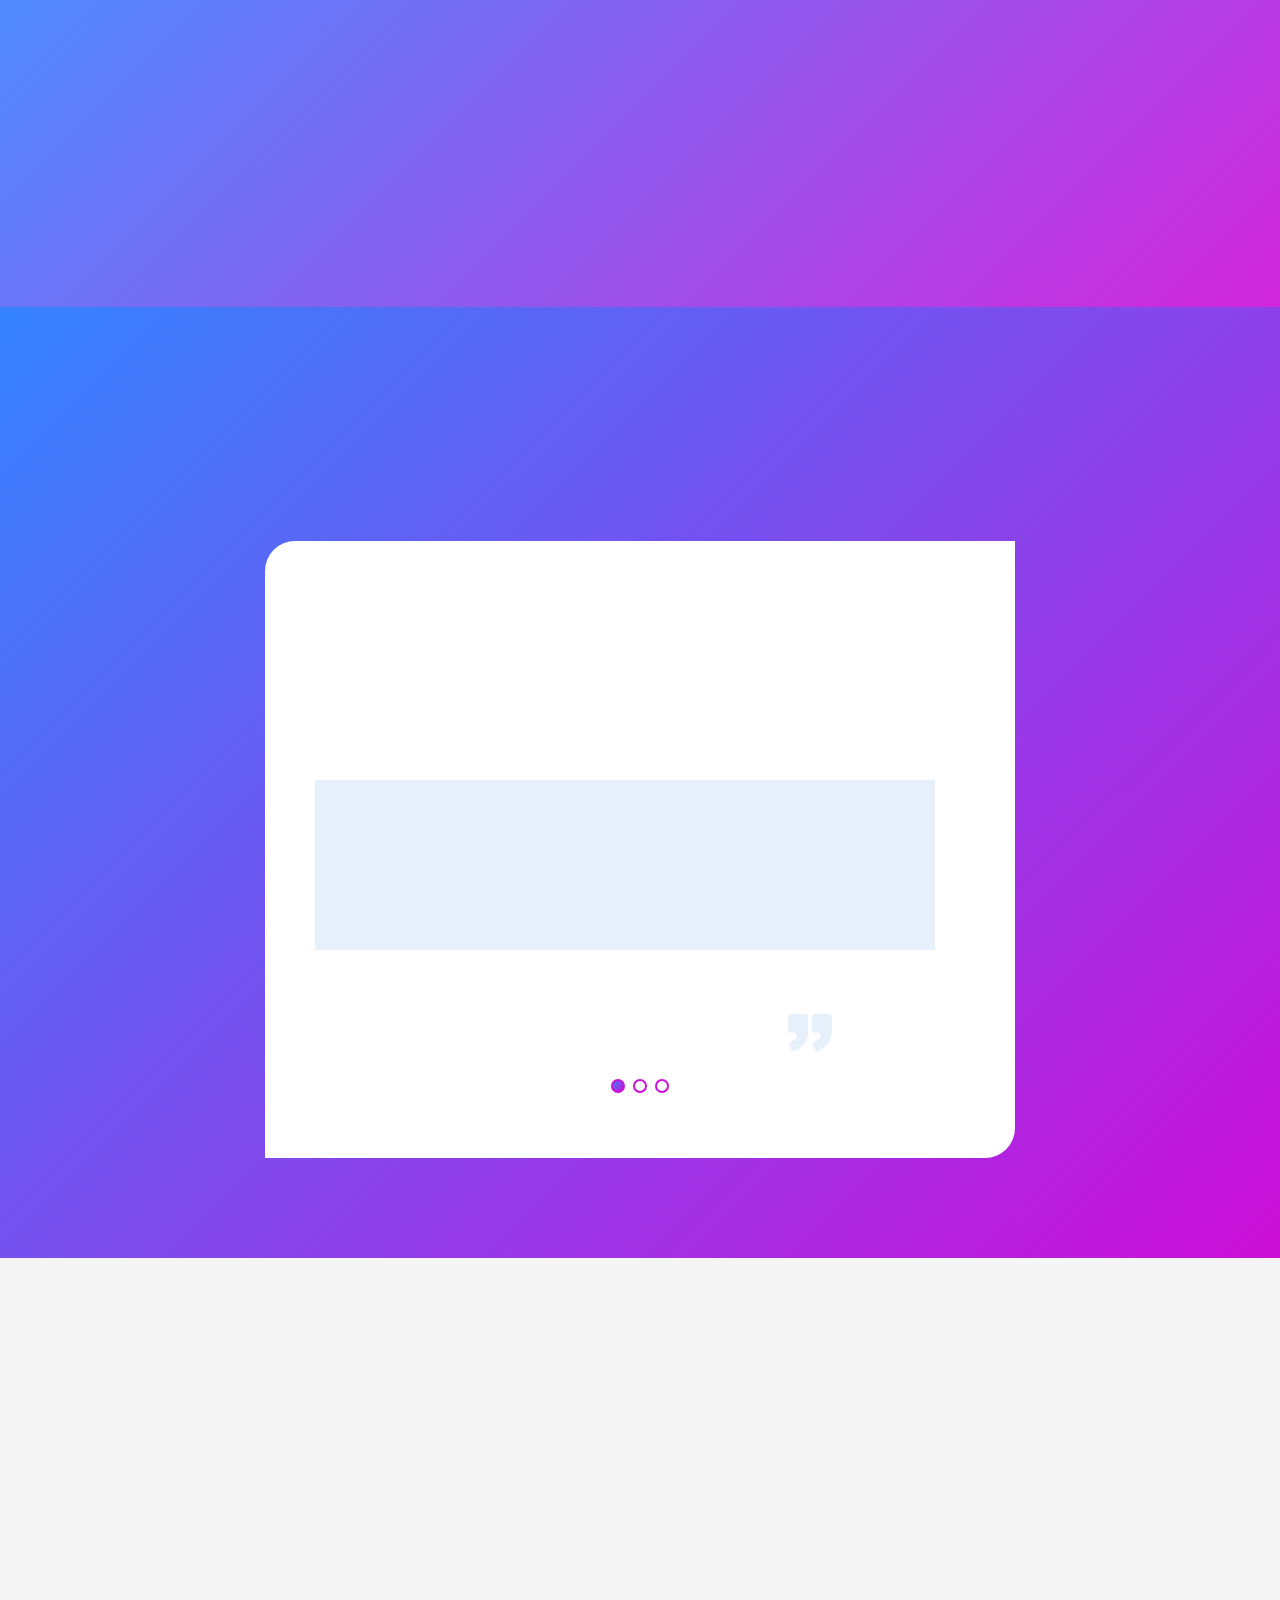
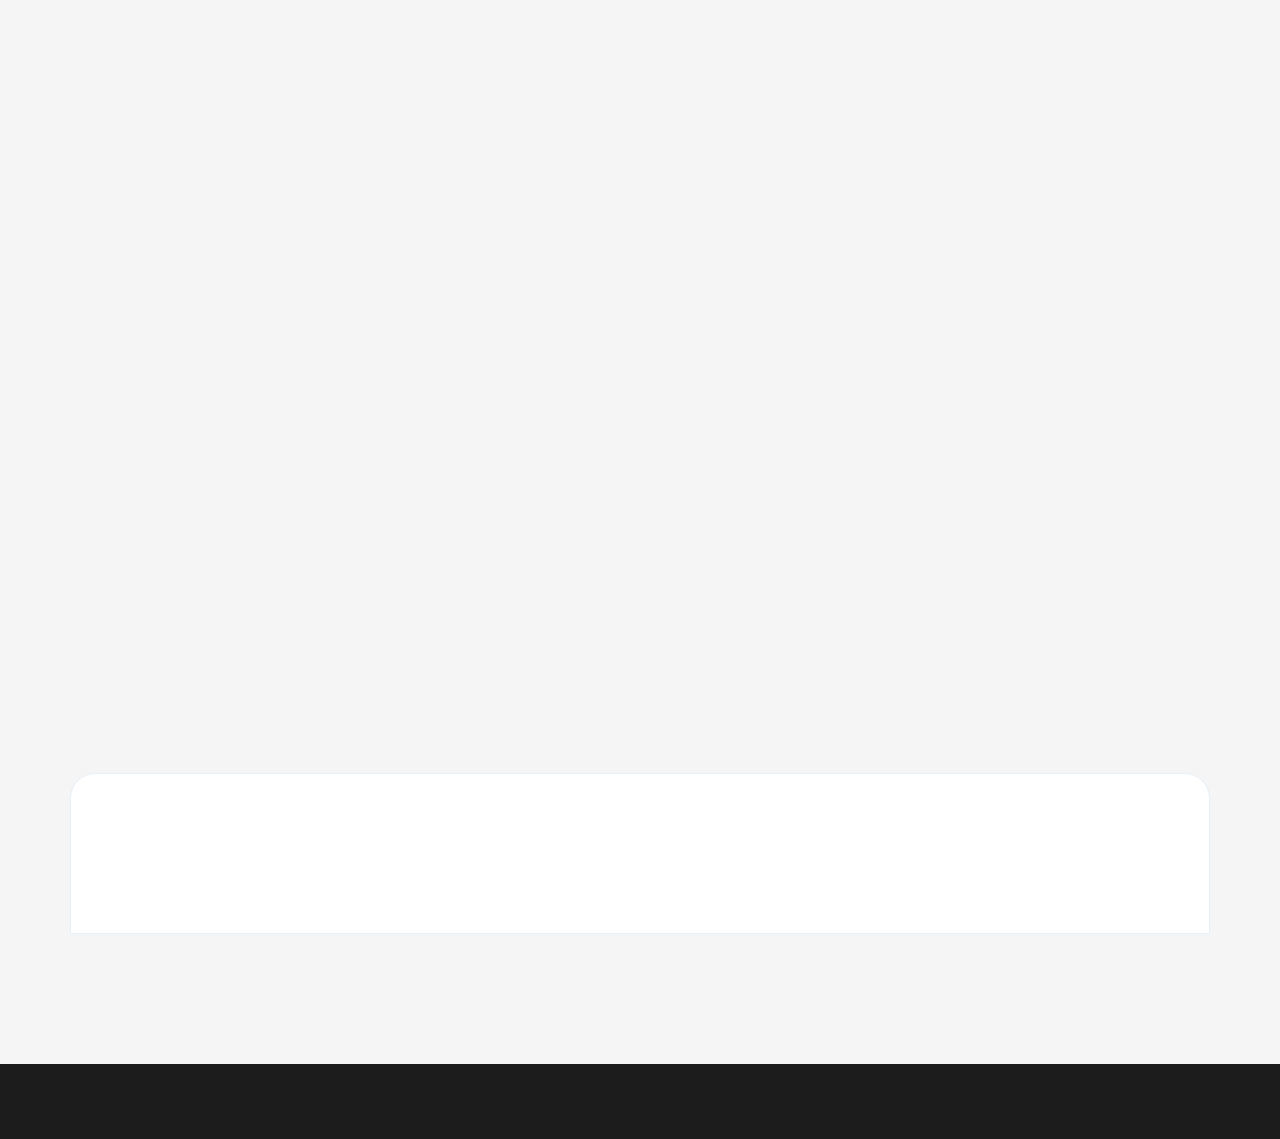
==== commit 13cac1c7: "adding tawk.to" ====
--- a/index.html
+++ b/index.html
@@ -1601,7 +1601,20 @@
     </audio>
     <div id="tawk_5eedde909e5f69442290f65c"></div>
     <!--Start of Tawk.to Script-->
-    <script type="text/javascript">
+<script type="text/javascript">
+  var Tawk_API=Tawk_API||{}, Tawk_LoadStart=new Date();
+  (function(){
+  var s1=document.createElement("script"),s0=document.getElementsByTagName("script")[0];
+  s1.async=true;
+  s1.src='https://embed.tawk.to/5eedde909e5f69442290f65c/1eb9ev3qa';
+  s1.charset='UTF-8';
+  s1.setAttribute('crossorigin','*');
+  s0.parentNode.insertBefore(s1,s0);
+  })();
+  </script>
+  <!--End of Tawk.to Script-->
+    <!-- Start of Tawk.to Script--> 
+    <!-- <script type="text/javascript">
       var Tawk_API = Tawk_API || {},
         Tawk_LoadStart = new Date();
       Tawk_API.embedded = "tawk_5eedde909e5f69442290f65c";
@@ -1614,9 +1627,9 @@
         s1.setAttribute("crossorigin", "*");
         s0.parentNode.insertBefore(s1, s0);
       })();
-    </script>
-    <!--End of Tawk.to Script-->
-    <!--jQuery JS-->
+    </script> -->
+    <!--End of Tawk.to Script
+    <!-jQuery JS-->
     <script src="assets/js/jquery.min.js"></script>
     <script src="assets/js/modernizr.custom.js"></script>
     <!--Google Map API-->
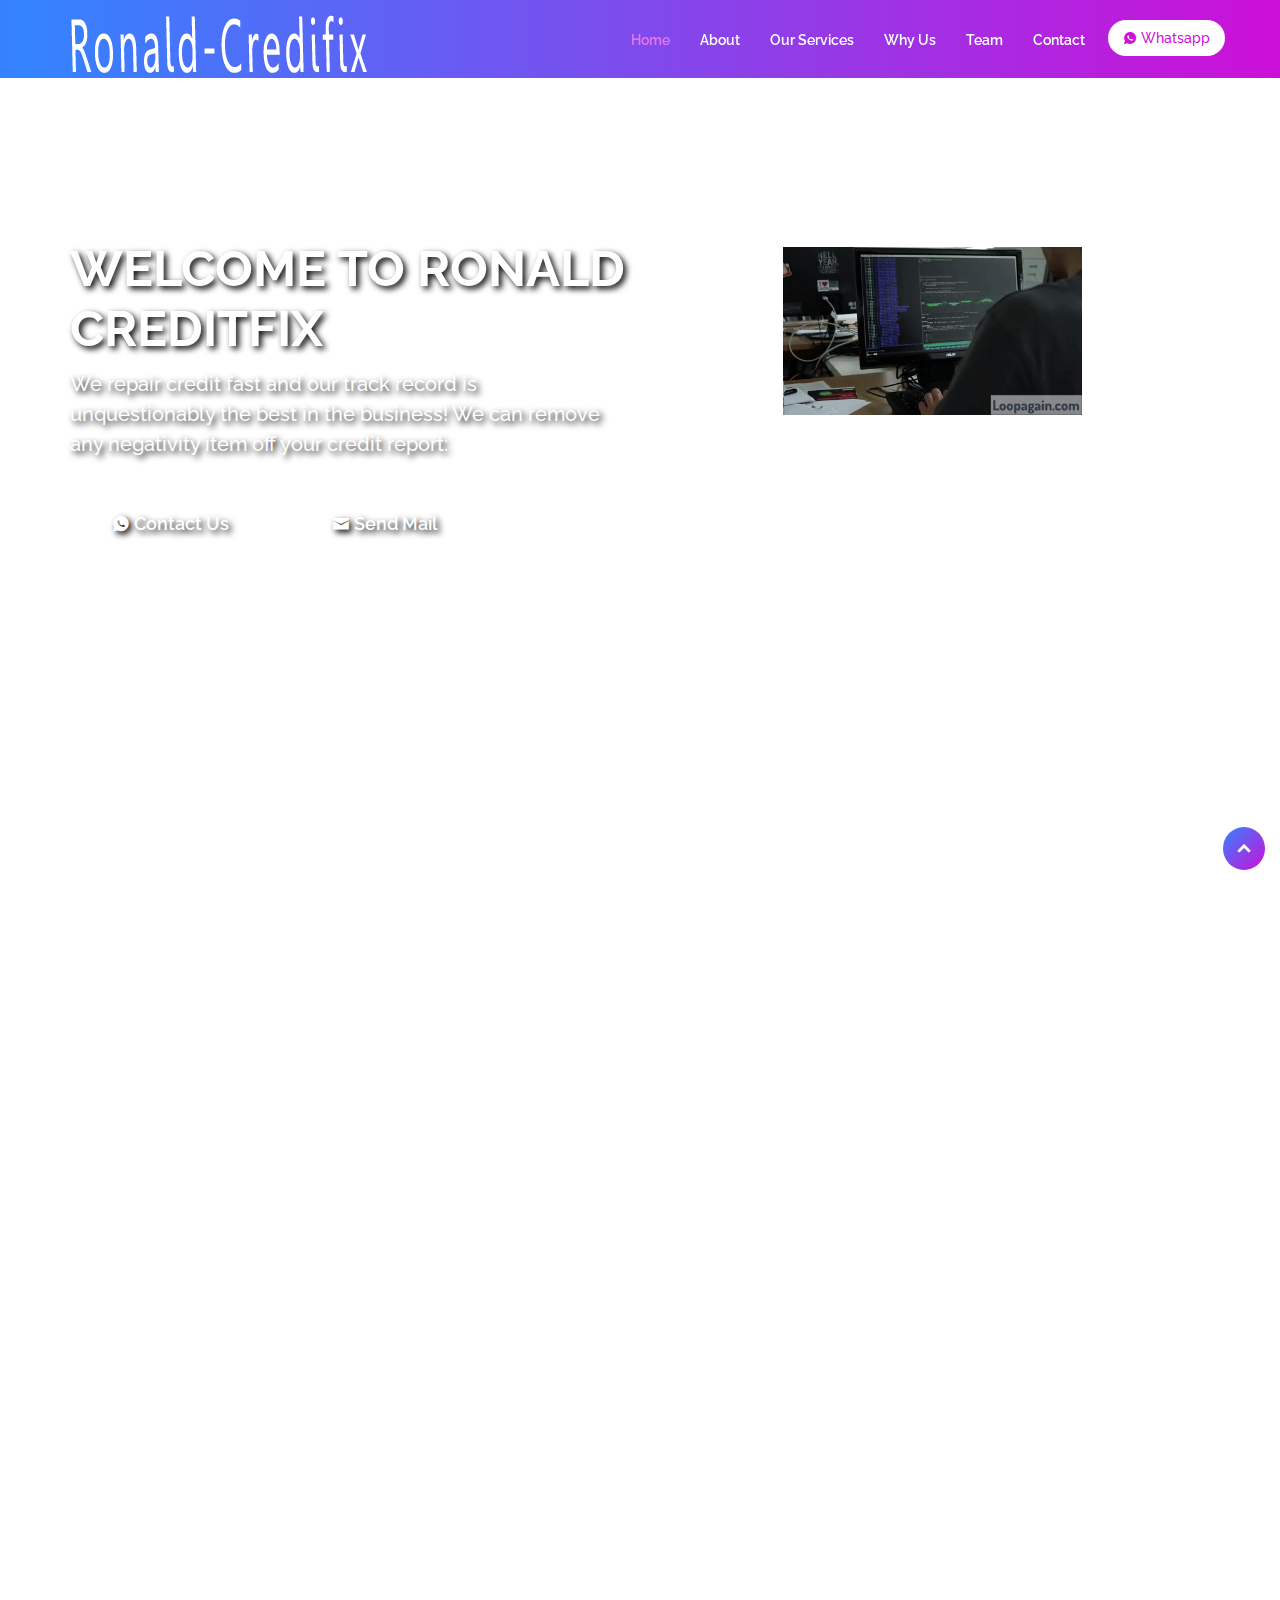
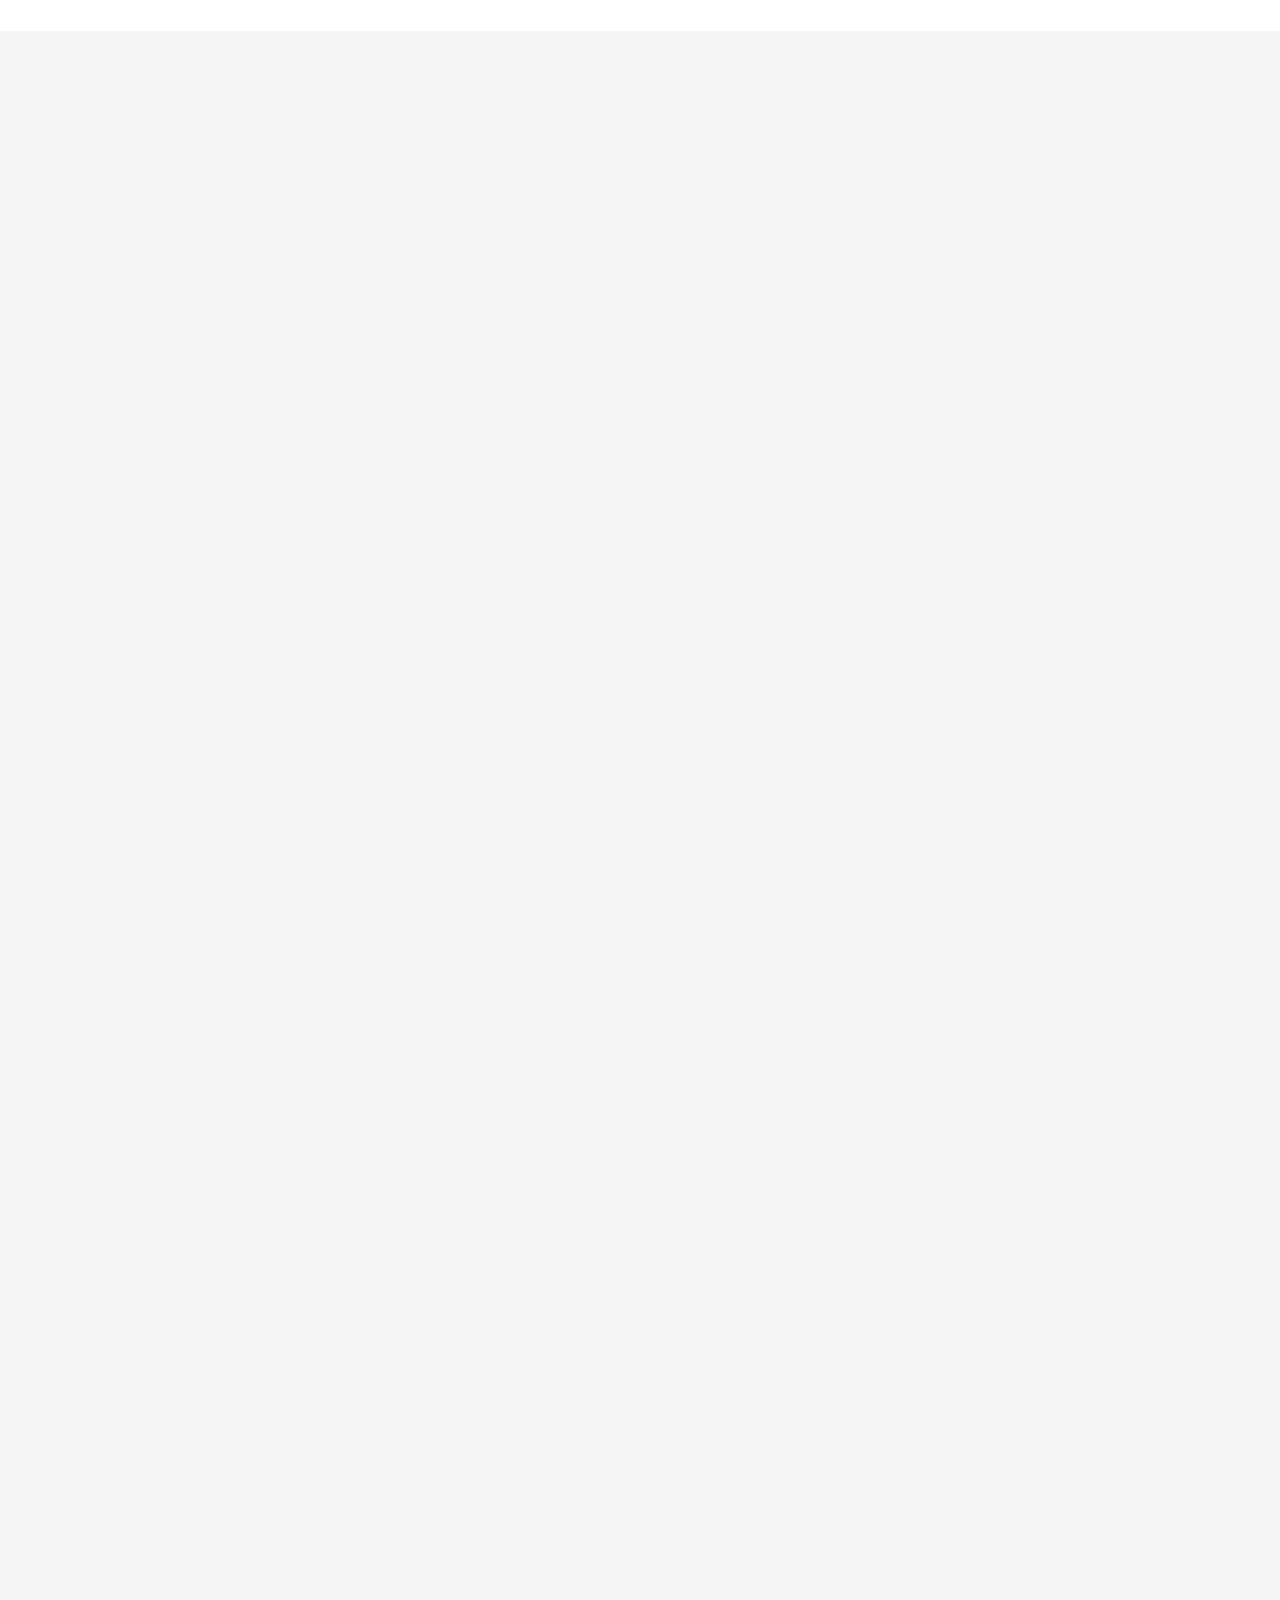
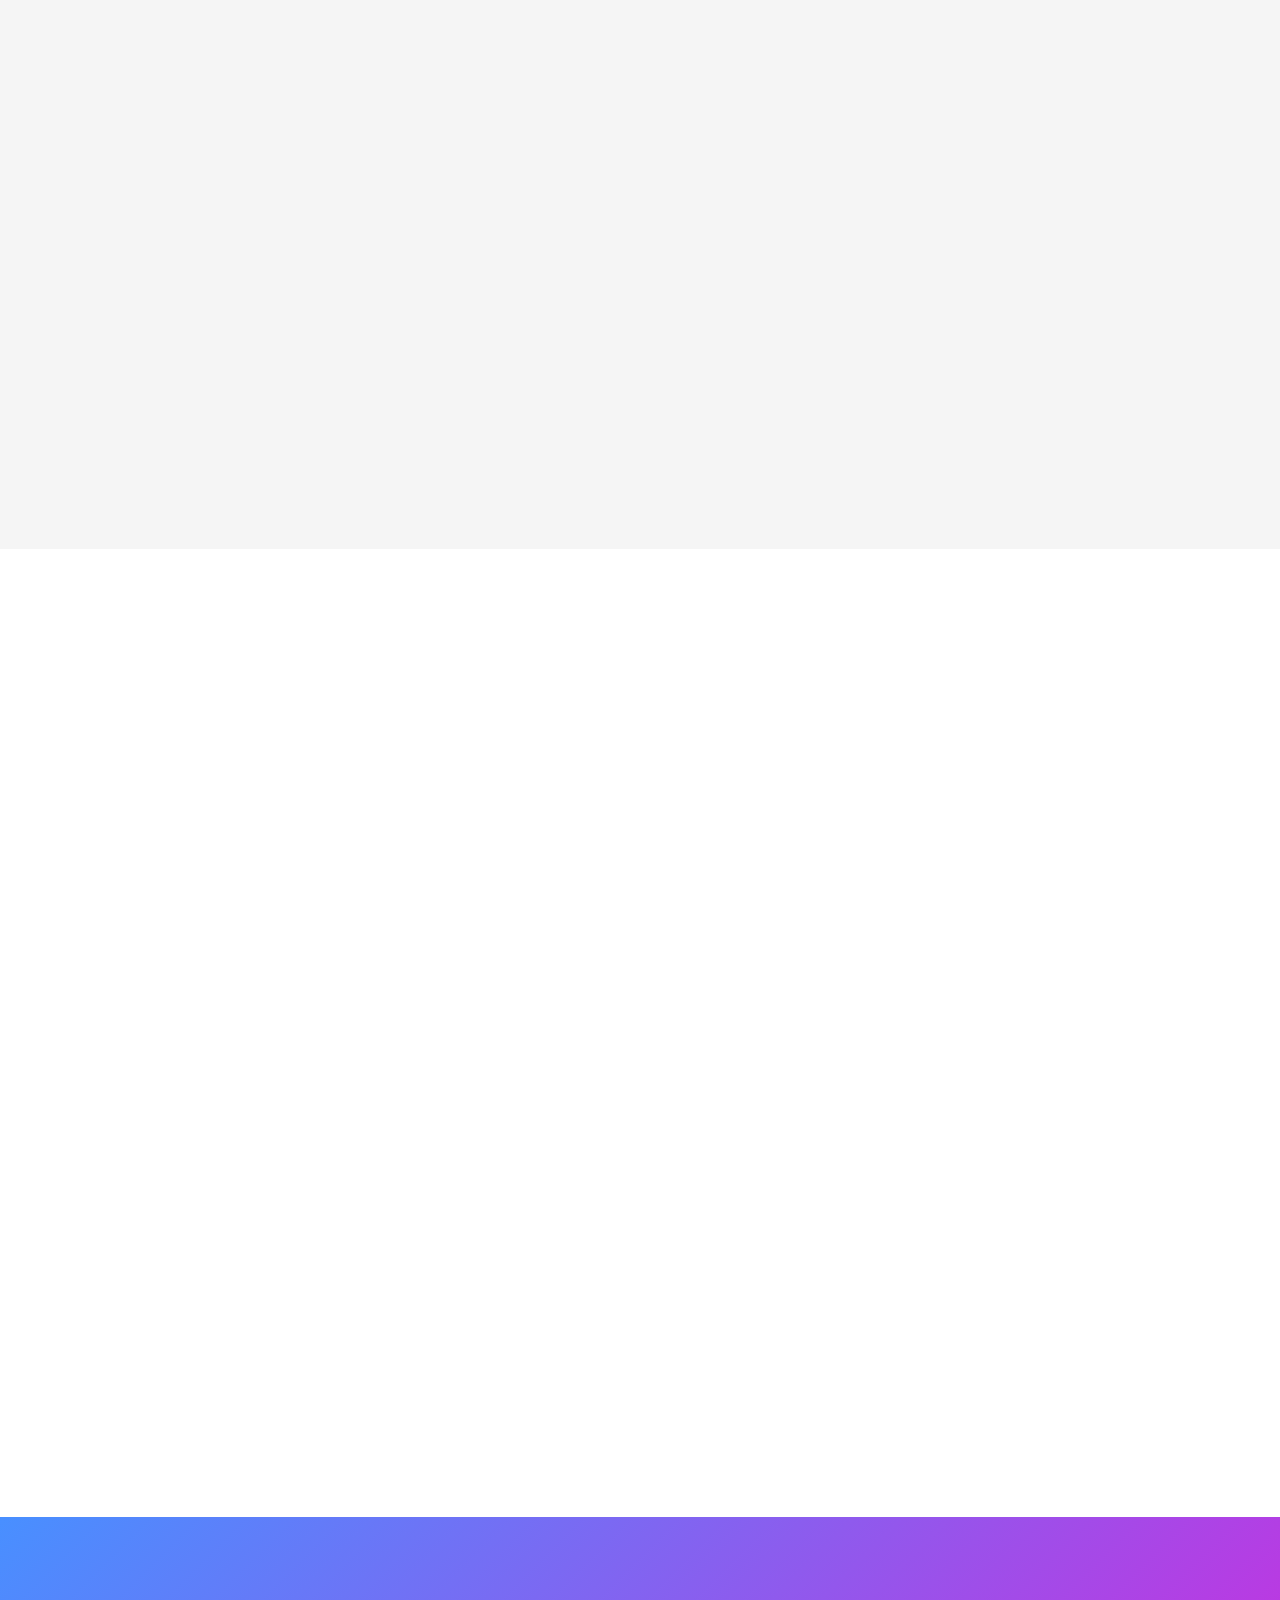
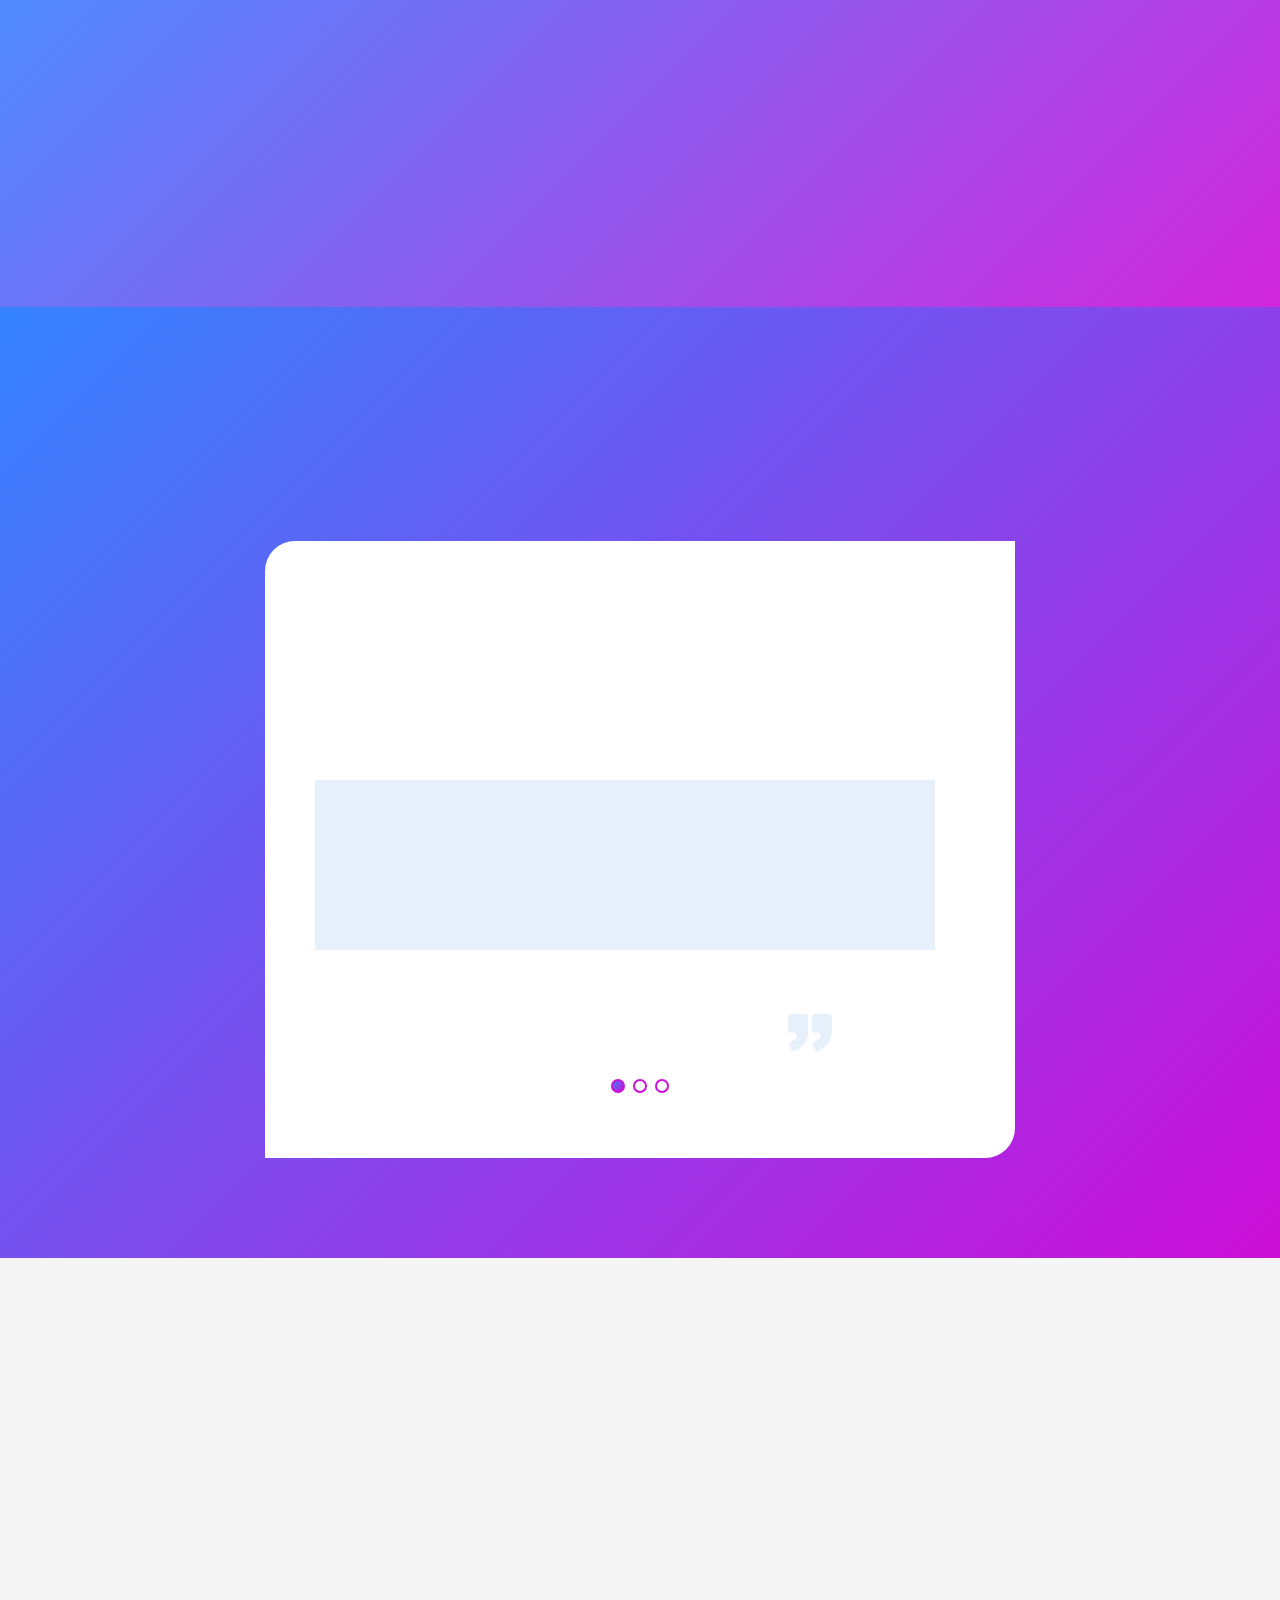
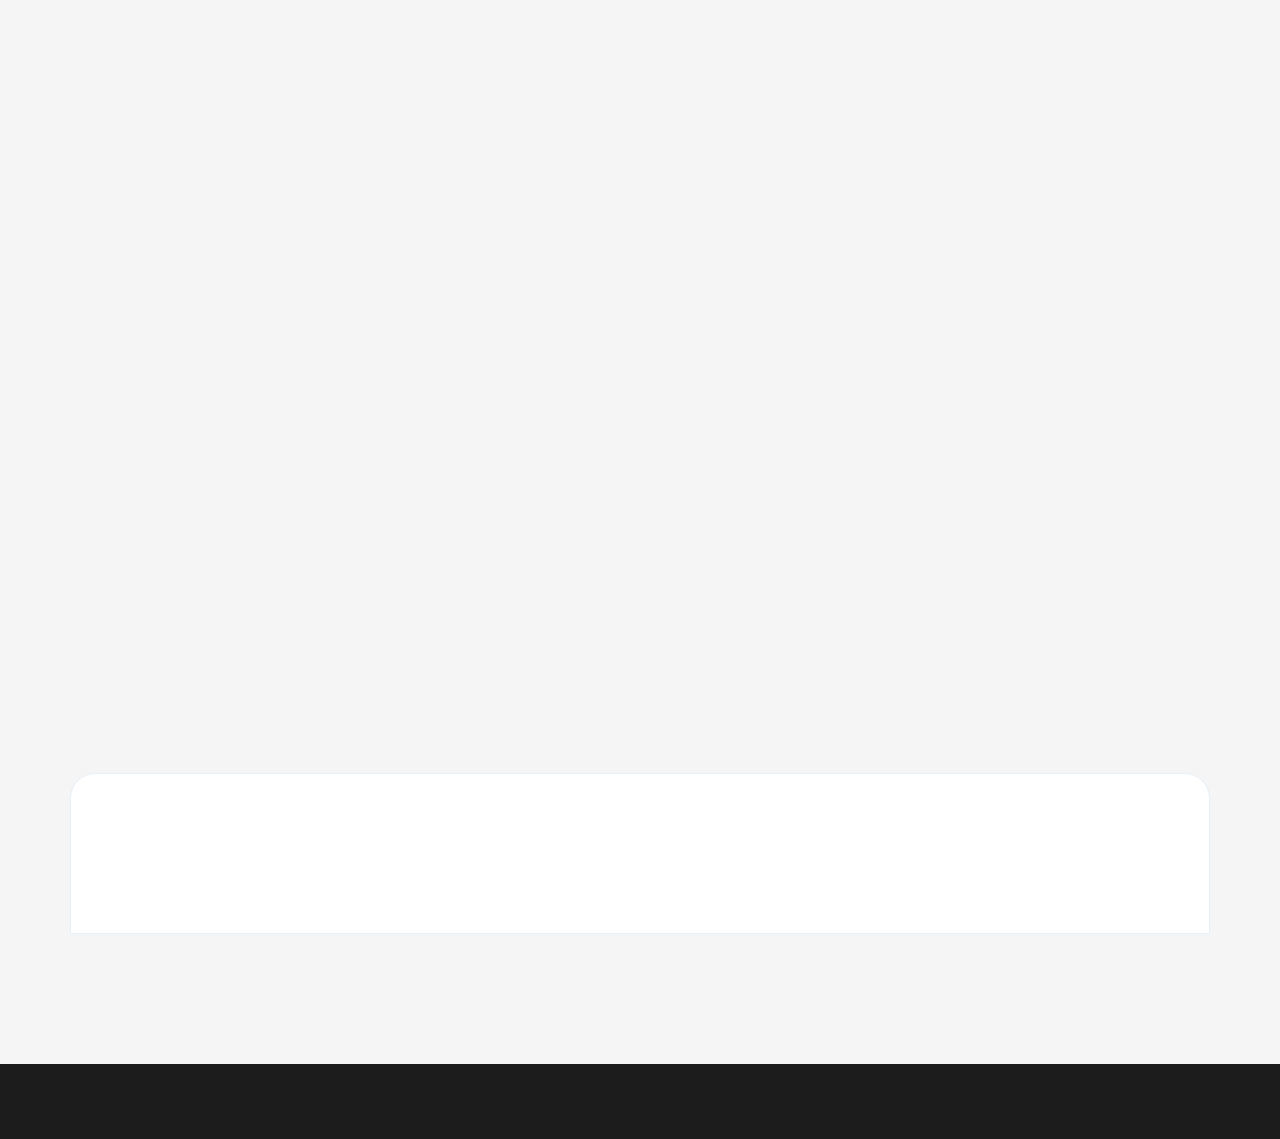
==== commit 5206b789: "adding tawk.to" ====
--- a/index.html
+++ b/index.html
@@ -1601,19 +1601,25 @@
     </audio>
     <div id="tawk_5eedde909e5f69442290f65c"></div>
     <!--Start of Tawk.to Script-->
-<script type="text/javascript">
-  var Tawk_API=Tawk_API||{}, Tawk_LoadStart=new Date();
-  (function(){
-  var s1=document.createElement("script"),s0=document.getElementsByTagName("script")[0];
-  s1.async=true;
-  s1.src='https://embed.tawk.to/5eedde909e5f69442290f65c/1eb9ev3qa';
-  s1.charset='UTF-8';
-  s1.setAttribute('crossorigin','*');
-  s0.parentNode.insertBefore(s1,s0);
-  })();
-  </script>
-  <!--End of Tawk.to Script-->
-    <!-- Start of Tawk.to Script--> 
+    <script type="text/javascript">
+      var Tawk_API = Tawk_API || {},
+        Tawk_LoadStart = new Date();
+      (function () {
+        var s1 = document.createElement("script"),
+          s0 = document.getElementsByTagName("script")[0];
+        s1.async = true;
+        s1.src = "https://embed.tawk.to/5eedde909e5f69442290f65c/1eb9ev3qa";
+        s1.charset = "UTF-8";
+        s1.setAttribute("crossorigin", "*");
+        s0.parentNode.insertBefore(s1, s0);
+
+        Tawk_API.onPrechatSubmit = function (data) {
+          alert(333);
+        };
+      })();
+    </script>
+    <!--End of Tawk.to Script-->
+    <!-- Start of Tawk.to Script-->
     <!-- <script type="text/javascript">
       var Tawk_API = Tawk_API || {},
         Tawk_LoadStart = new Date();
